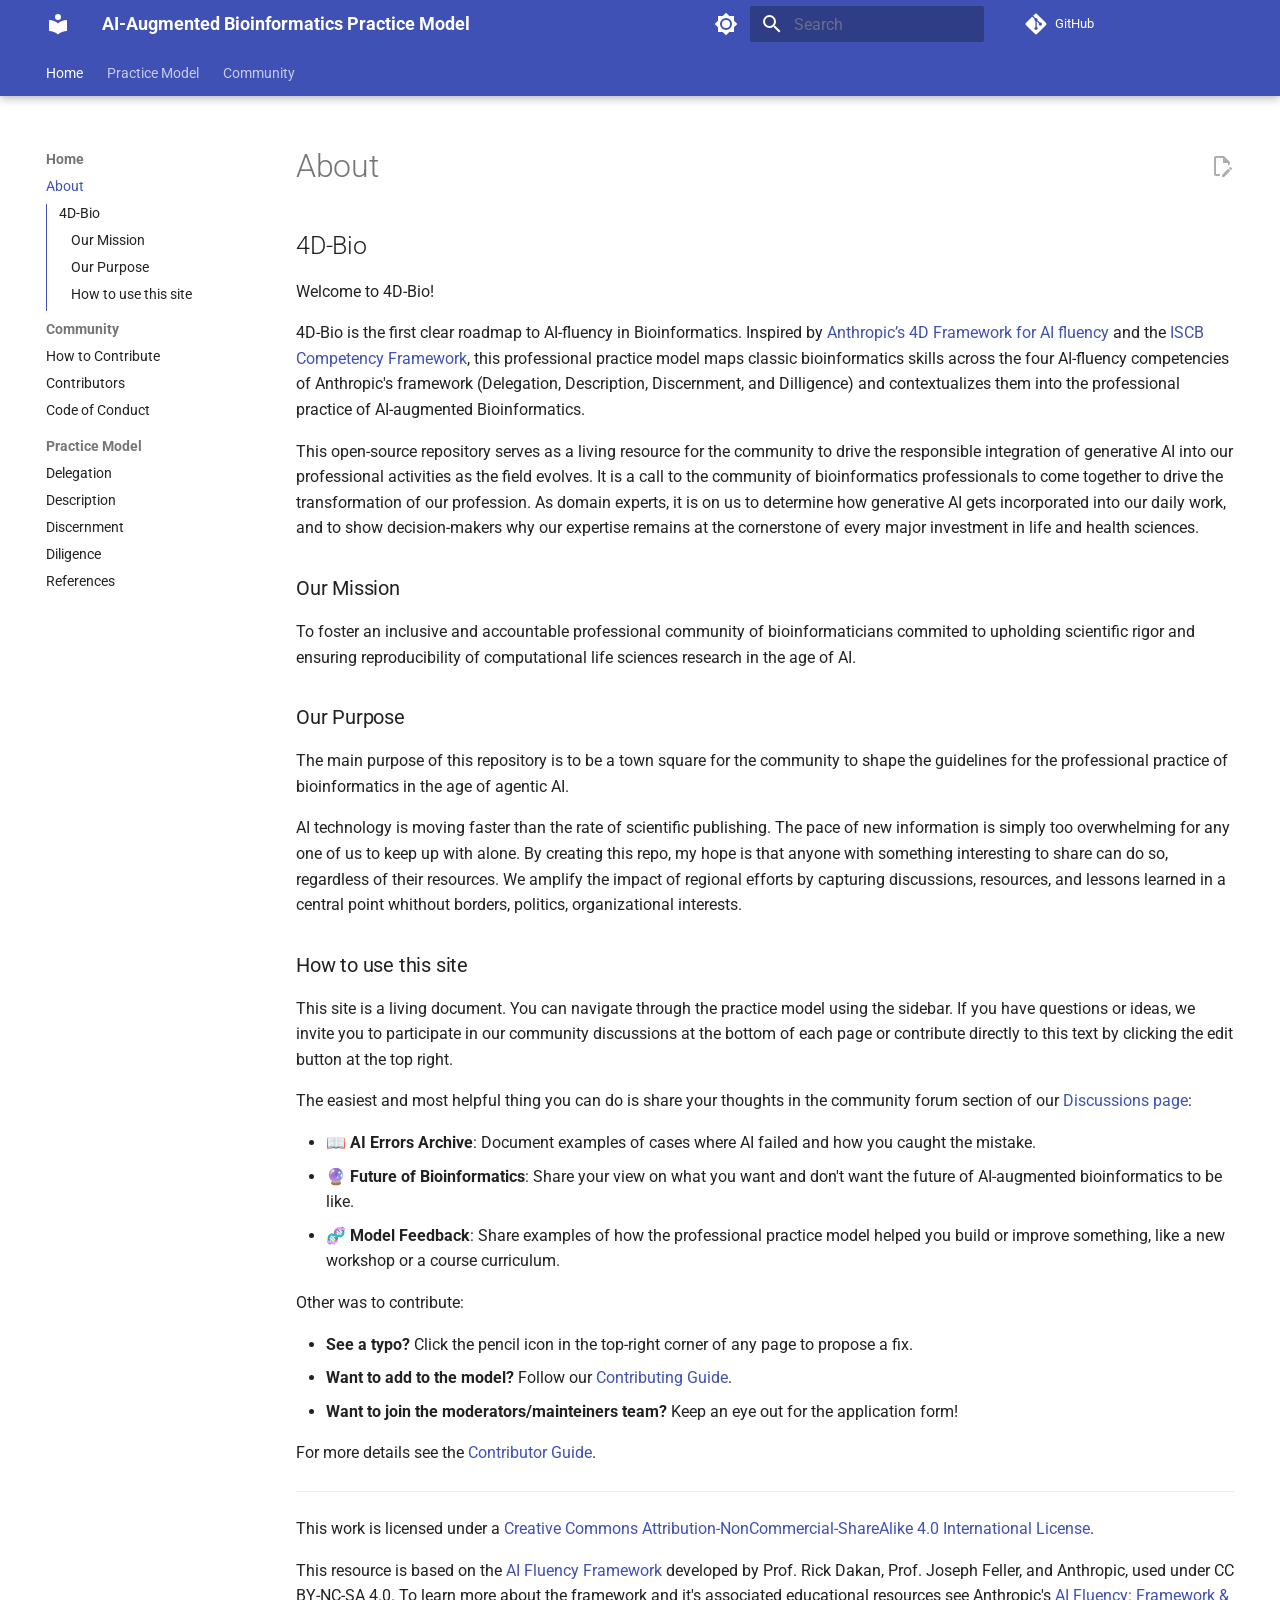
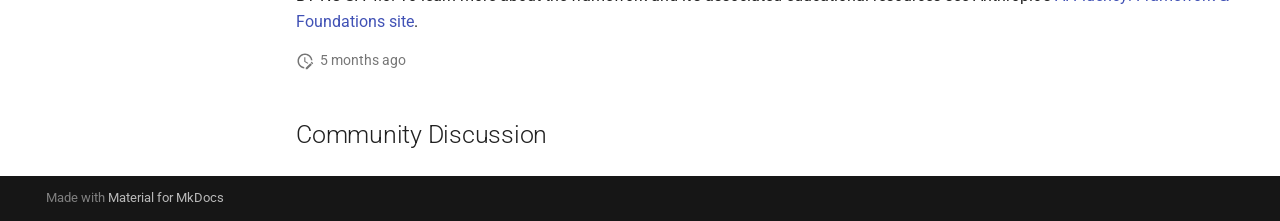
==== index.html @ a69ef1cd "Deployed 5e8887d with MkDocs version: 1.6.1" ====
<!doctype html>
<html lang="en" class="no-js">
  <head>
    
      <meta charset="utf-8">
      <meta name="viewport" content="width=device-width,initial-scale=1">
      
        <meta name="description" content="A professional practice model for AI-Augmented Bioinformatics based on Anthropic's 4D Framework">
      
      
        <meta name="author" content="Larisa M. Soto">
      
      
      
      
        <link rel="next" href="contributing/">
      
      
        
      
      
      <link rel="icon" href="assets/images/favicon.png">
      <meta name="generator" content="mkdocs-1.6.1, mkdocs-material-9.7.6">
    
    
      
        <title>About - AI-Augmented Bioinformatics Practice Model</title>
      
    
    
      <link rel="stylesheet" href="assets/stylesheets/main.484c7ddc.min.css">
      
        
        <link rel="stylesheet" href="assets/stylesheets/palette.ab4e12ef.min.css">
      
      


    
    
      
    
    
      
        
        
        <link rel="preconnect" href="https://fonts.gstatic.com" crossorigin>
        <link rel="stylesheet" href="https://fonts.googleapis.com/css?family=Roboto:300,300i,400,400i,700,700i%7CRoboto+Mono:400,400i,700,700i&display=fallback">
        <style>:root{--md-text-font:"Roboto";--md-code-font:"Roboto Mono"}</style>
      
    
    
      <link rel="stylesheet" href="css/timeago.css">
    
    <script>__md_scope=new URL(".",location),__md_hash=e=>[...e].reduce(((e,_)=>(e<<5)-e+_.charCodeAt(0)),0),__md_get=(e,_=localStorage,t=__md_scope)=>JSON.parse(_.getItem(t.pathname+"."+e)),__md_set=(e,_,t=localStorage,a=__md_scope)=>{try{t.setItem(a.pathname+"."+e,JSON.stringify(_))}catch(e){}}</script>
    
      

    
    
  </head>
  
  
    
    
      
    
    
    
    
    <body dir="ltr" data-md-color-scheme="default" data-md-color-primary="indigo" data-md-color-accent="deep-purple">
  
    
    <input class="md-toggle" data-md-toggle="drawer" type="checkbox" id="__drawer" autocomplete="off">
    <input class="md-toggle" data-md-toggle="search" type="checkbox" id="__search" autocomplete="off">
    <label class="md-overlay" for="__drawer"></label>
    <div data-md-component="skip">
      
        
        <a href="#4d-bio" class="md-skip">
          Skip to content
        </a>
      
    </div>
    <div data-md-component="announce">
      
    </div>
    
    
      

  

<header class="md-header md-header--shadow md-header--lifted" data-md-component="header">
  <nav class="md-header__inner md-grid" aria-label="Header">
    <a href="." title="AI-Augmented Bioinformatics Practice Model" class="md-header__button md-logo" aria-label="AI-Augmented Bioinformatics Practice Model" data-md-component="logo">
      
  
  <svg xmlns="http://www.w3.org/2000/svg" viewBox="0 0 24 24"><path d="M12 8a3 3 0 0 0 3-3 3 3 0 0 0-3-3 3 3 0 0 0-3 3 3 3 0 0 0 3 3m0 3.54C9.64 9.35 6.5 8 3 8v11c3.5 0 6.64 1.35 9 3.54 2.36-2.19 5.5-3.54 9-3.54V8c-3.5 0-6.64 1.35-9 3.54"/></svg>

    </a>
    <label class="md-header__button md-icon" for="__drawer">
      
      <svg xmlns="http://www.w3.org/2000/svg" viewBox="0 0 24 24"><path d="M3 6h18v2H3zm0 5h18v2H3zm0 5h18v2H3z"/></svg>
    </label>
    <div class="md-header__title" data-md-component="header-title">
      <div class="md-header__ellipsis">
        <div class="md-header__topic">
          <span class="md-ellipsis">
            AI-Augmented Bioinformatics Practice Model
          </span>
        </div>
        <div class="md-header__topic" data-md-component="header-topic">
          <span class="md-ellipsis">
            
              About
            
          </span>
        </div>
      </div>
    </div>
    
      
        <form class="md-header__option" data-md-component="palette">
  
    
    
    
    <input class="md-option" data-md-color-media="(prefers-color-scheme: light)" data-md-color-scheme="default" data-md-color-primary="indigo" data-md-color-accent="deep-purple"  aria-label="Switch to dark mode"  type="radio" name="__palette" id="__palette_0">
    
      <label class="md-header__button md-icon" title="Switch to dark mode" for="__palette_1" hidden>
        <svg xmlns="http://www.w3.org/2000/svg" viewBox="0 0 24 24"><path d="M12 8a4 4 0 0 0-4 4 4 4 0 0 0 4 4 4 4 0 0 0 4-4 4 4 0 0 0-4-4m0 10a6 6 0 0 1-6-6 6 6 0 0 1 6-6 6 6 0 0 1 6 6 6 6 0 0 1-6 6m8-9.31V4h-4.69L12 .69 8.69 4H4v4.69L.69 12 4 15.31V20h4.69L12 23.31 15.31 20H20v-4.69L23.31 12z"/></svg>
      </label>
    
  
    
    
    
    <input class="md-option" data-md-color-media="(prefers-color-scheme: dark)" data-md-color-scheme="slate" data-md-color-primary="indigo" data-md-color-accent="deep-purple"  aria-label="Switch to light mode"  type="radio" name="__palette" id="__palette_1">
    
      <label class="md-header__button md-icon" title="Switch to light mode" for="__palette_0" hidden>
        <svg xmlns="http://www.w3.org/2000/svg" viewBox="0 0 24 24"><path d="M12 18c-.89 0-1.74-.2-2.5-.55C11.56 16.5 13 14.42 13 12s-1.44-4.5-3.5-5.45C10.26 6.2 11.11 6 12 6a6 6 0 0 1 6 6 6 6 0 0 1-6 6m8-9.31V4h-4.69L12 .69 8.69 4H4v4.69L.69 12 4 15.31V20h4.69L12 23.31 15.31 20H20v-4.69L23.31 12z"/></svg>
      </label>
    
  
</form>
      
    
    
      <script>var palette=__md_get("__palette");if(palette&&palette.color){if("(prefers-color-scheme)"===palette.color.media){var media=matchMedia("(prefers-color-scheme: light)"),input=document.querySelector(media.matches?"[data-md-color-media='(prefers-color-scheme: light)']":"[data-md-color-media='(prefers-color-scheme: dark)']");palette.color.media=input.getAttribute("data-md-color-media"),palette.color.scheme=input.getAttribute("data-md-color-scheme"),palette.color.primary=input.getAttribute("data-md-color-primary"),palette.color.accent=input.getAttribute("data-md-color-accent")}for(var[key,value]of Object.entries(palette.color))document.body.setAttribute("data-md-color-"+key,value)}</script>
    
    
    
      
      
        <label class="md-header__button md-icon" for="__search">
          
          <svg xmlns="http://www.w3.org/2000/svg" viewBox="0 0 24 24"><path d="M9.5 3A6.5 6.5 0 0 1 16 9.5c0 1.61-.59 3.09-1.56 4.23l.27.27h.79l5 5-1.5 1.5-5-5v-.79l-.27-.27A6.52 6.52 0 0 1 9.5 16 6.5 6.5 0 0 1 3 9.5 6.5 6.5 0 0 1 9.5 3m0 2C7 5 5 7 5 9.5S7 14 9.5 14 14 12 14 9.5 12 5 9.5 5"/></svg>
        </label>
        <div class="md-search" data-md-component="search" role="dialog">
  <label class="md-search__overlay" for="__search"></label>
  <div class="md-search__inner" role="search">
    <form class="md-search__form" name="search">
      <input type="text" class="md-search__input" name="query" aria-label="Search" placeholder="Search" autocapitalize="off" autocorrect="off" autocomplete="off" spellcheck="false" data-md-component="search-query" required>
      <label class="md-search__icon md-icon" for="__search">
        
        <svg xmlns="http://www.w3.org/2000/svg" viewBox="0 0 24 24"><path d="M9.5 3A6.5 6.5 0 0 1 16 9.5c0 1.61-.59 3.09-1.56 4.23l.27.27h.79l5 5-1.5 1.5-5-5v-.79l-.27-.27A6.52 6.52 0 0 1 9.5 16 6.5 6.5 0 0 1 3 9.5 6.5 6.5 0 0 1 9.5 3m0 2C7 5 5 7 5 9.5S7 14 9.5 14 14 12 14 9.5 12 5 9.5 5"/></svg>
        
        <svg xmlns="http://www.w3.org/2000/svg" viewBox="0 0 24 24"><path d="M20 11v2H8l5.5 5.5-1.42 1.42L4.16 12l7.92-7.92L13.5 5.5 8 11z"/></svg>
      </label>
      <nav class="md-search__options" aria-label="Search">
        
        <button type="reset" class="md-search__icon md-icon" title="Clear" aria-label="Clear" tabindex="-1">
          
          <svg xmlns="http://www.w3.org/2000/svg" viewBox="0 0 24 24"><path d="M19 6.41 17.59 5 12 10.59 6.41 5 5 6.41 10.59 12 5 17.59 6.41 19 12 13.41 17.59 19 19 17.59 13.41 12z"/></svg>
        </button>
      </nav>
      
        <div class="md-search__suggest" data-md-component="search-suggest"></div>
      
    </form>
    <div class="md-search__output">
      <div class="md-search__scrollwrap" tabindex="0" data-md-scrollfix>
        <div class="md-search-result" data-md-component="search-result">
          <div class="md-search-result__meta">
            Initializing search
          </div>
          <ol class="md-search-result__list" role="presentation"></ol>
        </div>
      </div>
    </div>
  </div>
</div>
      
    
    
      <div class="md-header__source">
        <a href="https://github.com/larisa-msoto/ai-bioinformatics-practice-model" title="Go to repository" class="md-source" data-md-component="source">
  <div class="md-source__icon md-icon">
    
    <svg xmlns="http://www.w3.org/2000/svg" viewBox="0 0 448 512"><!--! Font Awesome Free 7.1.0 by @fontawesome - https://fontawesome.com License - https://fontawesome.com/license/free (Icons: CC BY 4.0, Fonts: SIL OFL 1.1, Code: MIT License) Copyright 2025 Fonticons, Inc.--><path d="M439.6 236.1 244 40.5c-5.4-5.5-12.8-8.5-20.4-8.5s-15 3-20.4 8.4L162.5 81l51.5 51.5c27.1-9.1 52.7 16.8 43.4 43.7l49.7 49.7c34.2-11.8 61.2 31 35.5 56.7-26.5 26.5-70.2-2.9-56-37.3L240.3 199v121.9c25.3 12.5 22.3 41.8 9.1 55-6.4 6.4-15.2 10.1-24.3 10.1s-17.8-3.6-24.3-10.1c-17.6-17.6-11.1-46.9 11.2-56v-123c-20.8-8.5-24.6-30.7-18.6-45L142.6 101 8.5 235.1C3 240.6 0 247.9 0 255.5s3 15 8.5 20.4l195.6 195.7c5.4 5.4 12.7 8.4 20.4 8.4s15-3 20.4-8.4l194.7-194.7c5.4-5.4 8.4-12.8 8.4-20.4s-3-15-8.4-20.4"/></svg>
  </div>
  <div class="md-source__repository">
    GitHub
  </div>
</a>
      </div>
    
  </nav>
  
    
      
<nav class="md-tabs" aria-label="Tabs" data-md-component="tabs">
  <div class="md-grid">
    <ul class="md-tabs__list">
      
        
  
  
  
    
  
  
    
    
      <li class="md-tabs__item md-tabs__item--active">
        <a href="." class="md-tabs__link">
          
  
  
  Home

        </a>
      </li>
    
  

      
        
  
  
  
  
    
    
      <li class="md-tabs__item">
        <a href="delegation/" class="md-tabs__link">
          
  
  
  Practice Model

        </a>
      </li>
    
  

      
        
  
  
  
  
    
    
      <li class="md-tabs__item">
        <a href="contributing/" class="md-tabs__link">
          
  
  
  Community

        </a>
      </li>
    
  

      
    </ul>
  </div>
</nav>
    
  
</header>
    
    <div class="md-container" data-md-component="container">
      
      
        
      
      <main class="md-main" data-md-component="main">
        <div class="md-main__inner md-grid">
          
            
              
              <div class="md-sidebar md-sidebar--primary" data-md-component="sidebar" data-md-type="navigation" >
                <div class="md-sidebar__scrollwrap">
                  <div class="md-sidebar__inner">
                    


  


  

<nav class="md-nav md-nav--primary md-nav--lifted md-nav--integrated" aria-label="Navigation" data-md-level="0">
  <label class="md-nav__title" for="__drawer">
    <a href="." title="AI-Augmented Bioinformatics Practice Model" class="md-nav__button md-logo" aria-label="AI-Augmented Bioinformatics Practice Model" data-md-component="logo">
      
  
  <svg xmlns="http://www.w3.org/2000/svg" viewBox="0 0 24 24"><path d="M12 8a3 3 0 0 0 3-3 3 3 0 0 0-3-3 3 3 0 0 0-3 3 3 3 0 0 0 3 3m0 3.54C9.64 9.35 6.5 8 3 8v11c3.5 0 6.64 1.35 9 3.54 2.36-2.19 5.5-3.54 9-3.54V8c-3.5 0-6.64 1.35-9 3.54"/></svg>

    </a>
    AI-Augmented Bioinformatics Practice Model
  </label>
  
    <div class="md-nav__source">
      <a href="https://github.com/larisa-msoto/ai-bioinformatics-practice-model" title="Go to repository" class="md-source" data-md-component="source">
  <div class="md-source__icon md-icon">
    
    <svg xmlns="http://www.w3.org/2000/svg" viewBox="0 0 448 512"><!--! Font Awesome Free 7.1.0 by @fontawesome - https://fontawesome.com License - https://fontawesome.com/license/free (Icons: CC BY 4.0, Fonts: SIL OFL 1.1, Code: MIT License) Copyright 2025 Fonticons, Inc.--><path d="M439.6 236.1 244 40.5c-5.4-5.5-12.8-8.5-20.4-8.5s-15 3-20.4 8.4L162.5 81l51.5 51.5c27.1-9.1 52.7 16.8 43.4 43.7l49.7 49.7c34.2-11.8 61.2 31 35.5 56.7-26.5 26.5-70.2-2.9-56-37.3L240.3 199v121.9c25.3 12.5 22.3 41.8 9.1 55-6.4 6.4-15.2 10.1-24.3 10.1s-17.8-3.6-24.3-10.1c-17.6-17.6-11.1-46.9 11.2-56v-123c-20.8-8.5-24.6-30.7-18.6-45L142.6 101 8.5 235.1C3 240.6 0 247.9 0 255.5s3 15 8.5 20.4l195.6 195.7c5.4 5.4 12.7 8.4 20.4 8.4s15-3 20.4-8.4l194.7-194.7c5.4-5.4 8.4-12.8 8.4-20.4s-3-15-8.4-20.4"/></svg>
  </div>
  <div class="md-source__repository">
    GitHub
  </div>
</a>
    </div>
  
  <ul class="md-nav__list" data-md-scrollfix>
    
      
      
  
  
    
  
  
  
    
    
    
    
      
        
        
      
      
        
      
    
    
    <li class="md-nav__item md-nav__item--active md-nav__item--section md-nav__item--nested">
      
        
        
        <input class="md-nav__toggle md-toggle " type="checkbox" id="__nav_1" checked>
        
          
          <label class="md-nav__link" for="__nav_1" id="__nav_1_label" tabindex="">
            
  
  
  <span class="md-ellipsis">
    
  
    Home
  

    
  </span>
  
  

            <span class="md-nav__icon md-icon"></span>
          </label>
        
        <nav class="md-nav" data-md-level="1" aria-labelledby="__nav_1_label" aria-expanded="true">
          <label class="md-nav__title" for="__nav_1">
            <span class="md-nav__icon md-icon"></span>
            
  
    Home
  

          </label>
          <ul class="md-nav__list" data-md-scrollfix>
            
              
                
  
  
    
  
  
  
    <li class="md-nav__item md-nav__item--active">
      
      <input class="md-nav__toggle md-toggle" type="checkbox" id="__toc">
      
      
      
        <label class="md-nav__link md-nav__link--active" for="__toc">
          
  
  
  <span class="md-ellipsis">
    
  
    About
  

    
  </span>
  
  

          <span class="md-nav__icon md-icon"></span>
        </label>
      
      <a href="." class="md-nav__link md-nav__link--active">
        
  
  
  <span class="md-ellipsis">
    
  
    About
  

    
  </span>
  
  

      </a>
      
        

<nav class="md-nav md-nav--secondary" aria-label="Table of contents">
  
  
  
  
    <label class="md-nav__title" for="__toc">
      <span class="md-nav__icon md-icon"></span>
      Table of contents
    </label>
    <ul class="md-nav__list" data-md-component="toc" data-md-scrollfix>
      
        <li class="md-nav__item">
  <a href="#4d-bio" class="md-nav__link">
    <span class="md-ellipsis">
      
        4D-Bio
      
    </span>
  </a>
  
    <nav class="md-nav" aria-label="4D-Bio">
      <ul class="md-nav__list">
        
          <li class="md-nav__item">
  <a href="#our-mission" class="md-nav__link">
    <span class="md-ellipsis">
      
        Our Mission
      
    </span>
  </a>
  
</li>
        
          <li class="md-nav__item">
  <a href="#our-purpose" class="md-nav__link">
    <span class="md-ellipsis">
      
        Our Purpose
      
    </span>
  </a>
  
</li>
        
          <li class="md-nav__item">
  <a href="#how-to-use-this-site" class="md-nav__link">
    <span class="md-ellipsis">
      
        How to use this site
      
    </span>
  </a>
  
</li>
        
      </ul>
    </nav>
  
</li>
      
    </ul>
  
</nav>
      
    </li>
  

              
            
              
                
  
  
  
  
    
    
    
    
      
      
        
          
          
        
      
    
    
    <li class="md-nav__item md-nav__item--section md-nav__item--nested">
      
        
        
        <input class="md-nav__toggle md-toggle " type="checkbox" id="__nav_1_2" >
        
          
          <label class="md-nav__link" for="__nav_1_2" id="__nav_1_2_label" tabindex="">
            
  
  
  <span class="md-ellipsis">
    
  
    Community
  

    
  </span>
  
  

            <span class="md-nav__icon md-icon"></span>
          </label>
        
        <nav class="md-nav" data-md-level="2" aria-labelledby="__nav_1_2_label" aria-expanded="false">
          <label class="md-nav__title" for="__nav_1_2">
            <span class="md-nav__icon md-icon"></span>
            
  
    Community
  

          </label>
          <ul class="md-nav__list" data-md-scrollfix>
            
              
                
  
  
  
  
    <li class="md-nav__item">
      <a href="contributing/" class="md-nav__link">
        
  
  
  <span class="md-ellipsis">
    
  
    How to Contribute
  

    
  </span>
  
  

      </a>
    </li>
  

              
            
              
                
  
  
  
  
    <li class="md-nav__item">
      <a href="contributors/" class="md-nav__link">
        
  
  
  <span class="md-ellipsis">
    
  
    Contributors
  

    
  </span>
  
  

      </a>
    </li>
  

              
            
              
                
  
  
  
  
    <li class="md-nav__item">
      <a href="code_of_conduct/" class="md-nav__link">
        
  
  
  <span class="md-ellipsis">
    
  
    Code of Conduct
  

    
  </span>
  
  

      </a>
    </li>
  

              
            
          </ul>
        </nav>
      
    </li>
  

              
            
              
                
  
  
  
  
    
    
    
    
      
      
        
          
          
        
      
    
    
    <li class="md-nav__item md-nav__item--section md-nav__item--nested">
      
        
        
        <input class="md-nav__toggle md-toggle " type="checkbox" id="__nav_1_3" >
        
          
          <label class="md-nav__link" for="__nav_1_3" id="__nav_1_3_label" tabindex="">
            
  
  
  <span class="md-ellipsis">
    
  
    Practice Model
  

    
  </span>
  
  

            <span class="md-nav__icon md-icon"></span>
          </label>
        
        <nav class="md-nav" data-md-level="2" aria-labelledby="__nav_1_3_label" aria-expanded="false">
          <label class="md-nav__title" for="__nav_1_3">
            <span class="md-nav__icon md-icon"></span>
            
  
    Practice Model
  

          </label>
          <ul class="md-nav__list" data-md-scrollfix>
            
              
                
  
  
  
  
    <li class="md-nav__item">
      <a href="delegation/" class="md-nav__link">
        
  
  
  <span class="md-ellipsis">
    
  
    Delegation
  

    
  </span>
  
  

      </a>
    </li>
  

              
            
              
                
  
  
  
  
    <li class="md-nav__item">
      <a href="description/" class="md-nav__link">
        
  
  
  <span class="md-ellipsis">
    
  
    Description
  

    
  </span>
  
  

      </a>
    </li>
  

              
            
              
                
  
  
  
  
    <li class="md-nav__item">
      <a href="discernment/" class="md-nav__link">
        
  
  
  <span class="md-ellipsis">
    
  
    Discernment
  

    
  </span>
  
  

      </a>
    </li>
  

              
            
              
                
  
  
  
  
    <li class="md-nav__item">
      <a href="diligence/" class="md-nav__link">
        
  
  
  <span class="md-ellipsis">
    
  
    Diligence
  

    
  </span>
  
  

      </a>
    </li>
  

              
            
              
                
  
  
  
  
    <li class="md-nav__item">
      <a href="references/" class="md-nav__link">
        
  
  
  <span class="md-ellipsis">
    
  
    References
  

    
  </span>
  
  

      </a>
    </li>
  

              
            
          </ul>
        </nav>
      
    </li>
  

              
            
          </ul>
        </nav>
      
    </li>
  

    
      
      
  
  
  
  
    
    
    
    
      
      
        
      
    
    
    <li class="md-nav__item md-nav__item--nested">
      
        
        
        <input class="md-nav__toggle md-toggle " type="checkbox" id="__nav_2" >
        
          
          <label class="md-nav__link" for="__nav_2" id="__nav_2_label" tabindex="0">
            
  
  
  <span class="md-ellipsis">
    
  
    Practice Model
  

    
  </span>
  
  

            <span class="md-nav__icon md-icon"></span>
          </label>
        
        <nav class="md-nav" data-md-level="1" aria-labelledby="__nav_2_label" aria-expanded="false">
          <label class="md-nav__title" for="__nav_2">
            <span class="md-nav__icon md-icon"></span>
            
  
    Practice Model
  

          </label>
          <ul class="md-nav__list" data-md-scrollfix>
            
              
                
  
  
  
  
    <li class="md-nav__item">
      <a href="delegation/" class="md-nav__link">
        
  
  
  <span class="md-ellipsis">
    
  
    Delegation
  

    
  </span>
  
  

      </a>
    </li>
  

              
            
              
                
  
  
  
  
    <li class="md-nav__item">
      <a href="description/" class="md-nav__link">
        
  
  
  <span class="md-ellipsis">
    
  
    Description
  

    
  </span>
  
  

      </a>
    </li>
  

              
            
              
                
  
  
  
  
    <li class="md-nav__item">
      <a href="discernment/" class="md-nav__link">
        
  
  
  <span class="md-ellipsis">
    
  
    Discernment
  

    
  </span>
  
  

      </a>
    </li>
  

              
            
              
                
  
  
  
  
    <li class="md-nav__item">
      <a href="diligence/" class="md-nav__link">
        
  
  
  <span class="md-ellipsis">
    
  
    Diligence
  

    
  </span>
  
  

      </a>
    </li>
  

              
            
              
                
  
  
  
  
    <li class="md-nav__item">
      <a href="references/" class="md-nav__link">
        
  
  
  <span class="md-ellipsis">
    
  
    References
  

    
  </span>
  
  

      </a>
    </li>
  

              
            
          </ul>
        </nav>
      
    </li>
  

    
      
      
  
  
  
  
    
    
    
    
      
      
        
      
    
    
    <li class="md-nav__item md-nav__item--nested">
      
        
        
        <input class="md-nav__toggle md-toggle " type="checkbox" id="__nav_3" >
        
          
          <label class="md-nav__link" for="__nav_3" id="__nav_3_label" tabindex="0">
            
  
  
  <span class="md-ellipsis">
    
  
    Community
  

    
  </span>
  
  

            <span class="md-nav__icon md-icon"></span>
          </label>
        
        <nav class="md-nav" data-md-level="1" aria-labelledby="__nav_3_label" aria-expanded="false">
          <label class="md-nav__title" for="__nav_3">
            <span class="md-nav__icon md-icon"></span>
            
  
    Community
  

          </label>
          <ul class="md-nav__list" data-md-scrollfix>
            
              
                
  
  
  
  
    <li class="md-nav__item">
      <a href="contributing/" class="md-nav__link">
        
  
  
  <span class="md-ellipsis">
    
  
    How to Contribute
  

    
  </span>
  
  

      </a>
    </li>
  

              
            
              
                
  
  
  
  
    <li class="md-nav__item">
      <a href="contributors/" class="md-nav__link">
        
  
  
  <span class="md-ellipsis">
    
  
    Contributors
  

    
  </span>
  
  

      </a>
    </li>
  

              
            
              
                
  
  
  
  
    <li class="md-nav__item">
      <a href="code_of_conduct/" class="md-nav__link">
        
  
  
  <span class="md-ellipsis">
    
  
    Code of Conduct
  

    
  </span>
  
  

      </a>
    </li>
  

              
            
          </ul>
        </nav>
      
    </li>
  

    
  </ul>
</nav>
                  </div>
                </div>
              </div>
            
            
          
          
            <div class="md-content" data-md-component="content">
              
              <article class="md-content__inner md-typeset">
                
  
                  


  
    <a href="https://github.com/larisa-msoto/ai-bioinformatics-practice-model/blob/main/docs/index.md" title="Edit this page" class="md-content__button md-icon" rel="edit">
      
      <svg xmlns="http://www.w3.org/2000/svg" viewBox="0 0 24 24"><path d="M10 20H6V4h7v5h5v3.1l2-2V8l-6-6H6c-1.1 0-2 .9-2 2v16c0 1.1.9 2 2 2h4zm10.2-7c.1 0 .3.1.4.2l1.3 1.3c.2.2.2.6 0 .8l-1 1-2.1-2.1 1-1c.1-.1.2-.2.4-.2m0 3.9L14.1 23H12v-2.1l6.1-6.1z"/></svg>
    </a>
  
  


  <h1>About</h1>

<h2 id="4d-bio">4D-Bio<a class="headerlink" href="#4d-bio" title="Permanent link">&para;</a></h2>
<p>Welcome to 4D-Bio! </p>
<p>4D-Bio is the first clear roadmap to AI-fluency in Bioinformatics. Inspired by <a href="https://www-cdn.anthropic.com/334975cdec18f744b4fa511dc8518bd8d119d29d.pdf?ref=hackshackers.com">Anthropic’s 4D Framework for AI fluency</a> and the <a href="https://competency.ebi.ac.uk/framework/iscb/3.0">ISCB Competency Framework</a>, this professional practice model maps classic bioinformatics skills across the four AI-fluency competencies of Anthropic's framework (Delegation, Description, Discernment, and Dilligence) and contextualizes them into the professional practice of AI-augmented Bioinformatics. </p>
<p>This open-source repository serves as a living resource for the community to drive the responsible integration of generative AI into our professional activities as the field evolves. It is a call to the community of bioinformatics professionals to come together to drive the transformation of our profession. As domain experts, it is on us to determine how generative AI gets incorporated into our daily work, and to show decision-makers why our expertise remains at the cornerstone of every major investment in life and health sciences.</p>
<h3 id="our-mission">Our Mission<a class="headerlink" href="#our-mission" title="Permanent link">&para;</a></h3>
<p>To foster an inclusive and accountable professional community of bioinformaticians commited to upholding scientific rigor and ensuring reproducibility of computational life sciences research in the age of AI.  </p>
<h3 id="our-purpose">Our Purpose<a class="headerlink" href="#our-purpose" title="Permanent link">&para;</a></h3>
<p>The main purpose of this repository is to be a town square for the community to shape the guidelines for the professional practice of bioinformatics in the age of agentic AI. </p>
<p>AI technology is moving faster than the rate of scientific publishing. The pace of new information is simply too overwhelming for any one of us to keep up with alone. By creating this repo, my hope is that anyone with something interesting to share can do so, regardless of their resources. We amplify the impact of regional efforts by capturing discussions, resources, and lessons learned in a central point whithout borders, politics, organizational interests. </p>
<h3 id="how-to-use-this-site">How to use this site<a class="headerlink" href="#how-to-use-this-site" title="Permanent link">&para;</a></h3>
<p>This site is a living document. You can navigate through the practice model using the sidebar. If you have questions or ideas, we invite you to participate in our community discussions at the bottom of each page or contribute directly to this text by clicking the edit button at the top right. </p>
<p>The easiest and most helpful thing you can do is share your thoughts in the community forum section of our <a href="https://github.com/larisa-msoto/ai-bioinformatics-practice-model/discussions">Discussions page</a>:</p>
<ul>
<li>📖 <strong>AI Errors Archive</strong>: Document examples of cases where AI failed and how you caught the mistake.</li>
<li>🔮 <strong>Future of Bioinformatics</strong>: Share your view on what you want and don't want the future of AI-augmented bioinformatics to be like.</li>
<li>🧬 <strong>Model Feedback</strong>: Share examples of how the professional practice model helped you build or improve something, like a new workshop or a course curriculum.</li>
</ul>
<p>Other was to contribute:   </p>
<ul>
<li><strong>See a typo?</strong> Click the pencil icon in the top-right corner of any page to propose a fix.   </li>
<li><strong>Want to add to the model?</strong> Follow our <a href="contributing/">Contributing Guide</a>. </li>
<li><strong>Want to join the moderators/mainteiners team?</strong> Keep an eye out for the application form!</li>
</ul>
<p>For more details see the <a href="https://larisa-msoto.github.io/ai-bioinformatics-practice-model/contributing/">Contributor Guide</a>.</p>
<hr />
<p>This work is licensed under a
<a href="https://creativecommons.org/licenses/by-nc-sa/4.0/">Creative Commons Attribution-NonCommercial-ShareAlike 4.0 International License</a>.</p>
<p>This resource is based on the <a href="https://www-cdn.anthropic.com/334975cdec18f744b4fa511dc8518bd8d119d29d.pdf?ref=hackshackers.com">AI Fluency Framework</a> developed by Prof. Rick Dakan, Prof. Joseph Feller, and Anthropic, used under CC BY-NC-SA 4.0. To learn more about the framework and it's associated educational resources see Anthropic's <a href="https://www.anthropic.com/learn/claude-for-you">AI Fluency: Framework &amp; Foundations site</a>.</p>







  
    
  
  


  <aside class="md-source-file">
    
      
  <span class="md-source-file__fact">
    <span class="md-icon" title="Last update">
      <svg xmlns="http://www.w3.org/2000/svg" viewBox="0 0 24 24"><path d="M21 13.1c-.1 0-.3.1-.4.2l-1 1 2.1 2.1 1-1c.2-.2.2-.6 0-.8l-1.3-1.3c-.1-.1-.2-.2-.4-.2m-1.9 1.8-6.1 6V23h2.1l6.1-6.1zM12.5 7v5.2l4 2.4-1 1L11 13V7zM11 21.9c-5.1-.5-9-4.8-9-9.9C2 6.5 6.5 2 12 2c5.3 0 9.6 4.1 10 9.3-.3-.1-.6-.2-1-.2s-.7.1-1 .2C19.6 7.2 16.2 4 12 4c-4.4 0-8 3.6-8 8 0 4.1 3.1 7.5 7.1 7.9l-.1.2z"/></svg>
    </span>
    <span class="git-revision-date-localized-plugin git-revision-date-localized-plugin-timeago" title="June 11, 2026 22:01:40 UTC"><span class="timeago" datetime="2026-06-11T22:01:40+00:00" locale="en"></span></span><span class="git-revision-date-localized-plugin git-revision-date-localized-plugin-iso_date" title="June 11, 2026 22:01:40 UTC">2026-06-11</span>
  </span>

    
    
    
    
  </aside>





                
  
<h2 id="__comments">Community Discussion</h2>

<!-- This container gives the dynamic script a specific place to load the discussion box -->
<div id="giscus-container"></div>

<script>
  function loadGiscus() {
    // 1. Determine the theme based on the current Material for MkDocs color palette
    var currentPalette = document.body.getAttribute("data-md-color-scheme");
    var giscusTheme = (currentPalette === "slate") ? "dark_slate" : "light_slate";

    // 2. Clear out any existing giscus frame (important if you switch themes mid-session)
    var container = document.getElementById("giscus-container");
    container.innerHTML = "";

    // 3. Create the script element with your specific repository credentials
    var script = document.createElement("script");
    script.setAttribute("src", "https://giscus.app/client.js");
    script.setAttribute("data-repo", "larisa-msoto/ai-bioinformatics-practice-model");
    script.setAttribute("data-repo-id", "R_kgDOSuDUPQ");
    script.setAttribute("data-category", "Model Feedback");
    script.setAttribute("data-category-id", "DIC_kwDOSuDUPc4C-SXb");
    script.setAttribute("data-mapping", "pathname");
    script.setAttribute("data-strict", "0");
    script.setAttribute("data-reactions-enabled", "1");
    script.setAttribute("data-emit-metadata", "0");
    script.setAttribute("data-input-position", "bottom");
    script.setAttribute("data-lang", "en");
    script.setAttribute("crossorigin", "anonymous");
    script.async = true;

    // Set the dynamic theme
    script.setAttribute("data-theme", giscusTheme);

    // 4. Inject the script into your container layout
    container.appendChild(script);
  }

  // Run immediately when the page loads
  loadGiscus();

  // (Optional but highly recommended) Watch for the user clicking your theme toggle icon 
  // so the discussion box updates immediately without needing a manual page refresh
  var observer = new MutationObserver(function(mutations) {
    mutations.forEach(function(mutation) {
      if (mutation.type === "attributes" && mutation.attributeName === "data-md-color-scheme") {
        loadGiscus();
      }
    });
  });

  observer.observe(document.body, { attributes: true });
</script>


              </article>
            </div>
          
          
<script>var target=document.getElementById(location.hash.slice(1));target&&target.name&&(target.checked=target.name.startsWith("__tabbed_"))</script>
        </div>
        
          <button type="button" class="md-top md-icon" data-md-component="top" hidden>
  
  <svg xmlns="http://www.w3.org/2000/svg" viewBox="0 0 24 24"><path d="M13 20h-2V8l-5.5 5.5-1.42-1.42L12 4.16l7.92 7.92-1.42 1.42L13 8z"/></svg>
  Back to top
</button>
        
      </main>
      
        <footer class="md-footer">
  
  <div class="md-footer-meta md-typeset">
    <div class="md-footer-meta__inner md-grid">
      <div class="md-copyright">
  
  
    Made with
    <a href="https://squidfunk.github.io/mkdocs-material/" target="_blank" rel="noopener">
      Material for MkDocs
    </a>
  
</div>
      
    </div>
  </div>
</footer>
      
    </div>
    <div class="md-dialog" data-md-component="dialog">
      <div class="md-dialog__inner md-typeset"></div>
    </div>
    
    
    
      
      
      <script id="__config" type="application/json">{"annotate": null, "base": ".", "features": ["navigation.tabs", "navigation.tabs.sticky", "navigation.sections", "navigation.top", "toc.follow", "toc.integrate", "search.suggest", "search.highlight", "content.action.edit", "content.code.copy"], "search": "assets/javascripts/workers/search.2c215733.min.js", "tags": null, "translations": {"clipboard.copied": "Copied to clipboard", "clipboard.copy": "Copy to clipboard", "search.result.more.one": "1 more on this page", "search.result.more.other": "# more on this page", "search.result.none": "No matching documents", "search.result.one": "1 matching document", "search.result.other": "# matching documents", "search.result.placeholder": "Type to start searching", "search.result.term.missing": "Missing", "select.version": "Select version"}, "version": null}</script>
    
    
      <script src="assets/javascripts/bundle.79ae519e.min.js"></script>
      
        <script src="js/timeago.min.js"></script>
      
        <script src="js/timeago_mkdocs_material.js"></script>
      
    
  </body>
</html>
---- assets/stylesheets/main.484c7ddc.min.css ----
@charset "UTF-8";html{-webkit-text-size-adjust:none;-moz-text-size-adjust:none;text-size-adjust:none;box-sizing:border-box}*,:after,:before{box-sizing:inherit}@media (prefers-reduced-motion){*,:after,:before{transition:none!important}}body{margin:0}a,button,input,label{-webkit-tap-highlight-color:transparent}a{color:inherit;text-decoration:none}hr{border:0;box-sizing:initial;display:block;height:.05rem;overflow:visible;padding:0}small{font-size:80%}sub,sup{line-height:1em}img{border-style:none}table{border-collapse:initial;border-spacing:0}td,th{font-weight:400;vertical-align:top}button{background:#0000;border:0;font-family:inherit;font-size:inherit;margin:0;padding:0}input{border:0;outline:none}:root{--md-primary-fg-color:#4051b5;--md-primary-fg-color--light:#5d6cc0;--md-primary-fg-color--dark:#303fa1;--md-primary-bg-color:#fff;--md-primary-bg-color--light:#ffffffb3;--md-accent-fg-color:#526cfe;--md-accent-fg-color--transparent:#526cfe1a;--md-accent-bg-color:#fff;--md-accent-bg-color--light:#ffffffb3}[data-md-color-scheme=default]{color-scheme:light}[data-md-color-scheme=default] img[src$="#gh-dark-mode-only"],[data-md-color-scheme=default] img[src$="#only-dark"]{display:none}:root,[data-md-color-scheme=default]{--md-hue:225deg;--md-default-fg-color:#000000de;--md-default-fg-color--light:#0000008a;--md-default-fg-color--lighter:#00000052;--md-default-fg-color--lightest:#00000012;--md-default-bg-color:#fff;--md-default-bg-color--light:#ffffffb3;--md-default-bg-color--lighter:#ffffff4d;--md-default-bg-color--lightest:#ffffff1f;--md-code-fg-color:#36464e;--md-code-bg-color:#f5f5f5;--md-code-bg-color--light:#f5f5f5b3;--md-code-bg-color--lighter:#f5f5f54d;--md-code-hl-color:#4287ff;--md-code-hl-color--light:#4287ff1a;--md-code-hl-number-color:#d52a2a;--md-code-hl-special-color:#db1457;--md-code-hl-function-color:#a846b9;--md-code-hl-constant-color:#6e59d9;--md-code-hl-keyword-color:#3f6ec6;--md-code-hl-string-color:#1c7d4d;--md-code-hl-name-color:var(--md-code-fg-color);--md-code-hl-operator-color:var(--md-default-fg-color--light);--md-code-hl-punctuation-color:var(--md-default-fg-color--light);--md-code-hl-comment-color:var(--md-default-fg-color--light);--md-code-hl-generic-color:var(--md-default-fg-color--light);--md-code-hl-variable-color:var(--md-default-fg-color--light);--md-typeset-color:var(--md-default-fg-color);--md-typeset-a-color:var(--md-primary-fg-color);--md-typeset-del-color:#f5503d26;--md-typeset-ins-color:#0bd57026;--md-typeset-kbd-color:#fafafa;--md-typeset-kbd-accent-color:#fff;--md-typeset-kbd-border-color:#b8b8b8;--md-typeset-mark-color:#ffff0080;--md-typeset-table-color:#0000001f;--md-typeset-table-color--light:rgba(0,0,0,.035);--md-admonition-fg-color:var(--md-default-fg-color);--md-admonition-bg-color:var(--md-default-bg-color);--md-warning-fg-color:#000000de;--md-warning-bg-color:#ff9;--md-footer-fg-color:#fff;--md-footer-fg-color--light:#ffffffb3;--md-footer-fg-color--lighter:#ffffff73;--md-footer-bg-color:#000000de;--md-footer-bg-color--dark:#00000052;--md-shadow-z1:0 0.2rem 0.5rem #0000000d,0 0 0.05rem #0000001a;--md-shadow-z2:0 0.2rem 0.5rem #0000001a,0 0 0.05rem #00000040;--md-shadow-z3:0 0.2rem 0.5rem #0003,0 0 0.05rem #00000059}.md-icon svg{fill:currentcolor;display:block;height:1.2rem;width:1.2rem}body{-webkit-font-smoothing:antialiased;-moz-osx-font-smoothing:grayscale;--md-text-font-family:var(--md-text-font,_),-apple-system,BlinkMacSystemFont,Helvetica,Arial,sans-serif;--md-code-font-family:var(--md-code-font,_),SFMono-Regular,Consolas,Menlo,monospace}aside,body,input{font-feature-settings:"kern","liga";color:var(--md-typeset-color);font-family:var(--md-text-font-family)}code,kbd,pre{font-feature-settings:"kern";font-family:var(--md-code-font-family)}:root{--md-typeset-table-sort-icon:url('data:image/svg+xml;charset=utf-8,<svg xmlns="http://www.w3.org/2000/svg" viewBox="0 0 24 24"><path d="m18 21-4-4h3V7h-3l4-4 4 4h-3v10h3M2 19v-2h10v2M2 13v-2h7v2M2 7V5h4v2z"/></svg>');--md-typeset-table-sort-icon--asc:url('data:image/svg+xml;charset=utf-8,<svg xmlns="http://www.w3.org/2000/svg" viewBox="0 0 24 24"><path d="M19 17h3l-4 4-4-4h3V3h2M2 17h10v2H2M6 5v2H2V5m0 6h7v2H2z"/></svg>');--md-typeset-table-sort-icon--desc:url('data:image/svg+xml;charset=utf-8,<svg xmlns="http://www.w3.org/2000/svg" viewBox="0 0 24 24"><path d="M19 7h3l-4-4-4 4h3v14h2M2 17h10v2H2M6 5v2H2V5m0 6h7v2H2z"/></svg>')}.md-typeset{-webkit-print-color-adjust:exact;color-adjust:exact;font-size:.8rem;line-height:1.6;overflow-wrap:break-word}@media print{.md-typeset{font-size:.68rem}}.md-typeset blockquote,.md-typeset dl,.md-typeset figure,.md-typeset ol,.md-typeset pre,.md-typeset ul{margin-bottom:1em;margin-top:1em}.md-typeset h1{color:var(--md-default-fg-color--light);font-size:2em;line-height:1.3;margin:0 0 1.25em}.md-typeset h1,.md-typeset h2{font-weight:300;letter-spacing:-.01em}.md-typeset h2{font-size:1.5625em;line-height:1.4;margin:1.6em 0 .64em}.md-typeset h3{font-size:1.25em;font-weight:400;letter-spacing:-.01em;line-height:1.5;margin:1.6em 0 .8em}.md-typeset h2+h3{margin-top:.8em}.md-typeset h4{font-weight:700;letter-spacing:-.01em;margin:1em 0}.md-typeset h5,.md-typeset h6{color:var(--md-default-fg-color--light);font-size:.8em;font-weight:700;letter-spacing:-.01em;margin:1.25em 0}.md-typeset h5{text-transform:uppercase}.md-typeset h5 code{text-transform:none}.md-typeset hr{border-bottom:.05rem solid var(--md-default-fg-color--lightest);display:flow-root;margin:1.5em 0}.md-typeset a{color:var(--md-typeset-a-color);word-break:break-word}.md-typeset a,.md-typeset a:before{transition:color 125ms}.md-typeset a:focus,.md-typeset a:hover{color:var(--md-accent-fg-color)}.md-typeset a:focus code,.md-typeset a:hover code{background-color:var(--md-accent-fg-color--transparent);color:var(--md-accent-fg-color)}.md-typeset a code{color:var(--md-typeset-a-color)}.md-typeset a.focus-visible{outline-color:var(--md-accent-fg-color);outline-offset:.2rem}.md-typeset code,.md-typeset kbd,.md-typeset pre{color:var(--md-code-fg-color);direction:ltr;font-variant-ligatures:none;transition:background-color 125ms}@media print{.md-typeset code,.md-typeset kbd,.md-typeset pre{white-space:pre-wrap}}.md-typeset code{background-color:var(--md-code-bg-color);border-radius:.1rem;-webkit-box-decoration-break:clone;box-decoration-break:clone;font-size:.85em;padding:0 .2941176471em;transition:color 125ms,background-color 125ms;word-break:break-word}.md-typeset code:not(.focus-visible){-webkit-tap-highlight-color:transparent;outline:none}.md-typeset pre{display:flow-root;line-height:1.4;position:relative}.md-typeset pre>code{-webkit-box-decoration-break:slice;box-decoration-break:slice;box-shadow:none;display:block;margin:0;outline-color:var(--md-accent-fg-color);overflow:auto;padding:.7720588235em 1.1764705882em;scrollbar-color:var(--md-default-fg-color--lighter) #0000;scrollbar-width:thin;touch-action:auto;word-break:normal}.md-typeset pre>code:hover{scrollbar-color:var(--md-accent-fg-color) #0000}.md-typeset pre>code::-webkit-scrollbar{height:.2rem;width:.2rem}.md-typeset pre>code::-webkit-scrollbar-thumb{background-color:var(--md-default-fg-color--lighter)}.md-typeset pre>code::-webkit-scrollbar-thumb:hover{background-color:var(--md-accent-fg-color)}.md-typeset kbd{background-color:var(--md-typeset-kbd-color);border-radius:.1rem;box-shadow:0 .1rem 0 .05rem var(--md-typeset-kbd-border-color),0 .1rem 0 var(--md-typeset-kbd-border-color),0 -.1rem .2rem var(--md-typeset-kbd-accent-color) inset;color:var(--md-default-fg-color);display:inline-block;font-size:.75em;padding:0 .6666666667em;vertical-align:text-top;word-break:break-word}.md-typeset mark{background-color:var(--md-typeset-mark-color);-webkit-box-decoration-break:clone;box-decoration-break:clone;color:inherit;word-break:break-word}.md-typeset abbr{cursor:help;text-decoration:none}.md-typeset [data-preview],.md-typeset abbr{border-bottom:.05rem dotted var(--md-default-fg-color--light)}.md-typeset small{opacity:.75}[dir=ltr] .md-typeset sub,[dir=ltr] .md-typeset sup{margin-left:.078125em}[dir=rtl] .md-typeset sub,[dir=rtl] .md-typeset sup{margin-right:.078125em}[dir=ltr] .md-typeset blockquote{padding-left:.6rem}[dir=rtl] .md-typeset blockquote{padding-right:.6rem}[dir=ltr] .md-typeset blockquote{border-left:.2rem solid var(--md-default-fg-color--lighter)}[dir=rtl] .md-typeset blockquote{border-right:.2rem solid var(--md-default-fg-color--lighter)}.md-typeset blockquote{color:var(--md-default-fg-color--light);margin-left:0;margin-right:0}.md-typeset ul{list-style-type:disc}.md-typeset ul[type]{list-style-type:revert-layer}[dir=ltr] .md-typeset ol,[dir=ltr] .md-typeset ul{margin-left:.625em}[dir=rtl] .md-typeset ol,[dir=rtl] .md-typeset ul{margin-right:.625em}.md-typeset ol,.md-typeset ul{padding:0}.md-typeset ol:not([hidden]),.md-typeset ul:not([hidden]){display:flow-root}.md-typeset ol ol,.md-typeset ul ol{list-style-type:lower-alpha}.md-typeset ol ol ol,.md-typeset ul ol ol{list-style-type:lower-roman}.md-typeset ol ol ol ol,.md-typeset ul ol ol ol{list-style-type:upper-alpha}.md-typeset ol ol ol ol ol,.md-typeset ul ol ol ol ol{list-style-type:upper-roman}.md-typeset ol[type],.md-typeset ul[type]{list-style-type:revert-layer}[dir=ltr] .md-typeset ol li,[dir=ltr] .md-typeset ul li{margin-left:1.25em}[dir=rtl] .md-typeset ol li,[dir=rtl] .md-typeset ul li{margin-right:1.25em}.md-typeset ol li,.md-typeset ul li{margin-bottom:.5em}.md-typeset ol li blockquote,.md-typeset ol li p,.md-typeset ul li blockquote,.md-typeset ul li p{margin:.5em 0}.md-typeset ol li:last-child,.md-typeset ul li:last-child{margin-bottom:0}[dir=ltr] .md-typeset ol li ol,[dir=ltr] .md-typeset ol li ul,[dir=ltr] .md-typeset ul li ol,[dir=ltr] .md-typeset ul li ul{margin-left:.625em}[dir=rtl] .md-typeset ol li ol,[dir=rtl] .md-typeset ol li ul,[dir=rtl] .md-typeset ul li ol,[dir=rtl] .md-typeset ul li ul{margin-right:.625em}.md-typeset ol li ol,.md-typeset ol li ul,.md-typeset ul li ol,.md-typeset ul li ul{margin-bottom:.5em;margin-top:.5em}[dir=ltr] .md-typeset dd{margin-left:1.875em}[dir=rtl] .md-typeset dd{margin-right:1.875em}.md-typeset dd{margin-bottom:1.5em;margin-top:1em}.md-typeset img,.md-typeset svg,.md-typeset video{height:auto;max-width:100%}.md-typeset img[align=left]{margin:1em 1em 1em 0}.md-typeset img[align=right]{margin:1em 0 1em 1em}.md-typeset img[align]:only-child{margin-top:0}.md-typeset figure{display:flow-root;margin:1em auto;max-width:100%;text-align:center;width:fit-content}.md-typeset figure img{display:block;margin:0 auto}.md-typeset figcaption{font-style:italic;margin:1em auto;max-width:24rem}.md-typeset iframe{max-width:100%}.md-typeset table:not([class]){background-color:var(--md-default-bg-color);border:.05rem solid var(--md-typeset-table-color);border-radius:.1rem;display:inline-block;font-size:.64rem;max-width:100%;overflow:auto;touch-action:auto}@media print{.md-typeset table:not([class]){display:table}}.md-typeset table:not([class])+*{margin-top:1.5em}.md-typeset table:not([class]) td>:first-child,.md-typeset table:not([class]) th>:first-child{margin-top:0}.md-typeset table:not([class]) td>:last-child,.md-typeset table:not([class]) th>:last-child{margin-bottom:0}.md-typeset table:not([class]) td:not([align]),.md-typeset table:not([class]) th:not([align]){text-align:left}[dir=rtl] .md-typeset table:not([class]) td:not([align]),[dir=rtl] .md-typeset table:not([class]) th:not([align]){text-align:right}.md-typeset table:not([class]) th{font-weight:700;min-width:5rem;padding:.9375em 1.25em;vertical-align:top}.md-typeset table:not([class]) td{border-top:.05rem solid var(--md-typeset-table-color);padding:.9375em 1.25em;vertical-align:top}.md-typeset table:not([class]) tbody tr{transition:background-color 125ms}.md-typeset table:not([class]) tbody tr:hover{background-color:var(--md-typeset-table-color--light);box-shadow:0 .05rem 0 var(--md-default-bg-color) inset}.md-typeset table:not([class]) a{word-break:normal}.md-typeset table th[role=columnheader]{cursor:pointer}[dir=ltr] .md-typeset table th[role=columnheader]:after{margin-left:.5em}[dir=rtl] .md-typeset table th[role=columnheader]:after{margin-right:.5em}.md-typeset table th[role=columnheader]:after{content:"";display:inline-block;height:1.2em;-webkit-mask-image:var(--md-typeset-table-sort-icon);mask-image:var(--md-typeset-table-sort-icon);-webkit-mask-repeat:no-repeat;mask-repeat:no-repeat;-webkit-mask-size:contain;mask-size:contain;transition:background-color 125ms;vertical-align:text-bottom;width:1.2em}.md-typeset table th[role=columnheader]:hover:after{background-color:var(--md-default-fg-color--lighter)}.md-typeset table th[role=columnheader][aria-sort=ascending]:after{background-color:var(--md-default-fg-color--light);-webkit-mask-image:var(--md-typeset-table-sort-icon--asc);mask-image:var(--md-typeset-table-sort-icon--asc)}.md-typeset table th[role=columnheader][aria-sort=descending]:after{background-color:var(--md-default-fg-color--light);-webkit-mask-image:var(--md-typeset-table-sort-icon--desc);mask-image:var(--md-typeset-table-sort-icon--desc)}.md-typeset__scrollwrap{margin:1em -.8rem;overflow-x:auto;touch-action:auto}.md-typeset__table{display:inline-block;margin-bottom:.5em;padding:0 .8rem}@media print{.md-typeset__table{display:block}}html .md-typeset__table table{display:table;margin:0;overflow:hidden;width:100%}@media screen and (max-width:44.984375em){.md-content__inner>pre{margin:1em -.8rem}.md-content__inner>pre code{border-radius:0}}.md-typeset .md-author{border-radius:100%;display:block;flex-shrink:0;height:1.6rem;overflow:hidden;position:relative;transition:color 125ms,transform 125ms;width:1.6rem}.md-typeset .md-author img{display:block}.md-typeset .md-author--more{background:var(--md-default-fg-color--lightest);color:var(--md-default-fg-color--lighter);font-size:.6rem;font-weight:700;line-height:1.6rem;text-align:center}.md-typeset .md-author--long{height:2.4rem;width:2.4rem}.md-typeset a.md-author{transform:scale(1)}.md-typeset a.md-author img{border-radius:100%;filter:grayscale(100%) opacity(75%);transition:filter 125ms}.md-typeset a.md-author:focus,.md-typeset a.md-author:hover{transform:scale(1.1);z-index:1}.md-typeset a.md-author:focus img,.md-typeset a.md-author:hover img{filter:grayscale(0)}.md-banner{background-color:var(--md-footer-bg-color);color:var(--md-footer-fg-color);overflow:auto}@media print{.md-banner{display:none}}.md-banner--warning{background-color:var(--md-warning-bg-color);color:var(--md-warning-fg-color)}.md-banner__inner{font-size:.7rem;margin:.6rem auto;padding:0 .8rem}[dir=ltr] .md-banner__button{float:right}[dir=rtl] .md-banner__button{float:left}.md-banner__button{color:inherit;cursor:pointer;transition:opacity .25s}.no-js .md-banner__button{display:none}.md-banner__button:hover{opacity:.7}html{font-size:125%;height:100%;overflow-x:hidden}@media screen and (min-width:100em){html{font-size:137.5%}}@media screen and (min-width:125em){html{font-size:150%}}body{background-color:var(--md-default-bg-color);display:flex;flex-direction:column;font-size:.5rem;min-height:100%;position:relative;width:100%}@media print{body{display:block}}@media screen and (max-width:59.984375em){body[data-md-scrolllock]{position:fixed}}.md-grid{margin-left:auto;margin-right:auto;max-width:61rem}.md-container{display:flex;flex-direction:column;flex-grow:1}@media print{.md-container{display:block}}.md-main{flex-grow:1}.md-main__inner{display:flex;height:100%;margin-top:1.5rem}.md-ellipsis{overflow:hidden;text-overflow:ellipsis}.md-toggle{display:none}.md-option{height:0;opacity:0;position:absolute;width:0}.md-option:checked+label:not([hidden]){display:block}.md-option.focus-visible+label{outline-color:var(--md-accent-fg-color);outline-style:auto}.md-skip{background-color:var(--md-default-fg-color);border-radius:.1rem;color:var(--md-default-bg-color);font-size:.64rem;margin:.5rem;opacity:0;outline-color:var(--md-accent-fg-color);padding:.3rem .5rem;position:fixed;transform:translateY(.4rem);z-index:-1}.md-skip:focus{opacity:1;transform:translateY(0);transition:transform .25s cubic-bezier(.4,0,.2,1),opacity 175ms 75ms;z-index:10}@page{margin:25mm}:root{--md-clipboard-icon:url('data:image/svg+xml;charset=utf-8,<svg xmlns="http://www.w3.org/2000/svg" viewBox="0 0 24 24"><path d="M19 21H8V7h11m0-2H8a2 2 0 0 0-2 2v14a2 2 0 0 0 2 2h11a2 2 0 0 0 2-2V7a2 2 0 0 0-2-2m-3-4H4a2 2 0 0 0-2 2v14h2V3h12z"/></svg>')}.md-clipboard{border-radius:.1rem;color:var(--md-default-fg-color--lightest);cursor:pointer;height:1.5em;outline-color:var(--md-accent-fg-color);outline-offset:.1rem;transition:color .25s;width:1.5em;z-index:1}@media print{.md-clipboard{display:none}}.md-clipboard:not(.focus-visible){-webkit-tap-highlight-color:transparent;outline:none}:hover>.md-clipboard{color:var(--md-default-fg-color--light)}.md-clipboard:focus,.md-clipboard:hover{color:var(--md-accent-fg-color)}.md-clipboard:after{background-color:currentcolor;content:"";display:block;height:1.125em;margin:0 auto;-webkit-mask-image:var(--md-clipboard-icon);mask-image:var(--md-clipboard-icon);-webkit-mask-position:center;mask-position:center;-webkit-mask-repeat:no-repeat;mask-repeat:no-repeat;-webkit-mask-size:contain;mask-size:contain;width:1.125em}.md-clipboard--inline{cursor:pointer}.md-clipboard--inline code{transition:color .25s,background-color .25s}.md-clipboard--inline:focus code,.md-clipboard--inline:hover code{background-color:var(--md-accent-fg-color--transparent);color:var(--md-accent-fg-color)}:root{--md-code-select-icon:url('data:image/svg+xml;charset=utf-8,<svg xmlns="http://www.w3.org/2000/svg" viewBox="0 0 24 24"><path d="M19 19h-4v2h4c1.1 0 2-.9 2-2v-4h-2m0-12h-4v2h4v4h2V5c0-1.1-.9-2-2-2M5 5h4V3H5c-1.1 0-2 .9-2 2v4h2m0 6H3v4c0 1.1.9 2 2 2h4v-2H5zm2-4h2v2H7zm4 0h2v2h-2zm4 0h2v2h-2zM7 7h2v2H7zm4 0h2v2h-2zm4 0h2v2h-2zm-8 8h2v2H7zm4 0h2v2h-2zm4 0h2v2h-2z"/></svg>');--md-code-copy-icon:url('data:image/svg+xml;charset=utf-8,<svg xmlns="http://www.w3.org/2000/svg" viewBox="0 0 24 24"><path d="M19 21H8V7h11m0-2H8a2 2 0 0 0-2 2v14a2 2 0 0 0 2 2h11a2 2 0 0 0 2-2V7a2 2 0 0 0-2-2m-3-4H4a2 2 0 0 0-2 2v14h2V3h12z"/></svg>')}.md-typeset .md-code__content{display:grid}.md-code__nav{background-color:var(--md-code-bg-color--lighter);border-radius:.1rem;display:flex;gap:.2rem;padding:.2rem;position:absolute;right:.25em;top:.25em;transition:background-color .25s;z-index:1}:hover>.md-code__nav{background-color:var(--md-code-bg-color--light)}.md-code__button{color:var(--md-default-fg-color--lightest);cursor:pointer;display:block;height:1.5em;outline-color:var(--md-accent-fg-color);outline-offset:.1rem;transition:color .25s;width:1.5em}:hover>*>.md-code__button{color:var(--md-default-fg-color--light)}.md-code__button.focus-visible,.md-code__button:hover{color:var(--md-accent-fg-color)}.md-code__button--active{color:var(--md-default-fg-color)!important}.md-code__button:after{background-color:currentcolor;content:"";display:block;height:1.125em;margin:0 auto;-webkit-mask-position:center;mask-position:center;-webkit-mask-repeat:no-repeat;mask-repeat:no-repeat;-webkit-mask-size:contain;mask-size:contain;width:1.125em}.md-code__button[data-md-type=select]:after{-webkit-mask-image:var(--md-code-select-icon);mask-image:var(--md-code-select-icon)}.md-code__button[data-md-type=copy]:after{-webkit-mask-image:var(--md-code-copy-icon);mask-image:var(--md-code-copy-icon)}@keyframes consent{0%{opacity:0;transform:translateY(100%)}to{opacity:1;transform:translateY(0)}}@keyframes overlay{0%{opacity:0}to{opacity:1}}.md-consent__overlay{animation:overlay .25s both;-webkit-backdrop-filter:blur(.1rem);backdrop-filter:blur(.1rem);background-color:#0000008a;height:100%;opacity:1;position:fixed;top:0;width:100%;z-index:5}.md-consent__inner{animation:consent .5s cubic-bezier(.1,.7,.1,1) both;background-color:var(--md-default-bg-color);border:0;border-radius:.1rem;bottom:0;box-shadow:0 0 .2rem #0000001a,0 .2rem .4rem #0003;max-height:100%;overflow:auto;padding:0;position:fixed;width:100%;z-index:5}.md-consent__form{padding:.8rem}.md-consent__settings{display:none;margin:1em 0}input:checked+.md-consent__settings{display:block}.md-consent__controls{margin-bottom:.8rem}.md-typeset .md-consent__controls .md-button{display:inline}@media screen and (max-width:44.984375em){.md-typeset .md-consent__controls .md-button{display:block;margin-top:.4rem;text-align:center;width:100%}}.md-consent label{cursor:pointer}.md-content{flex-grow:1;min-width:0}.md-content__inner{margin:0 .8rem 1.2rem;padding-top:.6rem}@media screen and (min-width:76.25em){[dir=ltr] .md-sidebar--primary:not([hidden])~.md-content>.md-content__inner{margin-left:1.2rem}[dir=ltr] .md-sidebar--secondary:not([hidden])~.md-content>.md-content__inner,[dir=rtl] .md-sidebar--primary:not([hidden])~.md-content>.md-content__inner{margin-right:1.2rem}[dir=rtl] .md-sidebar--secondary:not([hidden])~.md-content>.md-content__inner{margin-left:1.2rem}}.md-content__inner:before{content:"";display:block;height:.4rem}.md-content__inner>:last-child{margin-bottom:0}[dir=ltr] .md-content__button{float:right}[dir=rtl] .md-content__button{float:left}[dir=ltr] .md-content__button{margin-left:.4rem}[dir=rtl] .md-content__button{margin-right:.4rem}.md-content__button{margin:.4rem 0;padding:0}@media print{.md-content__button{display:none}}.md-typeset .md-content__button{color:var(--md-default-fg-color--lighter)}.md-content__button svg{display:inline;vertical-align:top}[dir=rtl] .md-content__button svg{transform:scaleX(-1)}[dir=ltr] .md-dialog{right:.8rem}[dir=rtl] .md-dialog{left:.8rem}.md-dialog{background-color:var(--md-default-fg-color);border-radius:.1rem;bottom:.8rem;box-shadow:var(--md-shadow-z3);min-width:11.1rem;opacity:0;padding:.4rem .6rem;pointer-events:none;position:fixed;transform:translateY(100%);transition:transform 0ms .4s,opacity .4s;z-index:4}@media print{.md-dialog{display:none}}.md-dialog--active{opacity:1;pointer-events:auto;transform:translateY(0);transition:transform .4s cubic-bezier(.075,.85,.175,1),opacity .4s}.md-dialog__inner{color:var(--md-default-bg-color);font-size:.7rem}.md-feedback{margin:2em 0 1em;text-align:center}.md-feedback fieldset{border:none;margin:0;padding:0}.md-feedback__title{font-weight:700;margin:1em auto}.md-feedback__inner{position:relative}.md-feedback__list{display:flex;flex-wrap:wrap;place-content:baseline center;position:relative}.md-feedback__list:hover .md-icon:not(:disabled){color:var(--md-default-fg-color--lighter)}:disabled .md-feedback__list{min-height:1.8rem}.md-feedback__icon{color:var(--md-default-fg-color--light);cursor:pointer;flex-shrink:0;margin:0 .1rem;transition:color 125ms}.md-feedback__icon:not(:disabled).md-icon:hover{color:var(--md-accent-fg-color)}.md-feedback__icon:disabled{color:var(--md-default-fg-color--lightest);pointer-events:none}.md-feedback__note{opacity:0;position:relative;transform:translateY(.4rem);transition:transform .4s cubic-bezier(.1,.7,.1,1),opacity .15s}.md-feedback__note>*{margin:0 auto;max-width:16rem}:disabled .md-feedback__note{opacity:1;transform:translateY(0)}@media print{.md-feedback{display:none}}.md-footer{background-color:var(--md-footer-bg-color);color:var(--md-footer-fg-color)}@media print{.md-footer{display:none}}.md-footer__inner{justify-content:space-between;overflow:auto;padding:.2rem}.md-footer__inner:not([hidden]){display:flex}.md-footer__link{align-items:end;display:flex;flex-grow:0.01;margin-bottom:.4rem;margin-top:1rem;max-width:100%;outline-color:var(--md-accent-fg-color);overflow:hidden;transition:opacity .25s}.md-footer__link:focus,.md-footer__link:hover{opacity:.7}[dir=rtl] .md-footer__link svg{transform:scaleX(-1)}@media screen and (max-width:44.984375em){.md-footer__link--prev{flex-shrink:0}.md-footer__link--prev .md-footer__title{display:none}}[dir=ltr] .md-footer__link--next{margin-left:auto}[dir=rtl] .md-footer__link--next{margin-right:auto}.md-footer__link--next{text-align:right}[dir=rtl] .md-footer__link--next{text-align:left}.md-footer__title{flex-grow:1;font-size:.9rem;margin-bottom:.7rem;max-width:calc(100% - 2.4rem);padding:0 1rem;white-space:nowrap}.md-footer__button{margin:.2rem;padding:.4rem}.md-footer__direction{font-size:.64rem;opacity:.7}.md-footer-meta{background-color:var(--md-footer-bg-color--dark)}.md-footer-meta__inner{display:flex;flex-wrap:wrap;justify-content:space-between;padding:.2rem}html .md-footer-meta.md-typeset a{color:var(--md-footer-fg-color--light)}html .md-footer-meta.md-typeset a:focus,html .md-footer-meta.md-typeset a:hover{color:var(--md-footer-fg-color)}.md-copyright{color:var(--md-footer-fg-color--lighter);font-size:.64rem;margin:auto .6rem;padding:.4rem 0;width:100%}@media screen and (min-width:45em){.md-copyright{width:auto}}.md-copyright__highlight{color:var(--md-footer-fg-color--light)}.md-social{display:inline-flex;gap:.2rem;margin:0 .4rem;padding:.2rem 0 .6rem}@media screen and (min-width:45em){.md-social{padding:.6rem 0}}.md-social__link{display:inline-block;height:1.6rem;text-align:center;width:1.6rem}.md-social__link:before{line-height:1.9}.md-social__link svg{fill:currentcolor;max-height:.8rem;vertical-align:-25%}.md-typeset .md-button{border:.1rem solid;border-radius:.1rem;color:var(--md-primary-fg-color);cursor:pointer;display:inline-block;font-weight:700;padding:.625em 2em;transition:color 125ms,background-color 125ms,border-color 125ms}.md-typeset .md-button--primary{background-color:var(--md-primary-fg-color);border-color:var(--md-primary-fg-color);color:var(--md-primary-bg-color)}.md-typeset .md-button:focus,.md-typeset .md-button:hover{background-color:var(--md-accent-fg-color);border-color:var(--md-accent-fg-color);color:var(--md-accent-bg-color)}[dir=ltr] .md-typeset .md-input{border-top-left-radius:.1rem}[dir=ltr] .md-typeset .md-input,[dir=rtl] .md-typeset .md-input{border-top-right-radius:.1rem}[dir=rtl] .md-typeset .md-input{border-top-left-radius:.1rem}.md-typeset .md-input{border-bottom:.1rem solid var(--md-default-fg-color--lighter);box-shadow:var(--md-shadow-z1);font-size:.8rem;height:1.8rem;padding:0 .6rem;transition:border .25s,box-shadow .25s}.md-typeset .md-input:focus,.md-typeset .md-input:hover{border-bottom-color:var(--md-accent-fg-color);box-shadow:var(--md-shadow-z2)}.md-typeset .md-input--stretch{width:100%}.md-header{background-color:var(--md-primary-fg-color);box-shadow:0 0 .2rem #0000,0 .2rem .4rem #0000;color:var(--md-primary-bg-color);display:block;left:0;position:sticky;right:0;top:0;z-index:4}@media print{.md-header{display:none}}.md-header[hidden]{transform:translateY(-100%);transition:transform .25s cubic-bezier(.8,0,.6,1),box-shadow .25s}.md-header--shadow{box-shadow:0 0 .2rem #0000001a,0 .2rem .4rem #0003;transition:transform .25s cubic-bezier(.1,.7,.1,1),box-shadow .25s}.md-header__inner{align-items:center;display:flex;padding:0 .2rem}.md-header__button{color:currentcolor;cursor:pointer;margin:.2rem;outline-color:var(--md-accent-fg-color);padding:.4rem;position:relative;transition:opacity .25s;vertical-align:middle;z-index:1}.md-header__button:hover{opacity:.7}.md-header__button:not([hidden]){display:inline-block}.md-header__button:not(.focus-visible){-webkit-tap-highlight-color:transparent;outline:none}.md-header__button.md-logo{margin:.2rem;padding:.4rem}@media screen and (max-width:76.234375em){.md-header__button.md-logo{display:none}}.md-header__button.md-logo img,.md-header__button.md-logo svg{fill:currentcolor;display:block;height:1.2rem;width:auto}@media screen and (min-width:60em){.md-header__button[for=__search]{display:none}}.no-js .md-header__button[for=__search]{display:none}[dir=rtl] .md-header__button[for=__search] svg{transform:scaleX(-1)}@media screen and (min-width:76.25em){.md-header__button[for=__drawer]{display:none}}.md-header__topic{display:flex;max-width:100%;position:absolute;transition:transform .4s cubic-bezier(.1,.7,.1,1),opacity .15s;white-space:nowrap}.md-header__topic+.md-header__topic{opacity:0;pointer-events:none;transform:translateX(1.25rem);transition:transform .4s cubic-bezier(1,.7,.1,.1),opacity .15s;z-index:-1}[dir=rtl] .md-header__topic+.md-header__topic{transform:translateX(-1.25rem)}.md-header__topic:first-child{font-weight:700}[dir=ltr] .md-header__title{margin-left:1rem;margin-right:.4rem}[dir=rtl] .md-header__title{margin-left:.4rem;margin-right:1rem}.md-header__title{flex-grow:1;font-size:.9rem;height:2.4rem;line-height:2.4rem}.md-header__title--active .md-header__topic{opacity:0;pointer-events:none;transform:translateX(-1.25rem);transition:transform .4s cubic-bezier(1,.7,.1,.1),opacity .15s;z-index:-1}[dir=rtl] .md-header__title--active .md-header__topic{transform:translateX(1.25rem)}.md-header__title--active .md-header__topic+.md-header__topic{opacity:1;pointer-events:auto;transform:translateX(0);transition:transform .4s cubic-bezier(.1,.7,.1,1),opacity .15s;z-index:0}.md-header__title>.md-header__ellipsis{height:100%;position:relative;width:100%}.md-header__option{display:flex;flex-shrink:0;max-width:100%;transition:max-width 0ms .25s,opacity .25s .25s;white-space:nowrap}[data-md-toggle=search]:checked~.md-header .md-header__option{max-width:0;opacity:0;transition:max-width 0ms,opacity 0ms}.md-header__option>input{bottom:0}.md-header__source{display:none}@media screen and (min-width:60em){[dir=ltr] .md-header__source{margin-left:1rem}[dir=rtl] .md-header__source{margin-right:1rem}.md-header__source{display:block;max-width:11.7rem;width:11.7rem}}@media screen and (min-width:76.25em){[dir=ltr] .md-header__source{margin-left:1.4rem}[dir=rtl] .md-header__source{margin-right:1.4rem}}.md-meta{color:var(--md-default-fg-color--light);font-size:.7rem;line-height:1.3}.md-meta__list{display:inline-flex;flex-wrap:wrap;list-style:none;margin:0;padding:0}.md-meta__item:not(:last-child):after{content:"·";margin-left:.2rem;margin-right:.2rem}.md-meta__link{color:var(--md-typeset-a-color)}.md-meta__link:focus,.md-meta__link:hover{color:var(--md-accent-fg-color)}.md-draft{background-color:#ff1744;border-radius:.125em;color:#fff;display:inline-block;font-weight:700;padding-left:.5714285714em;padding-right:.5714285714em}:root{--md-nav-icon--prev:url('data:image/svg+xml;charset=utf-8,<svg xmlns="http://www.w3.org/2000/svg" viewBox="0 0 24 24"><path d="M20 11v2H8l5.5 5.5-1.42 1.42L4.16 12l7.92-7.92L13.5 5.5 8 11z"/></svg>');--md-nav-icon--next:url('data:image/svg+xml;charset=utf-8,<svg xmlns="http://www.w3.org/2000/svg" viewBox="0 0 24 24"><path d="M8.59 16.58 13.17 12 8.59 7.41 10 6l6 6-6 6z"/></svg>');--md-toc-icon:url('data:image/svg+xml;charset=utf-8,<svg xmlns="http://www.w3.org/2000/svg" viewBox="0 0 24 24"><path d="M3 9h14V7H3zm0 4h14v-2H3zm0 4h14v-2H3zm16 0h2v-2h-2zm0-10v2h2V7zm0 6h2v-2h-2z"/></svg>')}.md-nav{font-size:.7rem;line-height:1.3}.md-nav__title{color:var(--md-default-fg-color--light);display:block;font-weight:700;overflow:hidden;padding:0 .6rem;text-overflow:ellipsis}.md-nav__title .md-nav__button{display:none}.md-nav__title .md-nav__button img{height:100%;width:auto}.md-nav__title .md-nav__button.md-logo img,.md-nav__title .md-nav__button.md-logo svg{fill:currentcolor;display:block;height:2.4rem;max-width:100%;object-fit:contain;width:auto}.md-nav__list{list-style:none;margin:0;padding:0}.md-nav__link{align-items:flex-start;display:flex;gap:.4rem;margin-top:.625em;scroll-snap-align:start;transition:color 125ms}.md-nav__link--passed,.md-nav__link--passed code{color:var(--md-default-fg-color--light)}.md-nav__item .md-nav__link--active,.md-nav__item .md-nav__link--active code{color:var(--md-typeset-a-color)}.md-nav__link .md-ellipsis{position:relative}.md-nav__link .md-ellipsis code{word-break:normal}[dir=ltr] .md-nav__link .md-icon:last-child{margin-left:auto}[dir=rtl] .md-nav__link .md-icon:last-child{margin-right:auto}.md-nav__link .md-typeset{font-size:.7rem;line-height:1.3}.md-nav__link svg{fill:currentcolor;flex-shrink:0;height:1.3em;position:relative}.md-nav__link[for]:focus,.md-nav__link[for]:hover,.md-nav__link[href]:focus,.md-nav__link[href]:hover{color:var(--md-accent-fg-color);cursor:pointer}.md-nav__link[for]:focus code,.md-nav__link[for]:hover code,.md-nav__link[href]:focus code,.md-nav__link[href]:hover code{background-color:var(--md-accent-fg-color--transparent);color:var(--md-accent-fg-color)}.md-nav__link.focus-visible{outline-color:var(--md-accent-fg-color);outline-offset:.2rem}.md-nav--primary .md-nav__link[for=__toc]{display:none}.md-nav--primary .md-nav__link[for=__toc] .md-icon:after{background-color:currentcolor;display:block;height:100%;-webkit-mask-image:var(--md-toc-icon);mask-image:var(--md-toc-icon);width:100%}.md-nav--primary .md-nav__link[for=__toc]~.md-nav{display:none}.md-nav__container>.md-nav__link{margin-top:0}.md-nav__container>.md-nav__link:first-child{flex-grow:1;min-width:0}.md-nav__icon{flex-shrink:0}.md-nav__source{display:none}@media screen and (max-width:76.234375em){.md-nav--primary,.md-nav--primary .md-nav{background-color:var(--md-default-bg-color);display:flex;flex-direction:column;height:100%;left:0;position:absolute;right:0;top:0;z-index:1}.md-nav--primary .md-nav__item,.md-nav--primary .md-nav__title{font-size:.8rem;line-height:1.5}.md-nav--primary .md-nav__title{background-color:var(--md-default-fg-color--lightest);color:var(--md-default-fg-color--light);cursor:pointer;height:5.6rem;line-height:2.4rem;padding:3rem .8rem .2rem;position:relative;white-space:nowrap}[dir=ltr] .md-nav--primary .md-nav__title .md-nav__icon{left:.4rem}[dir=rtl] .md-nav--primary .md-nav__title .md-nav__icon{right:.4rem}.md-nav--primary .md-nav__title .md-nav__icon{display:block;height:1.2rem;margin:.2rem;position:absolute;top:.4rem;width:1.2rem}.md-nav--primary .md-nav__title .md-nav__icon:after{background-color:currentcolor;content:"";display:block;height:100%;-webkit-mask-image:var(--md-nav-icon--prev);mask-image:var(--md-nav-icon--prev);-webkit-mask-position:center;mask-position:center;-webkit-mask-repeat:no-repeat;mask-repeat:no-repeat;-webkit-mask-size:contain;mask-size:contain;width:100%}.md-nav--primary .md-nav__title~.md-nav__list{background-color:var(--md-default-bg-color);box-shadow:0 .05rem 0 var(--md-default-fg-color--lightest) inset;overflow-y:auto;scroll-snap-type:y mandatory;touch-action:pan-y}.md-nav--primary .md-nav__title~.md-nav__list>:first-child{border-top:0}.md-nav--primary .md-nav__title[for=__drawer]{background-color:var(--md-primary-fg-color);color:var(--md-primary-bg-color);font-weight:700}.md-nav--primary .md-nav__title .md-logo{display:block;left:.2rem;margin:.2rem;padding:.4rem;position:absolute;right:.2rem;top:.2rem}.md-nav--primary .md-nav__list{flex:1}.md-nav--primary .md-nav__item{border-top:.05rem solid var(--md-default-fg-color--lightest)}.md-nav--primary .md-nav__item--active>.md-nav__link{color:var(--md-typeset-a-color)}.md-nav--primary .md-nav__item--active>.md-nav__link:focus,.md-nav--primary .md-nav__item--active>.md-nav__link:hover{color:var(--md-accent-fg-color)}.md-nav--primary .md-nav__link{margin-top:0;padding:.6rem .8rem}.md-nav--primary .md-nav__link svg{margin-top:.1em}.md-nav--primary .md-nav__link>.md-nav__link{padding:0}[dir=ltr] .md-nav--primary .md-nav__link .md-nav__icon{margin-right:-.2rem}[dir=rtl] .md-nav--primary .md-nav__link .md-nav__icon{margin-left:-.2rem}.md-nav--primary .md-nav__link .md-nav__icon{font-size:1.2rem;height:1.2rem;width:1.2rem}.md-nav--primary .md-nav__link .md-nav__icon:after{background-color:currentcolor;content:"";display:block;height:100%;-webkit-mask-image:var(--md-nav-icon--next);mask-image:var(--md-nav-icon--next);-webkit-mask-position:center;mask-position:center;-webkit-mask-repeat:no-repeat;mask-repeat:no-repeat;-webkit-mask-size:contain;mask-size:contain;width:100%}[dir=rtl] .md-nav--primary .md-nav__icon:after{transform:scale(-1)}.md-nav--primary .md-nav--secondary .md-nav{background-color:initial;position:static}[dir=ltr] .md-nav--primary .md-nav--secondary .md-nav .md-nav__link{padding-left:1.4rem}[dir=rtl] .md-nav--primary .md-nav--secondary .md-nav .md-nav__link{padding-right:1.4rem}[dir=ltr] .md-nav--primary .md-nav--secondary .md-nav .md-nav .md-nav__link{padding-left:2rem}[dir=rtl] .md-nav--primary .md-nav--secondary .md-nav .md-nav .md-nav__link{padding-right:2rem}[dir=ltr] .md-nav--primary .md-nav--secondary .md-nav .md-nav .md-nav .md-nav__link{padding-left:2.6rem}[dir=rtl] .md-nav--primary .md-nav--secondary .md-nav .md-nav .md-nav .md-nav__link{padding-right:2.6rem}[dir=ltr] .md-nav--primary .md-nav--secondary .md-nav .md-nav .md-nav .md-nav .md-nav__link{padding-left:3.2rem}[dir=rtl] .md-nav--primary .md-nav--secondary .md-nav .md-nav .md-nav .md-nav .md-nav__link{padding-right:3.2rem}.md-nav--secondary{background-color:initial}.md-nav__toggle~.md-nav{display:flex;opacity:0;transform:translateX(100%);transition:transform .25s cubic-bezier(.8,0,.6,1),opacity 125ms 50ms}[dir=rtl] .md-nav__toggle~.md-nav{transform:translateX(-100%)}.md-nav__toggle:checked~.md-nav{opacity:1;transform:translateX(0);transition:transform .25s cubic-bezier(.4,0,.2,1),opacity 125ms 125ms}.md-nav__toggle:checked~.md-nav>.md-nav__list{backface-visibility:hidden}}@media screen and (max-width:59.984375em){.md-nav--primary .md-nav__link[for=__toc]{display:flex}.md-nav--primary .md-nav__link[for=__toc] .md-icon:after{content:""}.md-nav--primary .md-nav__link[for=__toc]+.md-nav__link{display:none}.md-nav--primary .md-nav__link[for=__toc]~.md-nav{display:flex}.md-nav__source{background-color:var(--md-primary-fg-color--dark);color:var(--md-primary-bg-color);display:block;padding:0 .2rem}}@media screen and (min-width:60em) and (max-width:76.234375em){.md-nav--integrated .md-nav__link[for=__toc]{display:flex}.md-nav--integrated .md-nav__link[for=__toc] .md-icon:after{content:""}.md-nav--integrated .md-nav__link[for=__toc]+.md-nav__link{display:none}.md-nav--integrated .md-nav__link[for=__toc]~.md-nav{display:flex}}@media screen and (min-width:60em){.md-nav{margin-bottom:-.4rem}.md-nav--secondary .md-nav__title{background:var(--md-default-bg-color);box-shadow:0 0 .4rem .4rem var(--md-default-bg-color);position:sticky;top:0;z-index:1}.md-nav--secondary .md-nav__title[for=__toc]{scroll-snap-align:start}.md-nav--secondary .md-nav__title .md-nav__icon{display:none}[dir=ltr] .md-nav--secondary .md-nav__list{padding-left:.6rem}[dir=rtl] .md-nav--secondary .md-nav__list{padding-right:.6rem}.md-nav--secondary .md-nav__list{padding-bottom:.4rem}[dir=ltr] .md-nav--secondary .md-nav__item>.md-nav__link{margin-right:.4rem}[dir=rtl] .md-nav--secondary .md-nav__item>.md-nav__link{margin-left:.4rem}}@media screen and (min-width:76.25em){.md-nav{margin-bottom:-.4rem;transition:max-height .25s cubic-bezier(.86,0,.07,1)}.md-nav--primary .md-nav__title{background:var(--md-default-bg-color);box-shadow:0 0 .4rem .4rem var(--md-default-bg-color);position:sticky;top:0;z-index:1}.md-nav--primary .md-nav__title[for=__drawer]{scroll-snap-align:start}.md-nav--primary .md-nav__title .md-nav__icon{display:none}[dir=ltr] .md-nav--primary .md-nav__list{padding-left:.6rem}[dir=rtl] .md-nav--primary .md-nav__list{padding-right:.6rem}.md-nav--primary .md-nav__list{padding-bottom:.4rem}[dir=ltr] .md-nav--primary .md-nav__item>.md-nav__link{margin-right:.4rem}[dir=rtl] .md-nav--primary .md-nav__item>.md-nav__link{margin-left:.4rem}.md-nav__toggle~.md-nav{display:grid;grid-template-rows:minmax(.4rem,0fr);opacity:0;transition:grid-template-rows .25s cubic-bezier(.86,0,.07,1),opacity .25s,visibility 0ms .25s;visibility:collapse}.md-nav__toggle~.md-nav>.md-nav__list{overflow:hidden}.md-nav__toggle.md-toggle--indeterminate~.md-nav,.md-nav__toggle:checked~.md-nav{grid-template-rows:minmax(.4rem,1fr);opacity:1;transition:grid-template-rows .25s cubic-bezier(.86,0,.07,1),opacity .15s .1s,visibility 0ms;visibility:visible}.md-nav__toggle.md-toggle--indeterminate~.md-nav{transition:none}.md-nav__item--nested>.md-nav>.md-nav__title{display:none}.md-nav__item--section{display:block;margin:1.25em 0}.md-nav__item--section:last-child{margin-bottom:0}.md-nav__item--section>.md-nav__link{font-weight:700}.md-nav__item--section>.md-nav__link[for]{color:var(--md-default-fg-color--light)}.md-nav__item--section>.md-nav__link:not(.md-nav__container){pointer-events:none}.md-nav__item--section>.md-nav__link .md-icon,.md-nav__item--section>.md-nav__link>[for]{display:none}[dir=ltr] .md-nav__item--section>.md-nav{margin-left:-.6rem}[dir=rtl] .md-nav__item--section>.md-nav{margin-right:-.6rem}.md-nav__item--section>.md-nav{display:block;opacity:1;visibility:visible}.md-nav__item--section>.md-nav>.md-nav__list>.md-nav__item{padding:0}.md-nav__icon{border-radius:100%;height:.9rem;transition:background-color .25s;width:.9rem}.md-nav__icon:hover{background-color:var(--md-accent-fg-color--transparent)}.md-nav__icon:after{background-color:currentcolor;border-radius:100%;content:"";display:inline-block;height:100%;-webkit-mask-image:var(--md-nav-icon--next);mask-image:var(--md-nav-icon--next);-webkit-mask-position:center;mask-position:center;-webkit-mask-repeat:no-repeat;mask-repeat:no-repeat;-webkit-mask-size:contain;mask-size:contain;transition:transform .25s;vertical-align:-.1rem;width:100%}[dir=rtl] .md-nav__icon:after{transform:rotate(180deg)}.md-nav__item--nested .md-nav__toggle:checked~.md-nav__link .md-nav__icon:after,.md-nav__item--nested .md-toggle--indeterminate~.md-nav__link .md-nav__icon:after{transform:rotate(90deg)}.md-nav--lifted>.md-nav__list>.md-nav__item,.md-nav--lifted>.md-nav__title{display:none}.md-nav--lifted>.md-nav__list>.md-nav__item--active{display:block}.md-nav--lifted>.md-nav__list>.md-nav__item--active>.md-nav__link{background:var(--md-default-bg-color);box-shadow:0 0 .4rem .4rem var(--md-default-bg-color);margin-top:0;position:sticky;top:0;z-index:1}.md-nav--lifted>.md-nav__list>.md-nav__item--active>.md-nav__link:not(.md-nav__container){pointer-events:none}.md-nav--lifted>.md-nav__list>.md-nav__item--active.md-nav__item--section{margin:0}[dir=ltr] .md-nav--lifted>.md-nav__list>.md-nav__item>.md-nav:not(.md-nav--secondary){margin-left:-.6rem}[dir=rtl] .md-nav--lifted>.md-nav__list>.md-nav__item>.md-nav:not(.md-nav--secondary){margin-right:-.6rem}.md-nav--lifted>.md-nav__list>.md-nav__item>[for]{color:var(--md-default-fg-color--light)}.md-nav--lifted .md-nav[data-md-level="1"]{grid-template-rows:minmax(.4rem,1fr);opacity:1;visibility:visible}[dir=ltr] .md-nav--integrated>.md-nav__list>.md-nav__item--active .md-nav--secondary{border-left:.05rem solid var(--md-primary-fg-color)}[dir=rtl] .md-nav--integrated>.md-nav__list>.md-nav__item--active .md-nav--secondary{border-right:.05rem solid var(--md-primary-fg-color)}.md-nav--integrated>.md-nav__list>.md-nav__item--active .md-nav--secondary{display:block;margin-bottom:1.25em;opacity:1;visibility:visible}.md-nav--integrated>.md-nav__list>.md-nav__item--active .md-nav--secondary>.md-nav__list{overflow:visible;padding-bottom:0}.md-nav--integrated>.md-nav__list>.md-nav__item--active .md-nav--secondary>.md-nav__title{display:none}}.md-pagination{font-size:.8rem;font-weight:700;gap:.4rem}.md-pagination,.md-pagination>*{align-items:center;display:flex;justify-content:center}.md-pagination>*{border-radius:.2rem;height:1.8rem;min-width:1.8rem;text-align:center}.md-pagination__current{background-color:var(--md-default-fg-color--lightest);color:var(--md-default-fg-color--light)}.md-pagination__link{transition:color 125ms,background-color 125ms}.md-pagination__link:focus,.md-pagination__link:hover{background-color:var(--md-accent-fg-color--transparent);color:var(--md-accent-fg-color)}.md-pagination__link:focus svg,.md-pagination__link:hover svg{color:var(--md-accent-fg-color)}.md-pagination__link.focus-visible{outline-color:var(--md-accent-fg-color);outline-offset:.2rem}.md-pagination__link svg{fill:currentcolor;color:var(--md-default-fg-color--lighter);display:block;max-height:100%;width:1.2rem}:root{--md-path-icon:url('data:image/svg+xml;charset=utf-8,<svg xmlns="http://www.w3.org/2000/svg" viewBox="0 0 24 24"><path d="M8.59 16.58 13.17 12 8.59 7.41 10 6l6 6-6 6z"/></svg>')}.md-path{font-size:.7rem;margin:0 .8rem;overflow:auto;padding-top:1.2rem}.md-path:not([hidden]){display:block}@media screen and (min-width:76.25em){.md-path{margin:0 1.2rem}}.md-path__list{align-items:center;display:flex;gap:.2rem;list-style:none;margin:0;padding:0}.md-path__item:not(:first-child){display:inline-flex;gap:.2rem;white-space:nowrap}.md-path__item:not(:first-child):before{background-color:var(--md-default-fg-color--lighter);content:"";display:inline;height:.8rem;-webkit-mask-image:var(--md-path-icon);mask-image:var(--md-path-icon);width:.8rem}.md-path__link{align-items:center;color:var(--md-default-fg-color--light);display:flex}.md-path__link:focus,.md-path__link:hover{color:var(--md-accent-fg-color)}:root{--md-post-pin-icon:url('data:image/svg+xml;charset=utf-8,<svg xmlns="http://www.w3.org/2000/svg" viewBox="0 0 24 24"><path d="M16 12V4h1V2H7v2h1v8l-2 2v2h5.2v6h1.6v-6H18v-2z"/></svg>')}.md-post__back{border-bottom:.05rem solid var(--md-default-fg-color--lightest);margin-bottom:1.2rem;padding-bottom:1.2rem}@media screen and (max-width:76.234375em){.md-post__back{display:none}}[dir=rtl] .md-post__back svg{transform:scaleX(-1)}.md-post__authors{display:flex;flex-direction:column;gap:.6rem;margin:0 .6rem 1.2rem}.md-post .md-post__meta a{transition:color 125ms}.md-post .md-post__meta a:focus,.md-post .md-post__meta a:hover{color:var(--md-accent-fg-color)}.md-post__title{color:var(--md-default-fg-color--light);font-weight:700}.md-post--excerpt{margin-bottom:3.2rem}.md-post--excerpt .md-post__header{align-items:center;display:flex;gap:.6rem;min-height:1.6rem}.md-post--excerpt .md-post__authors{align-items:center;display:inline-flex;flex-direction:row;gap:.2rem;margin:0;min-height:2.4rem}[dir=ltr] .md-post--excerpt .md-post__meta .md-meta__list{margin-right:.4rem}[dir=rtl] .md-post--excerpt .md-post__meta .md-meta__list{margin-left:.4rem}.md-post--excerpt .md-post__content>:first-child{--md-scroll-margin:6rem;margin-top:0}.md-post>.md-nav--secondary{margin:1em 0}.md-pin{background:var(--md-default-fg-color--lightest);border-radius:1rem;margin-top:-.05rem;padding:.2rem}.md-pin:after{background-color:currentcolor;content:"";display:block;height:.6rem;margin:0 auto;-webkit-mask-image:var(--md-post-pin-icon);mask-image:var(--md-post-pin-icon);-webkit-mask-position:center;mask-position:center;-webkit-mask-repeat:no-repeat;mask-repeat:no-repeat;-webkit-mask-size:contain;mask-size:contain;width:.6rem}.md-profile{align-items:center;display:flex;font-size:.7rem;gap:.6rem;line-height:1.4;width:100%}.md-profile__description{flex-grow:1}.md-content--post{display:flex}@media screen and (max-width:76.234375em){.md-content--post{flex-flow:column-reverse}}.md-content--post>.md-content__inner{flex-grow:1;min-width:0}@media screen and (min-width:76.25em){[dir=ltr] .md-content--post>.md-content__inner{margin-left:1.2rem}[dir=rtl] .md-content--post>.md-content__inner{margin-right:1.2rem}}@media screen and (max-width:76.234375em){.md-sidebar.md-sidebar--post{padding:0;position:static;width:100%}.md-sidebar.md-sidebar--post .md-sidebar__scrollwrap{overflow:visible}.md-sidebar.md-sidebar--post .md-sidebar__inner{padding:0}.md-sidebar.md-sidebar--post .md-post__meta{margin-left:.6rem;margin-right:.6rem}.md-sidebar.md-sidebar--post .md-nav__item{border:none;display:inline}.md-sidebar.md-sidebar--post .md-nav__list{display:inline-flex;flex-wrap:wrap;gap:.6rem;padding-bottom:.6rem;padding-top:.6rem}.md-sidebar.md-sidebar--post .md-nav__link{padding:0}.md-sidebar.md-sidebar--post .md-nav{height:auto;margin-bottom:0;position:static}}:root{--md-progress-value:0;--md-progress-delay:400ms}.md-progress{background:var(--md-primary-bg-color);height:.075rem;opacity:min(clamp(0,var(--md-progress-value),1),clamp(0,100 - var(--md-progress-value),1));position:fixed;top:0;transform:scaleX(calc(var(--md-progress-value)*1%));transform-origin:left;transition:transform .5s cubic-bezier(.19,1,.22,1),opacity .25s var(--md-progress-delay);width:100%;z-index:4}:root{--md-search-result-icon:url('data:image/svg+xml;charset=utf-8,<svg xmlns="http://www.w3.org/2000/svg" viewBox="0 0 24 24"><path d="M14 2H6a2 2 0 0 0-2 2v16a2 2 0 0 0 2 2h7c-.41-.25-.8-.56-1.14-.9-.33-.33-.61-.7-.86-1.1H6V4h7v5h5v1.18c.71.16 1.39.43 2 .82V8zm6.31 16.9c1.33-2.11.69-4.9-1.4-6.22-2.11-1.33-4.91-.68-6.22 1.4-1.34 2.11-.69 4.89 1.4 6.22 1.46.93 3.32.93 4.79.02L22 23.39 23.39 22zm-3.81.1a2.5 2.5 0 0 1-2.5-2.5 2.5 2.5 0 0 1 2.5-2.5 2.5 2.5 0 0 1 2.5 2.5 2.5 2.5 0 0 1-2.5 2.5"/></svg>')}.md-search{position:relative}@media screen and (min-width:60em){.md-search{padding:.2rem 0}}.no-js .md-search{display:none}.md-search__overlay{opacity:0;z-index:1}@media screen and (max-width:59.984375em){[dir=ltr] .md-search__overlay{left:-2.2rem}[dir=rtl] .md-search__overlay{right:-2.2rem}.md-search__overlay{background-color:var(--md-default-bg-color);border-radius:1rem;height:2rem;overflow:hidden;pointer-events:none;position:absolute;top:-1rem;transform-origin:center;transition:transform .3s .1s,opacity .2s .2s;width:2rem}[data-md-toggle=search]:checked~.md-header .md-search__overlay{opacity:1;transition:transform .4s,opacity .1s}}@media screen and (min-width:60em){[dir=ltr] .md-search__overlay{left:0}[dir=rtl] .md-search__overlay{right:0}.md-search__overlay{background-color:#0000008a;cursor:pointer;height:0;position:fixed;top:0;transition:width 0ms .25s,height 0ms .25s,opacity .25s;width:0}[data-md-toggle=search]:checked~.md-header .md-search__overlay{height:200vh;opacity:1;transition:width 0ms,height 0ms,opacity .25s;width:100%}}@media screen and (max-width:29.984375em){[data-md-toggle=search]:checked~.md-header .md-search__overlay{transform:scale(45)}}@media screen and (min-width:30em) and (max-width:44.984375em){[data-md-toggle=search]:checked~.md-header .md-search__overlay{transform:scale(60)}}@media screen and (min-width:45em) and (max-width:59.984375em){[data-md-toggle=search]:checked~.md-header .md-search__overlay{transform:scale(75)}}.md-search__inner{backface-visibility:hidden}@media screen and (max-width:59.984375em){[dir=ltr] .md-search__inner{left:0}[dir=rtl] .md-search__inner{right:0}.md-search__inner{height:0;opacity:0;overflow:hidden;position:fixed;top:0;transform:translateX(5%);transition:width 0ms .3s,height 0ms .3s,transform .15s cubic-bezier(.4,0,.2,1) .15s,opacity .15s .15s;width:0;z-index:2}[dir=rtl] .md-search__inner{transform:translateX(-5%)}[data-md-toggle=search]:checked~.md-header .md-search__inner{height:100%;opacity:1;transform:translateX(0);transition:width 0ms 0ms,height 0ms 0ms,transform .15s cubic-bezier(.1,.7,.1,1) .15s,opacity .15s .15s;width:100%}}@media screen and (min-width:60em){[dir=ltr] .md-search__inner{float:right}[dir=rtl] .md-search__inner{float:left}.md-search__inner{padding:.1rem 0;position:relative;transition:width .25s cubic-bezier(.1,.7,.1,1);width:11.7rem}}@media screen and (min-width:60em) and (max-width:76.234375em){[data-md-toggle=search]:checked~.md-header .md-search__inner{width:23.4rem}}@media screen and (min-width:76.25em){[data-md-toggle=search]:checked~.md-header .md-search__inner{width:34.4rem}}.md-search__form{background-color:var(--md-default-bg-color);box-shadow:0 0 .6rem #0000;height:2.4rem;position:relative;transition:color .25s,background-color .25s;z-index:2}@media screen and (min-width:60em){.md-search__form{background-color:#00000042;border-radius:.1rem;height:1.8rem}.md-search__form:hover{background-color:#ffffff1f}}[data-md-toggle=search]:checked~.md-header .md-search__form{background-color:var(--md-default-bg-color);border-radius:.1rem .1rem 0 0;box-shadow:0 0 .6rem #00000012;color:var(--md-default-fg-color)}[dir=ltr] .md-search__input{padding-left:3.6rem;padding-right:2.2rem}[dir=rtl] .md-search__input{padding-left:2.2rem;padding-right:3.6rem}.md-search__input{background:#0000;font-size:.9rem;height:100%;position:relative;text-overflow:ellipsis;width:100%;z-index:2}.md-search__input::placeholder{transition:color .25s}.md-search__input::placeholder,.md-search__input~.md-search__icon{color:var(--md-default-fg-color--light)}.md-search__input::-ms-clear{display:none}@media screen and (max-width:59.984375em){.md-search__input{font-size:.9rem;height:2.4rem;width:100%}}@media screen and (min-width:60em){[dir=ltr] .md-search__input{padding-left:2.2rem}[dir=rtl] .md-search__input{padding-right:2.2rem}.md-search__input{color:inherit;font-size:.8rem}.md-search__input::placeholder{color:var(--md-primary-bg-color--light)}.md-search__input+.md-search__icon{color:var(--md-primary-bg-color)}[data-md-toggle=search]:checked~.md-header .md-search__input{text-overflow:clip}[data-md-toggle=search]:checked~.md-header .md-search__input+.md-search__icon{color:var(--md-default-fg-color--light)}[data-md-toggle=search]:checked~.md-header .md-search__input::placeholder{color:#0000}}.md-search__icon{cursor:pointer;display:inline-block;height:1.2rem;transition:color .25s,opacity .25s;width:1.2rem}.md-search__icon:hover{opacity:.7}[dir=ltr] .md-search__icon[for=__search]{left:.5rem}[dir=rtl] .md-search__icon[for=__search]{right:.5rem}.md-search__icon[for=__search]{position:absolute;top:.3rem;z-index:2}[dir=rtl] .md-search__icon[for=__search] svg{transform:scaleX(-1)}@media screen and (max-width:59.984375em){[dir=ltr] .md-search__icon[for=__search]{left:.8rem}[dir=rtl] .md-search__icon[for=__search]{right:.8rem}.md-search__icon[for=__search]{top:.6rem}.md-search__icon[for=__search] svg:first-child{display:none}}@media screen and (min-width:60em){.md-search__icon[for=__search]{pointer-events:none}.md-search__icon[for=__search] svg:last-child{display:none}}[dir=ltr] .md-search__options{right:.5rem}[dir=rtl] .md-search__options{left:.5rem}.md-search__options{pointer-events:none;position:absolute;top:.3rem;z-index:2}@media screen and (max-width:59.984375em){[dir=ltr] .md-search__options{right:.8rem}[dir=rtl] .md-search__options{left:.8rem}.md-search__options{top:.6rem}}[dir=ltr] .md-search__options>.md-icon{margin-left:.2rem}[dir=rtl] .md-search__options>.md-icon{margin-right:.2rem}.md-search__options>.md-icon{color:var(--md-default-fg-color--light);opacity:0;transform:scale(.75);transition:transform .15s cubic-bezier(.1,.7,.1,1),opacity .15s}.md-search__options>.md-icon:not(.focus-visible){-webkit-tap-highlight-color:transparent;outline:none}[data-md-toggle=search]:checked~.md-header .md-search__input:valid~.md-search__options>.md-icon{opacity:1;pointer-events:auto;transform:scale(1)}[data-md-toggle=search]:checked~.md-header .md-search__input:valid~.md-search__options>.md-icon:hover{opacity:.7}[dir=ltr] .md-search__suggest{padding-left:3.6rem;padding-right:2.2rem}[dir=rtl] .md-search__suggest{padding-left:2.2rem;padding-right:3.6rem}.md-search__suggest{align-items:center;color:var(--md-default-fg-color--lighter);display:flex;font-size:.9rem;height:100%;opacity:0;position:absolute;top:0;transition:opacity 50ms;white-space:nowrap;width:100%}@media screen and (min-width:60em){[dir=ltr] .md-search__suggest{padding-left:2.2rem}[dir=rtl] .md-search__suggest{padding-right:2.2rem}.md-search__suggest{font-size:.8rem}}[data-md-toggle=search]:checked~.md-header .md-search__suggest{opacity:1;transition:opacity .3s .1s}[dir=ltr] .md-search__output{border-bottom-left-radius:.1rem}[dir=ltr] .md-search__output,[dir=rtl] .md-search__output{border-bottom-right-radius:.1rem}[dir=rtl] .md-search__output{border-bottom-left-radius:.1rem}.md-search__output{overflow:hidden;position:absolute;width:100%;z-index:1}@media screen and (max-width:59.984375em){.md-search__output{bottom:0;top:2.4rem}}@media screen and (min-width:60em){.md-search__output{opacity:0;top:1.9rem;transition:opacity .4s}[data-md-toggle=search]:checked~.md-header .md-search__output{box-shadow:var(--md-shadow-z3);opacity:1}}.md-search__scrollwrap{backface-visibility:hidden;background-color:var(--md-default-bg-color);height:100%;overflow-y:auto;touch-action:pan-y}@media (-webkit-max-device-pixel-ratio:1),(max-resolution:1dppx){.md-search__scrollwrap{transform:translateZ(0)}}@media screen and (min-width:60em) and (max-width:76.234375em){.md-search__scrollwrap{width:23.4rem}}@media screen and (min-width:76.25em){.md-search__scrollwrap{width:34.4rem}}@media screen and (min-width:60em){.md-search__scrollwrap{max-height:0;scrollbar-color:var(--md-default-fg-color--lighter) #0000;scrollbar-width:thin}[data-md-toggle=search]:checked~.md-header .md-search__scrollwrap{max-height:75vh}.md-search__scrollwrap:hover{scrollbar-color:var(--md-accent-fg-color) #0000}.md-search__scrollwrap::-webkit-scrollbar{height:.2rem;width:.2rem}.md-search__scrollwrap::-webkit-scrollbar-thumb{background-color:var(--md-default-fg-color--lighter)}.md-search__scrollwrap::-webkit-scrollbar-thumb:hover{background-color:var(--md-accent-fg-color)}}.md-search-result{color:var(--md-default-fg-color);word-break:break-word}.md-search-result__meta{background-color:var(--md-default-fg-color--lightest);color:var(--md-default-fg-color--light);font-size:.64rem;line-height:1.8rem;padding:0 .8rem;scroll-snap-align:start}@media screen and (min-width:60em){[dir=ltr] .md-search-result__meta{padding-left:2.2rem}[dir=rtl] .md-search-result__meta{padding-right:2.2rem}}.md-search-result__list{list-style:none;margin:0;padding:0;-webkit-user-select:none;user-select:none}.md-search-result__item{box-shadow:0 -.05rem var(--md-default-fg-color--lightest)}.md-search-result__item:first-child{box-shadow:none}.md-search-result__link{display:block;outline:none;scroll-snap-align:start;transition:background-color .25s}.md-search-result__link:focus,.md-search-result__link:hover{background-color:var(--md-accent-fg-color--transparent)}.md-search-result__link:last-child p:last-child{margin-bottom:.6rem}.md-search-result__more>summary{cursor:pointer;display:block;outline:none;position:sticky;scroll-snap-align:start;top:0;z-index:1}.md-search-result__more>summary::marker{display:none}.md-search-result__more>summary::-webkit-details-marker{display:none}.md-search-result__more>summary>div{color:var(--md-typeset-a-color);font-size:.64rem;padding:.75em .8rem;transition:color .25s,background-color .25s}@media screen and (min-width:60em){[dir=ltr] .md-search-result__more>summary>div{padding-left:2.2rem}[dir=rtl] .md-search-result__more>summary>div{padding-right:2.2rem}}.md-search-result__more>summary:focus>div,.md-search-result__more>summary:hover>div{background-color:var(--md-accent-fg-color--transparent);color:var(--md-accent-fg-color)}.md-search-result__more[open]>summary{background-color:var(--md-default-bg-color)}.md-search-result__article{overflow:hidden;padding:0 .8rem;position:relative}@media screen and (min-width:60em){[dir=ltr] .md-search-result__article{padding-left:2.2rem}[dir=rtl] .md-search-result__article{padding-right:2.2rem}}[dir=ltr] .md-search-result__icon{left:0}[dir=rtl] .md-search-result__icon{right:0}.md-search-result__icon{color:var(--md-default-fg-color--light);height:1.2rem;margin:.5rem;position:absolute;width:1.2rem}@media screen and (max-width:59.984375em){.md-search-result__icon{display:none}}.md-search-result__icon:after{background-color:currentcolor;content:"";display:inline-block;height:100%;-webkit-mask-image:var(--md-search-result-icon);mask-image:var(--md-search-result-icon);-webkit-mask-position:center;mask-position:center;-webkit-mask-repeat:no-repeat;mask-repeat:no-repeat;-webkit-mask-size:contain;mask-size:contain;width:100%}[dir=rtl] .md-search-result__icon:after{transform:scaleX(-1)}.md-search-result .md-typeset{color:var(--md-default-fg-color--light);font-size:.64rem;line-height:1.6}.md-search-result .md-typeset h1{color:var(--md-default-fg-color);font-size:.8rem;font-weight:400;line-height:1.4;margin:.55rem 0}.md-search-result .md-typeset h1 mark{text-decoration:none}.md-search-result .md-typeset h2{color:var(--md-default-fg-color);font-size:.64rem;font-weight:700;line-height:1.6;margin:.5em 0}.md-search-result .md-typeset h2 mark{text-decoration:none}.md-search-result__terms{color:var(--md-default-fg-color);display:block;font-size:.64rem;font-style:italic;margin:.5em 0}.md-search-result mark{background-color:initial;color:var(--md-accent-fg-color);text-decoration:underline}.md-select{position:relative;z-index:1}.md-select__inner{background-color:var(--md-default-bg-color);border-radius:.1rem;box-shadow:var(--md-shadow-z2);color:var(--md-default-fg-color);left:50%;margin-top:.2rem;max-height:0;opacity:0;position:absolute;top:calc(100% - .2rem);transform:translate3d(-50%,.3rem,0);transition:transform .25s 375ms,opacity .25s .25s,max-height 0ms .5s}.md-select:focus-within .md-select__inner,.md-select:hover .md-select__inner{max-height:10rem;opacity:1;transform:translate3d(-50%,0,0);transition:transform .25s cubic-bezier(.1,.7,.1,1),opacity .25s,max-height 0ms}.md-select__inner:after{border-bottom:.2rem solid #0000;border-bottom-color:var(--md-default-bg-color);border-left:.2rem solid #0000;border-right:.2rem solid #0000;border-top:0;content:"";height:0;left:50%;margin-left:-.2rem;margin-top:-.2rem;position:absolute;top:0;width:0}.md-select__list{border-radius:.1rem;font-size:.8rem;list-style-type:none;margin:0;max-height:inherit;overflow:auto;padding:0}.md-select__item{line-height:1.8rem}[dir=ltr] .md-select__link{padding-left:.6rem;padding-right:1.2rem}[dir=rtl] .md-select__link{padding-left:1.2rem;padding-right:.6rem}.md-select__link{cursor:pointer;display:block;outline:none;scroll-snap-align:start;transition:background-color .25s,color .25s;width:100%}.md-select__link:focus,.md-select__link:hover{color:var(--md-accent-fg-color)}.md-select__link:focus{background-color:var(--md-default-fg-color--lightest)}.md-sidebar{align-self:flex-start;flex-shrink:0;padding:1.2rem 0;position:sticky;top:2.4rem;width:12.1rem}@media print{.md-sidebar{display:none}}@media screen and (max-width:76.234375em){[dir=ltr] .md-sidebar--primary{left:-12.1rem}[dir=rtl] .md-sidebar--primary{right:-12.1rem}.md-sidebar--primary{background-color:var(--md-default-bg-color);display:block;height:100%;position:fixed;top:0;transform:translateX(0);transition:transform .25s cubic-bezier(.4,0,.2,1),box-shadow .25s;width:12.1rem;z-index:5}[data-md-toggle=drawer]:checked~.md-container .md-sidebar--primary{box-shadow:var(--md-shadow-z3);transform:translateX(12.1rem)}[dir=rtl] [data-md-toggle=drawer]:checked~.md-container .md-sidebar--primary{transform:translateX(-12.1rem)}.md-sidebar--primary .md-sidebar__scrollwrap{bottom:0;left:0;margin:0;overflow:hidden;position:absolute;right:0;scroll-snap-type:none;top:0}}@media screen and (min-width:76.25em){.md-sidebar{height:0}.no-js .md-sidebar{height:auto}.md-header--lifted~.md-container .md-sidebar{top:4.8rem}}.md-sidebar--secondary{display:none;order:2}@media screen and (min-width:60em){.md-sidebar--secondary{height:0}.no-js .md-sidebar--secondary{height:auto}.md-sidebar--secondary:not([hidden]){display:block}.md-sidebar--secondary .md-sidebar__scrollwrap{touch-action:pan-y}}.md-sidebar__scrollwrap{backface-visibility:hidden;margin:0 .2rem;overflow-y:auto;scrollbar-color:var(--md-default-fg-color--lighter) #0000}@media screen and (min-width:60em){.md-sidebar__scrollwrap{scrollbar-gutter:stable;scrollbar-width:thin}}.md-sidebar__scrollwrap::-webkit-scrollbar{height:.2rem;width:.2rem}.md-sidebar__scrollwrap:focus-within,.md-sidebar__scrollwrap:hover{scrollbar-color:var(--md-accent-fg-color) #0000}.md-sidebar__scrollwrap:focus-within::-webkit-scrollbar-thumb,.md-sidebar__scrollwrap:hover::-webkit-scrollbar-thumb{background-color:var(--md-default-fg-color--lighter)}.md-sidebar__scrollwrap:focus-within::-webkit-scrollbar-thumb:hover,.md-sidebar__scrollwrap:hover::-webkit-scrollbar-thumb:hover{background-color:var(--md-accent-fg-color)}@supports selector(::-webkit-scrollbar){.md-sidebar__scrollwrap{scrollbar-gutter:auto}[dir=ltr] .md-sidebar__inner{padding-right:calc(100% - 11.5rem)}[dir=rtl] .md-sidebar__inner{padding-left:calc(100% - 11.5rem)}}@media screen and (max-width:76.234375em){.md-overlay{background-color:#0000008a;height:0;opacity:0;position:fixed;top:0;transition:width 0ms .25s,height 0ms .25s,opacity .25s;width:0;z-index:5}[data-md-toggle=drawer]:checked~.md-overlay{height:100%;opacity:1;transition:width 0ms,height 0ms,opacity .25s;width:100%}}@keyframes facts{0%{height:0}to{height:.65rem}}@keyframes fact{0%{opacity:0;transform:translateY(100%)}50%{opacity:0}to{opacity:1;transform:translateY(0)}}:root{--md-source-forks-icon:url('data:image/svg+xml;charset=utf-8,<svg xmlns="http://www.w3.org/2000/svg" viewBox="0 0 16 16"><path d="M5 5.372v.878c0 .414.336.75.75.75h4.5a.75.75 0 0 0 .75-.75v-.878a2.25 2.25 0 1 1 1.5 0v.878a2.25 2.25 0 0 1-2.25 2.25h-1.5v2.128a2.251 2.251 0 1 1-1.5 0V8.5h-1.5A2.25 2.25 0 0 1 3.5 6.25v-.878a2.25 2.25 0 1 1 1.5 0M5 3.25a.75.75 0 1 0-1.5 0 .75.75 0 0 0 1.5 0m6.75.75a.75.75 0 1 0 0-1.5.75.75 0 0 0 0 1.5m-3 8.75a.75.75 0 1 0-1.5 0 .75.75 0 0 0 1.5 0"/></svg>');--md-source-repositories-icon:url('data:image/svg+xml;charset=utf-8,<svg xmlns="http://www.w3.org/2000/svg" viewBox="0 0 16 16"><path d="M2 2.5A2.5 2.5 0 0 1 4.5 0h8.75a.75.75 0 0 1 .75.75v12.5a.75.75 0 0 1-.75.75h-2.5a.75.75 0 0 1 0-1.5h1.75v-2h-8a1 1 0 0 0-.714 1.7.75.75 0 1 1-1.072 1.05A2.5 2.5 0 0 1 2 11.5Zm10.5-1h-8a1 1 0 0 0-1 1v6.708A2.5 2.5 0 0 1 4.5 9h8ZM5 12.25a.25.25 0 0 1 .25-.25h3.5a.25.25 0 0 1 .25.25v3.25a.25.25 0 0 1-.4.2l-1.45-1.087a.25.25 0 0 0-.3 0L5.4 15.7a.25.25 0 0 1-.4-.2Z"/></svg>');--md-source-stars-icon:url('data:image/svg+xml;charset=utf-8,<svg xmlns="http://www.w3.org/2000/svg" viewBox="0 0 16 16"><path d="M8 .25a.75.75 0 0 1 .673.418l1.882 3.815 4.21.612a.75.75 0 0 1 .416 1.279l-3.046 2.97.719 4.192a.751.751 0 0 1-1.088.791L8 12.347l-3.766 1.98a.75.75 0 0 1-1.088-.79l.72-4.194L.818 6.374a.75.75 0 0 1 .416-1.28l4.21-.611L7.327.668A.75.75 0 0 1 8 .25m0 2.445L6.615 5.5a.75.75 0 0 1-.564.41l-3.097.45 2.24 2.184a.75.75 0 0 1 .216.664l-.528 3.084 2.769-1.456a.75.75 0 0 1 .698 0l2.77 1.456-.53-3.084a.75.75 0 0 1 .216-.664l2.24-2.183-3.096-.45a.75.75 0 0 1-.564-.41z"/></svg>');--md-source-version-icon:url('data:image/svg+xml;charset=utf-8,<svg xmlns="http://www.w3.org/2000/svg" viewBox="0 0 16 16"><path d="M1 7.775V2.75C1 1.784 1.784 1 2.75 1h5.025c.464 0 .91.184 1.238.513l6.25 6.25a1.75 1.75 0 0 1 0 2.474l-5.026 5.026a1.75 1.75 0 0 1-2.474 0l-6.25-6.25A1.75 1.75 0 0 1 1 7.775m1.5 0c0 .066.026.13.073.177l6.25 6.25a.25.25 0 0 0 .354 0l5.025-5.025a.25.25 0 0 0 0-.354l-6.25-6.25a.25.25 0 0 0-.177-.073H2.75a.25.25 0 0 0-.25.25ZM6 5a1 1 0 1 1 0 2 1 1 0 0 1 0-2"/></svg>')}.md-source{backface-visibility:hidden;display:block;font-size:.65rem;line-height:1.2;outline-color:var(--md-accent-fg-color);transition:opacity .25s;white-space:nowrap}.md-source:hover{opacity:.7}.md-source__icon{display:inline-block;height:2.4rem;vertical-align:middle;width:2rem}[dir=ltr] .md-source__icon svg{margin-left:.6rem}[dir=rtl] .md-source__icon svg{margin-right:.6rem}.md-source__icon svg{margin-top:.6rem}[dir=ltr] .md-source__icon+.md-source__repository{padding-left:2rem}[dir=rtl] .md-source__icon+.md-source__repository{padding-right:2rem}[dir=ltr] .md-source__icon+.md-source__repository{margin-left:-2rem}[dir=rtl] .md-source__icon+.md-source__repository{margin-right:-2rem}[dir=ltr] .md-source__repository{margin-left:.6rem}[dir=rtl] .md-source__repository{margin-right:.6rem}.md-source__repository{display:inline-block;max-width:calc(100% - 1.2rem);overflow:hidden;text-overflow:ellipsis;vertical-align:middle}.md-source__facts{display:flex;font-size:.55rem;gap:.4rem;list-style-type:none;margin:.1rem 0 0;opacity:.75;overflow:hidden;padding:0;width:100%}.md-source__repository--active .md-source__facts{animation:facts .25s ease-in}.md-source__fact{overflow:hidden;text-overflow:ellipsis}.md-source__repository--active .md-source__fact{animation:fact .4s ease-out}[dir=ltr] .md-source__fact:before{margin-right:.1rem}[dir=rtl] .md-source__fact:before{margin-left:.1rem}.md-source__fact:before{background-color:currentcolor;content:"";display:inline-block;height:.6rem;-webkit-mask-position:center;mask-position:center;-webkit-mask-repeat:no-repeat;mask-repeat:no-repeat;-webkit-mask-size:contain;mask-size:contain;vertical-align:text-top;width:.6rem}.md-source__fact:nth-child(1n+2){flex-shrink:0}.md-source__fact--version:before{-webkit-mask-image:var(--md-source-version-icon);mask-image:var(--md-source-version-icon)}.md-source__fact--stars:before{-webkit-mask-image:var(--md-source-stars-icon);mask-image:var(--md-source-stars-icon)}.md-source__fact--forks:before{-webkit-mask-image:var(--md-source-forks-icon);mask-image:var(--md-source-forks-icon)}.md-source__fact--repositories:before{-webkit-mask-image:var(--md-source-repositories-icon);mask-image:var(--md-source-repositories-icon)}.md-source-file{margin:1em 0}[dir=ltr] .md-source-file__fact{margin-right:.6rem}[dir=rtl] .md-source-file__fact{margin-left:.6rem}.md-source-file__fact{align-items:center;color:var(--md-default-fg-color--light);display:inline-flex;font-size:.68rem;gap:.3rem}.md-source-file__fact .md-icon{flex-shrink:0;margin-bottom:.05rem}[dir=ltr] .md-source-file__fact .md-author{float:left}[dir=rtl] .md-source-file__fact .md-author{float:right}.md-source-file__fact .md-author{margin-right:.2rem}.md-source-file__fact svg{width:.9rem}:root{--md-status:url('data:image/svg+xml;charset=utf-8,<svg xmlns="http://www.w3.org/2000/svg" viewBox="0 0 24 24"><path d="M11 9h2V7h-2m1 13c-4.41 0-8-3.59-8-8s3.59-8 8-8 8 3.59 8 8-3.59 8-8 8m0-18A10 10 0 0 0 2 12a10 10 0 0 0 10 10 10 10 0 0 0 10-10A10 10 0 0 0 12 2m-1 15h2v-6h-2z"/></svg>');--md-status--new:url('data:image/svg+xml;charset=utf-8,<svg xmlns="http://www.w3.org/2000/svg" viewBox="0 0 24 24"><path d="m23 12-2.44-2.78.34-3.68-3.61-.82-1.89-3.18L12 3 8.6 1.54 6.71 4.72l-3.61.81.34 3.68L1 12l2.44 2.78-.34 3.69 3.61.82 1.89 3.18L12 21l3.4 1.46 1.89-3.18 3.61-.82-.34-3.68zm-10 5h-2v-2h2zm0-4h-2V7h2z"/></svg>');--md-status--deprecated:url('data:image/svg+xml;charset=utf-8,<svg xmlns="http://www.w3.org/2000/svg" viewBox="0 0 24 24"><path d="M9 3v1H4v2h1v13a2 2 0 0 0 2 2h10a2 2 0 0 0 2-2V6h1V4h-5V3zm0 5h2v9H9zm4 0h2v9h-2z"/></svg>');--md-status--encrypted:url('data:image/svg+xml;charset=utf-8,<svg xmlns="http://www.w3.org/2000/svg" viewBox="0 0 24 24"><path d="M12 1 3 5v6c0 5.55 3.84 10.74 9 12 5.16-1.26 9-6.45 9-12V5zm0 6c1.4 0 2.8 1.1 2.8 2.5V11c.6 0 1.2.6 1.2 1.3v3.5c0 .6-.6 1.2-1.3 1.2H9.2c-.6 0-1.2-.6-1.2-1.3v-3.5c0-.6.6-1.2 1.2-1.2V9.5C9.2 8.1 10.6 7 12 7m0 1.2c-.8 0-1.5.5-1.5 1.3V11h3V9.5c0-.8-.7-1.3-1.5-1.3"/></svg>')}.md-status:after{background-color:var(--md-default-fg-color--light);content:"";display:inline-block;height:1.125em;-webkit-mask-image:var(--md-status);mask-image:var(--md-status);-webkit-mask-position:center;mask-position:center;-webkit-mask-repeat:no-repeat;mask-repeat:no-repeat;-webkit-mask-size:contain;mask-size:contain;vertical-align:text-bottom;width:1.125em}.md-status:hover:after{background-color:currentcolor}.md-status--new:after{-webkit-mask-image:var(--md-status--new);mask-image:var(--md-status--new)}.md-status--deprecated:after{-webkit-mask-image:var(--md-status--deprecated);mask-image:var(--md-status--deprecated)}.md-status--encrypted:after{-webkit-mask-image:var(--md-status--encrypted);mask-image:var(--md-status--encrypted)}.md-tabs{background-color:var(--md-primary-fg-color);color:var(--md-primary-bg-color);display:block;line-height:1.3;overflow:auto;width:100%;z-index:3}@media print{.md-tabs{display:none}}@media screen and (max-width:76.234375em){.md-tabs{display:none}}.md-tabs[hidden]{pointer-events:none}[dir=ltr] .md-tabs__list{margin-left:.2rem}[dir=rtl] .md-tabs__list{margin-right:.2rem}.md-tabs__list{contain:content;display:flex;list-style:none;margin:0;overflow:auto;padding:0;scrollbar-width:none;white-space:nowrap}.md-tabs__list::-webkit-scrollbar{display:none}.md-tabs__item{height:2.4rem;padding-left:.6rem;padding-right:.6rem}.md-tabs__item--active .md-tabs__link{color:inherit;opacity:1}.md-tabs__link{backface-visibility:hidden;display:flex;font-size:.7rem;margin-top:.8rem;opacity:.7;outline-color:var(--md-accent-fg-color);outline-offset:.2rem;transition:transform .4s cubic-bezier(.1,.7,.1,1),opacity .25s}.md-tabs__link:focus,.md-tabs__link:hover{color:inherit;opacity:1}[dir=ltr] .md-tabs__link svg{margin-right:.4rem}[dir=rtl] .md-tabs__link svg{margin-left:.4rem}.md-tabs__link svg{fill:currentcolor;height:1.3em}.md-tabs__item:nth-child(2) .md-tabs__link{transition-delay:20ms}.md-tabs__item:nth-child(3) .md-tabs__link{transition-delay:40ms}.md-tabs__item:nth-child(4) .md-tabs__link{transition-delay:60ms}.md-tabs__item:nth-child(5) .md-tabs__link{transition-delay:80ms}.md-tabs__item:nth-child(6) .md-tabs__link{transition-delay:.1s}.md-tabs__item:nth-child(7) .md-tabs__link{transition-delay:.12s}.md-tabs__item:nth-child(8) .md-tabs__link{transition-delay:.14s}.md-tabs__item:nth-child(9) .md-tabs__link{transition-delay:.16s}.md-tabs__item:nth-child(10) .md-tabs__link{transition-delay:.18s}.md-tabs__item:nth-child(11) .md-tabs__link{transition-delay:.2s}.md-tabs__item:nth-child(12) .md-tabs__link{transition-delay:.22s}.md-tabs__item:nth-child(13) .md-tabs__link{transition-delay:.24s}.md-tabs__item:nth-child(14) .md-tabs__link{transition-delay:.26s}.md-tabs__item:nth-child(15) .md-tabs__link{transition-delay:.28s}.md-tabs__item:nth-child(16) .md-tabs__link{transition-delay:.3s}.md-tabs[hidden] .md-tabs__link{opacity:0;transform:translateY(50%);transition:transform 0ms .1s,opacity .1s}:root{--md-tag-icon:url('data:image/svg+xml;charset=utf-8,<svg xmlns="http://www.w3.org/2000/svg" viewBox="0 0 24 24"><path d="m5.41 21 .71-4h-4l.35-2h4l1.06-6h-4l.35-2h4l.71-4h2l-.71 4h6l.71-4h2l-.71 4h4l-.35 2h-4l-1.06 6h4l-.35 2h-4l-.71 4h-2l.71-4h-6l-.71 4zM9.53 9l-1.06 6h6l1.06-6z"/></svg>')}.md-typeset .md-tags:not([hidden]){display:inline-flex;flex-wrap:wrap;gap:.5em;margin-bottom:.75em;margin-top:-.125em}.md-typeset .md-tag{align-items:center;background:var(--md-default-fg-color--lightest);border-radius:2.4rem;display:inline-flex;font-size:.64rem;font-size:min(.8em,.64rem);font-weight:700;gap:.5em;letter-spacing:normal;line-height:1.6;padding:.3125em .78125em}.md-typeset .md-tag[href]{-webkit-tap-highlight-color:transparent;color:inherit;outline:none;transition:color 125ms,background-color 125ms}.md-typeset .md-tag[href]:focus,.md-typeset .md-tag[href]:hover{background-color:var(--md-accent-fg-color);color:var(--md-accent-bg-color)}[id]>.md-typeset .md-tag{vertical-align:text-top}.md-typeset .md-tag-shadow{opacity:.5}.md-typeset .md-tag-icon:before{background-color:var(--md-default-fg-color--lighter);content:"";display:inline-block;height:1.2em;-webkit-mask-image:var(--md-tag-icon);mask-image:var(--md-tag-icon);-webkit-mask-position:center;mask-position:center;-webkit-mask-repeat:no-repeat;mask-repeat:no-repeat;-webkit-mask-size:contain;mask-size:contain;transition:background-color 125ms;vertical-align:text-bottom;width:1.2em}.md-typeset .md-tag-icon[href]:focus:before,.md-typeset .md-tag-icon[href]:hover:before{background-color:var(--md-accent-bg-color)}@keyframes pulse{0%{transform:scale(.95)}75%{transform:scale(1)}to{transform:scale(.95)}}:root{--md-annotation-bg-icon:url('data:image/svg+xml;charset=utf-8,<svg xmlns="http://www.w3.org/2000/svg" viewBox="0 0 24 24"><path d="M12 2A10 10 0 0 0 2 12a10 10 0 0 0 10 10 10 10 0 0 0 10-10A10 10 0 0 0 12 2"/></svg>');--md-annotation-icon:url('data:image/svg+xml;charset=utf-8,<svg xmlns="http://www.w3.org/2000/svg" viewBox="0 0 24 24"><path d="M17 13h-4v4h-2v-4H7v-2h4V7h2v4h4m-5-9A10 10 0 0 0 2 12a10 10 0 0 0 10 10 10 10 0 0 0 10-10A10 10 0 0 0 12 2"/></svg>')}.md-tooltip{backface-visibility:hidden;background-color:var(--md-default-bg-color);border-radius:.1rem;box-shadow:var(--md-shadow-z2);color:var(--md-default-fg-color);font-family:var(--md-text-font-family);left:clamp(var(--md-tooltip-0,0rem) + .8rem,var(--md-tooltip-x),100vw + var(--md-tooltip-0,0rem) + .8rem - var(--md-tooltip-width) - 2 * .8rem);max-width:calc(100vw - 1.6rem);opacity:0;position:absolute;top:var(--md-tooltip-y);transform:translateY(-.4rem);transition:transform 0ms .25s,opacity .25s,z-index .25s;width:var(--md-tooltip-width);z-index:0}.md-tooltip--active{opacity:1;transform:translateY(0);transition:transform .25s cubic-bezier(.1,.7,.1,1),opacity .25s,z-index 0ms;z-index:2}.md-tooltip--inline{font-weight:700;-webkit-user-select:none;user-select:none;width:auto}.md-tooltip--inline:not(.md-tooltip--active){transform:translateY(.2rem) scale(.9)}.md-tooltip--inline .md-tooltip__inner{font-size:.5rem;padding:.2rem .4rem}[hidden]+.md-tooltip--inline{display:none}.focus-visible>.md-tooltip,.md-tooltip:target{outline:var(--md-accent-fg-color) auto}.md-tooltip__inner{font-size:.64rem;padding:.8rem}.md-tooltip__inner.md-typeset>:first-child{margin-top:0}.md-tooltip__inner.md-typeset>:last-child{margin-bottom:0}.md-annotation{font-style:normal;font-weight:400;outline:none;text-align:initial;vertical-align:text-bottom;white-space:normal}[dir=rtl] .md-annotation{direction:rtl}code .md-annotation{font-family:var(--md-code-font-family);font-size:inherit}.md-annotation:not([hidden]){display:inline-block;line-height:1.25}.md-annotation__index{border-radius:.01px;cursor:pointer;display:inline-block;margin-left:.4ch;margin-right:.4ch;outline:none;overflow:hidden;position:relative;-webkit-user-select:none;user-select:none;vertical-align:text-top;z-index:0}.md-annotation .md-annotation__index{transition:z-index .25s}@media screen{.md-annotation__index{width:2.2ch}[data-md-visible]>.md-annotation__index{animation:pulse 2s infinite}.md-annotation__index:before{background:var(--md-default-bg-color);-webkit-mask-image:var(--md-annotation-bg-icon);mask-image:var(--md-annotation-bg-icon)}.md-annotation__index:after,.md-annotation__index:before{content:"";height:2.2ch;-webkit-mask-position:center;mask-position:center;-webkit-mask-repeat:no-repeat;mask-repeat:no-repeat;-webkit-mask-size:contain;mask-size:contain;position:absolute;top:-.1ch;width:2.2ch;z-index:-1}.md-annotation__index:after{background-color:var(--md-default-fg-color--lighter);-webkit-mask-image:var(--md-annotation-icon);mask-image:var(--md-annotation-icon);transform:scale(1.0001);transition:background-color .25s,transform .25s}.md-tooltip--active+.md-annotation__index:after{transform:rotate(45deg)}.md-tooltip--active+.md-annotation__index:after,:hover>.md-annotation__index:after{background-color:var(--md-accent-fg-color)}}.md-tooltip--active+.md-annotation__index{animation-play-state:paused;transition-duration:0ms;z-index:2}.md-annotation__index [data-md-annotation-id]{display:inline-block}@media print{.md-annotation__index [data-md-annotation-id]{background:var(--md-default-fg-color--lighter);border-radius:2ch;color:var(--md-default-bg-color);font-weight:700;padding:0 .6ch;white-space:nowrap}.md-annotation__index [data-md-annotation-id]:after{content:attr(data-md-annotation-id)}}.md-typeset .md-annotation-list{counter-reset:annotation;list-style:none!important}.md-typeset .md-annotation-list li{position:relative}[dir=ltr] .md-typeset .md-annotation-list li:before{left:-2.125em}[dir=rtl] .md-typeset .md-annotation-list li:before{right:-2.125em}.md-typeset .md-annotation-list li:before{background:var(--md-default-fg-color--lighter);border-radius:2ch;color:var(--md-default-bg-color);content:counter(annotation);counter-increment:annotation;font-size:.8875em;font-weight:700;height:2ch;line-height:1.25;min-width:2ch;padding:0 .6ch;position:absolute;text-align:center;top:.25em}:root{--md-tooltip-width:20rem;--md-tooltip-tail:0.3rem}.md-tooltip2{backface-visibility:hidden;color:var(--md-default-fg-color);font-family:var(--md-text-font-family);opacity:0;pointer-events:none;position:absolute;top:calc(var(--md-tooltip-host-y) + var(--md-tooltip-y));transform:translateY(-.4rem);transform-origin:calc(var(--md-tooltip-host-x) + var(--md-tooltip-x)) 0;transition:transform 0ms .25s,opacity .25s,z-index .25s;width:100%;z-index:0}.md-tooltip2:before{border-left:var(--md-tooltip-tail) solid #0000;border-right:var(--md-tooltip-tail) solid #0000;content:"";display:block;left:clamp(1.5 * .8rem,var(--md-tooltip-host-x) + var(--md-tooltip-x) - var(--md-tooltip-tail),100vw - 2 * var(--md-tooltip-tail) - 1.5 * .8rem);position:absolute;z-index:1}.md-tooltip2--top:before{border-top:var(--md-tooltip-tail) solid var(--md-default-bg-color);bottom:calc(var(--md-tooltip-tail)*-1 + .025rem);filter:drop-shadow(0 1px 0 hsla(0,0%,0%,.05))}.md-tooltip2--bottom:before{border-bottom:var(--md-tooltip-tail) solid var(--md-default-bg-color);filter:drop-shadow(0 -1px 0 hsla(0,0%,0%,.05));top:calc(var(--md-tooltip-tail)*-1 + .025rem)}.md-tooltip2--active{opacity:1;transform:translateY(0);transition:transform .4s cubic-bezier(0,1,.5,1),opacity .25s,z-index 0ms;z-index:2}.md-tooltip2__inner{scrollbar-gutter:stable;background-color:var(--md-default-bg-color);border-radius:.1rem;box-shadow:var(--md-shadow-z2);left:clamp(.8rem,var(--md-tooltip-host-x) - .8rem,100vw - var(--md-tooltip-width) - .8rem);max-height:40vh;max-width:calc(100vw - 1.6rem);position:relative;scrollbar-width:thin}.md-tooltip2__inner::-webkit-scrollbar{height:.2rem;width:.2rem}.md-tooltip2__inner::-webkit-scrollbar-thumb{background-color:var(--md-default-fg-color--lighter)}.md-tooltip2__inner::-webkit-scrollbar-thumb:hover{background-color:var(--md-accent-fg-color)}[role=dialog]>.md-tooltip2__inner{font-size:.64rem;overflow:auto;padding:0 .8rem;pointer-events:auto;width:var(--md-tooltip-width)}[role=dialog]>.md-tooltip2__inner:after,[role=dialog]>.md-tooltip2__inner:before{content:"";display:block;height:.8rem;position:sticky;width:100%;z-index:10}[role=dialog]>.md-tooltip2__inner:before{background:linear-gradient(var(--md-default-bg-color),#0000 75%);top:0}[role=dialog]>.md-tooltip2__inner:after{background:linear-gradient(#0000,var(--md-default-bg-color) 75%);bottom:0}[role=tooltip]>.md-tooltip2__inner{font-size:.5rem;font-weight:700;left:clamp(.8rem,var(--md-tooltip-host-x) + var(--md-tooltip-x) - var(--md-tooltip-width)/2,100vw - var(--md-tooltip-width) - .8rem);max-width:min(100vw - 2 * .8rem,400px);padding:.2rem .4rem;-webkit-user-select:none;user-select:none;width:fit-content}.md-tooltip2__inner.md-typeset>:first-child{margin-top:0}.md-tooltip2__inner.md-typeset>:last-child{margin-bottom:0}[dir=ltr] .md-top{margin-left:50%}[dir=rtl] .md-top{margin-right:50%}.md-top{background-color:var(--md-default-bg-color);border-radius:1.6rem;box-shadow:var(--md-shadow-z2);color:var(--md-default-fg-color--light);cursor:pointer;display:block;font-size:.7rem;outline:none;padding:.4rem .8rem;position:fixed;top:3.2rem;transform:translate(-50%);transition:color 125ms,background-color 125ms,transform 125ms cubic-bezier(.4,0,.2,1),opacity 125ms;z-index:2}@media print{.md-top{display:none}}[dir=rtl] .md-top{transform:translate(50%)}.md-top[hidden]{opacity:0;pointer-events:none;transform:translate(-50%,.2rem);transition-duration:0ms}[dir=rtl] .md-top[hidden]{transform:translate(50%,.2rem)}.md-top:focus,.md-top:hover{background-color:var(--md-accent-fg-color);color:var(--md-accent-bg-color)}.md-top svg{display:inline-block;vertical-align:-.5em}@keyframes hoverfix{0%{pointer-events:none}}:root{--md-version-icon:url('data:image/svg+xml;charset=utf-8,<svg xmlns="http://www.w3.org/2000/svg" viewBox="0 0 320 512"><!--! Font Awesome Free 7.1.0 by @fontawesome - https://fontawesome.com License - https://fontawesome.com/license/free (Icons: CC BY 4.0, Fonts: SIL OFL 1.1, Code: MIT License) Copyright 2025 Fonticons, Inc.--><path d="M140.3 376.8c12.6 10.2 31.1 9.5 42.8-2.2l128-128c9.2-9.2 11.9-22.9 6.9-34.9S301.4 192 288.5 192h-256c-12.9 0-24.6 7.8-29.6 19.8s-2.2 25.7 7 34.8l128 128z"/></svg>')}.md-version{flex-shrink:0;font-size:.8rem;height:2.4rem}[dir=ltr] .md-version__current{margin-left:1.4rem;margin-right:.4rem}[dir=rtl] .md-version__current{margin-left:.4rem;margin-right:1.4rem}.md-version__current{color:inherit;cursor:pointer;outline:none;position:relative;top:.05rem}[dir=ltr] .md-version__current:after{margin-left:.4rem}[dir=rtl] .md-version__current:after{margin-right:.4rem}.md-version__current:after{background-color:currentcolor;content:"";display:inline-block;height:.6rem;-webkit-mask-image:var(--md-version-icon);mask-image:var(--md-version-icon);-webkit-mask-position:center;mask-position:center;-webkit-mask-repeat:no-repeat;mask-repeat:no-repeat;-webkit-mask-size:contain;mask-size:contain;width:.4rem}.md-version__alias{margin-left:.3rem;opacity:.7}.md-version__list{background-color:var(--md-default-bg-color);border-radius:.1rem;box-shadow:var(--md-shadow-z2);color:var(--md-default-fg-color);list-style-type:none;margin:.2rem .8rem;max-height:0;opacity:0;overflow:auto;padding:0;position:absolute;scroll-snap-type:y mandatory;top:.15rem;transition:max-height 0ms .5s,opacity .25s .25s;z-index:3}.md-version:focus-within .md-version__list,.md-version:hover .md-version__list{max-height:10rem;opacity:1;transition:max-height 0ms,opacity .25s}@media (hover:none),(pointer:coarse){.md-version:hover .md-version__list{animation:hoverfix .25s forwards}.md-version:focus-within .md-version__list{animation:none}}.md-version__item{line-height:1.8rem}[dir=ltr] .md-version__link{padding-left:.6rem;padding-right:1.2rem}[dir=rtl] .md-version__link{padding-left:1.2rem;padding-right:.6rem}.md-version__link{cursor:pointer;display:block;outline:none;scroll-snap-align:start;transition:color .25s,background-color .25s;white-space:nowrap;width:100%}.md-version__link:focus,.md-version__link:hover{color:var(--md-accent-fg-color)}.md-version__link:focus{background-color:var(--md-default-fg-color--lightest)}:root{--md-admonition-icon--note:url('data:image/svg+xml;charset=utf-8,<svg xmlns="http://www.w3.org/2000/svg" viewBox="0 0 24 24"><path d="M12 2C6.47 2 2 6.47 2 12s4.47 10 10 10 10-4.47 10-10S17.53 2 12 2m3.1 5.07c.14 0 .28.05.4.16l1.27 1.27c.23.22.23.57 0 .78l-1 1-2.05-2.05 1-1c.1-.11.24-.16.38-.16m-1.97 1.74 2.06 2.06-6.06 6.06H7.07v-2.06z"/></svg>');--md-admonition-icon--abstract:url('data:image/svg+xml;charset=utf-8,<svg xmlns="http://www.w3.org/2000/svg" viewBox="0 0 24 24"><path d="M17 9H7V7h10m0 6H7v-2h10m-3 6H7v-2h7M12 3a1 1 0 0 1 1 1 1 1 0 0 1-1 1 1 1 0 0 1-1-1 1 1 0 0 1 1-1m7 0h-4.18C14.4 1.84 13.3 1 12 1s-2.4.84-2.82 2H5a2 2 0 0 0-2 2v14a2 2 0 0 0 2 2h14a2 2 0 0 0 2-2V5a2 2 0 0 0-2-2"/></svg>');--md-admonition-icon--info:url('data:image/svg+xml;charset=utf-8,<svg xmlns="http://www.w3.org/2000/svg" viewBox="0 0 24 24"><path d="M13 9h-2V7h2m0 10h-2v-6h2m-1-9A10 10 0 0 0 2 12a10 10 0 0 0 10 10 10 10 0 0 0 10-10A10 10 0 0 0 12 2"/></svg>');--md-admonition-icon--tip:url('data:image/svg+xml;charset=utf-8,<svg xmlns="http://www.w3.org/2000/svg" viewBox="0 0 24 24"><path d="M17.66 11.2c-.23-.3-.51-.56-.77-.82-.67-.6-1.43-1.03-2.07-1.66C13.33 7.26 13 4.85 13.95 3c-.95.23-1.78.75-2.49 1.32-2.59 2.08-3.61 5.75-2.39 8.9.04.1.08.2.08.33 0 .22-.15.42-.35.5-.23.1-.47.04-.66-.12a.6.6 0 0 1-.14-.17c-1.13-1.43-1.31-3.48-.55-5.12C5.78 10 4.87 12.3 5 14.47c.06.5.12 1 .29 1.5.14.6.41 1.2.71 1.73 1.08 1.73 2.95 2.97 4.96 3.22 2.14.27 4.43-.12 6.07-1.6 1.83-1.66 2.47-4.32 1.53-6.6l-.13-.26c-.21-.46-.77-1.26-.77-1.26m-3.16 6.3c-.28.24-.74.5-1.1.6-1.12.4-2.24-.16-2.9-.82 1.19-.28 1.9-1.16 2.11-2.05.17-.8-.15-1.46-.28-2.23-.12-.74-.1-1.37.17-2.06.19.38.39.76.63 1.06.77 1 1.98 1.44 2.24 2.8.04.14.06.28.06.43.03.82-.33 1.72-.93 2.27"/></svg>');--md-admonition-icon--success:url('data:image/svg+xml;charset=utf-8,<svg xmlns="http://www.w3.org/2000/svg" viewBox="0 0 24 24"><path d="M21 7 9 19l-5.5-5.5 1.41-1.41L9 16.17 19.59 5.59z"/></svg>');--md-admonition-icon--question:url('data:image/svg+xml;charset=utf-8,<svg xmlns="http://www.w3.org/2000/svg" viewBox="0 0 24 24"><path d="m15.07 11.25-.9.92C13.45 12.89 13 13.5 13 15h-2v-.5c0-1.11.45-2.11 1.17-2.83l1.24-1.26c.37-.36.59-.86.59-1.41a2 2 0 0 0-2-2 2 2 0 0 0-2 2H8a4 4 0 0 1 4-4 4 4 0 0 1 4 4 3.2 3.2 0 0 1-.93 2.25M13 19h-2v-2h2M12 2A10 10 0 0 0 2 12a10 10 0 0 0 10 10 10 10 0 0 0 10-10c0-5.53-4.5-10-10-10"/></svg>');--md-admonition-icon--warning:url('data:image/svg+xml;charset=utf-8,<svg xmlns="http://www.w3.org/2000/svg" viewBox="0 0 24 24"><path d="M13 14h-2V9h2m0 9h-2v-2h2M1 21h22L12 2z"/></svg>');--md-admonition-icon--failure:url('data:image/svg+xml;charset=utf-8,<svg xmlns="http://www.w3.org/2000/svg" viewBox="0 0 24 24"><path d="M19 6.41 17.59 5 12 10.59 6.41 5 5 6.41 10.59 12 5 17.59 6.41 19 12 13.41 17.59 19 19 17.59 13.41 12z"/></svg>');--md-admonition-icon--danger:url('data:image/svg+xml;charset=utf-8,<svg xmlns="http://www.w3.org/2000/svg" viewBox="0 0 24 24"><path d="m11.5 20 4.86-9.73H13V4l-5 9.73h3.5zM12 2c2.75 0 5.1 1 7.05 2.95S22 9.25 22 12s-1 5.1-2.95 7.05S14.75 22 12 22s-5.1-1-7.05-2.95S2 14.75 2 12s1-5.1 2.95-7.05S9.25 2 12 2"/></svg>');--md-admonition-icon--bug:url('data:image/svg+xml;charset=utf-8,<svg xmlns="http://www.w3.org/2000/svg" viewBox="0 0 24 24"><path d="M11 13h2v1h-2zm10-8v6c0 5.5-3.8 10.7-9 12-5.2-1.3-9-6.5-9-12V5l9-4zm-4 5h-2.2c-.2-.6-.6-1.1-1.1-1.5l1.2-1.2-.7-.7L12.8 8H12c-.2 0-.5 0-.7.1L9.9 6.6l-.8.8 1.2 1.2c-.5.3-.9.8-1.1 1.4H7v1h2v1H7v1h2v1H7v1h2.2c.4 1.2 1.5 2 2.8 2s2.4-.8 2.8-2H17v-1h-2v-1h2v-1h-2v-1h2zm-6 2h2v-1h-2z"/></svg>');--md-admonition-icon--example:url('data:image/svg+xml;charset=utf-8,<svg xmlns="http://www.w3.org/2000/svg" viewBox="0 0 24 24"><path d="M7 2v2h1v14a4 4 0 0 0 4 4 4 4 0 0 0 4-4V4h1V2zm4 14c-.6 0-1-.4-1-1s.4-1 1-1 1 .4 1 1-.4 1-1 1m2-4c-.6 0-1-.4-1-1s.4-1 1-1 1 .4 1 1-.4 1-1 1m1-5h-4V4h4z"/></svg>');--md-admonition-icon--quote:url('data:image/svg+xml;charset=utf-8,<svg xmlns="http://www.w3.org/2000/svg" viewBox="0 0 24 24"><path d="M14 17h3l2-4V7h-6v6h3M6 17h3l2-4V7H5v6h3z"/></svg>')}.md-typeset .admonition,.md-typeset details{background-color:var(--md-admonition-bg-color);border:.075rem solid #448aff;border-radius:.2rem;box-shadow:var(--md-shadow-z1);color:var(--md-admonition-fg-color);display:flow-root;font-size:.64rem;margin:1.5625em 0;padding:0 .6rem;page-break-inside:avoid;transition:box-shadow 125ms}@media print{.md-typeset .admonition,.md-typeset details{box-shadow:none}}.md-typeset .admonition:focus-within,.md-typeset details:focus-within{box-shadow:0 0 0 .2rem #448aff1a}.md-typeset .admonition>*,.md-typeset details>*{box-sizing:border-box}.md-typeset .admonition .admonition,.md-typeset .admonition details,.md-typeset details .admonition,.md-typeset details details{margin-bottom:1em;margin-top:1em}.md-typeset .admonition .md-typeset__scrollwrap,.md-typeset details .md-typeset__scrollwrap{margin:1em -.6rem}.md-typeset .admonition .md-typeset__table,.md-typeset details .md-typeset__table{padding:0 .6rem}.md-typeset .admonition>.tabbed-set:only-child,.md-typeset details>.tabbed-set:only-child{margin-top:0}html .md-typeset .admonition>:last-child,html .md-typeset details>:last-child{margin-bottom:.6rem}[dir=ltr] .md-typeset .admonition-title,[dir=ltr] .md-typeset summary{padding-left:2rem;padding-right:.6rem}[dir=rtl] .md-typeset .admonition-title,[dir=rtl] .md-typeset summary{padding-left:.6rem;padding-right:2rem}[dir=ltr] .md-typeset .admonition-title,[dir=ltr] .md-typeset summary{border-left-width:.2rem}[dir=rtl] .md-typeset .admonition-title,[dir=rtl] .md-typeset summary{border-right-width:.2rem}[dir=ltr] .md-typeset .admonition-title,[dir=ltr] .md-typeset summary{border-top-left-radius:.1rem}[dir=ltr] .md-typeset .admonition-title,[dir=ltr] .md-typeset summary,[dir=rtl] .md-typeset .admonition-title,[dir=rtl] .md-typeset summary{border-top-right-radius:.1rem}[dir=rtl] .md-typeset .admonition-title,[dir=rtl] .md-typeset summary{border-top-left-radius:.1rem}.md-typeset .admonition-title,.md-typeset summary{background-color:#448aff1a;border:none;font-weight:700;margin:0 -.6rem;padding-bottom:.4rem;padding-top:.4rem;position:relative}html .md-typeset .admonition-title:last-child,html .md-typeset summary:last-child{margin-bottom:0}[dir=ltr] .md-typeset .admonition-title:before,[dir=ltr] .md-typeset summary:before{left:.6rem}[dir=rtl] .md-typeset .admonition-title:before,[dir=rtl] .md-typeset summary:before{right:.6rem}.md-typeset .admonition-title:before,.md-typeset summary:before{background-color:#448aff;content:"";height:1rem;-webkit-mask-image:var(--md-admonition-icon--note);mask-image:var(--md-admonition-icon--note);-webkit-mask-position:center;mask-position:center;-webkit-mask-repeat:no-repeat;mask-repeat:no-repeat;-webkit-mask-size:contain;mask-size:contain;position:absolute;top:.625em;width:1rem}.md-typeset .admonition-title code,.md-typeset summary code{box-shadow:0 0 0 .05rem var(--md-default-fg-color--lightest)}.md-typeset .admonition.note,.md-typeset details.note{border-color:#448aff}.md-typeset .admonition.note:focus-within,.md-typeset details.note:focus-within{box-shadow:0 0 0 .2rem #448aff1a}.md-typeset .note>.admonition-title,.md-typeset .note>summary{background-color:#448aff1a}.md-typeset .note>.admonition-title:before,.md-typeset .note>summary:before{background-color:#448aff;-webkit-mask-image:var(--md-admonition-icon--note);mask-image:var(--md-admonition-icon--note)}.md-typeset .note>.admonition-title:after,.md-typeset .note>summary:after{color:#448aff}.md-typeset .admonition.abstract,.md-typeset details.abstract{border-color:#00b0ff}.md-typeset .admonition.abstract:focus-within,.md-typeset details.abstract:focus-within{box-shadow:0 0 0 .2rem #00b0ff1a}.md-typeset .abstract>.admonition-title,.md-typeset .abstract>summary{background-color:#00b0ff1a}.md-typeset .abstract>.admonition-title:before,.md-typeset .abstract>summary:before{background-color:#00b0ff;-webkit-mask-image:var(--md-admonition-icon--abstract);mask-image:var(--md-admonition-icon--abstract)}.md-typeset .abstract>.admonition-title:after,.md-typeset .abstract>summary:after{color:#00b0ff}.md-typeset .admonition.info,.md-typeset details.info{border-color:#00b8d4}.md-typeset .admonition.info:focus-within,.md-typeset details.info:focus-within{box-shadow:0 0 0 .2rem #00b8d41a}.md-typeset .info>.admonition-title,.md-typeset .info>summary{background-color:#00b8d41a}.md-typeset .info>.admonition-title:before,.md-typeset .info>summary:before{background-color:#00b8d4;-webkit-mask-image:var(--md-admonition-icon--info);mask-image:var(--md-admonition-icon--info)}.md-typeset .info>.admonition-title:after,.md-typeset .info>summary:after{color:#00b8d4}.md-typeset .admonition.tip,.md-typeset details.tip{border-color:#00bfa5}.md-typeset .admonition.tip:focus-within,.md-typeset details.tip:focus-within{box-shadow:0 0 0 .2rem #00bfa51a}.md-typeset .tip>.admonition-title,.md-typeset .tip>summary{background-color:#00bfa51a}.md-typeset .tip>.admonition-title:before,.md-typeset .tip>summary:before{background-color:#00bfa5;-webkit-mask-image:var(--md-admonition-icon--tip);mask-image:var(--md-admonition-icon--tip)}.md-typeset .tip>.admonition-title:after,.md-typeset .tip>summary:after{color:#00bfa5}.md-typeset .admonition.success,.md-typeset details.success{border-color:#00c853}.md-typeset .admonition.success:focus-within,.md-typeset details.success:focus-within{box-shadow:0 0 0 .2rem #00c8531a}.md-typeset .success>.admonition-title,.md-typeset .success>summary{background-color:#00c8531a}.md-typeset .success>.admonition-title:before,.md-typeset .success>summary:before{background-color:#00c853;-webkit-mask-image:var(--md-admonition-icon--success);mask-image:var(--md-admonition-icon--success)}.md-typeset .success>.admonition-title:after,.md-typeset .success>summary:after{color:#00c853}.md-typeset .admonition.question,.md-typeset details.question{border-color:#64dd17}.md-typeset .admonition.question:focus-within,.md-typeset details.question:focus-within{box-shadow:0 0 0 .2rem #64dd171a}.md-typeset .question>.admonition-title,.md-typeset .question>summary{background-color:#64dd171a}.md-typeset .question>.admonition-title:before,.md-typeset .question>summary:before{background-color:#64dd17;-webkit-mask-image:var(--md-admonition-icon--question);mask-image:var(--md-admonition-icon--question)}.md-typeset .question>.admonition-title:after,.md-typeset .question>summary:after{color:#64dd17}.md-typeset .admonition.warning,.md-typeset details.warning{border-color:#ff9100}.md-typeset .admonition.warning:focus-within,.md-typeset details.warning:focus-within{box-shadow:0 0 0 .2rem #ff91001a}.md-typeset .warning>.admonition-title,.md-typeset .warning>summary{background-color:#ff91001a}.md-typeset .warning>.admonition-title:before,.md-typeset .warning>summary:before{background-color:#ff9100;-webkit-mask-image:var(--md-admonition-icon--warning);mask-image:var(--md-admonition-icon--warning)}.md-typeset .warning>.admonition-title:after,.md-typeset .warning>summary:after{color:#ff9100}.md-typeset .admonition.failure,.md-typeset details.failure{border-color:#ff5252}.md-typeset .admonition.failure:focus-within,.md-typeset details.failure:focus-within{box-shadow:0 0 0 .2rem #ff52521a}.md-typeset .failure>.admonition-title,.md-typeset .failure>summary{background-color:#ff52521a}.md-typeset .failure>.admonition-title:before,.md-typeset .failure>summary:before{background-color:#ff5252;-webkit-mask-image:var(--md-admonition-icon--failure);mask-image:var(--md-admonition-icon--failure)}.md-typeset .failure>.admonition-title:after,.md-typeset .failure>summary:after{color:#ff5252}.md-typeset .admonition.danger,.md-typeset details.danger{border-color:#ff1744}.md-typeset .admonition.danger:focus-within,.md-typeset details.danger:focus-within{box-shadow:0 0 0 .2rem #ff17441a}.md-typeset .danger>.admonition-title,.md-typeset .danger>summary{background-color:#ff17441a}.md-typeset .danger>.admonition-title:before,.md-typeset .danger>summary:before{background-color:#ff1744;-webkit-mask-image:var(--md-admonition-icon--danger);mask-image:var(--md-admonition-icon--danger)}.md-typeset .danger>.admonition-title:after,.md-typeset .danger>summary:after{color:#ff1744}.md-typeset .admonition.bug,.md-typeset details.bug{border-color:#f50057}.md-typeset .admonition.bug:focus-within,.md-typeset details.bug:focus-within{box-shadow:0 0 0 .2rem #f500571a}.md-typeset .bug>.admonition-title,.md-typeset .bug>summary{background-color:#f500571a}.md-typeset .bug>.admonition-title:before,.md-typeset .bug>summary:before{background-color:#f50057;-webkit-mask-image:var(--md-admonition-icon--bug);mask-image:var(--md-admonition-icon--bug)}.md-typeset .bug>.admonition-title:after,.md-typeset .bug>summary:after{color:#f50057}.md-typeset .admonition.example,.md-typeset details.example{border-color:#7c4dff}.md-typeset .admonition.example:focus-within,.md-typeset details.example:focus-within{box-shadow:0 0 0 .2rem #7c4dff1a}.md-typeset .example>.admonition-title,.md-typeset .example>summary{background-color:#7c4dff1a}.md-typeset .example>.admonition-title:before,.md-typeset .example>summary:before{background-color:#7c4dff;-webkit-mask-image:var(--md-admonition-icon--example);mask-image:var(--md-admonition-icon--example)}.md-typeset .example>.admonition-title:after,.md-typeset .example>summary:after{color:#7c4dff}.md-typeset .admonition.quote,.md-typeset details.quote{border-color:#9e9e9e}.md-typeset .admonition.quote:focus-within,.md-typeset details.quote:focus-within{box-shadow:0 0 0 .2rem #9e9e9e1a}.md-typeset .quote>.admonition-title,.md-typeset .quote>summary{background-color:#9e9e9e1a}.md-typeset .quote>.admonition-title:before,.md-typeset .quote>summary:before{background-color:#9e9e9e;-webkit-mask-image:var(--md-admonition-icon--quote);mask-image:var(--md-admonition-icon--quote)}.md-typeset .quote>.admonition-title:after,.md-typeset .quote>summary:after{color:#9e9e9e}:root{--md-footnotes-icon:url('data:image/svg+xml;charset=utf-8,<svg xmlns="http://www.w3.org/2000/svg" viewBox="0 0 24 24"><path d="M19 7v4H5.83l3.58-3.59L8 6l-6 6 6 6 1.41-1.42L5.83 13H21V7z"/></svg>')}.md-typeset .footnote{color:var(--md-default-fg-color--light);font-size:.64rem}[dir=ltr] .md-typeset .footnote>ol{margin-left:0}[dir=rtl] .md-typeset .footnote>ol{margin-right:0}.md-typeset .footnote>ol>li{transition:color 125ms}.md-typeset .footnote>ol>li:target{color:var(--md-default-fg-color)}.md-typeset .footnote>ol>li:focus-within .footnote-backref{opacity:1;transform:translateX(0);transition:none}.md-typeset .footnote>ol>li:hover .footnote-backref,.md-typeset .footnote>ol>li:target .footnote-backref{opacity:1;transform:translateX(0)}.md-typeset .footnote>ol>li>:first-child{margin-top:0}.md-typeset .footnote-ref{font-size:.75em;font-weight:700}html .md-typeset .footnote-ref{outline-offset:.1rem}.md-typeset [id^="fnref:"]:target>.footnote-ref{outline:auto}.md-typeset .footnote-backref{color:var(--md-typeset-a-color);display:inline-block;font-size:0;opacity:0;transform:translateX(.25rem);transition:color .25s,transform .25s .25s,opacity 125ms .25s;vertical-align:text-bottom}@media print{.md-typeset .footnote-backref{color:var(--md-typeset-a-color);opacity:1;transform:translateX(0)}}[dir=rtl] .md-typeset .footnote-backref{transform:translateX(-.25rem)}.md-typeset .footnote-backref:hover{color:var(--md-accent-fg-color)}.md-typeset .footnote-backref:before{background-color:currentcolor;content:"";display:inline-block;height:.8rem;-webkit-mask-image:var(--md-footnotes-icon);mask-image:var(--md-footnotes-icon);-webkit-mask-position:center;mask-position:center;-webkit-mask-repeat:no-repeat;mask-repeat:no-repeat;-webkit-mask-size:contain;mask-size:contain;width:.8rem}[dir=rtl] .md-typeset .footnote-backref:before{transform:scaleX(-1)}[dir=ltr] .md-typeset .headerlink{margin-left:.5rem}[dir=rtl] .md-typeset .headerlink{margin-right:.5rem}.md-typeset .headerlink{color:var(--md-default-fg-color--lighter);display:inline-block;opacity:0;transition:color .25s,opacity 125ms}@media print{.md-typeset .headerlink{display:none}}.md-typeset .headerlink:focus,.md-typeset :hover>.headerlink,.md-typeset :target>.headerlink{opacity:1;transition:color .25s,opacity 125ms}.md-typeset .headerlink:focus,.md-typeset .headerlink:hover,.md-typeset :target>.headerlink{color:var(--md-accent-fg-color)}.md-typeset :target{--md-scroll-margin:3.6rem;--md-scroll-offset:0rem;scroll-margin-top:calc(var(--md-scroll-margin) - var(--md-scroll-offset))}@media screen and (min-width:76.25em){.md-header--lifted~.md-container .md-typeset :target{--md-scroll-margin:6rem}}.md-typeset h1:target,.md-typeset h2:target,.md-typeset h3:target{--md-scroll-offset:0.2rem}.md-typeset h4:target{--md-scroll-offset:0.15rem}.md-typeset div.arithmatex{overflow:auto}@media screen and (max-width:44.984375em){.md-typeset div.arithmatex{margin:0 -.8rem}.md-typeset div.arithmatex>*{width:min-content}}.md-typeset div.arithmatex>*{margin-left:auto!important;margin-right:auto!important;padding:0 .8rem;touch-action:auto}.md-typeset div.arithmatex>* mjx-container{margin:0!important}.md-typeset div.arithmatex mjx-assistive-mml{height:0}.md-typeset .katex-html svg{max-width:revert}.md-typeset del.critic{background-color:var(--md-typeset-del-color)}.md-typeset del.critic,.md-typeset ins.critic{-webkit-box-decoration-break:clone;box-decoration-break:clone}.md-typeset ins.critic{background-color:var(--md-typeset-ins-color)}.md-typeset .critic.comment{-webkit-box-decoration-break:clone;box-decoration-break:clone;color:var(--md-code-hl-comment-color)}.md-typeset .critic.comment:before{content:"/* "}.md-typeset .critic.comment:after{content:" */"}.md-typeset .critic.block{box-shadow:none;display:block;margin:1em 0;overflow:auto;padding-left:.8rem;padding-right:.8rem}.md-typeset .critic.block>:first-child{margin-top:.5em}.md-typeset .critic.block>:last-child{margin-bottom:.5em}:root{--md-details-icon:url('data:image/svg+xml;charset=utf-8,<svg xmlns="http://www.w3.org/2000/svg" viewBox="0 0 24 24"><path d="M8.59 16.58 13.17 12 8.59 7.41 10 6l6 6-6 6z"/></svg>')}.md-typeset details{display:flow-root;overflow:visible;padding-top:0}.md-typeset details[open]>summary:after{transform:rotate(90deg)}.md-typeset details:not([open]){box-shadow:none;padding-bottom:0}.md-typeset details:not([open])>summary{border-radius:.1rem}[dir=ltr] .md-typeset summary{padding-right:1.8rem}[dir=rtl] .md-typeset summary{padding-left:1.8rem}[dir=ltr] .md-typeset summary{border-top-left-radius:.1rem}[dir=ltr] .md-typeset summary,[dir=rtl] .md-typeset summary{border-top-right-radius:.1rem}[dir=rtl] .md-typeset summary{border-top-left-radius:.1rem}.md-typeset summary{cursor:pointer;display:block;min-height:1rem;overflow:hidden}.md-typeset summary.focus-visible{outline-color:var(--md-accent-fg-color);outline-offset:.2rem}.md-typeset summary:not(.focus-visible){-webkit-tap-highlight-color:transparent;outline:none}[dir=ltr] .md-typeset summary:after{right:.4rem}[dir=rtl] .md-typeset summary:after{left:.4rem}.md-typeset summary:after{background-color:currentcolor;content:"";height:1rem;-webkit-mask-image:var(--md-details-icon);mask-image:var(--md-details-icon);-webkit-mask-position:center;mask-position:center;-webkit-mask-repeat:no-repeat;mask-repeat:no-repeat;-webkit-mask-size:contain;mask-size:contain;position:absolute;top:.625em;transform:rotate(0deg);transition:transform .25s;width:1rem}[dir=rtl] .md-typeset summary:after{transform:rotate(180deg)}.md-typeset summary::marker{display:none}.md-typeset summary::-webkit-details-marker{display:none}.md-typeset .emojione,.md-typeset .gemoji,.md-typeset .twemoji{--md-icon-size:1.125em;display:inline-flex;height:var(--md-icon-size);vertical-align:text-top}.md-typeset .emojione svg,.md-typeset .gemoji svg,.md-typeset .twemoji svg{fill:currentcolor;max-height:100%;width:var(--md-icon-size)}.md-typeset .lg,.md-typeset .xl,.md-typeset .xxl,.md-typeset .xxxl{vertical-align:text-bottom}.md-typeset .middle{vertical-align:middle}.md-typeset .lg{--md-icon-size:1.5em}.md-typeset .xl{--md-icon-size:2.25em}.md-typeset .xxl{--md-icon-size:3em}.md-typeset .xxxl{--md-icon-size:4em}.highlight .o,.highlight .ow{color:var(--md-code-hl-operator-color)}.highlight .p{color:var(--md-code-hl-punctuation-color)}.highlight .cpf,.highlight .l,.highlight .s,.highlight .s1,.highlight .s2,.highlight .sb,.highlight .sc,.highlight .si,.highlight .ss{color:var(--md-code-hl-string-color)}.highlight .cp,.highlight .se,.highlight .sh,.highlight .sr,.highlight .sx{color:var(--md-code-hl-special-color)}.highlight .il,.highlight .m,.highlight .mb,.highlight .mf,.highlight .mh,.highlight .mi,.highlight .mo{color:var(--md-code-hl-number-color)}.highlight .k,.highlight .kd,.highlight .kn,.highlight .kp,.highlight .kr,.highlight .kt{color:var(--md-code-hl-keyword-color)}.highlight .kc,.highlight .n{color:var(--md-code-hl-name-color)}.highlight .bp,.highlight .nb,.highlight .no{color:var(--md-code-hl-constant-color)}.highlight .nc,.highlight .ne,.highlight .nf,.highlight .nn{color:var(--md-code-hl-function-color)}.highlight .nd,.highlight .ni,.highlight .nl,.highlight .nt{color:var(--md-code-hl-keyword-color)}.highlight .c,.highlight .c1,.highlight .ch,.highlight .cm,.highlight .cs,.highlight .sd{color:var(--md-code-hl-comment-color)}.highlight .na,.highlight .nv,.highlight .vc,.highlight .vg,.highlight .vi{color:var(--md-code-hl-variable-color)}.highlight .ge,.highlight .gh,.highlight .go,.highlight .gp,.highlight .gr,.highlight .gs,.highlight .gt,.highlight .gu{color:var(--md-code-hl-generic-color)}.highlight .gd,.highlight .gi{border-radius:.1rem;margin:0 -.125em;padding:0 .125em}.highlight .gd{background-color:var(--md-typeset-del-color)}.highlight .gi{background-color:var(--md-typeset-ins-color)}.highlight .hll{background-color:var(--md-code-hl-color--light);box-shadow:2px 0 0 0 var(--md-code-hl-color) inset;display:block;margin:0 -1.1764705882em;padding:0 1.1764705882em}.highlight span.filename{background-color:var(--md-code-bg-color);border-bottom:.05rem solid var(--md-default-fg-color--lightest);border-top-left-radius:.1rem;border-top-right-radius:.1rem;display:flow-root;font-size:.85em;font-weight:700;margin-top:1em;padding:.6617647059em 1.1764705882em;position:relative}.highlight span.filename+pre{margin-top:0}.highlight span.filename+pre>code{border-top-left-radius:0;border-top-right-radius:0}.highlight [data-linenos]:before{background-color:var(--md-code-bg-color);box-shadow:-.05rem 0 var(--md-default-fg-color--lightest) inset;color:var(--md-default-fg-color--light);content:attr(data-linenos);float:left;left:-1.1764705882em;margin-left:-1.1764705882em;margin-right:1.1764705882em;padding-left:1.1764705882em;position:sticky;-webkit-user-select:none;user-select:none;z-index:3}.highlight code a[id]{position:absolute;visibility:hidden}.highlight code[data-md-copying]{display:initial}.highlight code[data-md-copying] .hll{display:contents}.highlight code[data-md-copying] .md-annotation{display:none}.highlighttable{display:flow-root}.highlighttable tbody,.highlighttable td{display:block;padding:0}.highlighttable tr{display:flex}.highlighttable pre{margin:0}.highlighttable th.filename{flex-grow:1;padding:0;text-align:left}.highlighttable th.filename span.filename{margin-top:0}.highlighttable .linenos{background-color:var(--md-code-bg-color);border-bottom-left-radius:.1rem;border-top-left-radius:.1rem;font-size:.85em;padding:.7720588235em 0 .7720588235em 1.1764705882em;-webkit-user-select:none;user-select:none}.highlighttable .linenodiv{box-shadow:-.05rem 0 var(--md-default-fg-color--lightest) inset}.highlighttable .linenodiv pre{color:var(--md-default-fg-color--light);text-align:right}.highlighttable .linenodiv span[class]{padding-right:.5882352941em}.highlighttable .code{flex:1;min-width:0}.linenodiv a{color:inherit}.md-typeset .highlighttable{direction:ltr;margin:1em 0}.md-typeset .highlighttable>tbody>tr>.code>div>pre>code{border-bottom-left-radius:0;border-top-left-radius:0}.md-typeset .highlight+.result{border:.05rem solid var(--md-code-bg-color);border-bottom-left-radius:.1rem;border-bottom-right-radius:.1rem;border-top-width:.1rem;margin-top:-1.125em;overflow:visible;padding:0 1em}.md-typeset .highlight+.result:after{clear:both;content:"";display:block}@media screen and (max-width:44.984375em){.md-content__inner>.highlight{margin:1em -.8rem}.md-content__inner>.highlight>.filename,.md-content__inner>.highlight>.highlighttable>tbody>tr>.code>div>pre>code,.md-content__inner>.highlight>.highlighttable>tbody>tr>.filename span.filename,.md-content__inner>.highlight>.highlighttable>tbody>tr>.linenos,.md-content__inner>.highlight>pre>code{border-radius:0}.md-content__inner>.highlight+.result{border-left-width:0;border-radius:0;border-right-width:0;margin-left:-.8rem;margin-right:-.8rem}}.md-typeset .keys kbd:after,.md-typeset .keys kbd:before{-moz-osx-font-smoothing:initial;-webkit-font-smoothing:initial;color:inherit;margin:0;position:relative}.md-typeset .keys span{color:var(--md-default-fg-color--light);padding:0 .2em}.md-typeset .keys .key-alt:before,.md-typeset .keys .key-left-alt:before,.md-typeset .keys .key-right-alt:before{content:"⎇";padding-right:.4em}.md-typeset .keys .key-command:before,.md-typeset .keys .key-left-command:before,.md-typeset .keys .key-right-command:before{content:"⌘";padding-right:.4em}.md-typeset .keys .key-control:before,.md-typeset .keys .key-left-control:before,.md-typeset .keys .key-right-control:before{content:"⌃";padding-right:.4em}.md-typeset .keys .key-left-meta:before,.md-typeset .keys .key-meta:before,.md-typeset .keys .key-right-meta:before{content:"◆";padding-right:.4em}.md-typeset .keys .key-left-option:before,.md-typeset .keys .key-option:before,.md-typeset .keys .key-right-option:before{content:"⌥";padding-right:.4em}.md-typeset .keys .key-left-shift:before,.md-typeset .keys .key-right-shift:before,.md-typeset .keys .key-shift:before{content:"⇧";padding-right:.4em}.md-typeset .keys .key-left-super:before,.md-typeset .keys .key-right-super:before,.md-typeset .keys .key-super:before{content:"❖";padding-right:.4em}.md-typeset .keys .key-left-windows:before,.md-typeset .keys .key-right-windows:before,.md-typeset .keys .key-windows:before{content:"⊞";padding-right:.4em}.md-typeset .keys .key-arrow-down:before{content:"↓";padding-right:.4em}.md-typeset .keys .key-arrow-left:before{content:"←";padding-right:.4em}.md-typeset .keys .key-arrow-right:before{content:"→";padding-right:.4em}.md-typeset .keys .key-arrow-up:before{content:"↑";padding-right:.4em}.md-typeset .keys .key-backspace:before{content:"⌫";padding-right:.4em}.md-typeset .keys .key-backtab:before{content:"⇤";padding-right:.4em}.md-typeset .keys .key-caps-lock:before{content:"⇪";padding-right:.4em}.md-typeset .keys .key-clear:before{content:"⌧";padding-right:.4em}.md-typeset .keys .key-context-menu:before{content:"☰";padding-right:.4em}.md-typeset .keys .key-delete:before{content:"⌦";padding-right:.4em}.md-typeset .keys .key-eject:before{content:"⏏";padding-right:.4em}.md-typeset .keys .key-end:before{content:"⤓";padding-right:.4em}.md-typeset .keys .key-escape:before{content:"⎋";padding-right:.4em}.md-typeset .keys .key-home:before{content:"⤒";padding-right:.4em}.md-typeset .keys .key-insert:before{content:"⎀";padding-right:.4em}.md-typeset .keys .key-page-down:before{content:"⇟";padding-right:.4em}.md-typeset .keys .key-page-up:before{content:"⇞";padding-right:.4em}.md-typeset .keys .key-print-screen:before{content:"⎙";padding-right:.4em}.md-typeset .keys .key-tab:after{content:"⇥";padding-left:.4em}.md-typeset .keys .key-num-enter:after{content:"⌤";padding-left:.4em}.md-typeset .keys .key-enter:after{content:"⏎";padding-left:.4em}:root{--md-tabbed-icon--prev:url('data:image/svg+xml;charset=utf-8,<svg xmlns="http://www.w3.org/2000/svg" viewBox="0 0 24 24"><path d="M15.41 16.58 10.83 12l4.58-4.59L14 6l-6 6 6 6z"/></svg>');--md-tabbed-icon--next:url('data:image/svg+xml;charset=utf-8,<svg xmlns="http://www.w3.org/2000/svg" viewBox="0 0 24 24"><path d="M8.59 16.58 13.17 12 8.59 7.41 10 6l6 6-6 6z"/></svg>')}.md-typeset .tabbed-set{border-radius:.1rem;display:flex;flex-flow:column wrap;margin:1em 0;position:relative}.md-typeset .tabbed-set>input{height:0;opacity:0;position:absolute;width:0}.md-typeset .tabbed-set>input:target{--md-scroll-offset:0.625em}.md-typeset .tabbed-set>input.focus-visible~.tabbed-labels:before{background-color:var(--md-accent-fg-color)}.md-typeset .tabbed-labels{-ms-overflow-style:none;box-shadow:0 -.05rem var(--md-default-fg-color--lightest) inset;display:flex;max-width:100%;overflow:auto;scrollbar-width:none}@media print{.md-typeset .tabbed-labels{display:contents}}@media screen{.js .md-typeset .tabbed-labels{position:relative}.js .md-typeset .tabbed-labels:before{background:var(--md-default-fg-color);bottom:0;content:"";display:block;height:2px;left:0;position:absolute;transform:translateX(var(--md-indicator-x));transition:width 225ms,background-color .25s,transform .25s;transition-timing-function:cubic-bezier(.4,0,.2,1);width:var(--md-indicator-width)}}.md-typeset .tabbed-labels::-webkit-scrollbar{display:none}.md-typeset .tabbed-labels>label{border-bottom:.1rem solid #0000;border-radius:.1rem .1rem 0 0;color:var(--md-default-fg-color--light);cursor:pointer;flex-shrink:0;font-size:.64rem;font-weight:700;padding:.78125em 1.25em .625em;scroll-margin-inline-start:1rem;transition:background-color .25s,color .25s;white-space:nowrap;width:auto}@media print{.md-typeset .tabbed-labels>label:first-child{order:1}.md-typeset .tabbed-labels>label:nth-child(2){order:2}.md-typeset .tabbed-labels>label:nth-child(3){order:3}.md-typeset .tabbed-labels>label:nth-child(4){order:4}.md-typeset .tabbed-labels>label:nth-child(5){order:5}.md-typeset .tabbed-labels>label:nth-child(6){order:6}.md-typeset .tabbed-labels>label:nth-child(7){order:7}.md-typeset .tabbed-labels>label:nth-child(8){order:8}.md-typeset .tabbed-labels>label:nth-child(9){order:9}.md-typeset .tabbed-labels>label:nth-child(10){order:10}.md-typeset .tabbed-labels>label:nth-child(11){order:11}.md-typeset .tabbed-labels>label:nth-child(12){order:12}.md-typeset .tabbed-labels>label:nth-child(13){order:13}.md-typeset .tabbed-labels>label:nth-child(14){order:14}.md-typeset .tabbed-labels>label:nth-child(15){order:15}.md-typeset .tabbed-labels>label:nth-child(16){order:16}.md-typeset .tabbed-labels>label:nth-child(17){order:17}.md-typeset .tabbed-labels>label:nth-child(18){order:18}.md-typeset .tabbed-labels>label:nth-child(19){order:19}.md-typeset .tabbed-labels>label:nth-child(20){order:20}}.md-typeset .tabbed-labels>label:hover{color:var(--md-default-fg-color)}.md-typeset .tabbed-labels>label>[href]:first-child{color:inherit}.md-typeset .tabbed-labels--linked>label{padding:0}.md-typeset .tabbed-labels--linked>label>a{display:block;padding:.78125em 1.25em .625em}.md-typeset .tabbed-content{width:100%}@media print{.md-typeset .tabbed-content{display:contents}}.md-typeset .tabbed-block{display:none}@media print{.md-typeset .tabbed-block{display:block}.md-typeset .tabbed-block:first-child{order:1}.md-typeset .tabbed-block:nth-child(2){order:2}.md-typeset .tabbed-block:nth-child(3){order:3}.md-typeset .tabbed-block:nth-child(4){order:4}.md-typeset .tabbed-block:nth-child(5){order:5}.md-typeset .tabbed-block:nth-child(6){order:6}.md-typeset .tabbed-block:nth-child(7){order:7}.md-typeset .tabbed-block:nth-child(8){order:8}.md-typeset .tabbed-block:nth-child(9){order:9}.md-typeset .tabbed-block:nth-child(10){order:10}.md-typeset .tabbed-block:nth-child(11){order:11}.md-typeset .tabbed-block:nth-child(12){order:12}.md-typeset .tabbed-block:nth-child(13){order:13}.md-typeset .tabbed-block:nth-child(14){order:14}.md-typeset .tabbed-block:nth-child(15){order:15}.md-typeset .tabbed-block:nth-child(16){order:16}.md-typeset .tabbed-block:nth-child(17){order:17}.md-typeset .tabbed-block:nth-child(18){order:18}.md-typeset .tabbed-block:nth-child(19){order:19}.md-typeset .tabbed-block:nth-child(20){order:20}}.md-typeset .tabbed-block>.highlight:first-child>pre,.md-typeset .tabbed-block>pre:first-child{margin:0}.md-typeset .tabbed-block>.highlight:first-child>pre>code,.md-typeset .tabbed-block>pre:first-child>code{border-top-left-radius:0;border-top-right-radius:0}.md-typeset .tabbed-block>.highlight:first-child>.filename{border-top-left-radius:0;border-top-right-radius:0;margin:0}.md-typeset .tabbed-block>.highlight:first-child>.highlighttable{margin:0}.md-typeset .tabbed-block>.highlight:first-child>.highlighttable>tbody>tr>.filename span.filename,.md-typeset .tabbed-block>.highlight:first-child>.highlighttable>tbody>tr>.linenos{border-top-left-radius:0;border-top-right-radius:0;margin:0}.md-typeset .tabbed-block>.highlight:first-child>.highlighttable>tbody>tr>.code>div>pre>code{border-top-left-radius:0;border-top-right-radius:0}.md-typeset .tabbed-block>.highlight:first-child+.result{margin-top:-.125em}.md-typeset .tabbed-block>.tabbed-set{margin:0}.md-typeset .tabbed-button{align-self:center;border-radius:100%;color:var(--md-default-fg-color--light);cursor:pointer;display:block;height:.9rem;margin-top:.1rem;pointer-events:auto;transition:background-color .25s;width:.9rem}.md-typeset .tabbed-button:hover{background-color:var(--md-accent-fg-color--transparent);color:var(--md-accent-fg-color)}.md-typeset .tabbed-button:after{background-color:currentcolor;content:"";display:block;height:100%;-webkit-mask-image:var(--md-tabbed-icon--prev);mask-image:var(--md-tabbed-icon--prev);-webkit-mask-position:center;mask-position:center;-webkit-mask-repeat:no-repeat;mask-repeat:no-repeat;-webkit-mask-size:contain;mask-size:contain;transition:background-color .25s,transform .25s;width:100%}.md-typeset .tabbed-control{background:linear-gradient(to right,var(--md-default-bg-color) 60%,#0000);display:flex;height:1.9rem;justify-content:start;pointer-events:none;position:absolute;transition:opacity 125ms;width:1.2rem}[dir=rtl] .md-typeset .tabbed-control{transform:rotate(180deg)}.md-typeset .tabbed-control[hidden]{opacity:0}.md-typeset .tabbed-control--next{background:linear-gradient(to left,var(--md-default-bg-color) 60%,#0000);justify-content:end;right:0}.md-typeset .tabbed-control--next .tabbed-button:after{-webkit-mask-image:var(--md-tabbed-icon--next);mask-image:var(--md-tabbed-icon--next)}@media screen and (max-width:44.984375em){[dir=ltr] .md-content__inner>.tabbed-set .tabbed-labels{padding-left:.8rem}[dir=rtl] .md-content__inner>.tabbed-set .tabbed-labels{padding-right:.8rem}.md-content__inner>.tabbed-set .tabbed-labels{margin:0 -.8rem;max-width:100vw;scroll-padding-inline-start:.8rem}[dir=ltr] .md-content__inner>.tabbed-set .tabbed-labels:after{padding-right:.8rem}[dir=rtl] .md-content__inner>.tabbed-set .tabbed-labels:after{padding-left:.8rem}.md-content__inner>.tabbed-set .tabbed-labels:after{content:""}[dir=ltr] .md-content__inner>.tabbed-set .tabbed-labels~.tabbed-control--prev{padding-left:.8rem}[dir=rtl] .md-content__inner>.tabbed-set .tabbed-labels~.tabbed-control--prev{padding-right:.8rem}[dir=ltr] .md-content__inner>.tabbed-set .tabbed-labels~.tabbed-control--prev{margin-left:-.8rem}[dir=rtl] .md-content__inner>.tabbed-set .tabbed-labels~.tabbed-control--prev{margin-right:-.8rem}.md-content__inner>.tabbed-set .tabbed-labels~.tabbed-control--prev{width:2rem}[dir=ltr] .md-content__inner>.tabbed-set .tabbed-labels~.tabbed-control--next{padding-right:.8rem}[dir=rtl] .md-content__inner>.tabbed-set .tabbed-labels~.tabbed-control--next{padding-left:.8rem}[dir=ltr] .md-content__inner>.tabbed-set .tabbed-labels~.tabbed-control--next{margin-right:-.8rem}[dir=rtl] .md-content__inner>.tabbed-set .tabbed-labels~.tabbed-control--next{margin-left:-.8rem}.md-content__inner>.tabbed-set .tabbed-labels~.tabbed-control--next{width:2rem}}@media screen{.md-typeset .tabbed-set>input:first-child:checked~.tabbed-labels>:first-child,.md-typeset .tabbed-set>input:nth-child(10):checked~.tabbed-labels>:nth-child(10),.md-typeset .tabbed-set>input:nth-child(11):checked~.tabbed-labels>:nth-child(11),.md-typeset .tabbed-set>input:nth-child(12):checked~.tabbed-labels>:nth-child(12),.md-typeset .tabbed-set>input:nth-child(13):checked~.tabbed-labels>:nth-child(13),.md-typeset .tabbed-set>input:nth-child(14):checked~.tabbed-labels>:nth-child(14),.md-typeset .tabbed-set>input:nth-child(15):checked~.tabbed-labels>:nth-child(15),.md-typeset .tabbed-set>input:nth-child(16):checked~.tabbed-labels>:nth-child(16),.md-typeset .tabbed-set>input:nth-child(17):checked~.tabbed-labels>:nth-child(17),.md-typeset .tabbed-set>input:nth-child(18):checked~.tabbed-labels>:nth-child(18),.md-typeset .tabbed-set>input:nth-child(19):checked~.tabbed-labels>:nth-child(19),.md-typeset .tabbed-set>input:nth-child(2):checked~.tabbed-labels>:nth-child(2),.md-typeset .tabbed-set>input:nth-child(20):checked~.tabbed-labels>:nth-child(20),.md-typeset .tabbed-set>input:nth-child(3):checked~.tabbed-labels>:nth-child(3),.md-typeset .tabbed-set>input:nth-child(4):checked~.tabbed-labels>:nth-child(4),.md-typeset .tabbed-set>input:nth-child(5):checked~.tabbed-labels>:nth-child(5),.md-typeset .tabbed-set>input:nth-child(6):checked~.tabbed-labels>:nth-child(6),.md-typeset .tabbed-set>input:nth-child(7):checked~.tabbed-labels>:nth-child(7),.md-typeset .tabbed-set>input:nth-child(8):checked~.tabbed-labels>:nth-child(8),.md-typeset .tabbed-set>input:nth-child(9):checked~.tabbed-labels>:nth-child(9){color:var(--md-default-fg-color)}.md-typeset .no-js .tabbed-set>input:first-child:checked~.tabbed-labels>:first-child,.md-typeset .no-js .tabbed-set>input:nth-child(10):checked~.tabbed-labels>:nth-child(10),.md-typeset .no-js .tabbed-set>input:nth-child(11):checked~.tabbed-labels>:nth-child(11),.md-typeset .no-js .tabbed-set>input:nth-child(12):checked~.tabbed-labels>:nth-child(12),.md-typeset .no-js .tabbed-set>input:nth-child(13):checked~.tabbed-labels>:nth-child(13),.md-typeset .no-js .tabbed-set>input:nth-child(14):checked~.tabbed-labels>:nth-child(14),.md-typeset .no-js .tabbed-set>input:nth-child(15):checked~.tabbed-labels>:nth-child(15),.md-typeset .no-js .tabbed-set>input:nth-child(16):checked~.tabbed-labels>:nth-child(16),.md-typeset .no-js .tabbed-set>input:nth-child(17):checked~.tabbed-labels>:nth-child(17),.md-typeset .no-js .tabbed-set>input:nth-child(18):checked~.tabbed-labels>:nth-child(18),.md-typeset .no-js .tabbed-set>input:nth-child(19):checked~.tabbed-labels>:nth-child(19),.md-typeset .no-js .tabbed-set>input:nth-child(2):checked~.tabbed-labels>:nth-child(2),.md-typeset .no-js .tabbed-set>input:nth-child(20):checked~.tabbed-labels>:nth-child(20),.md-typeset .no-js .tabbed-set>input:nth-child(3):checked~.tabbed-labels>:nth-child(3),.md-typeset .no-js .tabbed-set>input:nth-child(4):checked~.tabbed-labels>:nth-child(4),.md-typeset .no-js .tabbed-set>input:nth-child(5):checked~.tabbed-labels>:nth-child(5),.md-typeset .no-js .tabbed-set>input:nth-child(6):checked~.tabbed-labels>:nth-child(6),.md-typeset .no-js .tabbed-set>input:nth-child(7):checked~.tabbed-labels>:nth-child(7),.md-typeset .no-js .tabbed-set>input:nth-child(8):checked~.tabbed-labels>:nth-child(8),.md-typeset .no-js .tabbed-set>input:nth-child(9):checked~.tabbed-labels>:nth-child(9),.md-typeset [role=dialog] .tabbed-set>input:first-child:checked~.tabbed-labels>:first-child,.md-typeset [role=dialog] .tabbed-set>input:nth-child(10):checked~.tabbed-labels>:nth-child(10),.md-typeset [role=dialog] .tabbed-set>input:nth-child(11):checked~.tabbed-labels>:nth-child(11),.md-typeset [role=dialog] .tabbed-set>input:nth-child(12):checked~.tabbed-labels>:nth-child(12),.md-typeset [role=dialog] .tabbed-set>input:nth-child(13):checked~.tabbed-labels>:nth-child(13),.md-typeset [role=dialog] .tabbed-set>input:nth-child(14):checked~.tabbed-labels>:nth-child(14),.md-typeset [role=dialog] .tabbed-set>input:nth-child(15):checked~.tabbed-labels>:nth-child(15),.md-typeset [role=dialog] .tabbed-set>input:nth-child(16):checked~.tabbed-labels>:nth-child(16),.md-typeset [role=dialog] .tabbed-set>input:nth-child(17):checked~.tabbed-labels>:nth-child(17),.md-typeset [role=dialog] .tabbed-set>input:nth-child(18):checked~.tabbed-labels>:nth-child(18),.md-typeset [role=dialog] .tabbed-set>input:nth-child(19):checked~.tabbed-labels>:nth-child(19),.md-typeset [role=dialog] .tabbed-set>input:nth-child(2):checked~.tabbed-labels>:nth-child(2),.md-typeset [role=dialog] .tabbed-set>input:nth-child(20):checked~.tabbed-labels>:nth-child(20),.md-typeset [role=dialog] .tabbed-set>input:nth-child(3):checked~.tabbed-labels>:nth-child(3),.md-typeset [role=dialog] .tabbed-set>input:nth-child(4):checked~.tabbed-labels>:nth-child(4),.md-typeset [role=dialog] .tabbed-set>input:nth-child(5):checked~.tabbed-labels>:nth-child(5),.md-typeset [role=dialog] .tabbed-set>input:nth-child(6):checked~.tabbed-labels>:nth-child(6),.md-typeset [role=dialog] .tabbed-set>input:nth-child(7):checked~.tabbed-labels>:nth-child(7),.md-typeset [role=dialog] .tabbed-set>input:nth-child(8):checked~.tabbed-labels>:nth-child(8),.md-typeset [role=dialog] .tabbed-set>input:nth-child(9):checked~.tabbed-labels>:nth-child(9),.no-js .md-typeset .tabbed-set>input:first-child:checked~.tabbed-labels>:first-child,.no-js .md-typeset .tabbed-set>input:nth-child(10):checked~.tabbed-labels>:nth-child(10),.no-js .md-typeset .tabbed-set>input:nth-child(11):checked~.tabbed-labels>:nth-child(11),.no-js .md-typeset .tabbed-set>input:nth-child(12):checked~.tabbed-labels>:nth-child(12),.no-js .md-typeset .tabbed-set>input:nth-child(13):checked~.tabbed-labels>:nth-child(13),.no-js .md-typeset .tabbed-set>input:nth-child(14):checked~.tabbed-labels>:nth-child(14),.no-js .md-typeset .tabbed-set>input:nth-child(15):checked~.tabbed-labels>:nth-child(15),.no-js .md-typeset .tabbed-set>input:nth-child(16):checked~.tabbed-labels>:nth-child(16),.no-js .md-typeset .tabbed-set>input:nth-child(17):checked~.tabbed-labels>:nth-child(17),.no-js .md-typeset .tabbed-set>input:nth-child(18):checked~.tabbed-labels>:nth-child(18),.no-js .md-typeset .tabbed-set>input:nth-child(19):checked~.tabbed-labels>:nth-child(19),.no-js .md-typeset .tabbed-set>input:nth-child(2):checked~.tabbed-labels>:nth-child(2),.no-js .md-typeset .tabbed-set>input:nth-child(20):checked~.tabbed-labels>:nth-child(20),.no-js .md-typeset .tabbed-set>input:nth-child(3):checked~.tabbed-labels>:nth-child(3),.no-js .md-typeset .tabbed-set>input:nth-child(4):checked~.tabbed-labels>:nth-child(4),.no-js .md-typeset .tabbed-set>input:nth-child(5):checked~.tabbed-labels>:nth-child(5),.no-js .md-typeset .tabbed-set>input:nth-child(6):checked~.tabbed-labels>:nth-child(6),.no-js .md-typeset .tabbed-set>input:nth-child(7):checked~.tabbed-labels>:nth-child(7),.no-js .md-typeset .tabbed-set>input:nth-child(8):checked~.tabbed-labels>:nth-child(8),.no-js .md-typeset .tabbed-set>input:nth-child(9):checked~.tabbed-labels>:nth-child(9),[role=dialog] .md-typeset .tabbed-set>input:first-child:checked~.tabbed-labels>:first-child,[role=dialog] .md-typeset .tabbed-set>input:nth-child(10):checked~.tabbed-labels>:nth-child(10),[role=dialog] .md-typeset .tabbed-set>input:nth-child(11):checked~.tabbed-labels>:nth-child(11),[role=dialog] .md-typeset .tabbed-set>input:nth-child(12):checked~.tabbed-labels>:nth-child(12),[role=dialog] .md-typeset .tabbed-set>input:nth-child(13):checked~.tabbed-labels>:nth-child(13),[role=dialog] .md-typeset .tabbed-set>input:nth-child(14):checked~.tabbed-labels>:nth-child(14),[role=dialog] .md-typeset .tabbed-set>input:nth-child(15):checked~.tabbed-labels>:nth-child(15),[role=dialog] .md-typeset .tabbed-set>input:nth-child(16):checked~.tabbed-labels>:nth-child(16),[role=dialog] .md-typeset .tabbed-set>input:nth-child(17):checked~.tabbed-labels>:nth-child(17),[role=dialog] .md-typeset .tabbed-set>input:nth-child(18):checked~.tabbed-labels>:nth-child(18),[role=dialog] .md-typeset .tabbed-set>input:nth-child(19):checked~.tabbed-labels>:nth-child(19),[role=dialog] .md-typeset .tabbed-set>input:nth-child(2):checked~.tabbed-labels>:nth-child(2),[role=dialog] .md-typeset .tabbed-set>input:nth-child(20):checked~.tabbed-labels>:nth-child(20),[role=dialog] .md-typeset .tabbed-set>input:nth-child(3):checked~.tabbed-labels>:nth-child(3),[role=dialog] .md-typeset .tabbed-set>input:nth-child(4):checked~.tabbed-labels>:nth-child(4),[role=dialog] .md-typeset .tabbed-set>input:nth-child(5):checked~.tabbed-labels>:nth-child(5),[role=dialog] .md-typeset .tabbed-set>input:nth-child(6):checked~.tabbed-labels>:nth-child(6),[role=dialog] .md-typeset .tabbed-set>input:nth-child(7):checked~.tabbed-labels>:nth-child(7),[role=dialog] .md-typeset .tabbed-set>input:nth-child(8):checked~.tabbed-labels>:nth-child(8),[role=dialog] .md-typeset .tabbed-set>input:nth-child(9):checked~.tabbed-labels>:nth-child(9){border-color:var(--md-default-fg-color)}}.md-typeset .tabbed-set>input:first-child.focus-visible~.tabbed-labels>:first-child,.md-typeset .tabbed-set>input:nth-child(10).focus-visible~.tabbed-labels>:nth-child(10),.md-typeset .tabbed-set>input:nth-child(11).focus-visible~.tabbed-labels>:nth-child(11),.md-typeset .tabbed-set>input:nth-child(12).focus-visible~.tabbed-labels>:nth-child(12),.md-typeset .tabbed-set>input:nth-child(13).focus-visible~.tabbed-labels>:nth-child(13),.md-typeset .tabbed-set>input:nth-child(14).focus-visible~.tabbed-labels>:nth-child(14),.md-typeset .tabbed-set>input:nth-child(15).focus-visible~.tabbed-labels>:nth-child(15),.md-typeset .tabbed-set>input:nth-child(16).focus-visible~.tabbed-labels>:nth-child(16),.md-typeset .tabbed-set>input:nth-child(17).focus-visible~.tabbed-labels>:nth-child(17),.md-typeset .tabbed-set>input:nth-child(18).focus-visible~.tabbed-labels>:nth-child(18),.md-typeset .tabbed-set>input:nth-child(19).focus-visible~.tabbed-labels>:nth-child(19),.md-typeset .tabbed-set>input:nth-child(2).focus-visible~.tabbed-labels>:nth-child(2),.md-typeset .tabbed-set>input:nth-child(20).focus-visible~.tabbed-labels>:nth-child(20),.md-typeset .tabbed-set>input:nth-child(3).focus-visible~.tabbed-labels>:nth-child(3),.md-typeset .tabbed-set>input:nth-child(4).focus-visible~.tabbed-labels>:nth-child(4),.md-typeset .tabbed-set>input:nth-child(5).focus-visible~.tabbed-labels>:nth-child(5),.md-typeset .tabbed-set>input:nth-child(6).focus-visible~.tabbed-labels>:nth-child(6),.md-typeset .tabbed-set>input:nth-child(7).focus-visible~.tabbed-labels>:nth-child(7),.md-typeset .tabbed-set>input:nth-child(8).focus-visible~.tabbed-labels>:nth-child(8),.md-typeset .tabbed-set>input:nth-child(9).focus-visible~.tabbed-labels>:nth-child(9){color:var(--md-accent-fg-color)}.md-typeset .tabbed-set>input:first-child:checked~.tabbed-content>:first-child,.md-typeset .tabbed-set>input:nth-child(10):checked~.tabbed-content>:nth-child(10),.md-typeset .tabbed-set>input:nth-child(11):checked~.tabbed-content>:nth-child(11),.md-typeset .tabbed-set>input:nth-child(12):checked~.tabbed-content>:nth-child(12),.md-typeset .tabbed-set>input:nth-child(13):checked~.tabbed-content>:nth-child(13),.md-typeset .tabbed-set>input:nth-child(14):checked~.tabbed-content>:nth-child(14),.md-typeset .tabbed-set>input:nth-child(15):checked~.tabbed-content>:nth-child(15),.md-typeset .tabbed-set>input:nth-child(16):checked~.tabbed-content>:nth-child(16),.md-typeset .tabbed-set>input:nth-child(17):checked~.tabbed-content>:nth-child(17),.md-typeset .tabbed-set>input:nth-child(18):checked~.tabbed-content>:nth-child(18),.md-typeset .tabbed-set>input:nth-child(19):checked~.tabbed-content>:nth-child(19),.md-typeset .tabbed-set>input:nth-child(2):checked~.tabbed-content>:nth-child(2),.md-typeset .tabbed-set>input:nth-child(20):checked~.tabbed-content>:nth-child(20),.md-typeset .tabbed-set>input:nth-child(3):checked~.tabbed-content>:nth-child(3),.md-typeset .tabbed-set>input:nth-child(4):checked~.tabbed-content>:nth-child(4),.md-typeset .tabbed-set>input:nth-child(5):checked~.tabbed-content>:nth-child(5),.md-typeset .tabbed-set>input:nth-child(6):checked~.tabbed-content>:nth-child(6),.md-typeset .tabbed-set>input:nth-child(7):checked~.tabbed-content>:nth-child(7),.md-typeset .tabbed-set>input:nth-child(8):checked~.tabbed-content>:nth-child(8),.md-typeset .tabbed-set>input:nth-child(9):checked~.tabbed-content>:nth-child(9){display:block}:root{--md-tasklist-icon:url('data:image/svg+xml;charset=utf-8,<svg xmlns="http://www.w3.org/2000/svg" viewBox="0 0 24 24"><path d="M1 12C1 5.925 5.925 1 12 1s11 4.925 11 11-4.925 11-11 11S1 18.075 1 12m16.28-2.72a.75.75 0 0 0-.018-1.042.75.75 0 0 0-1.042-.018l-5.97 5.97-2.47-2.47a.75.75 0 0 0-1.042.018.75.75 0 0 0-.018 1.042l3 3a.75.75 0 0 0 1.06 0Z"/></svg>');--md-tasklist-icon--checked:url('data:image/svg+xml;charset=utf-8,<svg xmlns="http://www.w3.org/2000/svg" viewBox="0 0 24 24"><path d="M1 12C1 5.925 5.925 1 12 1s11 4.925 11 11-4.925 11-11 11S1 18.075 1 12m16.28-2.72a.75.75 0 0 0-.018-1.042.75.75 0 0 0-1.042-.018l-5.97 5.97-2.47-2.47a.75.75 0 0 0-1.042.018.75.75 0 0 0-.018 1.042l3 3a.75.75 0 0 0 1.06 0Z"/></svg>')}.md-typeset .task-list-item{list-style-type:none;position:relative}[dir=ltr] .md-typeset .task-list-item [type=checkbox]{left:-2em}[dir=rtl] .md-typeset .task-list-item [type=checkbox]{right:-2em}.md-typeset .task-list-item [type=checkbox]{position:absolute;top:.45em}.md-typeset .task-list-control [type=checkbox]{opacity:0;z-index:-1}[dir=ltr] .md-typeset .task-list-indicator:before{left:-1.5em}[dir=rtl] .md-typeset .task-list-indicator:before{right:-1.5em}.md-typeset .task-list-indicator:before{background-color:var(--md-default-fg-color--lightest);content:"";height:1.25em;-webkit-mask-image:var(--md-tasklist-icon);mask-image:var(--md-tasklist-icon);-webkit-mask-position:center;mask-position:center;-webkit-mask-repeat:no-repeat;mask-repeat:no-repeat;-webkit-mask-size:contain;mask-size:contain;position:absolute;top:.15em;width:1.25em}.md-typeset [type=checkbox]:checked+.task-list-indicator:before{background-color:#00e676;-webkit-mask-image:var(--md-tasklist-icon--checked);mask-image:var(--md-tasklist-icon--checked)}@media print{.giscus,[id=__comments]{display:none}}:root>*{--md-mermaid-font-family:var(--md-text-font-family),sans-serif;--md-mermaid-edge-color:var(--md-code-fg-color);--md-mermaid-node-bg-color:var(--md-accent-fg-color--transparent);--md-mermaid-node-fg-color:var(--md-accent-fg-color);--md-mermaid-label-bg-color:var(--md-default-bg-color);--md-mermaid-label-fg-color:var(--md-code-fg-color);--md-mermaid-sequence-actor-bg-color:var(--md-mermaid-label-bg-color);--md-mermaid-sequence-actor-fg-color:var(--md-mermaid-label-fg-color);--md-mermaid-sequence-actor-border-color:var(--md-mermaid-node-fg-color);--md-mermaid-sequence-actor-line-color:var(--md-default-fg-color--lighter);--md-mermaid-sequence-actorman-bg-color:var(--md-mermaid-label-bg-color);--md-mermaid-sequence-actorman-line-color:var(--md-mermaid-node-fg-color);--md-mermaid-sequence-box-bg-color:var(--md-mermaid-node-bg-color);--md-mermaid-sequence-box-fg-color:var(--md-mermaid-edge-color);--md-mermaid-sequence-label-bg-color:var(--md-mermaid-node-bg-color);--md-mermaid-sequence-label-fg-color:var(--md-mermaid-node-fg-color);--md-mermaid-sequence-loop-bg-color:var(--md-mermaid-node-bg-color);--md-mermaid-sequence-loop-fg-color:var(--md-mermaid-edge-color);--md-mermaid-sequence-loop-border-color:var(--md-mermaid-node-fg-color);--md-mermaid-sequence-message-fg-color:var(--md-mermaid-edge-color);--md-mermaid-sequence-message-line-color:var(--md-mermaid-edge-color);--md-mermaid-sequence-note-bg-color:var(--md-mermaid-label-bg-color);--md-mermaid-sequence-note-fg-color:var(--md-mermaid-edge-color);--md-mermaid-sequence-note-border-color:var(--md-mermaid-label-fg-color);--md-mermaid-sequence-number-bg-color:var(--md-mermaid-node-fg-color);--md-mermaid-sequence-number-fg-color:var(--md-accent-bg-color)}.mermaid{line-height:normal;margin:1em 0}.md-typeset .grid{grid-gap:.4rem;display:grid;grid-template-columns:repeat(auto-fit,minmax(min(100%,16rem),1fr));margin:1em 0}.md-typeset .grid.cards>ol,.md-typeset .grid.cards>ul{display:contents}.md-typeset .grid.cards>ol>li,.md-typeset .grid.cards>ul>li,.md-typeset .grid>.card{border:.05rem solid var(--md-default-fg-color--lightest);border-radius:.1rem;display:block;margin:0;padding:.8rem;transition:border .25s,box-shadow .25s}.md-typeset .grid.cards>ol>li:focus-within,.md-typeset .grid.cards>ol>li:hover,.md-typeset .grid.cards>ul>li:focus-within,.md-typeset .grid.cards>ul>li:hover,.md-typeset .grid>.card:focus-within,.md-typeset .grid>.card:hover{border-color:#0000;box-shadow:var(--md-shadow-z2)}.md-typeset .grid.cards>ol>li>hr,.md-typeset .grid.cards>ul>li>hr,.md-typeset .grid>.card>hr{margin-bottom:1em;margin-top:1em}.md-typeset .grid.cards>ol>li>:first-child,.md-typeset .grid.cards>ul>li>:first-child,.md-typeset .grid>.card>:first-child{margin-top:0}.md-typeset .grid.cards>ol>li>:last-child,.md-typeset .grid.cards>ul>li>:last-child,.md-typeset .grid>.card>:last-child{margin-bottom:0}.md-typeset .grid>*,.md-typeset .grid>.admonition,.md-typeset .grid>.highlight>*,.md-typeset .grid>.highlighttable,.md-typeset .grid>.md-typeset details,.md-typeset .grid>details,.md-typeset .grid>pre{margin-bottom:0;margin-top:0}.md-typeset .grid>.highlight>pre:only-child,.md-typeset .grid>.highlight>pre>code,.md-typeset .grid>.highlighttable,.md-typeset .grid>.highlighttable>tbody,.md-typeset .grid>.highlighttable>tbody>tr,.md-typeset .grid>.highlighttable>tbody>tr>.code,.md-typeset .grid>.highlighttable>tbody>tr>.code>.highlight,.md-typeset .grid>.highlighttable>tbody>tr>.code>.highlight>pre,.md-typeset .grid>.highlighttable>tbody>tr>.code>.highlight>pre>code{height:100%}.md-typeset .grid>.tabbed-set{margin-bottom:0;margin-top:0}@media screen and (min-width:45em){[dir=ltr] .md-typeset .inline{float:left}[dir=rtl] .md-typeset .inline{float:right}[dir=ltr] .md-typeset .inline{margin-right:.8rem}[dir=rtl] .md-typeset .inline{margin-left:.8rem}.md-typeset .inline{margin-bottom:.8rem;margin-top:0;width:11.7rem}[dir=ltr] .md-typeset .inline.end{float:right}[dir=rtl] .md-typeset .inline.end{float:left}[dir=ltr] .md-typeset .inline.end{margin-left:.8rem;margin-right:0}[dir=rtl] .md-typeset .inline.end{margin-left:0;margin-right:.8rem}}
---- assets/stylesheets/palette.ab4e12ef.min.css ----
@media screen{[data-md-color-scheme=slate]{--md-default-fg-color:hsla(var(--md-hue),15%,90%,0.82);--md-default-fg-color--light:hsla(var(--md-hue),15%,90%,0.56);--md-default-fg-color--lighter:hsla(var(--md-hue),15%,90%,0.32);--md-default-fg-color--lightest:hsla(var(--md-hue),15%,90%,0.12);--md-default-bg-color:hsla(var(--md-hue),15%,14%,1);--md-default-bg-color--light:hsla(var(--md-hue),15%,14%,0.54);--md-default-bg-color--lighter:hsla(var(--md-hue),15%,14%,0.26);--md-default-bg-color--lightest:hsla(var(--md-hue),15%,14%,0.07);--md-code-fg-color:hsla(var(--md-hue),18%,86%,0.82);--md-code-bg-color:hsla(var(--md-hue),15%,18%,1);--md-code-bg-color--light:hsla(var(--md-hue),15%,18%,0.9);--md-code-bg-color--lighter:hsla(var(--md-hue),15%,18%,0.54);--md-code-hl-color:#2977ff;--md-code-hl-color--light:#2977ff1a;--md-code-hl-number-color:#e6695b;--md-code-hl-special-color:#f06090;--md-code-hl-function-color:#c973d9;--md-code-hl-constant-color:#9383e2;--md-code-hl-keyword-color:#6791e0;--md-code-hl-string-color:#2fb170;--md-code-hl-name-color:var(--md-code-fg-color);--md-code-hl-operator-color:var(--md-default-fg-color--light);--md-code-hl-punctuation-color:var(--md-default-fg-color--light);--md-code-hl-comment-color:var(--md-default-fg-color--light);--md-code-hl-generic-color:var(--md-default-fg-color--light);--md-code-hl-variable-color:var(--md-default-fg-color--light);--md-typeset-color:var(--md-default-fg-color);--md-typeset-a-color:var(--md-primary-fg-color);--md-typeset-kbd-color:hsla(var(--md-hue),15%,90%,0.12);--md-typeset-kbd-accent-color:hsla(var(--md-hue),15%,90%,0.2);--md-typeset-kbd-border-color:hsla(var(--md-hue),15%,14%,1);--md-typeset-mark-color:#4287ff4d;--md-typeset-table-color:hsla(var(--md-hue),15%,95%,0.12);--md-typeset-table-color--light:hsla(var(--md-hue),15%,95%,0.035);--md-admonition-fg-color:var(--md-default-fg-color);--md-admonition-bg-color:var(--md-default-bg-color);--md-footer-bg-color:hsla(var(--md-hue),15%,10%,0.87);--md-footer-bg-color--dark:hsla(var(--md-hue),15%,8%,1);--md-shadow-z1:0 0.2rem 0.5rem #0000000d,0 0 0.05rem #0000001a;--md-shadow-z2:0 0.2rem 0.5rem #00000040,0 0 0.05rem #00000040;--md-shadow-z3:0 0.2rem 0.5rem #0006,0 0 0.05rem #00000059;color-scheme:dark}[data-md-color-scheme=slate] img[src$="#gh-light-mode-only"],[data-md-color-scheme=slate] img[src$="#only-light"]{display:none}[data-md-color-scheme=slate][data-md-color-primary=pink]{--md-typeset-a-color:#ed5487}[data-md-color-scheme=slate][data-md-color-primary=purple]{--md-typeset-a-color:#c46fd3}[data-md-color-scheme=slate][data-md-color-primary=deep-purple]{--md-typeset-a-color:#a47bea}[data-md-color-scheme=slate][data-md-color-primary=indigo]{--md-typeset-a-color:#5488e8}[data-md-color-scheme=slate][data-md-color-primary=teal]{--md-typeset-a-color:#00ccb8}[data-md-color-scheme=slate][data-md-color-primary=green]{--md-typeset-a-color:#71c174}[data-md-color-scheme=slate][data-md-color-primary=deep-orange]{--md-typeset-a-color:#ff764d}[data-md-color-scheme=slate][data-md-color-primary=brown]{--md-typeset-a-color:#c1775c}[data-md-color-scheme=slate][data-md-color-primary=black],[data-md-color-scheme=slate][data-md-color-primary=blue-grey],[data-md-color-scheme=slate][data-md-color-primary=grey],[data-md-color-scheme=slate][data-md-color-primary=white]{--md-typeset-a-color:#5e8bde}[data-md-color-switching] *,[data-md-color-switching] :after,[data-md-color-switching] :before{transition-duration:0ms!important}}[data-md-color-accent=red]{--md-accent-fg-color:#ff1947;--md-accent-fg-color--transparent:#ff19471a;--md-accent-bg-color:#fff;--md-accent-bg-color--light:#ffffffb3}[data-md-color-accent=pink]{--md-accent-fg-color:#f50056;--md-accent-fg-color--transparent:#f500561a;--md-accent-bg-color:#fff;--md-accent-bg-color--light:#ffffffb3}[data-md-color-accent=purple]{--md-accent-fg-color:#df41fb;--md-accent-fg-color--transparent:#df41fb1a;--md-accent-bg-color:#fff;--md-accent-bg-color--light:#ffffffb3}[data-md-color-accent=deep-purple]{--md-accent-fg-color:#7c4dff;--md-accent-fg-color--transparent:#7c4dff1a;--md-accent-bg-color:#fff;--md-accent-bg-color--light:#ffffffb3}[data-md-color-accent=indigo]{--md-accent-fg-color:#526cfe;--md-accent-fg-color--transparent:#526cfe1a;--md-accent-bg-color:#fff;--md-accent-bg-color--light:#ffffffb3}[data-md-color-accent=blue]{--md-accent-fg-color:#4287ff;--md-accent-fg-color--transparent:#4287ff1a;--md-accent-bg-color:#fff;--md-accent-bg-color--light:#ffffffb3}[data-md-color-accent=light-blue]{--md-accent-fg-color:#0091eb;--md-accent-fg-color--transparent:#0091eb1a;--md-accent-bg-color:#fff;--md-accent-bg-color--light:#ffffffb3}[data-md-color-accent=cyan]{--md-accent-fg-color:#00bad6;--md-accent-fg-color--transparent:#00bad61a;--md-accent-bg-color:#fff;--md-accent-bg-color--light:#ffffffb3}[data-md-color-accent=teal]{--md-accent-fg-color:#00bda4;--md-accent-fg-color--transparent:#00bda41a;--md-accent-bg-color:#fff;--md-accent-bg-color--light:#ffffffb3}[data-md-color-accent=green]{--md-accent-fg-color:#00c753;--md-accent-fg-color--transparent:#00c7531a;--md-accent-bg-color:#fff;--md-accent-bg-color--light:#ffffffb3}[data-md-color-accent=light-green]{--md-accent-fg-color:#63de17;--md-accent-fg-color--transparent:#63de171a;--md-accent-bg-color:#fff;--md-accent-bg-color--light:#ffffffb3}[data-md-color-accent=lime]{--md-accent-fg-color:#b0eb00;--md-accent-fg-color--transparent:#b0eb001a;--md-accent-bg-color:#000000de;--md-accent-bg-color--light:#0000008a}[data-md-color-accent=yellow]{--md-accent-fg-color:#ffd500;--md-accent-fg-color--transparent:#ffd5001a;--md-accent-bg-color:#000000de;--md-accent-bg-color--light:#0000008a}[data-md-color-accent=amber]{--md-accent-fg-color:#fa0;--md-accent-fg-color--transparent:#ffaa001a;--md-accent-bg-color:#000000de;--md-accent-bg-color--light:#0000008a}[data-md-color-accent=orange]{--md-accent-fg-color:#ff9100;--md-accent-fg-color--transparent:#ff91001a;--md-accent-bg-color:#000000de;--md-accent-bg-color--light:#0000008a}[data-md-color-accent=deep-orange]{--md-accent-fg-color:#ff6e42;--md-accent-fg-color--transparent:#ff6e421a;--md-accent-bg-color:#fff;--md-accent-bg-color--light:#ffffffb3}[data-md-color-primary=red]{--md-primary-fg-color:#ef5552;--md-primary-fg-color--light:#e57171;--md-primary-fg-color--dark:#e53734;--md-primary-bg-color:#fff;--md-primary-bg-color--light:#ffffffb3}[data-md-color-primary=pink]{--md-primary-fg-color:#e92063;--md-primary-fg-color--light:#ec417a;--md-primary-fg-color--dark:#c3185d;--md-primary-bg-color:#fff;--md-primary-bg-color--light:#ffffffb3}[data-md-color-primary=purple]{--md-primary-fg-color:#ab47bd;--md-primary-fg-color--light:#bb69c9;--md-primary-fg-color--dark:#8c24a8;--md-primary-bg-color:#fff;--md-primary-bg-color--light:#ffffffb3}[data-md-color-primary=deep-purple]{--md-primary-fg-color:#7e56c2;--md-primary-fg-color--light:#9574cd;--md-primary-fg-color--dark:#673ab6;--md-primary-bg-color:#fff;--md-primary-bg-color--light:#ffffffb3}[data-md-color-primary=indigo]{--md-primary-fg-color:#4051b5;--md-primary-fg-color--light:#5d6cc0;--md-primary-fg-color--dark:#303fa1;--md-primary-bg-color:#fff;--md-primary-bg-color--light:#ffffffb3}[data-md-color-primary=blue]{--md-primary-fg-color:#2094f3;--md-primary-fg-color--light:#42a5f5;--md-primary-fg-color--dark:#1975d2;--md-primary-bg-color:#fff;--md-primary-bg-color--light:#ffffffb3}[data-md-color-primary=light-blue]{--md-primary-fg-color:#02a6f2;--md-primary-fg-color--light:#28b5f6;--md-primary-fg-color--dark:#0287cf;--md-primary-bg-color:#fff;--md-primary-bg-color--light:#ffffffb3}[data-md-color-primary=cyan]{--md-primary-fg-color:#00bdd6;--md-primary-fg-color--light:#25c5da;--md-primary-fg-color--dark:#0097a8;--md-primary-bg-color:#fff;--md-primary-bg-color--light:#ffffffb3}[data-md-color-primary=teal]{--md-primary-fg-color:#009485;--md-primary-fg-color--light:#26a699;--md-primary-fg-color--dark:#007a6c;--md-primary-bg-color:#fff;--md-primary-bg-color--light:#ffffffb3}[data-md-color-primary=green]{--md-primary-fg-color:#4cae4f;--md-primary-fg-color--light:#68bb6c;--md-primary-fg-color--dark:#398e3d;--md-primary-bg-color:#fff;--md-primary-bg-color--light:#ffffffb3}[data-md-color-primary=light-green]{--md-primary-fg-color:#8bc34b;--md-primary-fg-color--light:#9ccc66;--md-primary-fg-color--dark:#689f38;--md-primary-bg-color:#fff;--md-primary-bg-color--light:#ffffffb3}[data-md-color-primary=lime]{--md-primary-fg-color:#cbdc38;--md-primary-fg-color--light:#d3e156;--md-primary-fg-color--dark:#b0b52c;--md-primary-bg-color:#000000de;--md-primary-bg-color--light:#0000008a}[data-md-color-primary=yellow]{--md-primary-fg-color:#ffec3d;--md-primary-fg-color--light:#ffee57;--md-primary-fg-color--dark:#fbc02d;--md-primary-bg-color:#000000de;--md-primary-bg-color--light:#0000008a}[data-md-color-primary=amber]{--md-primary-fg-color:#ffc105;--md-primary-fg-color--light:#ffc929;--md-primary-fg-color--dark:#ffa200;--md-primary-bg-color:#000000de;--md-primary-bg-color--light:#0000008a}[data-md-color-primary=orange]{--md-primary-fg-color:#ffa724;--md-primary-fg-color--light:#ffa724;--md-primary-fg-color--dark:#fa8900;--md-primary-bg-color:#000000de;--md-primary-bg-color--light:#0000008a}[data-md-color-primary=deep-orange]{--md-primary-fg-color:#ff6e42;--md-primary-fg-color--light:#ff8a66;--md-primary-fg-color--dark:#f4511f;--md-primary-bg-color:#fff;--md-primary-bg-color--light:#ffffffb3}[data-md-color-primary=brown]{--md-primary-fg-color:#795649;--md-primary-fg-color--light:#8d6e62;--md-primary-fg-color--dark:#5d4037;--md-primary-bg-color:#fff;--md-primary-bg-color--light:#ffffffb3}[data-md-color-primary=grey]{--md-primary-fg-color:#757575;--md-primary-fg-color--light:#9e9e9e;--md-primary-fg-color--dark:#616161;--md-primary-bg-color:#fff;--md-primary-bg-color--light:#ffffffb3;--md-typeset-a-color:#4051b5}[data-md-color-primary=blue-grey]{--md-primary-fg-color:#546d78;--md-primary-fg-color--light:#607c8a;--md-primary-fg-color--dark:#455a63;--md-primary-bg-color:#fff;--md-primary-bg-color--light:#ffffffb3;--md-typeset-a-color:#4051b5}[data-md-color-primary=light-green]:not([data-md-color-scheme=slate]){--md-typeset-a-color:#72ad2e}[data-md-color-primary=lime]:not([data-md-color-scheme=slate]){--md-typeset-a-color:#8b990a}[data-md-color-primary=yellow]:not([data-md-color-scheme=slate]){--md-typeset-a-color:#b8a500}[data-md-color-primary=amber]:not([data-md-color-scheme=slate]){--md-typeset-a-color:#d19d00}[data-md-color-primary=orange]:not([data-md-color-scheme=slate]){--md-typeset-a-color:#e68a00}[data-md-color-primary=white]{--md-primary-fg-color:hsla(var(--md-hue),0%,100%,1);--md-primary-fg-color--light:hsla(var(--md-hue),0%,100%,0.7);--md-primary-fg-color--dark:hsla(var(--md-hue),0%,0%,0.07);--md-primary-bg-color:hsla(var(--md-hue),0%,0%,0.87);--md-primary-bg-color--light:hsla(var(--md-hue),0%,0%,0.54);--md-typeset-a-color:#4051b5}[data-md-color-primary=white] .md-button{color:var(--md-typeset-a-color)}[data-md-color-primary=white] .md-button--primary{background-color:var(--md-typeset-a-color);border-color:var(--md-typeset-a-color);color:hsla(var(--md-hue),0%,100%,1)}@media screen and (min-width:60em){[data-md-color-primary=white] .md-search__form{background-color:hsla(var(--md-hue),0%,0%,.07)}[data-md-color-primary=white] .md-search__form:hover{background-color:hsla(var(--md-hue),0%,0%,.32)}[data-md-color-primary=white] .md-search__input+.md-search__icon{color:hsla(var(--md-hue),0%,0%,.87)}}@media screen and (min-width:76.25em){[data-md-color-primary=white] .md-tabs{border-bottom:.05rem solid #00000012}}[data-md-color-primary=black]{--md-primary-fg-color:hsla(var(--md-hue),15%,9%,1);--md-primary-fg-color--light:hsla(var(--md-hue),15%,9%,0.54);--md-primary-fg-color--dark:hsla(var(--md-hue),15%,9%,1);--md-primary-bg-color:hsla(var(--md-hue),15%,100%,1);--md-primary-bg-color--light:hsla(var(--md-hue),15%,100%,0.7);--md-typeset-a-color:#4051b5}[data-md-color-primary=black] .md-button{color:var(--md-typeset-a-color)}[data-md-color-primary=black] .md-button--primary{background-color:var(--md-typeset-a-color);border-color:var(--md-typeset-a-color);color:hsla(var(--md-hue),0%,100%,1)}[data-md-color-primary=black] .md-header{background-color:hsla(var(--md-hue),15%,9%,1)}@media screen and (max-width:59.984375em){[data-md-color-primary=black] .md-nav__source{background-color:hsla(var(--md-hue),15%,11%,.87)}}@media screen and (max-width:76.234375em){html [data-md-color-primary=black] .md-nav--primary .md-nav__title[for=__drawer]{background-color:hsla(var(--md-hue),15%,9%,1)}}@media screen and (min-width:76.25em){[data-md-color-primary=black] .md-tabs{background-color:hsla(var(--md-hue),15%,9%,1)}}
---- css/timeago.css ----
/*
 timeago output is dynamic, which breaks when you print a page.

 This CSS is only included when type: timeago
 and ensures fallback to type "iso_date" when printing.

 */

.git-revision-date-localized-plugin-iso_date { display: none }

@media print {
    .git-revision-date-localized-plugin-iso_date { display: inline }
    .git-revision-date-localized-plugin-timeago { display: none }
}
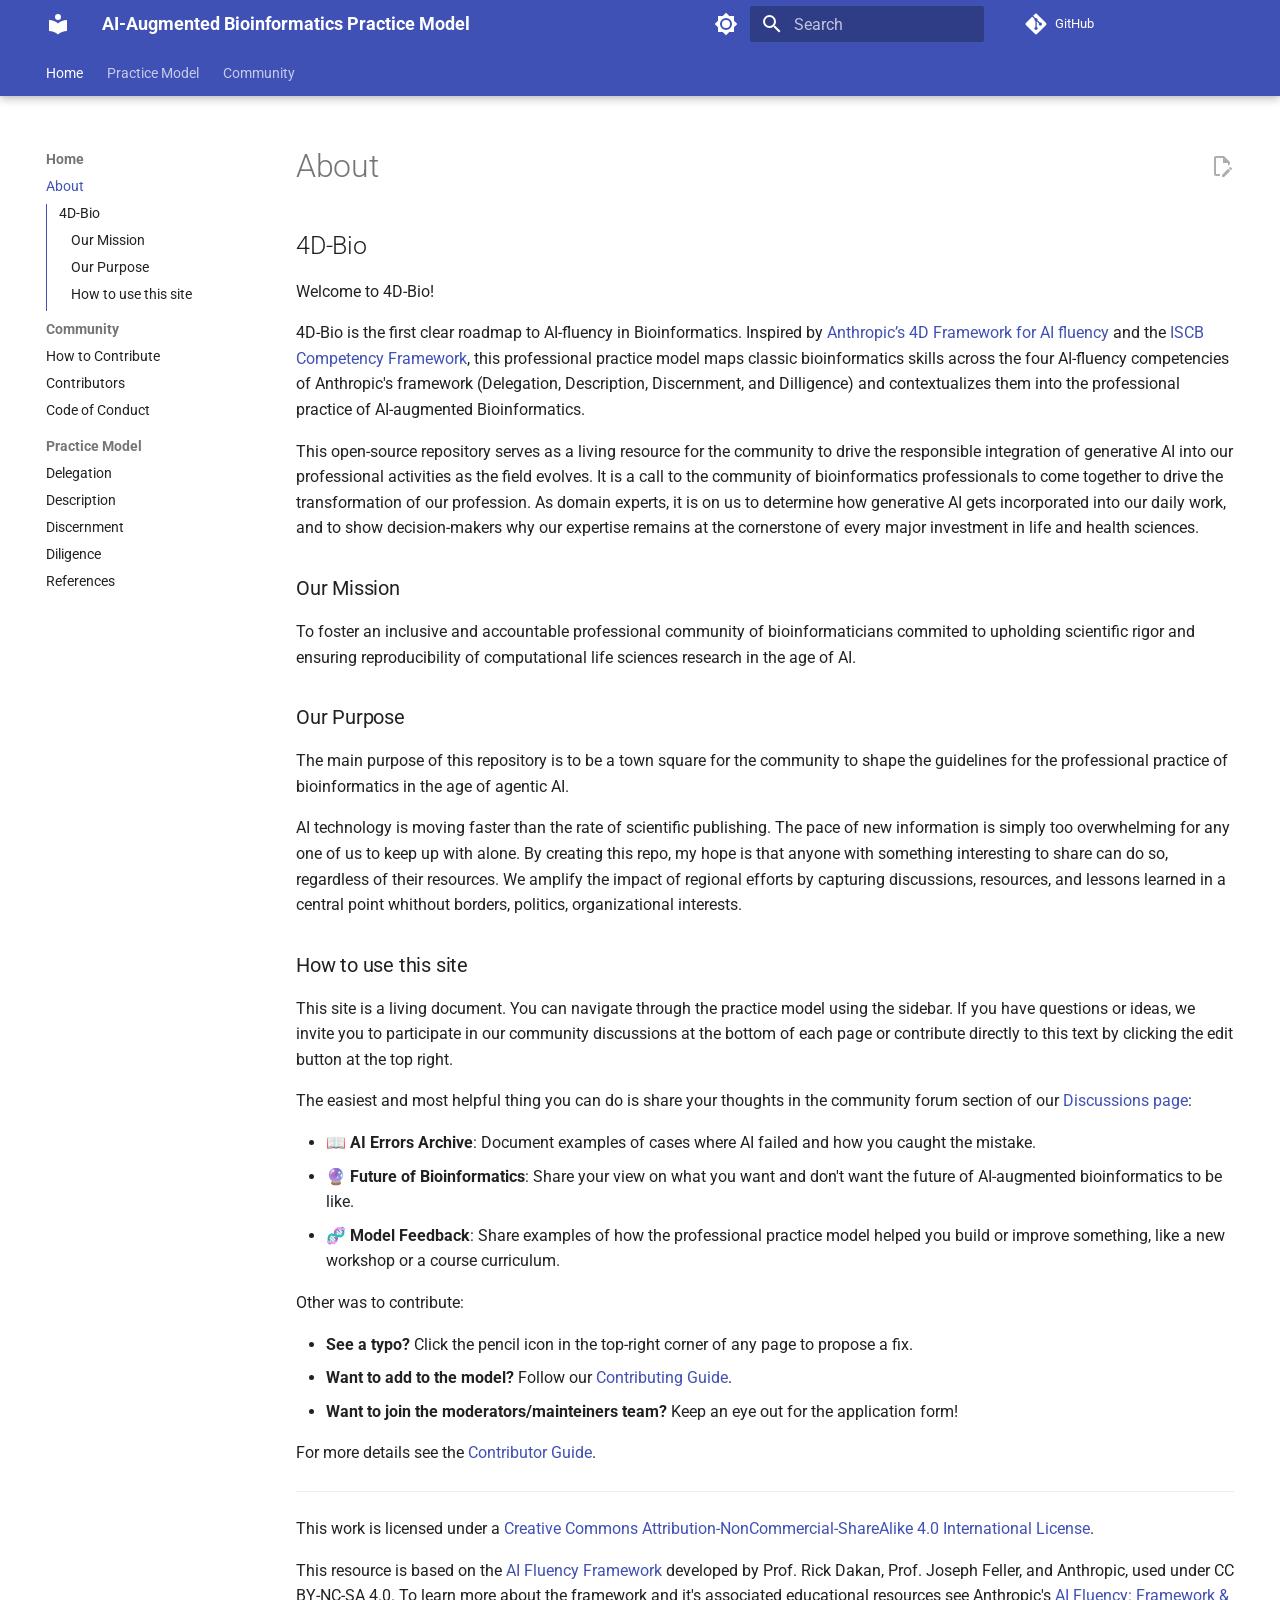
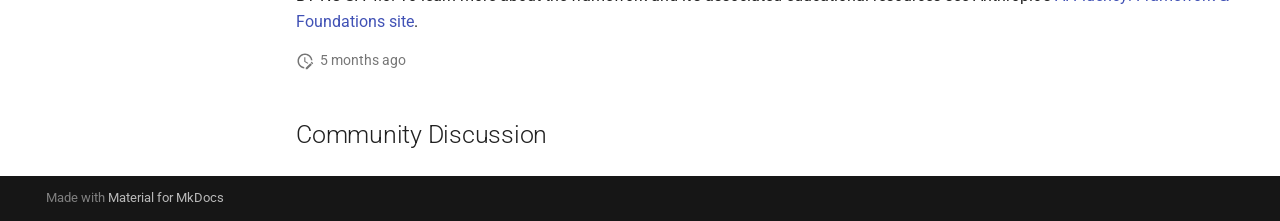
==== commit 87dc13c2: "Deployed 7a56d0b with MkDocs version: 1.6.1" ====
--- a/index.html
+++ b/index.html
@@ -1283,7 +1283,7 @@
     <span class="md-icon" title="Last update">
       <svg xmlns="http://www.w3.org/2000/svg" viewBox="0 0 24 24"><path d="M21 13.1c-.1 0-.3.1-.4.2l-1 1 2.1 2.1 1-1c.2-.2.2-.6 0-.8l-1.3-1.3c-.1-.1-.2-.2-.4-.2m-1.9 1.8-6.1 6V23h2.1l6.1-6.1zM12.5 7v5.2l4 2.4-1 1L11 13V7zM11 21.9c-5.1-.5-9-4.8-9-9.9C2 6.5 6.5 2 12 2c5.3 0 9.6 4.1 10 9.3-.3-.1-.6-.2-1-.2s-.7.1-1 .2C19.6 7.2 16.2 4 12 4c-4.4 0-8 3.6-8 8 0 4.1 3.1 7.5 7.1 7.9l-.1.2z"/></svg>
     </span>
-    <span class="git-revision-date-localized-plugin git-revision-date-localized-plugin-timeago" title="June 11, 2026 22:01:40 UTC"><span class="timeago" datetime="2026-06-11T22:01:40+00:00" locale="en"></span></span><span class="git-revision-date-localized-plugin git-revision-date-localized-plugin-iso_date" title="June 11, 2026 22:01:40 UTC">2026-06-11</span>
+    <span class="git-revision-date-localized-plugin git-revision-date-localized-plugin-timeago" title="June 18, 2026 11:39:09 UTC"><span class="timeago" datetime="2026-06-18T11:39:09+00:00" locale="en"></span></span><span class="git-revision-date-localized-plugin git-revision-date-localized-plugin-iso_date" title="June 18, 2026 11:39:09 UTC">2026-06-18</span>
   </span>
 
     
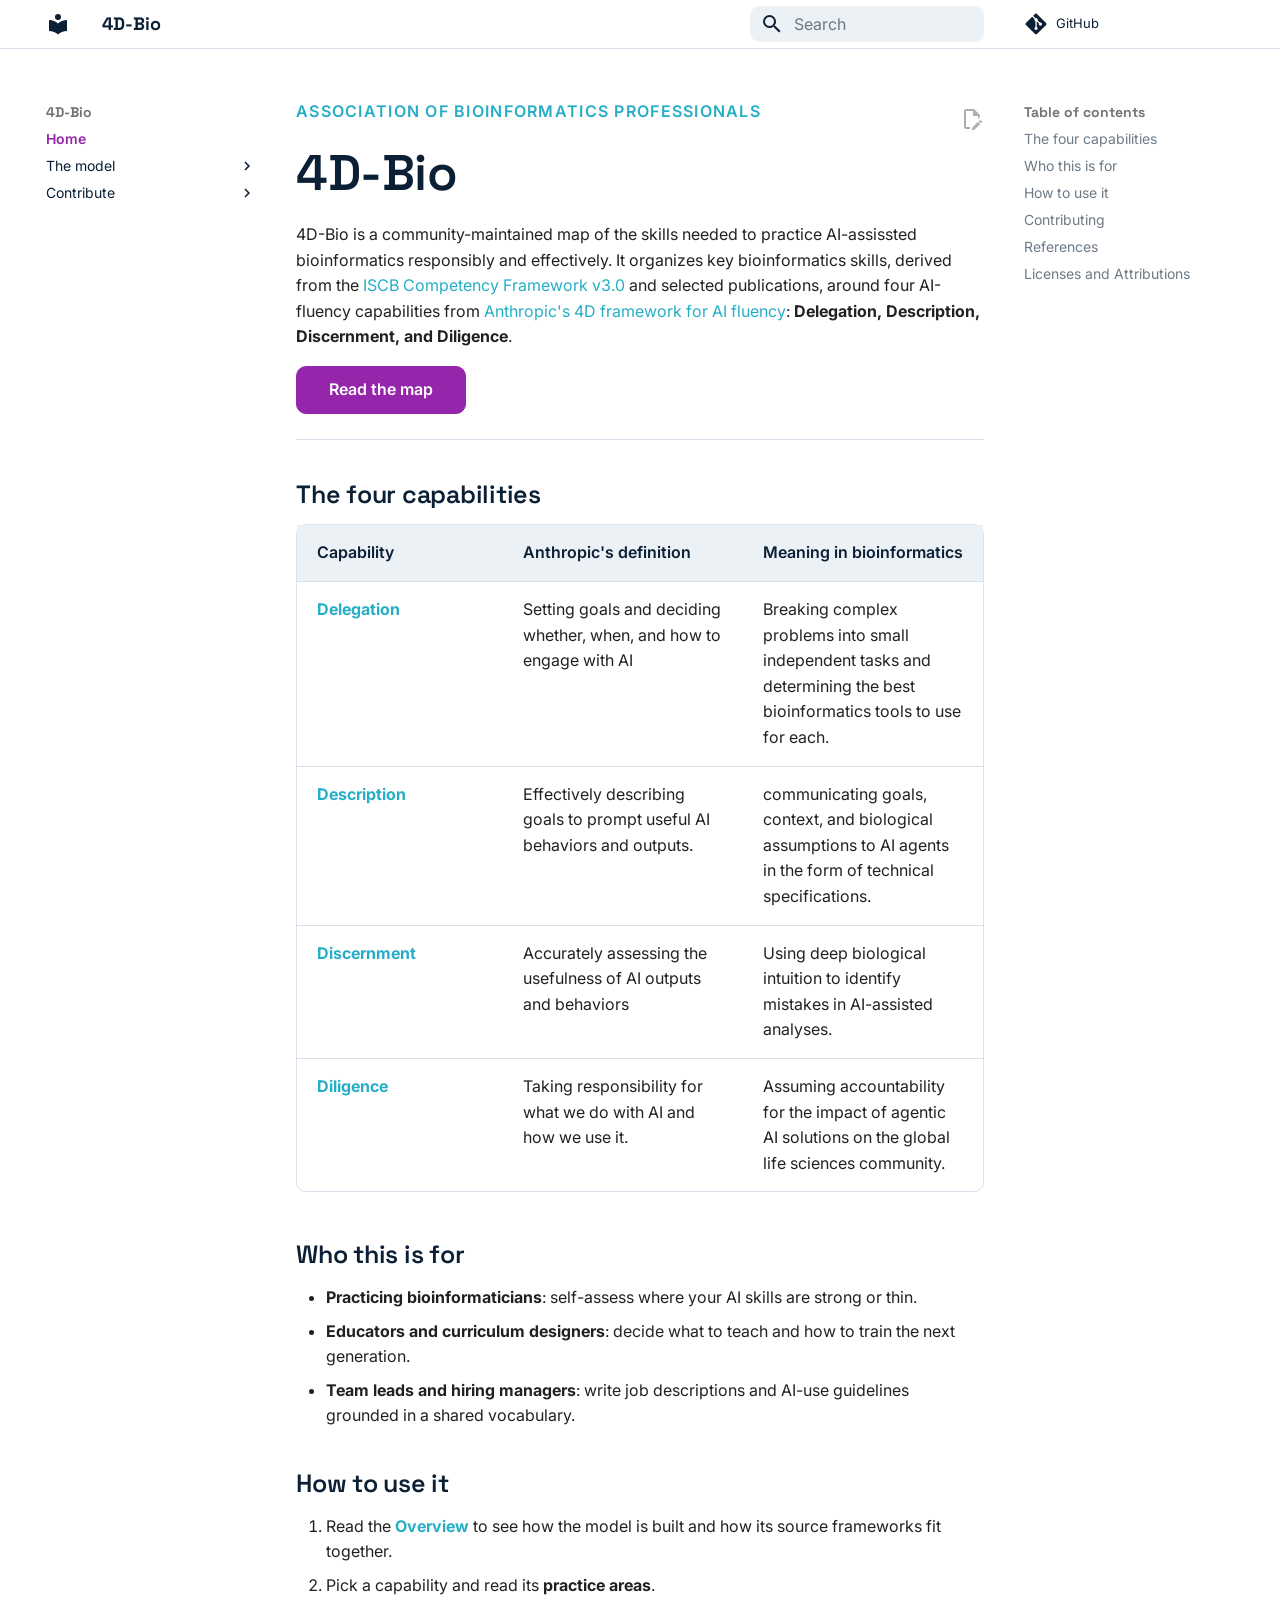
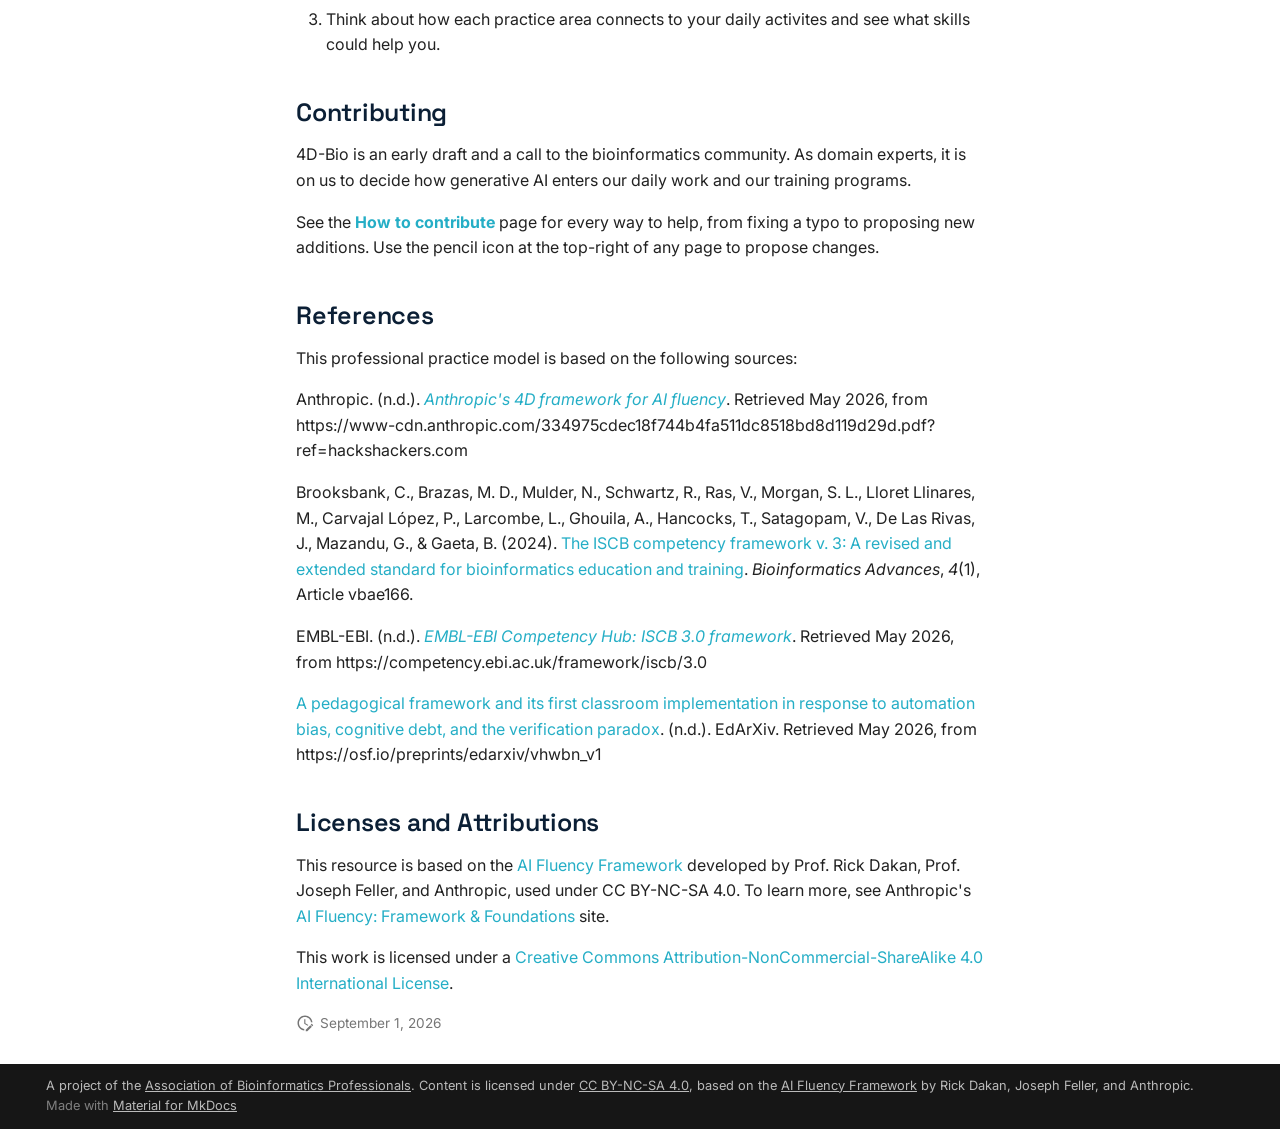
==== commit dd1421f4: "Deployed ce03d9b with MkDocs version: 1.6.1" ====
--- a/index.html
+++ b/index.html
@@ -6,30 +6,32 @@
       <meta charset="utf-8">
       <meta name="viewport" content="width=device-width,initial-scale=1">
       
-        <meta name="description" content="A professional practice model for AI-Augmented Bioinformatics based on Anthropic's 4D Framework">
+        <meta name="description" content="4D-Bio is a community-maintained practice model that maps the skills of a practicing bioinformatician onto Anthropic's 4D framework for AI fluency.">
       
       
         <meta name="author" content="Larisa M. Soto">
       
       
-      
-      
-        <link rel="next" href="contributing/">
+        <link rel="canonical" href="https://larisa-msoto.github.io/ai-bioinformatics-practice-model/">
+      
+      
+      
+        <link rel="next" href="overview/">
       
       
         
       
       
       <link rel="icon" href="assets/images/favicon.png">
-      <meta name="generator" content="mkdocs-1.6.1, mkdocs-material-9.7.6">
-    
-    
-      
-        <title>About - AI-Augmented Bioinformatics Practice Model</title>
-      
-    
-    
-      <link rel="stylesheet" href="assets/stylesheets/main.484c7ddc.min.css">
+      <meta name="generator" content="mkdocs-1.6.1, mkdocs-material-9.7.7">
+    
+    
+      
+        <title>4D-Bio</title>
+      
+    
+    
+      <link rel="stylesheet" href="assets/stylesheets/main.ec1eaa64.min.css">
       
         
         <link rel="stylesheet" href="assets/stylesheets/palette.ab4e12ef.min.css">
@@ -46,12 +48,12 @@
         
         
         <link rel="preconnect" href="https://fonts.gstatic.com" crossorigin>
-        <link rel="stylesheet" href="https://fonts.googleapis.com/css?family=Roboto:300,300i,400,400i,700,700i%7CRoboto+Mono:400,400i,700,700i&display=fallback">
-        <style>:root{--md-text-font:"Roboto";--md-code-font:"Roboto Mono"}</style>
-      
-    
-    
-      <link rel="stylesheet" href="css/timeago.css">
+        <link rel="stylesheet" href="https://fonts.googleapis.com/css?family=Inter:300,300i,400,400i,700,700i%7CRoboto+Mono:400,400i,700,700i&display=fallback">
+        <style>:root{--md-text-font:"Inter";--md-code-font:"Roboto Mono"}</style>
+      
+    
+    
+      <link rel="stylesheet" href="stylesheets/extra.css?v=20260901">
     
     <script>__md_scope=new URL(".",location),__md_hash=e=>[...e].reduce(((e,_)=>(e<<5)-e+_.charCodeAt(0)),0),__md_get=(e,_=localStorage,t=__md_scope)=>JSON.parse(_.getItem(t.pathname+"."+e)),__md_set=(e,_,t=localStorage,a=__md_scope)=>{try{t.setItem(a.pathname+"."+e,JSON.stringify(_))}catch(e){}}</script>
     
@@ -64,12 +66,10 @@
   
     
     
-      
-    
-    
-    
-    
-    <body dir="ltr" data-md-color-scheme="default" data-md-color-primary="indigo" data-md-color-accent="deep-purple">
+    
+    
+    
+    <body dir="ltr" data-md-color-scheme="default" data-md-color-primary="custom" data-md-color-accent="custom">
   
     
     <input class="md-toggle" data-md-toggle="drawer" type="checkbox" id="__drawer" autocomplete="off">
@@ -92,9 +92,9 @@
 
   
 
-<header class="md-header md-header--shadow md-header--lifted" data-md-component="header">
+<header class="md-header md-header--shadow" data-md-component="header">
   <nav class="md-header__inner md-grid" aria-label="Header">
-    <a href="." title="AI-Augmented Bioinformatics Practice Model" class="md-header__button md-logo" aria-label="AI-Augmented Bioinformatics Practice Model" data-md-component="logo">
+    <a href="." title="4D-Bio" class="md-header__button md-logo" aria-label="4D-Bio" data-md-component="logo">
       
   
   <svg xmlns="http://www.w3.org/2000/svg" viewBox="0 0 24 24"><path d="M12 8a3 3 0 0 0 3-3 3 3 0 0 0-3-3 3 3 0 0 0-3 3 3 3 0 0 0 3 3m0 3.54C9.64 9.35 6.5 8 3 8v11c3.5 0 6.64 1.35 9 3.54 2.36-2.19 5.5-3.54 9-3.54V8c-3.5 0-6.64 1.35-9 3.54"/></svg>
@@ -108,13 +108,13 @@
       <div class="md-header__ellipsis">
         <div class="md-header__topic">
           <span class="md-ellipsis">
-            AI-Augmented Bioinformatics Practice Model
+            4D-Bio
           </span>
         </div>
         <div class="md-header__topic" data-md-component="header-topic">
           <span class="md-ellipsis">
             
-              About
+              Home
             
           </span>
         </div>
@@ -122,33 +122,7 @@
     </div>
     
       
-        <form class="md-header__option" data-md-component="palette">
-  
-    
-    
-    
-    <input class="md-option" data-md-color-media="(prefers-color-scheme: light)" data-md-color-scheme="default" data-md-color-primary="indigo" data-md-color-accent="deep-purple"  aria-label="Switch to dark mode"  type="radio" name="__palette" id="__palette_0">
-    
-      <label class="md-header__button md-icon" title="Switch to dark mode" for="__palette_1" hidden>
-        <svg xmlns="http://www.w3.org/2000/svg" viewBox="0 0 24 24"><path d="M12 8a4 4 0 0 0-4 4 4 4 0 0 0 4 4 4 4 0 0 0 4-4 4 4 0 0 0-4-4m0 10a6 6 0 0 1-6-6 6 6 0 0 1 6-6 6 6 0 0 1 6 6 6 6 0 0 1-6 6m8-9.31V4h-4.69L12 .69 8.69 4H4v4.69L.69 12 4 15.31V20h4.69L12 23.31 15.31 20H20v-4.69L23.31 12z"/></svg>
-      </label>
-    
-  
-    
-    
-    
-    <input class="md-option" data-md-color-media="(prefers-color-scheme: dark)" data-md-color-scheme="slate" data-md-color-primary="indigo" data-md-color-accent="deep-purple"  aria-label="Switch to light mode"  type="radio" name="__palette" id="__palette_1">
-    
-      <label class="md-header__button md-icon" title="Switch to light mode" for="__palette_0" hidden>
-        <svg xmlns="http://www.w3.org/2000/svg" viewBox="0 0 24 24"><path d="M12 18c-.89 0-1.74-.2-2.5-.55C11.56 16.5 13 14.42 13 12s-1.44-4.5-3.5-5.45C10.26 6.2 11.11 6 12 6a6 6 0 0 1 6 6 6 6 0 0 1-6 6m8-9.31V4h-4.69L12 .69 8.69 4H4v4.69L.69 12 4 15.31V20h4.69L12 23.31 15.31 20H20v-4.69L23.31 12z"/></svg>
-      </label>
-    
-  
-</form>
-      
-    
-    
-      <script>var palette=__md_get("__palette");if(palette&&palette.color){if("(prefers-color-scheme)"===palette.color.media){var media=matchMedia("(prefers-color-scheme: light)"),input=document.querySelector(media.matches?"[data-md-color-media='(prefers-color-scheme: light)']":"[data-md-color-media='(prefers-color-scheme: dark)']");palette.color.media=input.getAttribute("data-md-color-media"),palette.color.scheme=input.getAttribute("data-md-color-scheme"),palette.color.primary=input.getAttribute("data-md-color-primary"),palette.color.accent=input.getAttribute("data-md-color-accent")}for(var[key,value]of Object.entries(palette.color))document.body.setAttribute("data-md-color-"+key,value)}</script>
+    
     
     
     
@@ -209,84 +183,13 @@
     
   </nav>
   
-    
-      
-<nav class="md-tabs" aria-label="Tabs" data-md-component="tabs">
-  <div class="md-grid">
-    <ul class="md-tabs__list">
-      
-        
-  
-  
-  
-    
-  
-  
-    
-    
-      <li class="md-tabs__item md-tabs__item--active">
-        <a href="." class="md-tabs__link">
-          
-  
-  
-  Home
-
-        </a>
-      </li>
-    
-  
-
-      
-        
-  
-  
-  
-  
-    
-    
-      <li class="md-tabs__item">
-        <a href="delegation/" class="md-tabs__link">
-          
-  
-  
-  Practice Model
-
-        </a>
-      </li>
-    
-  
-
-      
-        
-  
-  
-  
-  
-    
-    
-      <li class="md-tabs__item">
-        <a href="contributing/" class="md-tabs__link">
-          
-  
-  
-  Community
-
-        </a>
-      </li>
-    
-  
-
-      
-    </ul>
-  </div>
-</nav>
-    
-  
 </header>
     
     <div class="md-container" data-md-component="container">
       
       
+        
+          
         
       
       <main class="md-main" data-md-component="main">
@@ -300,20 +203,16 @@
                     
 
 
-  
-
-
-  
-
-<nav class="md-nav md-nav--primary md-nav--lifted md-nav--integrated" aria-label="Navigation" data-md-level="0">
+
+<nav class="md-nav md-nav--primary" aria-label="Navigation" data-md-level="0">
   <label class="md-nav__title" for="__drawer">
-    <a href="." title="AI-Augmented Bioinformatics Practice Model" class="md-nav__button md-logo" aria-label="AI-Augmented Bioinformatics Practice Model" data-md-component="logo">
+    <a href="." title="4D-Bio" class="md-nav__button md-logo" aria-label="4D-Bio" data-md-component="logo">
       
   
   <svg xmlns="http://www.w3.org/2000/svg" viewBox="0 0 24 24"><path d="M12 8a3 3 0 0 0 3-3 3 3 0 0 0-3-3 3 3 0 0 0-3 3 3 3 0 0 0 3 3m0 3.54C9.64 9.35 6.5 8 3 8v11c3.5 0 6.64 1.35 9 3.54 2.36-2.19 5.5-3.54 9-3.54V8c-3.5 0-6.64 1.35-9 3.54"/></svg>
 
     </a>
-    AI-Augmented Bioinformatics Practice Model
+    4D-Bio
   </label>
   
     <div class="md-nav__source">
@@ -338,77 +237,22 @@
   
   
   
-    
-    
-    
-    
-      
-        
-        
-      
-      
-        
-      
-    
-    
-    <li class="md-nav__item md-nav__item--active md-nav__item--section md-nav__item--nested">
-      
-        
-        
-        <input class="md-nav__toggle md-toggle " type="checkbox" id="__nav_1" checked>
-        
-          
-          <label class="md-nav__link" for="__nav_1" id="__nav_1_label" tabindex="">
-            
+    <li class="md-nav__item md-nav__item--active">
+      
+      <input class="md-nav__toggle md-toggle" type="checkbox" id="__toc">
+      
+      
+        
+      
+      
+        <label class="md-nav__link md-nav__link--active" for="__toc">
+          
   
   
   <span class="md-ellipsis">
     
   
     Home
-  
-
-    
-  </span>
-  
-  
-
-            <span class="md-nav__icon md-icon"></span>
-          </label>
-        
-        <nav class="md-nav" data-md-level="1" aria-labelledby="__nav_1_label" aria-expanded="true">
-          <label class="md-nav__title" for="__nav_1">
-            <span class="md-nav__icon md-icon"></span>
-            
-  
-    Home
-  
-
-          </label>
-          <ul class="md-nav__list" data-md-scrollfix>
-            
-              
-                
-  
-  
-    
-  
-  
-  
-    <li class="md-nav__item md-nav__item--active">
-      
-      <input class="md-nav__toggle md-toggle" type="checkbox" id="__toc">
-      
-      
-      
-        <label class="md-nav__link md-nav__link--active" for="__toc">
-          
-  
-  
-  <span class="md-ellipsis">
-    
-  
-    About
   
 
     
@@ -426,7 +270,7 @@
   <span class="md-ellipsis">
     
   
-    About
+    Home
   
 
     
@@ -441,6 +285,8 @@
 <nav class="md-nav md-nav--secondary" aria-label="Table of contents">
   
   
+  
+    
   
   
     <label class="md-nav__title" for="__toc">
@@ -450,52 +296,68 @@
     <ul class="md-nav__list" data-md-component="toc" data-md-scrollfix>
       
         <li class="md-nav__item">
-  <a href="#4d-bio" class="md-nav__link">
-    <span class="md-ellipsis">
-      
-        4D-Bio
-      
-    </span>
-  </a>
-  
-    <nav class="md-nav" aria-label="4D-Bio">
-      <ul class="md-nav__list">
-        
-          <li class="md-nav__item">
-  <a href="#our-mission" class="md-nav__link">
-    <span class="md-ellipsis">
-      
-        Our Mission
-      
-    </span>
-  </a>
-  
-</li>
-        
-          <li class="md-nav__item">
-  <a href="#our-purpose" class="md-nav__link">
-    <span class="md-ellipsis">
-      
-        Our Purpose
-      
-    </span>
-  </a>
-  
-</li>
-        
-          <li class="md-nav__item">
-  <a href="#how-to-use-this-site" class="md-nav__link">
-    <span class="md-ellipsis">
-      
-        How to use this site
-      
-    </span>
-  </a>
-  
-</li>
-        
-      </ul>
-    </nav>
+  <a href="#the-four-capabilities" class="md-nav__link">
+    <span class="md-ellipsis">
+      
+        The four capabilities
+      
+    </span>
+  </a>
+  
+</li>
+      
+        <li class="md-nav__item">
+  <a href="#who-this-is-for" class="md-nav__link">
+    <span class="md-ellipsis">
+      
+        Who this is for
+      
+    </span>
+  </a>
+  
+</li>
+      
+        <li class="md-nav__item">
+  <a href="#how-to-use-it" class="md-nav__link">
+    <span class="md-ellipsis">
+      
+        How to use it
+      
+    </span>
+  </a>
+  
+</li>
+      
+        <li class="md-nav__item">
+  <a href="#contributing" class="md-nav__link">
+    <span class="md-ellipsis">
+      
+        Contributing
+      
+    </span>
+  </a>
+  
+</li>
+      
+        <li class="md-nav__item">
+  <a href="#references" class="md-nav__link">
+    <span class="md-ellipsis">
+      
+        References
+      
+    </span>
+  </a>
+  
+</li>
+      
+        <li class="md-nav__item">
+  <a href="#licenses-and-attributions" class="md-nav__link">
+    <span class="md-ellipsis">
+      
+        Licenses and Attributions
+      
+    </span>
+  </a>
   
 </li>
       
@@ -506,379 +368,16 @@
     </li>
   
 
-              
-            
-              
-                
-  
-  
-  
-  
-    
-    
-    
-    
-      
-      
-        
-          
-          
-        
-      
-    
-    
-    <li class="md-nav__item md-nav__item--section md-nav__item--nested">
-      
-        
-        
-        <input class="md-nav__toggle md-toggle " type="checkbox" id="__nav_1_2" >
-        
-          
-          <label class="md-nav__link" for="__nav_1_2" id="__nav_1_2_label" tabindex="">
-            
-  
-  
-  <span class="md-ellipsis">
-    
-  
-    Community
-  
-
-    
-  </span>
-  
-  
-
-            <span class="md-nav__icon md-icon"></span>
-          </label>
-        
-        <nav class="md-nav" data-md-level="2" aria-labelledby="__nav_1_2_label" aria-expanded="false">
-          <label class="md-nav__title" for="__nav_1_2">
-            <span class="md-nav__icon md-icon"></span>
-            
-  
-    Community
-  
-
-          </label>
-          <ul class="md-nav__list" data-md-scrollfix>
-            
-              
-                
-  
-  
-  
-  
-    <li class="md-nav__item">
-      <a href="contributing/" class="md-nav__link">
-        
-  
-  
-  <span class="md-ellipsis">
-    
-  
-    How to Contribute
-  
-
-    
-  </span>
-  
-  
-
-      </a>
-    </li>
-  
-
-              
-            
-              
-                
-  
-  
-  
-  
-    <li class="md-nav__item">
-      <a href="contributors/" class="md-nav__link">
-        
-  
-  
-  <span class="md-ellipsis">
-    
-  
-    Contributors
-  
-
-    
-  </span>
-  
-  
-
-      </a>
-    </li>
-  
-
-              
-            
-              
-                
-  
-  
-  
-  
-    <li class="md-nav__item">
-      <a href="code_of_conduct/" class="md-nav__link">
-        
-  
-  
-  <span class="md-ellipsis">
-    
-  
-    Code of Conduct
-  
-
-    
-  </span>
-  
-  
-
-      </a>
-    </li>
-  
-
-              
-            
-          </ul>
-        </nav>
-      
-    </li>
-  
-
-              
-            
-              
-                
-  
-  
-  
-  
-    
-    
-    
-    
-      
-      
-        
-          
-          
-        
-      
-    
-    
-    <li class="md-nav__item md-nav__item--section md-nav__item--nested">
-      
-        
-        
-        <input class="md-nav__toggle md-toggle " type="checkbox" id="__nav_1_3" >
-        
-          
-          <label class="md-nav__link" for="__nav_1_3" id="__nav_1_3_label" tabindex="">
-            
-  
-  
-  <span class="md-ellipsis">
-    
-  
-    Practice Model
-  
-
-    
-  </span>
-  
-  
-
-            <span class="md-nav__icon md-icon"></span>
-          </label>
-        
-        <nav class="md-nav" data-md-level="2" aria-labelledby="__nav_1_3_label" aria-expanded="false">
-          <label class="md-nav__title" for="__nav_1_3">
-            <span class="md-nav__icon md-icon"></span>
-            
-  
-    Practice Model
-  
-
-          </label>
-          <ul class="md-nav__list" data-md-scrollfix>
-            
-              
-                
-  
-  
-  
-  
-    <li class="md-nav__item">
-      <a href="delegation/" class="md-nav__link">
-        
-  
-  
-  <span class="md-ellipsis">
-    
-  
-    Delegation
-  
-
-    
-  </span>
-  
-  
-
-      </a>
-    </li>
-  
-
-              
-            
-              
-                
-  
-  
-  
-  
-    <li class="md-nav__item">
-      <a href="description/" class="md-nav__link">
-        
-  
-  
-  <span class="md-ellipsis">
-    
-  
-    Description
-  
-
-    
-  </span>
-  
-  
-
-      </a>
-    </li>
-  
-
-              
-            
-              
-                
-  
-  
-  
-  
-    <li class="md-nav__item">
-      <a href="discernment/" class="md-nav__link">
-        
-  
-  
-  <span class="md-ellipsis">
-    
-  
-    Discernment
-  
-
-    
-  </span>
-  
-  
-
-      </a>
-    </li>
-  
-
-              
-            
-              
-                
-  
-  
-  
-  
-    <li class="md-nav__item">
-      <a href="diligence/" class="md-nav__link">
-        
-  
-  
-  <span class="md-ellipsis">
-    
-  
-    Diligence
-  
-
-    
-  </span>
-  
-  
-
-      </a>
-    </li>
-  
-
-              
-            
-              
-                
-  
-  
-  
-  
-    <li class="md-nav__item">
-      <a href="references/" class="md-nav__link">
-        
-  
-  
-  <span class="md-ellipsis">
-    
-  
-    References
-  
-
-    
-  </span>
-  
-  
-
-      </a>
-    </li>
-  
-
-              
-            
-          </ul>
-        </nav>
-      
-    </li>
-  
-
-              
-            
-          </ul>
-        </nav>
-      
-    </li>
-  
-
-    
-      
-      
-  
-  
-  
-  
-    
-    
-    
-    
-      
-      
-        
-      
+    
+      
+      
+  
+  
+  
+  
+    
+    
+    
     
     
     <li class="md-nav__item md-nav__item--nested">
@@ -895,7 +394,7 @@
   <span class="md-ellipsis">
     
   
-    Practice Model
+    The model
   
 
     
@@ -911,7 +410,7 @@
             <span class="md-nav__icon md-icon"></span>
             
   
-    Practice Model
+    The model
   
 
           </label>
@@ -924,6 +423,34 @@
   
   
     <li class="md-nav__item">
+      <a href="overview/" class="md-nav__link">
+        
+  
+  
+  <span class="md-ellipsis">
+    
+  
+    Overview
+  
+
+    
+  </span>
+  
+  
+
+      </a>
+    </li>
+  
+
+              
+            
+              
+                
+  
+  
+  
+  
+    <li class="md-nav__item">
       <a href="delegation/" class="md-nav__link">
         
   
@@ -1029,34 +556,6 @@
 
               
             
-              
-                
-  
-  
-  
-  
-    <li class="md-nav__item">
-      <a href="references/" class="md-nav__link">
-        
-  
-  
-  <span class="md-ellipsis">
-    
-  
-    References
-  
-
-    
-  </span>
-  
-  
-
-      </a>
-    </li>
-  
-
-              
-            
           </ul>
         </nav>
       
@@ -1074,11 +573,6 @@
     
     
     
-      
-      
-        
-      
-    
     
     <li class="md-nav__item md-nav__item--nested">
       
@@ -1094,7 +588,7 @@
   <span class="md-ellipsis">
     
   
-    Community
+    Contribute
   
 
     
@@ -1110,7 +604,7 @@
             <span class="md-nav__icon md-icon"></span>
             
   
-    Community
+    Contribute
   
 
           </label>
@@ -1130,7 +624,7 @@
   <span class="md-ellipsis">
     
   
-    How to Contribute
+    How to contribute
   
 
     
@@ -1186,7 +680,7 @@
   <span class="md-ellipsis">
     
   
-    Code of Conduct
+    Code of conduct
   
 
     
@@ -1214,13 +708,104 @@
               </div>
             
             
+              
+              <div class="md-sidebar md-sidebar--secondary" data-md-component="sidebar" data-md-type="toc" >
+                <div class="md-sidebar__scrollwrap">
+                  <div class="md-sidebar__inner">
+                    
+
+<nav class="md-nav md-nav--secondary" aria-label="Table of contents">
+  
+  
+  
+    
+  
+  
+    <label class="md-nav__title" for="__toc">
+      <span class="md-nav__icon md-icon"></span>
+      Table of contents
+    </label>
+    <ul class="md-nav__list" data-md-component="toc" data-md-scrollfix>
+      
+        <li class="md-nav__item">
+  <a href="#the-four-capabilities" class="md-nav__link">
+    <span class="md-ellipsis">
+      
+        The four capabilities
+      
+    </span>
+  </a>
+  
+</li>
+      
+        <li class="md-nav__item">
+  <a href="#who-this-is-for" class="md-nav__link">
+    <span class="md-ellipsis">
+      
+        Who this is for
+      
+    </span>
+  </a>
+  
+</li>
+      
+        <li class="md-nav__item">
+  <a href="#how-to-use-it" class="md-nav__link">
+    <span class="md-ellipsis">
+      
+        How to use it
+      
+    </span>
+  </a>
+  
+</li>
+      
+        <li class="md-nav__item">
+  <a href="#contributing" class="md-nav__link">
+    <span class="md-ellipsis">
+      
+        Contributing
+      
+    </span>
+  </a>
+  
+</li>
+      
+        <li class="md-nav__item">
+  <a href="#references" class="md-nav__link">
+    <span class="md-ellipsis">
+      
+        References
+      
+    </span>
+  </a>
+  
+</li>
+      
+        <li class="md-nav__item">
+  <a href="#licenses-and-attributions" class="md-nav__link">
+    <span class="md-ellipsis">
+      
+        Licenses and Attributions
+      
+    </span>
+  </a>
+  
+</li>
+      
+    </ul>
+  
+</nav>
+                  </div>
+                </div>
+              </div>
+            
           
           
             <div class="md-content" data-md-component="content">
               
               <article class="md-content__inner md-typeset">
                 
-  
                   
 
 
@@ -1233,36 +818,72 @@
   
 
 
-  <h1>About</h1>
-
-<h2 id="4d-bio">4D-Bio<a class="headerlink" href="#4d-bio" title="Permanent link">&para;</a></h2>
-<p>Welcome to 4D-Bio! </p>
-<p>4D-Bio is the first clear roadmap to AI-fluency in Bioinformatics. Inspired by <a href="https://www-cdn.anthropic.com/334975cdec18f744b4fa511dc8518bd8d119d29d.pdf?ref=hackshackers.com">Anthropic’s 4D Framework for AI fluency</a> and the <a href="https://competency.ebi.ac.uk/framework/iscb/3.0">ISCB Competency Framework</a>, this professional practice model maps classic bioinformatics skills across the four AI-fluency competencies of Anthropic's framework (Delegation, Description, Discernment, and Dilligence) and contextualizes them into the professional practice of AI-augmented Bioinformatics. </p>
-<p>This open-source repository serves as a living resource for the community to drive the responsible integration of generative AI into our professional activities as the field evolves. It is a call to the community of bioinformatics professionals to come together to drive the transformation of our profession. As domain experts, it is on us to determine how generative AI gets incorporated into our daily work, and to show decision-makers why our expertise remains at the cornerstone of every major investment in life and health sciences.</p>
-<h3 id="our-mission">Our Mission<a class="headerlink" href="#our-mission" title="Permanent link">&para;</a></h3>
-<p>To foster an inclusive and accountable professional community of bioinformaticians commited to upholding scientific rigor and ensuring reproducibility of computational life sciences research in the age of AI.  </p>
-<h3 id="our-purpose">Our Purpose<a class="headerlink" href="#our-purpose" title="Permanent link">&para;</a></h3>
-<p>The main purpose of this repository is to be a town square for the community to shape the guidelines for the professional practice of bioinformatics in the age of agentic AI. </p>
-<p>AI technology is moving faster than the rate of scientific publishing. The pace of new information is simply too overwhelming for any one of us to keep up with alone. By creating this repo, my hope is that anyone with something interesting to share can do so, regardless of their resources. We amplify the impact of regional efforts by capturing discussions, resources, and lessons learned in a central point whithout borders, politics, organizational interests. </p>
-<h3 id="how-to-use-this-site">How to use this site<a class="headerlink" href="#how-to-use-this-site" title="Permanent link">&para;</a></h3>
-<p>This site is a living document. You can navigate through the practice model using the sidebar. If you have questions or ideas, we invite you to participate in our community discussions at the bottom of each page or contribute directly to this text by clicking the edit button at the top right. </p>
-<p>The easiest and most helpful thing you can do is share your thoughts in the community forum section of our <a href="https://github.com/larisa-msoto/ai-bioinformatics-practice-model/discussions">Discussions page</a>:</p>
+<p class="eyebrow">Association of Bioinformatics Professionals</p>
+
+<h1 id="4d-bio">4D-Bio<a class="headerlink" href="#4d-bio" title="Permanent link">&para;</a></h1>
+<p>4D-Bio is a community-maintained map of the skills needed to practice AI-assissted bioinformatics responsibly and effectively. It organizes key bioinformatics skills, derived from the <a href="https://competency.ebi.ac.uk/framework/iscb/3.0">ISCB Competency Framework v3.0</a> and selected publications, around four AI-fluency capabilities from
+<a href="https://www-cdn.anthropic.com/334975cdec18f744b4fa511dc8518bd8d119d29d.pdf?ref=hackshackers.com">Anthropic's 4D framework for AI fluency</a>:
+<strong>Delegation, Description, Discernment, and Diligence</strong>.  </p>
+<p><a class="md-button md-button--primary" href="overview/">Read the map</a></p>
+<hr />
+<h2 id="the-four-capabilities">The four capabilities<a class="headerlink" href="#the-four-capabilities" title="Permanent link">&para;</a></h2>
+<table>
+<thead>
+<tr>
+<th>Capability</th>
+<th>Anthropic's definition</th>
+<th>Meaning in bioinformatics</th>
+</tr>
+</thead>
+<tbody>
+<tr>
+<td><strong><a href="delegation/">Delegation</a></strong></td>
+<td>Setting goals and deciding whether, when, and how to engage with AI</td>
+<td>Breaking complex problems into small independent tasks and determining the best bioinformatics tools to use for each.</td>
+</tr>
+<tr>
+<td><strong><a href="description/">Description</a></strong></td>
+<td>Effectively describing goals to prompt useful AI behaviors and outputs.</td>
+<td>communicating goals, context, and biological assumptions to AI agents in the form of technical specifications.</td>
+</tr>
+<tr>
+<td><strong><a href="discernment/">Discernment</a></strong></td>
+<td>Accurately assessing the usefulness of AI outputs and behaviors</td>
+<td>Using deep biological intuition to identify mistakes in AI-assisted analyses.</td>
+</tr>
+<tr>
+<td><strong><a href="diligence/">Diligence</a></strong></td>
+<td>Taking responsibility for what we do with AI and how we use it.</td>
+<td>Assuming accountability for the impact of agentic AI solutions on the global life sciences community.</td>
+</tr>
+</tbody>
+</table>
+<h2 id="who-this-is-for">Who this is for<a class="headerlink" href="#who-this-is-for" title="Permanent link">&para;</a></h2>
 <ul>
-<li>📖 <strong>AI Errors Archive</strong>: Document examples of cases where AI failed and how you caught the mistake.</li>
-<li>🔮 <strong>Future of Bioinformatics</strong>: Share your view on what you want and don't want the future of AI-augmented bioinformatics to be like.</li>
-<li>🧬 <strong>Model Feedback</strong>: Share examples of how the professional practice model helped you build or improve something, like a new workshop or a course curriculum.</li>
+<li><strong>Practicing bioinformaticians</strong>: self-assess where your AI skills are strong or thin.</li>
+<li><strong>Educators and curriculum designers</strong>: decide what to teach and how to train the next generation.</li>
+<li><strong>Team leads and hiring managers</strong>: write job descriptions and AI-use guidelines grounded in a shared vocabulary.</li>
 </ul>
-<p>Other was to contribute:   </p>
-<ul>
-<li><strong>See a typo?</strong> Click the pencil icon in the top-right corner of any page to propose a fix.   </li>
-<li><strong>Want to add to the model?</strong> Follow our <a href="contributing/">Contributing Guide</a>. </li>
-<li><strong>Want to join the moderators/mainteiners team?</strong> Keep an eye out for the application form!</li>
-</ul>
-<p>For more details see the <a href="https://larisa-msoto.github.io/ai-bioinformatics-practice-model/contributing/">Contributor Guide</a>.</p>
-<hr />
+<h2 id="how-to-use-it">How to use it<a class="headerlink" href="#how-to-use-it" title="Permanent link">&para;</a></h2>
+<ol>
+<li>Read the <strong><a href="overview/">Overview</a></strong> to see how the model is built and how its source frameworks fit together.</li>
+<li>Pick a capability and read its <strong>practice areas</strong>. </li>
+<li>Think about how each practice area connects to your daily activites and see what skills could help you.</li>
+</ol>
+<h2 id="contributing">Contributing<a class="headerlink" href="#contributing" title="Permanent link">&para;</a></h2>
+<p>4D-Bio is an early draft and a call to the bioinformatics community. As domain experts, it is on us to decide how generative AI enters our daily work and our training programs.</p>
+<p>See the <strong><a href="contributing/">How to contribute</a></strong> page for every way to help, from fixing a typo to proposing new additions. Use the pencil icon at the top-right of any page to propose changes.</p>
+<h2 id="references">References<a class="headerlink" href="#references" title="Permanent link">&para;</a></h2>
+<p>This professional practice model is based on the following sources:</p>
+<p>Anthropic. (n.d.). <a href="https://www-cdn.anthropic.com/334975cdec18f744b4fa511dc8518bd8d119d29d.pdf?ref=hackshackers.com"><em>Anthropic's 4D framework for AI fluency</em></a>. Retrieved May 2026, from https://www-cdn.anthropic.com/334975cdec18f744b4fa511dc8518bd8d119d29d.pdf?ref=hackshackers.com</p>
+<p>Brooksbank, C., Brazas, M. D., Mulder, N., Schwartz, R., Ras, V., Morgan, S. L., Lloret Llinares, M., Carvajal López, P., Larcombe, L., Ghouila, A., Hancocks, T., Satagopam, V., De Las Rivas, J., Mazandu, G., &amp; Gaeta, B. (2024). <a href="https://doi.org/10.1093/bioadv/vbae166">The ISCB competency framework v. 3: A revised and extended standard for bioinformatics education and training</a>. <em>Bioinformatics Advances</em>, <em>4</em>(1), Article vbae166. </p>
+<p>EMBL-EBI. (n.d.). <a href="https://competency.ebi.ac.uk/framework/iscb/3.0"><em>EMBL-EBI Competency Hub: ISCB 3.0 framework</em></a>. Retrieved May 2026, from https://competency.ebi.ac.uk/framework/iscb/3.0</p>
+<p><a href="https://osf.io/preprints/edarxiv/vhwbn_v1">A pedagogical framework and its first classroom implementation in response to automation bias, cognitive debt, and the verification paradox</a>. (n.d.). EdArXiv. Retrieved May 2026, from https://osf.io/preprints/edarxiv/vhwbn_v1</p>
+<h2 id="licenses-and-attributions">Licenses and Attributions<a class="headerlink" href="#licenses-and-attributions" title="Permanent link">&para;</a></h2>
+<p>This resource is based on the <a href="https://www-cdn.anthropic.com/334975cdec18f744b4fa511dc8518bd8d119d29d.pdf?ref=hackshackers.com">AI Fluency Framework</a>
+developed by Prof. Rick Dakan, Prof. Joseph Feller, and Anthropic, used under CC BY-NC-SA 4.0. To learn more, see Anthropic's <a href="https://www.anthropic.com/learn/claude-for-you">AI Fluency: Framework &amp; Foundations</a> site.</p>
 <p>This work is licensed under a
 <a href="https://creativecommons.org/licenses/by-nc-sa/4.0/">Creative Commons Attribution-NonCommercial-ShareAlike 4.0 International License</a>.</p>
-<p>This resource is based on the <a href="https://www-cdn.anthropic.com/334975cdec18f744b4fa511dc8518bd8d119d29d.pdf?ref=hackshackers.com">AI Fluency Framework</a> developed by Prof. Rick Dakan, Prof. Joseph Feller, and Anthropic, used under CC BY-NC-SA 4.0. To learn more about the framework and it's associated educational resources see Anthropic's <a href="https://www.anthropic.com/learn/claude-for-you">AI Fluency: Framework &amp; Foundations site</a>.</p>
 
 
 
@@ -1283,7 +904,7 @@
     <span class="md-icon" title="Last update">
       <svg xmlns="http://www.w3.org/2000/svg" viewBox="0 0 24 24"><path d="M21 13.1c-.1 0-.3.1-.4.2l-1 1 2.1 2.1 1-1c.2-.2.2-.6 0-.8l-1.3-1.3c-.1-.1-.2-.2-.4-.2m-1.9 1.8-6.1 6V23h2.1l6.1-6.1zM12.5 7v5.2l4 2.4-1 1L11 13V7zM11 21.9c-5.1-.5-9-4.8-9-9.9C2 6.5 6.5 2 12 2c5.3 0 9.6 4.1 10 9.3-.3-.1-.6-.2-1-.2s-.7.1-1 .2C19.6 7.2 16.2 4 12 4c-4.4 0-8 3.6-8 8 0 4.1 3.1 7.5 7.1 7.9l-.1.2z"/></svg>
     </span>
-    <span class="git-revision-date-localized-plugin git-revision-date-localized-plugin-timeago" title="June 18, 2026 11:39:09 UTC"><span class="timeago" datetime="2026-06-18T11:39:09+00:00" locale="en"></span></span><span class="git-revision-date-localized-plugin git-revision-date-localized-plugin-iso_date" title="June 18, 2026 11:39:09 UTC">2026-06-18</span>
+    <span class="git-revision-date-localized-plugin git-revision-date-localized-plugin-date" title="September 1, 2026 15:10:56 UTC">September 1, 2026</span>
   </span>
 
     
@@ -1297,62 +918,6 @@
 
 
                 
-  
-<h2 id="__comments">Community Discussion</h2>
-
-<!-- This container gives the dynamic script a specific place to load the discussion box -->
-<div id="giscus-container"></div>
-
-<script>
-  function loadGiscus() {
-    // 1. Determine the theme based on the current Material for MkDocs color palette
-    var currentPalette = document.body.getAttribute("data-md-color-scheme");
-    var giscusTheme = (currentPalette === "slate") ? "dark_slate" : "light_slate";
-
-    // 2. Clear out any existing giscus frame (important if you switch themes mid-session)
-    var container = document.getElementById("giscus-container");
-    container.innerHTML = "";
-
-    // 3. Create the script element with your specific repository credentials
-    var script = document.createElement("script");
-    script.setAttribute("src", "https://giscus.app/client.js");
-    script.setAttribute("data-repo", "larisa-msoto/ai-bioinformatics-practice-model");
-    script.setAttribute("data-repo-id", "R_kgDOSuDUPQ");
-    script.setAttribute("data-category", "Model Feedback");
-    script.setAttribute("data-category-id", "DIC_kwDOSuDUPc4C-SXb");
-    script.setAttribute("data-mapping", "pathname");
-    script.setAttribute("data-strict", "0");
-    script.setAttribute("data-reactions-enabled", "1");
-    script.setAttribute("data-emit-metadata", "0");
-    script.setAttribute("data-input-position", "bottom");
-    script.setAttribute("data-lang", "en");
-    script.setAttribute("crossorigin", "anonymous");
-    script.async = true;
-
-    // Set the dynamic theme
-    script.setAttribute("data-theme", giscusTheme);
-
-    // 4. Inject the script into your container layout
-    container.appendChild(script);
-  }
-
-  // Run immediately when the page loads
-  loadGiscus();
-
-  // (Optional but highly recommended) Watch for the user clicking your theme toggle icon 
-  // so the discussion box updates immediately without needing a manual page refresh
-  var observer = new MutationObserver(function(mutations) {
-    mutations.forEach(function(mutation) {
-      if (mutation.type === "attributes" && mutation.attributeName === "data-md-color-scheme") {
-        loadGiscus();
-      }
-    });
-  });
-
-  observer.observe(document.body, { attributes: true });
-</script>
-
-
               </article>
             </div>
           
@@ -1373,6 +938,10 @@
   <div class="md-footer-meta md-typeset">
     <div class="md-footer-meta__inner md-grid">
       <div class="md-copyright">
+  
+    <div class="md-copyright__highlight">
+      A project of the <a href="https://bioinfopro.org">Association of Bioinformatics Professionals</a>. Content is licensed under <a href="https://creativecommons.org/licenses/by-nc-sa/4.0/">CC BY-NC-SA 4.0</a>, based on the <a href="https://www.anthropic.com/learn/claude-for-you">AI Fluency Framework</a> by Rick Dakan, Joseph Feller, and Anthropic.
+    </div>
   
   
     Made with
@@ -1395,14 +964,10 @@
     
       
       
-      <script id="__config" type="application/json">{"annotate": null, "base": ".", "features": ["navigation.tabs", "navigation.tabs.sticky", "navigation.sections", "navigation.top", "toc.follow", "toc.integrate", "search.suggest", "search.highlight", "content.action.edit", "content.code.copy"], "search": "assets/javascripts/workers/search.2c215733.min.js", "tags": null, "translations": {"clipboard.copied": "Copied to clipboard", "clipboard.copy": "Copy to clipboard", "search.result.more.one": "1 more on this page", "search.result.more.other": "# more on this page", "search.result.none": "No matching documents", "search.result.one": "1 matching document", "search.result.other": "# matching documents", "search.result.placeholder": "Type to start searching", "search.result.term.missing": "Missing", "select.version": "Select version"}, "version": null}</script>
-    
-    
-      <script src="assets/javascripts/bundle.79ae519e.min.js"></script>
-      
-        <script src="js/timeago.min.js"></script>
-      
-        <script src="js/timeago_mkdocs_material.js"></script>
+      <script id="__config" type="application/json">{"annotate": null, "base": ".", "features": ["navigation.top", "toc.follow", "search.suggest", "search.highlight", "content.action.edit", "content.code.copy"], "search": "assets/javascripts/workers/search.2c215733.min.js", "tags": null, "translations": {"clipboard.copied": "Copied to clipboard", "clipboard.copy": "Copy to clipboard", "search.result.more.one": "1 more on this page", "search.result.more.other": "# more on this page", "search.result.none": "No matching documents", "search.result.one": "1 matching document", "search.result.other": "# matching documents", "search.result.placeholder": "Type to start searching", "search.result.term.missing": "Missing", "select.version": "Select version"}, "version": null}</script>
+    
+    
+      <script src="assets/javascripts/bundle.d7400e89.min.js"></script>
       
     
   </body>
--- a/assets/stylesheets/main.ec1eaa64.min.css
+++ b/assets/stylesheets/main.ec1eaa64.min.css
@@ -0,0 +1 @@
+@charset "UTF-8";html{-webkit-text-size-adjust:none;-moz-text-size-adjust:none;text-size-adjust:none;box-sizing:border-box}*,:after,:before{box-sizing:inherit}@media (prefers-reduced-motion){*,:after,:before{transition:none!important}}body{margin:0}a,button,input,label{-webkit-tap-highlight-color:transparent}a{color:inherit;text-decoration:none}hr{border:0;box-sizing:initial;display:block;height:.05rem;overflow:visible;padding:0}small{font-size:80%}sub,sup{line-height:1em}img{border-style:none}table{border-collapse:initial;border-spacing:0}td,th{font-weight:400;vertical-align:top}button{background:#0000;border:0;font-family:inherit;font-size:inherit;margin:0;padding:0}input{border:0;outline:none}:root{--md-primary-fg-color:#4051b5;--md-primary-fg-color--light:#5d6cc0;--md-primary-fg-color--dark:#303fa1;--md-primary-bg-color:#fff;--md-primary-bg-color--light:#ffffffb3;--md-accent-fg-color:#526cfe;--md-accent-fg-color--transparent:#526cfe1a;--md-accent-bg-color:#fff;--md-accent-bg-color--light:#ffffffb3}[data-md-color-scheme=default]{color-scheme:light}[data-md-color-scheme=default] img[src$="#gh-dark-mode-only"],[data-md-color-scheme=default] img[src$="#only-dark"]{display:none}:root,[data-md-color-scheme=default]{--md-hue:225deg;--md-default-fg-color:#000000de;--md-default-fg-color--light:#0000008a;--md-default-fg-color--lighter:#00000052;--md-default-fg-color--lightest:#00000012;--md-default-bg-color:#fff;--md-default-bg-color--light:#ffffffb3;--md-default-bg-color--lighter:#ffffff4d;--md-default-bg-color--lightest:#ffffff1f;--md-code-fg-color:#36464e;--md-code-bg-color:#f5f5f5;--md-code-bg-color--light:#f5f5f5b3;--md-code-bg-color--lighter:#f5f5f54d;--md-code-hl-color:#4287ff;--md-code-hl-color--light:#4287ff1a;--md-code-hl-number-color:#d52a2a;--md-code-hl-special-color:#db1457;--md-code-hl-function-color:#a846b9;--md-code-hl-constant-color:#6e59d9;--md-code-hl-keyword-color:#3f6ec6;--md-code-hl-string-color:#1c7d4d;--md-code-hl-name-color:var(--md-code-fg-color);--md-code-hl-operator-color:var(--md-default-fg-color--light);--md-code-hl-punctuation-color:var(--md-default-fg-color--light);--md-code-hl-comment-color:var(--md-default-fg-color--light);--md-code-hl-generic-color:var(--md-default-fg-color--light);--md-code-hl-variable-color:var(--md-default-fg-color--light);--md-typeset-color:var(--md-default-fg-color);--md-typeset-a-color:var(--md-primary-fg-color);--md-typeset-del-color:#f5503d26;--md-typeset-ins-color:#0bd57026;--md-typeset-kbd-color:#fafafa;--md-typeset-kbd-accent-color:#fff;--md-typeset-kbd-border-color:#b8b8b8;--md-typeset-mark-color:#ffff0080;--md-typeset-table-color:#0000001f;--md-typeset-table-color--light:rgba(0,0,0,.035);--md-admonition-fg-color:var(--md-default-fg-color);--md-admonition-bg-color:var(--md-default-bg-color);--md-warning-fg-color:#000000de;--md-warning-bg-color:#ff9;--md-footer-fg-color:#fff;--md-footer-fg-color--light:#ffffffb3;--md-footer-fg-color--lighter:#ffffff73;--md-footer-bg-color:#000000de;--md-footer-bg-color--dark:#00000052;--md-shadow-z1:0 0.2rem 0.5rem #0000000d,0 0 0.05rem #0000001a;--md-shadow-z2:0 0.2rem 0.5rem #0000001a,0 0 0.05rem #00000040;--md-shadow-z3:0 0.2rem 0.5rem #0003,0 0 0.05rem #00000059}.md-icon svg{fill:currentcolor;display:block;height:1.2rem;width:1.2rem}body{-webkit-font-smoothing:antialiased;-moz-osx-font-smoothing:grayscale;--md-text-font-family:var(--md-text-font,_),-apple-system,BlinkMacSystemFont,Helvetica,Arial,sans-serif;--md-code-font-family:var(--md-code-font,_),SFMono-Regular,Consolas,Menlo,monospace}aside,body,input{font-feature-settings:"kern","liga";color:var(--md-typeset-color);font-family:var(--md-text-font-family)}code,kbd,pre{font-feature-settings:"kern";font-family:var(--md-code-font-family)}:root{--md-typeset-table-sort-icon:url('data:image/svg+xml;charset=utf-8,<svg xmlns="http://www.w3.org/2000/svg" viewBox="0 0 24 24"><path d="m18 21-4-4h3V7h-3l4-4 4 4h-3v10h3M2 19v-2h10v2M2 13v-2h7v2M2 7V5h4v2z"/></svg>');--md-typeset-table-sort-icon--asc:url('data:image/svg+xml;charset=utf-8,<svg xmlns="http://www.w3.org/2000/svg" viewBox="0 0 24 24"><path d="M19 17h3l-4 4-4-4h3V3h2M2 17h10v2H2M6 5v2H2V5m0 6h7v2H2z"/></svg>');--md-typeset-table-sort-icon--desc:url('data:image/svg+xml;charset=utf-8,<svg xmlns="http://www.w3.org/2000/svg" viewBox="0 0 24 24"><path d="M19 7h3l-4-4-4 4h3v14h2M2 17h10v2H2M6 5v2H2V5m0 6h7v2H2z"/></svg>')}.md-typeset{-webkit-print-color-adjust:exact;color-adjust:exact;font-size:.8rem;line-height:1.6;overflow-wrap:break-word}@media print{.md-typeset{font-size:.68rem}}.md-typeset blockquote,.md-typeset dl,.md-typeset figure,.md-typeset ol,.md-typeset pre,.md-typeset ul{margin-bottom:1em;margin-top:1em}.md-typeset h1{color:var(--md-default-fg-color--light);font-size:2em;line-height:1.3;margin:0 0 1.25em}.md-typeset h1,.md-typeset h2{font-weight:300;letter-spacing:-.01em}.md-typeset h2{font-size:1.5625em;line-height:1.4;margin:1.6em 0 .64em}.md-typeset h3{font-size:1.25em;font-weight:400;letter-spacing:-.01em;line-height:1.5;margin:1.6em 0 .8em}.md-typeset h2+h3{margin-top:.8em}.md-typeset h4{font-weight:700;letter-spacing:-.01em;margin:1em 0}.md-typeset h5,.md-typeset h6{color:var(--md-default-fg-color--light);font-size:.8em;font-weight:700;letter-spacing:-.01em;margin:1.25em 0}.md-typeset h5{text-transform:uppercase}.md-typeset h5 code{text-transform:none}.md-typeset hr{border-bottom:.05rem solid var(--md-default-fg-color--lightest);display:flow-root;margin:1.5em 0}.md-typeset a{color:var(--md-typeset-a-color);word-break:break-word}.md-typeset a,.md-typeset a:before{transition:color 125ms}.md-typeset a:focus,.md-typeset a:hover{color:var(--md-accent-fg-color)}.md-typeset a:focus code,.md-typeset a:hover code{background-color:var(--md-accent-fg-color--transparent);color:var(--md-accent-fg-color)}.md-typeset a code{color:var(--md-typeset-a-color)}.md-typeset a.focus-visible{outline-color:var(--md-accent-fg-color);outline-offset:.2rem}.md-typeset code,.md-typeset kbd,.md-typeset pre{color:var(--md-code-fg-color);direction:ltr;font-variant-ligatures:none;transition:background-color 125ms}@media print{.md-typeset code,.md-typeset kbd,.md-typeset pre{white-space:pre-wrap}}.md-typeset code{background-color:var(--md-code-bg-color);border-radius:.1rem;-webkit-box-decoration-break:clone;box-decoration-break:clone;font-size:.85em;padding:0 .2941176471em;transition:color 125ms,background-color 125ms;word-break:break-word}.md-typeset code:not(.focus-visible){-webkit-tap-highlight-color:transparent;outline:none}.md-typeset pre{display:flow-root;line-height:1.4;position:relative}.md-typeset pre>code{-webkit-box-decoration-break:slice;box-decoration-break:slice;box-shadow:none;display:block;margin:0;outline-color:var(--md-accent-fg-color);overflow:auto;padding:.7720588235em 1.1764705882em;scrollbar-color:var(--md-default-fg-color--lighter) #0000;scrollbar-width:thin;touch-action:auto;word-break:normal}.md-typeset pre>code:hover{scrollbar-color:var(--md-accent-fg-color) #0000}.md-typeset pre>code::-webkit-scrollbar{height:.2rem;width:.2rem}.md-typeset pre>code::-webkit-scrollbar-thumb{background-color:var(--md-default-fg-color--lighter)}.md-typeset pre>code::-webkit-scrollbar-thumb:hover{background-color:var(--md-accent-fg-color)}.md-typeset kbd{background-color:var(--md-typeset-kbd-color);border-radius:.1rem;box-shadow:0 .1rem 0 .05rem var(--md-typeset-kbd-border-color),0 .1rem 0 var(--md-typeset-kbd-border-color),0 -.1rem .2rem var(--md-typeset-kbd-accent-color) inset;color:var(--md-default-fg-color);display:inline-block;font-size:.75em;padding:0 .6666666667em;vertical-align:text-top;word-break:break-word}.md-typeset mark{background-color:var(--md-typeset-mark-color);-webkit-box-decoration-break:clone;box-decoration-break:clone;color:inherit;word-break:break-word}.md-typeset abbr{cursor:help;text-decoration:none}.md-typeset [data-preview],.md-typeset abbr{border-bottom:.05rem dotted var(--md-default-fg-color--light)}.md-typeset small{opacity:.75}[dir=ltr] .md-typeset sub,[dir=ltr] .md-typeset sup{margin-left:.078125em}[dir=rtl] .md-typeset sub,[dir=rtl] .md-typeset sup{margin-right:.078125em}[dir=ltr] .md-typeset blockquote{padding-left:.6rem}[dir=rtl] .md-typeset blockquote{padding-right:.6rem}[dir=ltr] .md-typeset blockquote{border-left:.2rem solid var(--md-default-fg-color--lighter)}[dir=rtl] .md-typeset blockquote{border-right:.2rem solid var(--md-default-fg-color--lighter)}.md-typeset blockquote{color:var(--md-default-fg-color--light);margin-left:0;margin-right:0}.md-typeset ul{list-style-type:disc}.md-typeset ul[type]{list-style-type:revert-layer}[dir=ltr] .md-typeset ol,[dir=ltr] .md-typeset ul{margin-left:.625em}[dir=rtl] .md-typeset ol,[dir=rtl] .md-typeset ul{margin-right:.625em}.md-typeset ol,.md-typeset ul{padding:0}.md-typeset ol:not([hidden]),.md-typeset ul:not([hidden]){display:flow-root}.md-typeset ol ol,.md-typeset ul ol{list-style-type:lower-alpha}.md-typeset ol ol ol,.md-typeset ul ol ol{list-style-type:lower-roman}.md-typeset ol ol ol ol,.md-typeset ul ol ol ol{list-style-type:upper-alpha}.md-typeset ol ol ol ol ol,.md-typeset ul ol ol ol ol{list-style-type:upper-roman}.md-typeset ol[type],.md-typeset ul[type]{list-style-type:revert-layer}[dir=ltr] .md-typeset ol li,[dir=ltr] .md-typeset ul li{margin-left:1.25em}[dir=rtl] .md-typeset ol li,[dir=rtl] .md-typeset ul li{margin-right:1.25em}.md-typeset ol li,.md-typeset ul li{margin-bottom:.5em}.md-typeset ol li blockquote,.md-typeset ol li p,.md-typeset ul li blockquote,.md-typeset ul li p{margin:.5em 0}.md-typeset ol li:last-child,.md-typeset ul li:last-child{margin-bottom:0}[dir=ltr] .md-typeset ol li ol,[dir=ltr] .md-typeset ol li ul,[dir=ltr] .md-typeset ul li ol,[dir=ltr] .md-typeset ul li ul{margin-left:.625em}[dir=rtl] .md-typeset ol li ol,[dir=rtl] .md-typeset ol li ul,[dir=rtl] .md-typeset ul li ol,[dir=rtl] .md-typeset ul li ul{margin-right:.625em}.md-typeset ol li ol,.md-typeset ol li ul,.md-typeset ul li ol,.md-typeset ul li ul{margin-bottom:.5em;margin-top:.5em}[dir=ltr] .md-typeset dd{margin-left:1.875em}[dir=rtl] .md-typeset dd{margin-right:1.875em}.md-typeset dd{margin-bottom:1.5em;margin-top:1em}.md-typeset img,.md-typeset svg,.md-typeset video{height:auto;max-width:100%}.md-typeset img[align=left]{margin:1em 1em 1em 0}.md-typeset img[align=right]{margin:1em 0 1em 1em}.md-typeset img[align]:only-child{margin-top:0}.md-typeset figure{display:flow-root;margin:1em auto;max-width:100%;text-align:center;width:fit-content}.md-typeset figure img{display:block;margin:0 auto}.md-typeset figcaption{font-style:italic;margin:1em auto;max-width:24rem}.md-typeset iframe{max-width:100%}.md-typeset table:not([class]){background-color:var(--md-default-bg-color);border:.05rem solid var(--md-typeset-table-color);border-radius:.1rem;display:inline-block;font-size:.64rem;max-width:100%;overflow:auto;touch-action:auto}@media print{.md-typeset table:not([class]){display:table}}.md-typeset table:not([class])+*{margin-top:1.5em}.md-typeset table:not([class]) td>:first-child,.md-typeset table:not([class]) th>:first-child{margin-top:0}.md-typeset table:not([class]) td>:last-child,.md-typeset table:not([class]) th>:last-child{margin-bottom:0}.md-typeset table:not([class]) td:not([align]),.md-typeset table:not([class]) th:not([align]){text-align:left}[dir=rtl] .md-typeset table:not([class]) td:not([align]),[dir=rtl] .md-typeset table:not([class]) th:not([align]){text-align:right}.md-typeset table:not([class]) th{font-weight:700;min-width:5rem;padding:.9375em 1.25em;vertical-align:top}.md-typeset table:not([class]) td{border-top:.05rem solid var(--md-typeset-table-color);padding:.9375em 1.25em;vertical-align:top}.md-typeset table:not([class]) tbody tr{transition:background-color 125ms}.md-typeset table:not([class]) tbody tr:hover{background-color:var(--md-typeset-table-color--light);box-shadow:0 .05rem 0 var(--md-default-bg-color) inset}.md-typeset table:not([class]) a{word-break:normal}.md-typeset table th[role=columnheader]{cursor:pointer}[dir=ltr] .md-typeset table th[role=columnheader]:after{margin-left:.5em}[dir=rtl] .md-typeset table th[role=columnheader]:after{margin-right:.5em}.md-typeset table th[role=columnheader]:after{content:"";display:inline-block;height:1.2em;-webkit-mask-image:var(--md-typeset-table-sort-icon);mask-image:var(--md-typeset-table-sort-icon);-webkit-mask-repeat:no-repeat;mask-repeat:no-repeat;-webkit-mask-size:contain;mask-size:contain;transition:background-color 125ms;vertical-align:text-bottom;width:1.2em}.md-typeset table th[role=columnheader]:hover:after{background-color:var(--md-default-fg-color--lighter)}.md-typeset table th[role=columnheader][aria-sort=ascending]:after{background-color:var(--md-default-fg-color--light);-webkit-mask-image:var(--md-typeset-table-sort-icon--asc);mask-image:var(--md-typeset-table-sort-icon--asc)}.md-typeset table th[role=columnheader][aria-sort=descending]:after{background-color:var(--md-default-fg-color--light);-webkit-mask-image:var(--md-typeset-table-sort-icon--desc);mask-image:var(--md-typeset-table-sort-icon--desc)}.md-typeset__scrollwrap{margin:1em -.8rem;overflow-x:auto;touch-action:auto}.md-typeset__table{display:inline-block;margin-bottom:.5em;padding:0 .8rem}@media print{.md-typeset__table{display:block}}html .md-typeset__table table{display:table;margin:0;overflow:hidden;width:100%}@media screen and (max-width:44.984375em){.md-content__inner>pre{margin:1em -.8rem}.md-content__inner>pre code{border-radius:0}}.md-typeset .md-author{border-radius:100%;display:block;flex-shrink:0;height:1.6rem;overflow:hidden;position:relative;transition:color 125ms,transform 125ms;width:1.6rem}.md-typeset .md-author img{display:block}.md-typeset .md-author--more{background:var(--md-default-fg-color--lightest);color:var(--md-default-fg-color--lighter);font-size:.6rem;font-weight:700;line-height:1.6rem;text-align:center}.md-typeset .md-author--long{height:2.4rem;width:2.4rem}.md-typeset a.md-author{transform:scale(1)}.md-typeset a.md-author img{border-radius:100%;filter:grayscale(100%) opacity(75%);transition:filter 125ms}.md-typeset a.md-author:focus,.md-typeset a.md-author:hover{transform:scale(1.1);z-index:1}.md-typeset a.md-author:focus img,.md-typeset a.md-author:hover img{filter:grayscale(0)}.md-banner{background-color:var(--md-footer-bg-color);color:var(--md-footer-fg-color);overflow:auto}@media print{.md-banner{display:none}}.md-banner--warning{background-color:var(--md-warning-bg-color);color:var(--md-warning-fg-color)}.md-banner__inner{font-size:.7rem;margin:.6rem auto;padding:0 .8rem}[dir=ltr] .md-banner__button{float:right}[dir=rtl] .md-banner__button{float:left}.md-banner__button{color:inherit;cursor:pointer;transition:opacity .25s}.no-js .md-banner__button{display:none}.md-banner__button:hover{opacity:.7}html{font-size:125%;height:100%;overflow-x:hidden}@media screen and (min-width:100em){html{font-size:137.5%}}@media screen and (min-width:125em){html{font-size:150%}}body{background-color:var(--md-default-bg-color);display:flex;flex-direction:column;font-size:.5rem;min-height:100%;position:relative;width:100%}@media print{body{display:block}}@media screen and (max-width:59.984375em){body[data-md-scrolllock]{position:fixed}}.md-grid{margin-left:auto;margin-right:auto;max-width:61rem}.md-container{display:flex;flex-direction:column;flex-grow:1}@media print{.md-container{display:block}}.md-main{flex-grow:1}.md-main__inner{display:flex;height:100%;margin-top:1.5rem}.md-ellipsis{overflow:hidden;text-overflow:ellipsis}.md-toggle{display:none}.md-option{height:0;opacity:0;position:absolute;width:0}.md-option:checked+label:not([hidden]){display:block}.md-option.focus-visible+label{outline-color:var(--md-accent-fg-color);outline-style:auto}.md-skip{background-color:var(--md-default-fg-color);border-radius:.1rem;color:var(--md-default-bg-color);font-size:.64rem;margin:.5rem;opacity:0;outline-color:var(--md-accent-fg-color);padding:.3rem .5rem;position:fixed;transform:translateY(.4rem);z-index:-1}.md-skip:focus{opacity:1;transform:translateY(0);transition:transform .25s cubic-bezier(.4,0,.2,1),opacity 175ms 75ms;z-index:10}@page{margin:25mm}:root{--md-clipboard-icon:url('data:image/svg+xml;charset=utf-8,<svg xmlns="http://www.w3.org/2000/svg" viewBox="0 0 24 24"><path d="M19 21H8V7h11m0-2H8a2 2 0 0 0-2 2v14a2 2 0 0 0 2 2h11a2 2 0 0 0 2-2V7a2 2 0 0 0-2-2m-3-4H4a2 2 0 0 0-2 2v14h2V3h12z"/></svg>')}.md-clipboard{border-radius:.1rem;color:var(--md-default-fg-color--lightest);cursor:pointer;height:1.5em;outline-color:var(--md-accent-fg-color);outline-offset:.1rem;transition:color .25s;width:1.5em;z-index:1}@media print{.md-clipboard{display:none}}.md-clipboard:not(.focus-visible){-webkit-tap-highlight-color:transparent;outline:none}:hover>.md-clipboard{color:var(--md-default-fg-color--light)}.md-clipboard:focus,.md-clipboard:hover{color:var(--md-accent-fg-color)}.md-clipboard:after{background-color:currentcolor;content:"";display:block;height:1.125em;margin:0 auto;-webkit-mask-image:var(--md-clipboard-icon);mask-image:var(--md-clipboard-icon);-webkit-mask-position:center;mask-position:center;-webkit-mask-repeat:no-repeat;mask-repeat:no-repeat;-webkit-mask-size:contain;mask-size:contain;width:1.125em}.md-clipboard--inline{cursor:pointer}.md-clipboard--inline code{transition:color .25s,background-color .25s}.md-clipboard--inline:focus code,.md-clipboard--inline:hover code{background-color:var(--md-accent-fg-color--transparent);color:var(--md-accent-fg-color)}:root{--md-code-select-icon:url('data:image/svg+xml;charset=utf-8,<svg xmlns="http://www.w3.org/2000/svg" viewBox="0 0 24 24"><path d="M19 19h-4v2h4c1.1 0 2-.9 2-2v-4h-2m0-12h-4v2h4v4h2V5c0-1.1-.9-2-2-2M5 5h4V3H5c-1.1 0-2 .9-2 2v4h2m0 6H3v4c0 1.1.9 2 2 2h4v-2H5zm2-4h2v2H7zm4 0h2v2h-2zm4 0h2v2h-2zM7 7h2v2H7zm4 0h2v2h-2zm4 0h2v2h-2zm-8 8h2v2H7zm4 0h2v2h-2zm4 0h2v2h-2z"/></svg>');--md-code-copy-icon:url('data:image/svg+xml;charset=utf-8,<svg xmlns="http://www.w3.org/2000/svg" viewBox="0 0 24 24"><path d="M19 21H8V7h11m0-2H8a2 2 0 0 0-2 2v14a2 2 0 0 0 2 2h11a2 2 0 0 0 2-2V7a2 2 0 0 0-2-2m-3-4H4a2 2 0 0 0-2 2v14h2V3h12z"/></svg>')}.md-typeset .md-code__content{display:grid}.md-code__nav{background-color:var(--md-code-bg-color--lighter);border-radius:.1rem;display:flex;gap:.2rem;padding:.2rem;position:absolute;right:.25em;top:.25em;transition:background-color .25s;z-index:1}:hover>.md-code__nav{background-color:var(--md-code-bg-color--light)}.md-code__button{color:var(--md-default-fg-color--lightest);cursor:pointer;display:block;height:1.5em;outline-color:var(--md-accent-fg-color);outline-offset:.1rem;transition:color .25s;width:1.5em}:hover>*>.md-code__button{color:var(--md-default-fg-color--light)}.md-code__button.focus-visible,.md-code__button:hover{color:var(--md-accent-fg-color)}.md-code__button--active{color:var(--md-default-fg-color)!important}.md-code__button:after{background-color:currentcolor;content:"";display:block;height:1.125em;margin:0 auto;-webkit-mask-position:center;mask-position:center;-webkit-mask-repeat:no-repeat;mask-repeat:no-repeat;-webkit-mask-size:contain;mask-size:contain;width:1.125em}.md-code__button[data-md-type=select]:after{-webkit-mask-image:var(--md-code-select-icon);mask-image:var(--md-code-select-icon)}.md-code__button[data-md-type=copy]:after{-webkit-mask-image:var(--md-code-copy-icon);mask-image:var(--md-code-copy-icon)}@keyframes consent{0%{opacity:0;transform:translateY(100%)}to{opacity:1;transform:translateY(0)}}@keyframes overlay{0%{opacity:0}to{opacity:1}}.md-consent__overlay{animation:overlay .25s both;-webkit-backdrop-filter:blur(.1rem);backdrop-filter:blur(.1rem);background-color:#0000008a;height:100%;opacity:1;position:fixed;top:0;width:100%;z-index:5}.md-consent__inner{animation:consent .5s cubic-bezier(.1,.7,.1,1) both;background-color:var(--md-default-bg-color);border:0;border-radius:.1rem;bottom:0;box-shadow:0 0 .2rem #0000001a,0 .2rem .4rem #0003;max-height:100%;overflow:auto;padding:0;position:fixed;width:100%;z-index:5}.md-consent__form{padding:.8rem}.md-consent__settings{display:none;margin:1em 0}input:checked+.md-consent__settings{display:block}.md-consent__controls{margin-bottom:.8rem}.md-typeset .md-consent__controls .md-button{display:inline}@media screen and (max-width:44.984375em){.md-typeset .md-consent__controls .md-button{display:block;margin-top:.4rem;text-align:center;width:100%}}.md-consent label{cursor:pointer}.md-content{flex-grow:1;min-width:0}.md-content__inner{margin:0 .8rem 1.2rem;padding-top:.6rem}@media screen and (min-width:76.25em){[dir=ltr] .md-sidebar--primary:not([hidden])~.md-content>.md-content__inner{margin-left:1.2rem}[dir=ltr] .md-sidebar--secondary:not([hidden])~.md-content>.md-content__inner,[dir=rtl] .md-sidebar--primary:not([hidden])~.md-content>.md-content__inner{margin-right:1.2rem}[dir=rtl] .md-sidebar--secondary:not([hidden])~.md-content>.md-content__inner{margin-left:1.2rem}}.md-content__inner:before{content:"";display:block;height:.4rem}.md-content__inner>:last-child{margin-bottom:0}[dir=ltr] .md-content__button{float:right}[dir=rtl] .md-content__button{float:left}[dir=ltr] .md-content__button{margin-left:.4rem}[dir=rtl] .md-content__button{margin-right:.4rem}.md-content__button{margin:.4rem 0;padding:0}@media print{.md-content__button{display:none}}.md-typeset .md-content__button{color:var(--md-default-fg-color--lighter)}.md-content__button svg{display:inline;vertical-align:top}[dir=rtl] .md-content__button svg{transform:scaleX(-1)}[dir=ltr] .md-dialog{right:.8rem}[dir=rtl] .md-dialog{left:.8rem}.md-dialog{background-color:var(--md-default-fg-color);border-radius:.1rem;bottom:.8rem;box-shadow:var(--md-shadow-z3);min-width:11.1rem;opacity:0;padding:.4rem .6rem;pointer-events:none;position:fixed;transform:translateY(100%);transition:transform 0ms .4s,opacity .4s;z-index:4}@media print{.md-dialog{display:none}}.md-dialog--active{opacity:1;pointer-events:auto;transform:translateY(0);transition:transform .4s cubic-bezier(.075,.85,.175,1),opacity .4s}.md-dialog__inner{color:var(--md-default-bg-color);font-size:.7rem}.md-feedback{margin:2em 0 1em;text-align:center}.md-feedback fieldset{border:none;margin:0;padding:0}.md-feedback__title{font-weight:700;margin:1em auto}.md-feedback__inner{position:relative}.md-feedback__list{display:flex;flex-wrap:wrap;place-content:baseline center;position:relative}.md-feedback__list:hover .md-icon:not(:disabled){color:var(--md-default-fg-color--lighter)}:disabled .md-feedback__list{min-height:1.8rem}.md-feedback__icon{color:var(--md-default-fg-color--light);cursor:pointer;flex-shrink:0;margin:0 .1rem;transition:color 125ms}.md-feedback__icon:not(:disabled).md-icon:hover{color:var(--md-accent-fg-color)}.md-feedback__icon:disabled{color:var(--md-default-fg-color--lightest);pointer-events:none}.md-feedback__note{opacity:0;position:relative;transform:translateY(.4rem);transition:transform .4s cubic-bezier(.1,.7,.1,1),opacity .15s}.md-feedback__note>*{margin:0 auto;max-width:16rem}:disabled .md-feedback__note{opacity:1;transform:translateY(0)}@media print{.md-feedback{display:none}}.md-footer{background-color:var(--md-footer-bg-color);color:var(--md-footer-fg-color)}@media print{.md-footer{display:none}}.md-footer__inner{justify-content:space-between;overflow:auto;padding:.2rem}.md-footer__inner:not([hidden]){display:flex}.md-footer__link{align-items:end;display:flex;flex-grow:0.01;margin-bottom:.4rem;margin-top:1rem;max-width:100%;outline-color:var(--md-accent-fg-color);overflow:hidden;transition:opacity .25s}.md-footer__link:focus,.md-footer__link:hover{opacity:.7}[dir=rtl] .md-footer__link svg{transform:scaleX(-1)}@media screen and (max-width:44.984375em){.md-footer__link--prev{flex-shrink:0}.md-footer__link--prev .md-footer__title{display:none}}[dir=ltr] .md-footer__link--next{margin-left:auto}[dir=rtl] .md-footer__link--next{margin-right:auto}.md-footer__link--next{text-align:right}[dir=rtl] .md-footer__link--next{text-align:left}.md-footer__title{flex-grow:1;font-size:.9rem;margin-bottom:.7rem;max-width:calc(100% - 2.4rem);padding:0 1rem;white-space:nowrap}.md-footer__button{margin:.2rem;padding:.4rem}.md-footer__direction{font-size:.64rem;opacity:.7}.md-footer-meta{background-color:var(--md-footer-bg-color--dark)}.md-footer-meta__inner{display:flex;flex-wrap:wrap;justify-content:space-between;padding:.2rem}html .md-footer-meta.md-typeset a{color:var(--md-footer-fg-color--light)}html .md-footer-meta.md-typeset a:focus,html .md-footer-meta.md-typeset a:hover{color:var(--md-footer-fg-color)}.md-copyright{color:var(--md-footer-fg-color--lighter);font-size:.64rem;margin:auto .6rem;padding:.4rem 0;width:100%}@media screen and (min-width:45em){.md-copyright{width:auto}}.md-copyright__highlight{color:var(--md-footer-fg-color--light)}.md-social{display:inline-flex;gap:.2rem;margin:0 .4rem;padding:.2rem 0 .6rem}@media screen and (min-width:45em){.md-social{padding:.6rem 0}}.md-social__link{display:inline-block;height:1.6rem;text-align:center;width:1.6rem}.md-social__link:before{line-height:1.9}.md-social__link svg{fill:currentcolor;max-height:.8rem;vertical-align:-25%}.md-typeset .md-button{border:.1rem solid;border-radius:.1rem;color:var(--md-primary-fg-color);cursor:pointer;display:inline-block;font-weight:700;padding:.625em 2em;transition:color 125ms,background-color 125ms,border-color 125ms}.md-typeset .md-button--primary{background-color:var(--md-primary-fg-color);border-color:var(--md-primary-fg-color);color:var(--md-primary-bg-color)}.md-typeset .md-button:focus,.md-typeset .md-button:hover{background-color:var(--md-accent-fg-color);border-color:var(--md-accent-fg-color);color:var(--md-accent-bg-color)}[dir=ltr] .md-typeset .md-input{border-top-left-radius:.1rem}[dir=ltr] .md-typeset .md-input,[dir=rtl] .md-typeset .md-input{border-top-right-radius:.1rem}[dir=rtl] .md-typeset .md-input{border-top-left-radius:.1rem}.md-typeset .md-input{border-bottom:.1rem solid var(--md-default-fg-color--lighter);box-shadow:var(--md-shadow-z1);font-size:.8rem;height:1.8rem;padding:0 .6rem;transition:border .25s,box-shadow .25s}.md-typeset .md-input:focus,.md-typeset .md-input:hover{border-bottom-color:var(--md-accent-fg-color);box-shadow:var(--md-shadow-z2)}.md-typeset .md-input--stretch{width:100%}.md-header{background-color:var(--md-primary-fg-color);box-shadow:0 0 .2rem #0000,0 .2rem .4rem #0000;color:var(--md-primary-bg-color);display:block;left:0;position:sticky;right:0;top:0;z-index:4}@media print{.md-header{display:none}}.md-header[hidden]{transform:translateY(-100%);transition:transform .25s cubic-bezier(.8,0,.6,1),box-shadow .25s}.md-header--shadow{box-shadow:0 0 .2rem #0000001a,0 .2rem .4rem #0003;transition:transform .25s cubic-bezier(.1,.7,.1,1),box-shadow .25s}.md-header__inner{align-items:center;display:flex;padding:0 .2rem}.md-header__button{color:currentcolor;cursor:pointer;margin:.2rem;outline-color:var(--md-accent-fg-color);padding:.4rem;position:relative;transition:opacity .25s;vertical-align:middle;z-index:1}.md-header__button:hover{opacity:.7}.md-header__button:not([hidden]){display:inline-block}.md-header__button:not(.focus-visible){-webkit-tap-highlight-color:transparent;outline:none}.md-header__button.md-logo{margin:.2rem;padding:.4rem}@media screen and (max-width:76.234375em){.md-header__button.md-logo{display:none}}.md-header__button.md-logo img,.md-header__button.md-logo svg{fill:currentcolor;display:block;height:1.2rem;width:auto}@media screen and (min-width:60em){.md-header__button[for=__search]{display:none}}.no-js .md-header__button[for=__search]{display:none}[dir=rtl] .md-header__button[for=__search] svg{transform:scaleX(-1)}@media screen and (min-width:76.25em){.md-header__button[for=__drawer]{display:none}}.md-header__topic{display:flex;max-width:100%;position:absolute;transition:transform .4s cubic-bezier(.1,.7,.1,1),opacity .15s;white-space:nowrap}.md-header__topic+.md-header__topic{opacity:0;pointer-events:none;transform:translateX(1.25rem);transition:transform .4s cubic-bezier(1,.7,.1,.1),opacity .15s;z-index:-1}[dir=rtl] .md-header__topic+.md-header__topic{transform:translateX(-1.25rem)}.md-header__topic:first-child{font-weight:700}[dir=ltr] .md-header__title{margin-left:1rem;margin-right:.4rem}[dir=rtl] .md-header__title{margin-left:.4rem;margin-right:1rem}.md-header__title{flex-grow:1;font-size:.9rem;height:2.4rem;line-height:2.4rem}.md-header__title--active .md-header__topic{opacity:0;pointer-events:none;transform:translateX(-1.25rem);transition:transform .4s cubic-bezier(1,.7,.1,.1),opacity .15s;z-index:-1}[dir=rtl] .md-header__title--active .md-header__topic{transform:translateX(1.25rem)}.md-header__title--active .md-header__topic+.md-header__topic{opacity:1;pointer-events:auto;transform:translateX(0);transition:transform .4s cubic-bezier(.1,.7,.1,1),opacity .15s;z-index:0}.md-header__title>.md-header__ellipsis{height:100%;position:relative;width:100%}.md-header__option{display:flex;flex-shrink:0;max-width:100%;transition:max-width 0ms .25s,opacity .25s .25s;white-space:nowrap}[data-md-toggle=search]:checked~.md-header .md-header__option{max-width:0;opacity:0;transition:max-width 0ms,opacity 0ms}.md-header__option>input{bottom:0}.md-header__source{display:none}@media screen and (min-width:60em){[dir=ltr] .md-header__source{margin-left:1rem}[dir=rtl] .md-header__source{margin-right:1rem}.md-header__source{display:block;max-width:11.7rem;width:11.7rem}}@media screen and (min-width:76.25em){[dir=ltr] .md-header__source{margin-left:1.4rem}[dir=rtl] .md-header__source{margin-right:1.4rem}}.md-meta{color:var(--md-default-fg-color--light);font-size:.7rem;line-height:1.3}.md-meta__list{display:inline-flex;flex-wrap:wrap;list-style:none;margin:0;padding:0}.md-meta__item:not(:last-child):after{content:"·";margin-left:.2rem;margin-right:.2rem}.md-meta__link{color:var(--md-typeset-a-color)}.md-meta__link:focus,.md-meta__link:hover{color:var(--md-accent-fg-color)}.md-draft{background-color:#ff1744;border-radius:.125em;color:#fff;display:inline-block;font-weight:700;padding-left:.5714285714em;padding-right:.5714285714em}:root{--md-nav-icon--prev:url('data:image/svg+xml;charset=utf-8,<svg xmlns="http://www.w3.org/2000/svg" viewBox="0 0 24 24"><path d="M20 11v2H8l5.5 5.5-1.42 1.42L4.16 12l7.92-7.92L13.5 5.5 8 11z"/></svg>');--md-nav-icon--next:url('data:image/svg+xml;charset=utf-8,<svg xmlns="http://www.w3.org/2000/svg" viewBox="0 0 24 24"><path d="M8.59 16.58 13.17 12 8.59 7.41 10 6l6 6-6 6z"/></svg>');--md-toc-icon:url('data:image/svg+xml;charset=utf-8,<svg xmlns="http://www.w3.org/2000/svg" viewBox="0 0 24 24"><path d="M3 9h14V7H3zm0 4h14v-2H3zm0 4h14v-2H3zm16 0h2v-2h-2zm0-10v2h2V7zm0 6h2v-2h-2z"/></svg>')}.md-nav{font-size:.7rem;line-height:1.3}.md-nav__title{color:var(--md-default-fg-color--light);display:block;font-weight:700;overflow:hidden;padding:0 .6rem;text-overflow:ellipsis}.md-nav__title .md-nav__button{display:none}.md-nav__title .md-nav__button img{height:100%;width:auto}.md-nav__title .md-nav__button.md-logo img,.md-nav__title .md-nav__button.md-logo svg{fill:currentcolor;display:block;height:2.4rem;max-width:100%;object-fit:contain;width:auto}.md-nav__list{list-style:none;margin:0;padding:0}.md-nav__link{align-items:flex-start;display:flex;gap:.4rem;margin-top:.625em;scroll-snap-align:start;transition:color 125ms}.md-nav__link--passed,.md-nav__link--passed code{color:var(--md-default-fg-color--light)}.md-nav__item .md-nav__link--active,.md-nav__item .md-nav__link--active code{color:var(--md-typeset-a-color)}.md-nav__link .md-ellipsis{position:relative}.md-nav__link .md-ellipsis code{word-break:normal}[dir=ltr] .md-nav__link .md-icon:last-child{margin-left:auto}[dir=rtl] .md-nav__link .md-icon:last-child{margin-right:auto}.md-nav__link .md-typeset{font-size:.7rem;line-height:1.3}.md-nav__link svg{fill:currentcolor;flex-shrink:0;height:1.3em;position:relative}.md-nav__link[for]:focus,.md-nav__link[for]:hover,.md-nav__link[href]:focus,.md-nav__link[href]:hover{color:var(--md-accent-fg-color);cursor:pointer}.md-nav__link[for]:focus code,.md-nav__link[for]:hover code,.md-nav__link[href]:focus code,.md-nav__link[href]:hover code{background-color:var(--md-accent-fg-color--transparent);color:var(--md-accent-fg-color)}.md-nav__link.focus-visible{outline-color:var(--md-accent-fg-color);outline-offset:.2rem}.md-nav--primary .md-nav__link[for=__toc]{display:none}.md-nav--primary .md-nav__link[for=__toc] .md-icon:after{background-color:currentcolor;display:block;height:100%;-webkit-mask-image:var(--md-toc-icon);mask-image:var(--md-toc-icon);width:100%}.md-nav--primary .md-nav__link[for=__toc]~.md-nav{display:none}.md-nav__container>.md-nav__link{margin-top:0}.md-nav__container>.md-nav__link:first-child{flex-grow:1;min-width:0}.md-nav__icon{flex-shrink:0}.md-nav__source{display:none}@media screen and (max-width:76.234375em){.md-nav--primary,.md-nav--primary .md-nav{background-color:var(--md-default-bg-color);display:flex;flex-direction:column;height:100%;left:0;position:absolute;right:0;top:0;z-index:1}.md-nav--primary .md-nav__item,.md-nav--primary .md-nav__title{font-size:.8rem;line-height:1.5}.md-nav--primary .md-nav__title{background-color:var(--md-default-fg-color--lightest);color:var(--md-default-fg-color--light);cursor:pointer;height:5.6rem;line-height:2.4rem;padding:3rem .8rem .2rem;position:relative;white-space:nowrap}[dir=ltr] .md-nav--primary .md-nav__title .md-nav__icon{left:.4rem}[dir=rtl] .md-nav--primary .md-nav__title .md-nav__icon{right:.4rem}.md-nav--primary .md-nav__title .md-nav__icon{display:block;height:1.2rem;margin:.2rem;position:absolute;top:.4rem;width:1.2rem}.md-nav--primary .md-nav__title .md-nav__icon:after{background-color:currentcolor;content:"";display:block;height:100%;-webkit-mask-image:var(--md-nav-icon--prev);mask-image:var(--md-nav-icon--prev);-webkit-mask-position:center;mask-position:center;-webkit-mask-repeat:no-repeat;mask-repeat:no-repeat;-webkit-mask-size:contain;mask-size:contain;width:100%}.md-nav--primary .md-nav__title~.md-nav__list{background-color:var(--md-default-bg-color);box-shadow:0 .05rem 0 var(--md-default-fg-color--lightest) inset;overflow-y:auto;scroll-snap-type:y mandatory;touch-action:pan-y}.md-nav--primary .md-nav__title~.md-nav__list>:first-child{border-top:0}.md-nav--primary .md-nav__title[for=__drawer]{background-color:var(--md-primary-fg-color);color:var(--md-primary-bg-color);font-weight:700}.md-nav--primary .md-nav__title .md-logo{display:block;left:.2rem;margin:.2rem;padding:.4rem;position:absolute;right:.2rem;top:.2rem}.md-nav--primary .md-nav__list{flex:1}.md-nav--primary .md-nav__item{border-top:.05rem solid var(--md-default-fg-color--lightest)}.md-nav--primary .md-nav__item--active>.md-nav__link{color:var(--md-typeset-a-color)}.md-nav--primary .md-nav__item--active>.md-nav__link:focus,.md-nav--primary .md-nav__item--active>.md-nav__link:hover{color:var(--md-accent-fg-color)}.md-nav--primary .md-nav__link{margin-top:0;padding:.6rem .8rem}.md-nav--primary .md-nav__link svg{margin-top:.1em}.md-nav--primary .md-nav__link>.md-nav__link{padding:0}[dir=ltr] .md-nav--primary .md-nav__link .md-nav__icon{margin-right:-.2rem}[dir=rtl] .md-nav--primary .md-nav__link .md-nav__icon{margin-left:-.2rem}.md-nav--primary .md-nav__link .md-nav__icon{font-size:1.2rem;height:1.2rem;width:1.2rem}.md-nav--primary .md-nav__link .md-nav__icon:after{background-color:currentcolor;content:"";display:block;height:100%;-webkit-mask-image:var(--md-nav-icon--next);mask-image:var(--md-nav-icon--next);-webkit-mask-position:center;mask-position:center;-webkit-mask-repeat:no-repeat;mask-repeat:no-repeat;-webkit-mask-size:contain;mask-size:contain;width:100%}[dir=rtl] .md-nav--primary .md-nav__icon:after{transform:scale(-1)}.md-nav--primary .md-nav--secondary .md-nav{background-color:initial;position:static}[dir=ltr] .md-nav--primary .md-nav--secondary .md-nav .md-nav__link{padding-left:1.4rem}[dir=rtl] .md-nav--primary .md-nav--secondary .md-nav .md-nav__link{padding-right:1.4rem}[dir=ltr] .md-nav--primary .md-nav--secondary .md-nav .md-nav .md-nav__link{padding-left:2rem}[dir=rtl] .md-nav--primary .md-nav--secondary .md-nav .md-nav .md-nav__link{padding-right:2rem}[dir=ltr] .md-nav--primary .md-nav--secondary .md-nav .md-nav .md-nav .md-nav__link{padding-left:2.6rem}[dir=rtl] .md-nav--primary .md-nav--secondary .md-nav .md-nav .md-nav .md-nav__link{padding-right:2.6rem}[dir=ltr] .md-nav--primary .md-nav--secondary .md-nav .md-nav .md-nav .md-nav .md-nav__link{padding-left:3.2rem}[dir=rtl] .md-nav--primary .md-nav--secondary .md-nav .md-nav .md-nav .md-nav .md-nav__link{padding-right:3.2rem}.md-nav--secondary{background-color:initial}.md-nav__toggle~.md-nav{display:flex;opacity:0;transform:translateX(100%);transition:transform .25s cubic-bezier(.8,0,.6,1),opacity 125ms 50ms}[dir=rtl] .md-nav__toggle~.md-nav{transform:translateX(-100%)}.md-nav__toggle:checked~.md-nav{opacity:1;transform:translateX(0);transition:transform .25s cubic-bezier(.4,0,.2,1),opacity 125ms 125ms}.md-nav__toggle:checked~.md-nav>.md-nav__list{backface-visibility:hidden}}@media screen and (max-width:59.984375em){.md-nav--primary .md-nav__link[for=__toc]{display:flex}.md-nav--primary .md-nav__link[for=__toc] .md-icon:after{content:""}.md-nav--primary .md-nav__link[for=__toc]+.md-nav__link{display:none}.md-nav--primary .md-nav__link[for=__toc]~.md-nav{display:flex}.md-nav__source{background-color:var(--md-primary-fg-color--dark);color:var(--md-primary-bg-color);display:block;padding:0 .2rem}}@media screen and (min-width:60em) and (max-width:76.234375em){.md-nav--integrated .md-nav__link[for=__toc]{display:flex}.md-nav--integrated .md-nav__link[for=__toc] .md-icon:after{content:""}.md-nav--integrated .md-nav__link[for=__toc]+.md-nav__link{display:none}.md-nav--integrated .md-nav__link[for=__toc]~.md-nav{display:flex}}@media screen and (min-width:60em){.md-nav{margin-bottom:-.4rem}.md-nav--secondary .md-nav__title{background:var(--md-default-bg-color);box-shadow:0 0 .4rem .4rem var(--md-default-bg-color);position:sticky;top:0;z-index:1}.md-nav--secondary .md-nav__title[for=__toc]{scroll-snap-align:start}.md-nav--secondary .md-nav__title .md-nav__icon{display:none}[dir=ltr] .md-nav--secondary .md-nav__list{padding-left:.6rem}[dir=rtl] .md-nav--secondary .md-nav__list{padding-right:.6rem}.md-nav--secondary .md-nav__list{padding-bottom:.4rem}[dir=ltr] .md-nav--secondary .md-nav__item>.md-nav__link{margin-right:.4rem}[dir=rtl] .md-nav--secondary .md-nav__item>.md-nav__link{margin-left:.4rem}}@media screen and (min-width:76.25em){.md-nav{margin-bottom:-.4rem;transition:max-height .25s cubic-bezier(.86,0,.07,1)}.md-nav--primary .md-nav__title{background:var(--md-default-bg-color);box-shadow:0 0 .4rem .4rem var(--md-default-bg-color);position:sticky;top:0;z-index:1}.md-nav--primary .md-nav__title[for=__drawer]{scroll-snap-align:start}.md-nav--primary .md-nav__title .md-nav__icon{display:none}[dir=ltr] .md-nav--primary .md-nav__list{padding-left:.6rem}[dir=rtl] .md-nav--primary .md-nav__list{padding-right:.6rem}.md-nav--primary .md-nav__list{padding-bottom:.4rem}[dir=ltr] .md-nav--primary .md-nav__item>.md-nav__link{margin-right:.4rem}[dir=rtl] .md-nav--primary .md-nav__item>.md-nav__link{margin-left:.4rem}.md-nav__toggle~.md-nav{display:grid;grid-template-rows:minmax(.4rem,0fr);opacity:0;transition:grid-template-rows .25s cubic-bezier(.86,0,.07,1),opacity .25s,visibility 0ms .25s;visibility:collapse}.md-nav__toggle~.md-nav>.md-nav__list{overflow:hidden}.md-nav__toggle.md-toggle--indeterminate~.md-nav,.md-nav__toggle:checked~.md-nav{grid-template-rows:minmax(.4rem,1fr);opacity:1;transition:grid-template-rows .25s cubic-bezier(.86,0,.07,1),opacity .15s .1s,visibility 0ms;visibility:visible}.md-nav__toggle.md-toggle--indeterminate~.md-nav{transition:none}.md-nav__item--nested>.md-nav>.md-nav__title{display:none}.md-nav__item--section{display:block;margin:1.25em 0}.md-nav__item--section:last-child{margin-bottom:0}.md-nav__item--section>.md-nav__link{font-weight:700}.md-nav__item--section>.md-nav__link[for]{color:var(--md-default-fg-color--light)}.md-nav__item--section>.md-nav__link:not(.md-nav__container){pointer-events:none}.md-nav__item--section>.md-nav__link .md-icon,.md-nav__item--section>.md-nav__link>[for]{display:none}[dir=ltr] .md-nav__item--section>.md-nav{margin-left:-.6rem}[dir=rtl] .md-nav__item--section>.md-nav{margin-right:-.6rem}.md-nav__item--section>.md-nav{display:block;opacity:1;visibility:visible}.md-nav__item--section>.md-nav>.md-nav__list>.md-nav__item{padding:0}.md-nav__icon{border-radius:100%;height:.9rem;transition:background-color .25s;width:.9rem}.md-nav__icon:hover{background-color:var(--md-accent-fg-color--transparent)}.md-nav__icon:after{background-color:currentcolor;border-radius:100%;content:"";display:inline-block;height:100%;-webkit-mask-image:var(--md-nav-icon--next);mask-image:var(--md-nav-icon--next);-webkit-mask-position:center;mask-position:center;-webkit-mask-repeat:no-repeat;mask-repeat:no-repeat;-webkit-mask-size:contain;mask-size:contain;transition:transform .25s;vertical-align:-.1rem;width:100%}[dir=rtl] .md-nav__icon:after{transform:rotate(180deg)}.md-nav__item--nested .md-nav__toggle:checked~.md-nav__link .md-nav__icon:after,.md-nav__item--nested .md-toggle--indeterminate~.md-nav__link .md-nav__icon:after{transform:rotate(90deg)}.md-nav--lifted>.md-nav__list>.md-nav__item,.md-nav--lifted>.md-nav__title{display:none}.md-nav--lifted>.md-nav__list>.md-nav__item--active{display:block}.md-nav--lifted>.md-nav__list>.md-nav__item--active>.md-nav__link{background:var(--md-default-bg-color);box-shadow:0 0 .4rem .4rem var(--md-default-bg-color);margin-top:0;position:sticky;top:0;z-index:1}.md-nav--lifted>.md-nav__list>.md-nav__item--active>.md-nav__link:not(.md-nav__container){pointer-events:none}.md-nav--lifted>.md-nav__list>.md-nav__item--active.md-nav__item--section{margin:0}[dir=ltr] .md-nav--lifted>.md-nav__list>.md-nav__item>.md-nav:not(.md-nav--secondary){margin-left:-.6rem}[dir=rtl] .md-nav--lifted>.md-nav__list>.md-nav__item>.md-nav:not(.md-nav--secondary){margin-right:-.6rem}.md-nav--lifted>.md-nav__list>.md-nav__item>[for]{color:var(--md-default-fg-color--light)}.md-nav--lifted .md-nav[data-md-level="1"]{grid-template-rows:minmax(.4rem,1fr);opacity:1;visibility:visible}[dir=ltr] .md-nav--integrated>.md-nav__list>.md-nav__item--active .md-nav--secondary{border-left:.05rem solid var(--md-primary-fg-color)}[dir=rtl] .md-nav--integrated>.md-nav__list>.md-nav__item--active .md-nav--secondary{border-right:.05rem solid var(--md-primary-fg-color)}.md-nav--integrated>.md-nav__list>.md-nav__item--active .md-nav--secondary{display:block;margin-bottom:1.25em;opacity:1;visibility:visible}.md-nav--integrated>.md-nav__list>.md-nav__item--active .md-nav--secondary>.md-nav__list{overflow:visible;padding-bottom:0}.md-nav--integrated>.md-nav__list>.md-nav__item--active .md-nav--secondary>.md-nav__title{display:none}}.md-pagination{font-size:.8rem;font-weight:700;gap:.4rem}.md-pagination,.md-pagination>*{align-items:center;display:flex;justify-content:center}.md-pagination>*{border-radius:.2rem;height:1.8rem;min-width:1.8rem;text-align:center}.md-pagination__current{background-color:var(--md-default-fg-color--lightest);color:var(--md-default-fg-color--light)}.md-pagination__link{transition:color 125ms,background-color 125ms}.md-pagination__link:focus,.md-pagination__link:hover{background-color:var(--md-accent-fg-color--transparent);color:var(--md-accent-fg-color)}.md-pagination__link:focus svg,.md-pagination__link:hover svg{color:var(--md-accent-fg-color)}.md-pagination__link.focus-visible{outline-color:var(--md-accent-fg-color);outline-offset:.2rem}.md-pagination__link svg{fill:currentcolor;color:var(--md-default-fg-color--lighter);display:block;max-height:100%;width:1.2rem}:root{--md-path-icon:url('data:image/svg+xml;charset=utf-8,<svg xmlns="http://www.w3.org/2000/svg" viewBox="0 0 24 24"><path d="M8.59 16.58 13.17 12 8.59 7.41 10 6l6 6-6 6z"/></svg>')}.md-path{font-size:.7rem;margin:0 .8rem;overflow:auto;padding-top:1.2rem}.md-path:not([hidden]){display:block}@media screen and (min-width:76.25em){.md-path{margin:0 1.2rem}}.md-path__list{align-items:center;display:flex;gap:.2rem;list-style:none;margin:0;padding:0}.md-path__item:not(:first-child){display:inline-flex;gap:.2rem;white-space:nowrap}.md-path__item:not(:first-child):before{background-color:var(--md-default-fg-color--lighter);content:"";display:inline;height:.8rem;-webkit-mask-image:var(--md-path-icon);mask-image:var(--md-path-icon);width:.8rem}.md-path__link{align-items:center;color:var(--md-default-fg-color--light);display:flex}.md-path__link:focus,.md-path__link:hover{color:var(--md-accent-fg-color)}:root{--md-post-pin-icon:url('data:image/svg+xml;charset=utf-8,<svg xmlns="http://www.w3.org/2000/svg" viewBox="0 0 24 24"><path d="M16 12V4h1V2H7v2h1v8l-2 2v2h5.2v6h1.6v-6H18v-2z"/></svg>')}.md-post__back{border-bottom:.05rem solid var(--md-default-fg-color--lightest);margin-bottom:1.2rem;padding-bottom:1.2rem}@media screen and (max-width:76.234375em){.md-post__back{display:none}}[dir=rtl] .md-post__back svg{transform:scaleX(-1)}.md-post__authors{display:flex;flex-direction:column;gap:.6rem;margin:0 .6rem 1.2rem}.md-post .md-post__meta a{transition:color 125ms}.md-post .md-post__meta a:focus,.md-post .md-post__meta a:hover{color:var(--md-accent-fg-color)}.md-post__title{color:var(--md-default-fg-color--light);font-weight:700}.md-post--excerpt{margin-bottom:3.2rem}.md-post--excerpt .md-post__header{align-items:center;display:flex;gap:.6rem;min-height:1.6rem}.md-post--excerpt .md-post__authors{align-items:center;display:inline-flex;flex-direction:row;gap:.2rem;margin:0;min-height:2.4rem}[dir=ltr] .md-post--excerpt .md-post__meta .md-meta__list{margin-right:.4rem}[dir=rtl] .md-post--excerpt .md-post__meta .md-meta__list{margin-left:.4rem}.md-post--excerpt .md-post__content>:first-child{--md-scroll-margin:6rem;margin-top:0}.md-post>.md-nav--secondary{margin:1em 0}.md-pin{background:var(--md-default-fg-color--lightest);border-radius:1rem;margin-top:-.05rem;padding:.2rem}.md-pin:after{background-color:currentcolor;content:"";display:block;height:.6rem;margin:0 auto;-webkit-mask-image:var(--md-post-pin-icon);mask-image:var(--md-post-pin-icon);-webkit-mask-position:center;mask-position:center;-webkit-mask-repeat:no-repeat;mask-repeat:no-repeat;-webkit-mask-size:contain;mask-size:contain;width:.6rem}.md-profile{align-items:center;display:flex;font-size:.7rem;gap:.6rem;line-height:1.4;width:100%}.md-profile__description{flex-grow:1}.md-content--post{display:flex}@media screen and (max-width:76.234375em){.md-content--post{flex-flow:column-reverse}}.md-content--post>.md-content__inner{flex-grow:1;min-width:0}@media screen and (min-width:76.25em){[dir=ltr] .md-content--post>.md-content__inner{margin-left:1.2rem}[dir=rtl] .md-content--post>.md-content__inner{margin-right:1.2rem}}@media screen and (max-width:76.234375em){.md-sidebar.md-sidebar--post{padding:0;position:static;width:100%}.md-sidebar.md-sidebar--post .md-sidebar__scrollwrap{overflow:visible}.md-sidebar.md-sidebar--post .md-sidebar__inner{padding:0}.md-sidebar.md-sidebar--post .md-post__meta{margin-left:.6rem;margin-right:.6rem}.md-sidebar.md-sidebar--post .md-nav__item{border:none;display:inline}.md-sidebar.md-sidebar--post .md-nav__list{display:inline-flex;flex-wrap:wrap;gap:.6rem;padding-bottom:.6rem;padding-top:.6rem}.md-sidebar.md-sidebar--post .md-nav__link{padding:0}.md-sidebar.md-sidebar--post .md-nav{height:auto;margin-bottom:0;position:static}}:root{--md-progress-value:0;--md-progress-delay:400ms}.md-progress{background:var(--md-primary-bg-color);height:.075rem;opacity:min(clamp(0,var(--md-progress-value),1),clamp(0,100 - var(--md-progress-value),1));position:fixed;top:0;transform:scaleX(calc(var(--md-progress-value)*1%));transform-origin:left;transition:transform .5s cubic-bezier(.19,1,.22,1),opacity .25s var(--md-progress-delay);width:100%;z-index:4}:root{--md-search-result-icon:url('data:image/svg+xml;charset=utf-8,<svg xmlns="http://www.w3.org/2000/svg" viewBox="0 0 24 24"><path d="M14 2H6a2 2 0 0 0-2 2v16a2 2 0 0 0 2 2h7c-.41-.25-.8-.56-1.14-.9-.33-.33-.61-.7-.86-1.1H6V4h7v5h5v1.18c.71.16 1.39.43 2 .82V8zm6.31 16.9c1.33-2.11.69-4.9-1.4-6.22-2.11-1.33-4.91-.68-6.22 1.4-1.34 2.11-.69 4.89 1.4 6.22 1.46.93 3.32.93 4.79.02L22 23.39 23.39 22zm-3.81.1a2.5 2.5 0 0 1-2.5-2.5 2.5 2.5 0 0 1 2.5-2.5 2.5 2.5 0 0 1 2.5 2.5 2.5 2.5 0 0 1-2.5 2.5"/></svg>')}.md-search{position:relative}@media screen and (min-width:60em){.md-search{padding:.2rem 0}}.no-js .md-search{display:none}.md-search__overlay{opacity:0;z-index:1}@media screen and (max-width:59.984375em){[dir=ltr] .md-search__overlay{left:-2.2rem}[dir=rtl] .md-search__overlay{right:-2.2rem}.md-search__overlay{background-color:var(--md-default-bg-color);border-radius:1rem;height:2rem;overflow:hidden;pointer-events:none;position:absolute;top:-1rem;transform-origin:center;transition:transform .3s .1s,opacity .2s .2s;width:2rem}[data-md-toggle=search]:checked~.md-header .md-search__overlay{opacity:1;transition:transform .4s,opacity .1s}}@media screen and (min-width:60em){[dir=ltr] .md-search__overlay{left:0}[dir=rtl] .md-search__overlay{right:0}.md-search__overlay{background-color:#0000008a;cursor:pointer;height:0;position:fixed;top:0;transition:width 0ms .25s,height 0ms .25s,opacity .25s;width:0}[data-md-toggle=search]:checked~.md-header .md-search__overlay{height:200vh;opacity:1;transition:width 0ms,height 0ms,opacity .25s;width:100%}}@media screen and (max-width:29.984375em){[data-md-toggle=search]:checked~.md-header .md-search__overlay{transform:scale(45)}}@media screen and (min-width:30em) and (max-width:44.984375em){[data-md-toggle=search]:checked~.md-header .md-search__overlay{transform:scale(60)}}@media screen and (min-width:45em) and (max-width:59.984375em){[data-md-toggle=search]:checked~.md-header .md-search__overlay{transform:scale(75)}}.md-search__inner{backface-visibility:hidden}@media screen and (max-width:59.984375em){[dir=ltr] .md-search__inner{left:0}[dir=rtl] .md-search__inner{right:0}.md-search__inner{height:0;opacity:0;overflow:hidden;position:fixed;top:0;transform:translateX(5%);transition:width 0ms .3s,height 0ms .3s,transform .15s cubic-bezier(.4,0,.2,1) .15s,opacity .15s .15s;width:0;z-index:2}[dir=rtl] .md-search__inner{transform:translateX(-5%)}[data-md-toggle=search]:checked~.md-header .md-search__inner{height:100%;opacity:1;transform:translateX(0);transition:width 0ms 0ms,height 0ms 0ms,transform .15s cubic-bezier(.1,.7,.1,1) .15s,opacity .15s .15s;width:100%}}@media screen and (min-width:60em){[dir=ltr] .md-search__inner{float:right}[dir=rtl] .md-search__inner{float:left}.md-search__inner{padding:.1rem 0;position:relative;transition:width .25s cubic-bezier(.1,.7,.1,1);width:11.7rem}}@media screen and (min-width:60em) and (max-width:76.234375em){[data-md-toggle=search]:checked~.md-header .md-search__inner{width:23.4rem}}@media screen and (min-width:76.25em){[data-md-toggle=search]:checked~.md-header .md-search__inner{width:34.4rem}}.md-search__form{background-color:var(--md-default-bg-color);box-shadow:0 0 .6rem #0000;height:2.4rem;position:relative;transition:color .25s,background-color .25s;z-index:2}@media screen and (min-width:60em){.md-search__form{background-color:#00000042;border-radius:.1rem;height:1.8rem}.md-search__form:hover{background-color:#ffffff1f}}[data-md-toggle=search]:checked~.md-header .md-search__form{background-color:var(--md-default-bg-color);border-radius:.1rem .1rem 0 0;box-shadow:0 0 .6rem #00000012;color:var(--md-default-fg-color)}[dir=ltr] .md-search__input{padding-left:3.6rem;padding-right:2.2rem}[dir=rtl] .md-search__input{padding-left:2.2rem;padding-right:3.6rem}.md-search__input{background:#0000;font-size:.9rem;height:100%;position:relative;text-overflow:ellipsis;width:100%;z-index:2}.md-search__input::placeholder{transition:color .25s}.md-search__input::placeholder,.md-search__input~.md-search__icon{color:var(--md-default-fg-color--light)}.md-search__input::-ms-clear{display:none}@media screen and (max-width:59.984375em){.md-search__input{font-size:.9rem;height:2.4rem;width:100%}}@media screen and (min-width:60em){[dir=ltr] .md-search__input{padding-left:2.2rem}[dir=rtl] .md-search__input{padding-right:2.2rem}.md-search__input{color:inherit;font-size:.8rem}.md-search__input::placeholder{color:var(--md-primary-bg-color--light)}.md-search__input+.md-search__icon{color:var(--md-primary-bg-color)}[data-md-toggle=search]:checked~.md-header .md-search__input{text-overflow:clip}[data-md-toggle=search]:checked~.md-header .md-search__input+.md-search__icon{color:var(--md-default-fg-color--light)}[data-md-toggle=search]:checked~.md-header .md-search__input::placeholder{color:#0000}}.md-search__icon{cursor:pointer;display:inline-block;height:1.2rem;transition:color .25s,opacity .25s;width:1.2rem}.md-search__icon:hover{opacity:.7}[dir=ltr] .md-search__icon[for=__search]{left:.5rem}[dir=rtl] .md-search__icon[for=__search]{right:.5rem}.md-search__icon[for=__search]{position:absolute;top:.3rem;z-index:2}[dir=rtl] .md-search__icon[for=__search] svg{transform:scaleX(-1)}@media screen and (max-width:59.984375em){[dir=ltr] .md-search__icon[for=__search]{left:.8rem}[dir=rtl] .md-search__icon[for=__search]{right:.8rem}.md-search__icon[for=__search]{top:.6rem}.md-search__icon[for=__search] svg:first-child{display:none}}@media screen and (min-width:60em){.md-search__icon[for=__search]{pointer-events:none}.md-search__icon[for=__search] svg:last-child{display:none}}[dir=ltr] .md-search__options{right:.5rem}[dir=rtl] .md-search__options{left:.5rem}.md-search__options{pointer-events:none;position:absolute;top:.3rem;z-index:2}@media screen and (max-width:59.984375em){[dir=ltr] .md-search__options{right:.8rem}[dir=rtl] .md-search__options{left:.8rem}.md-search__options{top:.6rem}}[dir=ltr] .md-search__options>.md-icon{margin-left:.2rem}[dir=rtl] .md-search__options>.md-icon{margin-right:.2rem}.md-search__options>.md-icon{color:var(--md-default-fg-color--light);opacity:0;transform:scale(.75);transition:transform .15s cubic-bezier(.1,.7,.1,1),opacity .15s}.md-search__options>.md-icon:not(.focus-visible){-webkit-tap-highlight-color:transparent;outline:none}[data-md-toggle=search]:checked~.md-header .md-search__input:valid~.md-search__options>.md-icon{opacity:1;pointer-events:auto;transform:scale(1)}[data-md-toggle=search]:checked~.md-header .md-search__input:valid~.md-search__options>.md-icon:hover{opacity:.7}[dir=ltr] .md-search__suggest{padding-left:3.6rem;padding-right:2.2rem}[dir=rtl] .md-search__suggest{padding-left:2.2rem;padding-right:3.6rem}.md-search__suggest{align-items:center;color:var(--md-default-fg-color--lighter);display:flex;font-size:.9rem;height:100%;opacity:0;position:absolute;top:0;transition:opacity 50ms;white-space:pre;width:100%}@media screen and (min-width:60em){[dir=ltr] .md-search__suggest{padding-left:2.2rem}[dir=rtl] .md-search__suggest{padding-right:2.2rem}.md-search__suggest{font-size:.8rem}}[data-md-toggle=search]:checked~.md-header .md-search__suggest{opacity:1;transition:opacity .3s .1s}[dir=ltr] .md-search__output{border-bottom-left-radius:.1rem}[dir=ltr] .md-search__output,[dir=rtl] .md-search__output{border-bottom-right-radius:.1rem}[dir=rtl] .md-search__output{border-bottom-left-radius:.1rem}.md-search__output{overflow:hidden;position:absolute;width:100%;z-index:1}@media screen and (max-width:59.984375em){.md-search__output{bottom:0;top:2.4rem}}@media screen and (min-width:60em){.md-search__output{opacity:0;top:1.9rem;transition:opacity .4s}[data-md-toggle=search]:checked~.md-header .md-search__output{box-shadow:var(--md-shadow-z3);opacity:1}}.md-search__scrollwrap{backface-visibility:hidden;background-color:var(--md-default-bg-color);height:100%;overflow-y:auto;touch-action:pan-y}@media (-webkit-max-device-pixel-ratio:1),(max-resolution:1dppx){.md-search__scrollwrap{transform:translateZ(0)}}@media screen and (min-width:60em) and (max-width:76.234375em){.md-search__scrollwrap{width:23.4rem}}@media screen and (min-width:76.25em){.md-search__scrollwrap{width:34.4rem}}@media screen and (min-width:60em){.md-search__scrollwrap{max-height:0;scrollbar-color:var(--md-default-fg-color--lighter) #0000;scrollbar-width:thin}[data-md-toggle=search]:checked~.md-header .md-search__scrollwrap{max-height:75vh}.md-search__scrollwrap:hover{scrollbar-color:var(--md-accent-fg-color) #0000}.md-search__scrollwrap::-webkit-scrollbar{height:.2rem;width:.2rem}.md-search__scrollwrap::-webkit-scrollbar-thumb{background-color:var(--md-default-fg-color--lighter)}.md-search__scrollwrap::-webkit-scrollbar-thumb:hover{background-color:var(--md-accent-fg-color)}}.md-search-result{color:var(--md-default-fg-color);word-break:break-word}.md-search-result__meta{background-color:var(--md-default-fg-color--lightest);color:var(--md-default-fg-color--light);font-size:.64rem;line-height:1.8rem;padding:0 .8rem;scroll-snap-align:start}@media screen and (min-width:60em){[dir=ltr] .md-search-result__meta{padding-left:2.2rem}[dir=rtl] .md-search-result__meta{padding-right:2.2rem}}.md-search-result__list{list-style:none;margin:0;padding:0;-webkit-user-select:none;user-select:none}.md-search-result__item{box-shadow:0 -.05rem var(--md-default-fg-color--lightest)}.md-search-result__item:first-child{box-shadow:none}.md-search-result__link{display:block;outline:none;scroll-snap-align:start;transition:background-color .25s}.md-search-result__link:focus,.md-search-result__link:hover{background-color:var(--md-accent-fg-color--transparent)}.md-search-result__link:last-child p:last-child{margin-bottom:.6rem}.md-search-result__more>summary{cursor:pointer;display:block;outline:none;position:sticky;scroll-snap-align:start;top:0;z-index:1}.md-search-result__more>summary::marker{display:none}.md-search-result__more>summary::-webkit-details-marker{display:none}.md-search-result__more>summary>div{color:var(--md-typeset-a-color);font-size:.64rem;padding:.75em .8rem;transition:color .25s,background-color .25s}@media screen and (min-width:60em){[dir=ltr] .md-search-result__more>summary>div{padding-left:2.2rem}[dir=rtl] .md-search-result__more>summary>div{padding-right:2.2rem}}.md-search-result__more>summary:focus>div,.md-search-result__more>summary:hover>div{background-color:var(--md-accent-fg-color--transparent);color:var(--md-accent-fg-color)}.md-search-result__more[open]>summary{background-color:var(--md-default-bg-color)}.md-search-result__article{overflow:hidden;padding:0 .8rem;position:relative}@media screen and (min-width:60em){[dir=ltr] .md-search-result__article{padding-left:2.2rem}[dir=rtl] .md-search-result__article{padding-right:2.2rem}}[dir=ltr] .md-search-result__icon{left:0}[dir=rtl] .md-search-result__icon{right:0}.md-search-result__icon{color:var(--md-default-fg-color--light);height:1.2rem;margin:.5rem;position:absolute;width:1.2rem}@media screen and (max-width:59.984375em){.md-search-result__icon{display:none}}.md-search-result__icon:after{background-color:currentcolor;content:"";display:inline-block;height:100%;-webkit-mask-image:var(--md-search-result-icon);mask-image:var(--md-search-result-icon);-webkit-mask-position:center;mask-position:center;-webkit-mask-repeat:no-repeat;mask-repeat:no-repeat;-webkit-mask-size:contain;mask-size:contain;width:100%}[dir=rtl] .md-search-result__icon:after{transform:scaleX(-1)}.md-search-result .md-typeset{color:var(--md-default-fg-color--light);font-size:.64rem;line-height:1.6}.md-search-result .md-typeset h1{color:var(--md-default-fg-color);font-size:.8rem;font-weight:400;line-height:1.4;margin:.55rem 0}.md-search-result .md-typeset h1 mark{text-decoration:none}.md-search-result .md-typeset h2{color:var(--md-default-fg-color);font-size:.64rem;font-weight:700;line-height:1.6;margin:.5em 0}.md-search-result .md-typeset h2 mark{text-decoration:none}.md-search-result__terms{color:var(--md-default-fg-color);display:block;font-size:.64rem;font-style:italic;margin:.5em 0}.md-search-result mark{background-color:initial;color:var(--md-accent-fg-color);text-decoration:underline}.md-select{position:relative;z-index:1}.md-select__inner{background-color:var(--md-default-bg-color);border-radius:.1rem;box-shadow:var(--md-shadow-z2);color:var(--md-default-fg-color);left:50%;margin-top:.2rem;max-height:0;opacity:0;position:absolute;top:calc(100% - .2rem);transform:translate3d(-50%,.3rem,0);transition:transform .25s 375ms,opacity .25s .25s,max-height 0ms .5s}.md-select:focus-within .md-select__inner,.md-select:hover .md-select__inner{max-height:10rem;opacity:1;transform:translate3d(-50%,0,0);transition:transform .25s cubic-bezier(.1,.7,.1,1),opacity .25s,max-height 0ms}.md-select__inner:after{border-bottom:.2rem solid #0000;border-bottom-color:var(--md-default-bg-color);border-left:.2rem solid #0000;border-right:.2rem solid #0000;border-top:0;content:"";height:0;left:50%;margin-left:-.2rem;margin-top:-.2rem;position:absolute;top:0;width:0}.md-select__list{border-radius:.1rem;font-size:.8rem;list-style-type:none;margin:0;max-height:inherit;overflow:auto;padding:0}.md-select__item{line-height:1.8rem}[dir=ltr] .md-select__link{padding-left:.6rem;padding-right:1.2rem}[dir=rtl] .md-select__link{padding-left:1.2rem;padding-right:.6rem}.md-select__link{cursor:pointer;display:block;outline:none;scroll-snap-align:start;transition:background-color .25s,color .25s;width:100%}.md-select__link:focus,.md-select__link:hover{color:var(--md-accent-fg-color)}.md-select__link:focus{background-color:var(--md-default-fg-color--lightest)}.md-sidebar{align-self:flex-start;flex-shrink:0;padding:1.2rem 0;position:sticky;top:2.4rem;width:12.1rem}@media print{.md-sidebar{display:none}}@media screen and (max-width:76.234375em){[dir=ltr] .md-sidebar--primary{left:-12.1rem}[dir=rtl] .md-sidebar--primary{right:-12.1rem}.md-sidebar--primary{background-color:var(--md-default-bg-color);display:block;height:100%;position:fixed;top:0;transform:translateX(0);transition:transform .25s cubic-bezier(.4,0,.2,1),box-shadow .25s;width:12.1rem;z-index:5}[data-md-toggle=drawer]:checked~.md-container .md-sidebar--primary{box-shadow:var(--md-shadow-z3);transform:translateX(12.1rem)}[dir=rtl] [data-md-toggle=drawer]:checked~.md-container .md-sidebar--primary{transform:translateX(-12.1rem)}.md-sidebar--primary .md-sidebar__scrollwrap{bottom:0;left:0;margin:0;overflow:hidden;position:absolute;right:0;scroll-snap-type:none;top:0}}@media screen and (min-width:76.25em){.md-sidebar{height:0}.no-js .md-sidebar{height:auto}.md-header--lifted~.md-container .md-sidebar{top:4.8rem}}.md-sidebar--secondary{display:none;order:2}@media screen and (min-width:60em){.md-sidebar--secondary{height:0}.no-js .md-sidebar--secondary{height:auto}.md-sidebar--secondary:not([hidden]){display:block}.md-sidebar--secondary .md-sidebar__scrollwrap{touch-action:pan-y}}.md-sidebar__scrollwrap{backface-visibility:hidden;margin:0 .2rem;overflow-y:auto;scrollbar-color:var(--md-default-fg-color--lighter) #0000}@media screen and (min-width:60em){.md-sidebar__scrollwrap{scrollbar-gutter:stable;scrollbar-width:thin}}.md-sidebar__scrollwrap::-webkit-scrollbar{height:.2rem;width:.2rem}.md-sidebar__scrollwrap:focus-within,.md-sidebar__scrollwrap:hover{scrollbar-color:var(--md-accent-fg-color) #0000}.md-sidebar__scrollwrap:focus-within::-webkit-scrollbar-thumb,.md-sidebar__scrollwrap:hover::-webkit-scrollbar-thumb{background-color:var(--md-default-fg-color--lighter)}.md-sidebar__scrollwrap:focus-within::-webkit-scrollbar-thumb:hover,.md-sidebar__scrollwrap:hover::-webkit-scrollbar-thumb:hover{background-color:var(--md-accent-fg-color)}@supports selector(::-webkit-scrollbar){.md-sidebar__scrollwrap{scrollbar-gutter:auto}[dir=ltr] .md-sidebar__inner{padding-right:calc(100% - 11.5rem)}[dir=rtl] .md-sidebar__inner{padding-left:calc(100% - 11.5rem)}}@media screen and (max-width:76.234375em){.md-overlay{background-color:#0000008a;height:0;opacity:0;position:fixed;top:0;transition:width 0ms .25s,height 0ms .25s,opacity .25s;width:0;z-index:5}[data-md-toggle=drawer]:checked~.md-overlay{height:100%;opacity:1;transition:width 0ms,height 0ms,opacity .25s;width:100%}}@keyframes facts{0%{height:0}to{height:.65rem}}@keyframes fact{0%{opacity:0;transform:translateY(100%)}50%{opacity:0}to{opacity:1;transform:translateY(0)}}:root{--md-source-forks-icon:url('data:image/svg+xml;charset=utf-8,<svg xmlns="http://www.w3.org/2000/svg" viewBox="0 0 16 16"><path d="M5 5.372v.878c0 .414.336.75.75.75h4.5a.75.75 0 0 0 .75-.75v-.878a2.25 2.25 0 1 1 1.5 0v.878a2.25 2.25 0 0 1-2.25 2.25h-1.5v2.128a2.251 2.251 0 1 1-1.5 0V8.5h-1.5A2.25 2.25 0 0 1 3.5 6.25v-.878a2.25 2.25 0 1 1 1.5 0M5 3.25a.75.75 0 1 0-1.5 0 .75.75 0 0 0 1.5 0m6.75.75a.75.75 0 1 0 0-1.5.75.75 0 0 0 0 1.5m-3 8.75a.75.75 0 1 0-1.5 0 .75.75 0 0 0 1.5 0"/></svg>');--md-source-repositories-icon:url('data:image/svg+xml;charset=utf-8,<svg xmlns="http://www.w3.org/2000/svg" viewBox="0 0 16 16"><path d="M2 2.5A2.5 2.5 0 0 1 4.5 0h8.75a.75.75 0 0 1 .75.75v12.5a.75.75 0 0 1-.75.75h-2.5a.75.75 0 0 1 0-1.5h1.75v-2h-8a1 1 0 0 0-.714 1.7.75.75 0 1 1-1.072 1.05A2.5 2.5 0 0 1 2 11.5Zm10.5-1h-8a1 1 0 0 0-1 1v6.708A2.5 2.5 0 0 1 4.5 9h8ZM5 12.25a.25.25 0 0 1 .25-.25h3.5a.25.25 0 0 1 .25.25v3.25a.25.25 0 0 1-.4.2l-1.45-1.087a.25.25 0 0 0-.3 0L5.4 15.7a.25.25 0 0 1-.4-.2Z"/></svg>');--md-source-stars-icon:url('data:image/svg+xml;charset=utf-8,<svg xmlns="http://www.w3.org/2000/svg" viewBox="0 0 16 16"><path d="M8 .25a.75.75 0 0 1 .673.418l1.882 3.815 4.21.612a.75.75 0 0 1 .416 1.279l-3.046 2.97.719 4.192a.751.751 0 0 1-1.088.791L8 12.347l-3.766 1.98a.75.75 0 0 1-1.088-.79l.72-4.194L.818 6.374a.75.75 0 0 1 .416-1.28l4.21-.611L7.327.668A.75.75 0 0 1 8 .25m0 2.445L6.615 5.5a.75.75 0 0 1-.564.41l-3.097.45 2.24 2.184a.75.75 0 0 1 .216.664l-.528 3.084 2.769-1.456a.75.75 0 0 1 .698 0l2.77 1.456-.53-3.084a.75.75 0 0 1 .216-.664l2.24-2.183-3.096-.45a.75.75 0 0 1-.564-.41z"/></svg>');--md-source-version-icon:url('data:image/svg+xml;charset=utf-8,<svg xmlns="http://www.w3.org/2000/svg" viewBox="0 0 16 16"><path d="M1 7.775V2.75C1 1.784 1.784 1 2.75 1h5.025c.464 0 .91.184 1.238.513l6.25 6.25a1.75 1.75 0 0 1 0 2.474l-5.026 5.026a1.75 1.75 0 0 1-2.474 0l-6.25-6.25A1.75 1.75 0 0 1 1 7.775m1.5 0c0 .066.026.13.073.177l6.25 6.25a.25.25 0 0 0 .354 0l5.025-5.025a.25.25 0 0 0 0-.354l-6.25-6.25a.25.25 0 0 0-.177-.073H2.75a.25.25 0 0 0-.25.25ZM6 5a1 1 0 1 1 0 2 1 1 0 0 1 0-2"/></svg>')}.md-source{backface-visibility:hidden;display:block;font-size:.65rem;line-height:1.2;outline-color:var(--md-accent-fg-color);transition:opacity .25s;white-space:nowrap}.md-source:hover{opacity:.7}.md-source__icon{display:inline-block;height:2.4rem;vertical-align:middle;width:2rem}[dir=ltr] .md-source__icon svg{margin-left:.6rem}[dir=rtl] .md-source__icon svg{margin-right:.6rem}.md-source__icon svg{margin-top:.6rem}[dir=ltr] .md-source__icon+.md-source__repository{padding-left:2rem}[dir=rtl] .md-source__icon+.md-source__repository{padding-right:2rem}[dir=ltr] .md-source__icon+.md-source__repository{margin-left:-2rem}[dir=rtl] .md-source__icon+.md-source__repository{margin-right:-2rem}[dir=ltr] .md-source__repository{margin-left:.6rem}[dir=rtl] .md-source__repository{margin-right:.6rem}.md-source__repository{display:inline-block;max-width:calc(100% - 1.2rem);overflow:hidden;text-overflow:ellipsis;vertical-align:middle}.md-source__facts{display:flex;font-size:.55rem;gap:.4rem;list-style-type:none;margin:.1rem 0 0;opacity:.75;overflow:hidden;padding:0;width:100%}.md-source__repository--active .md-source__facts{animation:facts .25s ease-in}.md-source__fact{overflow:hidden;text-overflow:ellipsis}.md-source__repository--active .md-source__fact{animation:fact .4s ease-out}[dir=ltr] .md-source__fact:before{margin-right:.1rem}[dir=rtl] .md-source__fact:before{margin-left:.1rem}.md-source__fact:before{background-color:currentcolor;content:"";display:inline-block;height:.6rem;-webkit-mask-position:center;mask-position:center;-webkit-mask-repeat:no-repeat;mask-repeat:no-repeat;-webkit-mask-size:contain;mask-size:contain;vertical-align:text-top;width:.6rem}.md-source__fact:nth-child(1n+2){flex-shrink:0}.md-source__fact--version:before{-webkit-mask-image:var(--md-source-version-icon);mask-image:var(--md-source-version-icon)}.md-source__fact--stars:before{-webkit-mask-image:var(--md-source-stars-icon);mask-image:var(--md-source-stars-icon)}.md-source__fact--forks:before{-webkit-mask-image:var(--md-source-forks-icon);mask-image:var(--md-source-forks-icon)}.md-source__fact--repositories:before{-webkit-mask-image:var(--md-source-repositories-icon);mask-image:var(--md-source-repositories-icon)}.md-source-file{margin:1em 0}[dir=ltr] .md-source-file__fact{margin-right:.6rem}[dir=rtl] .md-source-file__fact{margin-left:.6rem}.md-source-file__fact{align-items:center;color:var(--md-default-fg-color--light);display:inline-flex;font-size:.68rem;gap:.3rem}.md-source-file__fact .md-icon{flex-shrink:0;margin-bottom:.05rem}[dir=ltr] .md-source-file__fact .md-author{float:left}[dir=rtl] .md-source-file__fact .md-author{float:right}.md-source-file__fact .md-author{margin-right:.2rem}.md-source-file__fact svg{width:.9rem}:root{--md-status:url('data:image/svg+xml;charset=utf-8,<svg xmlns="http://www.w3.org/2000/svg" viewBox="0 0 24 24"><path d="M11 9h2V7h-2m1 13c-4.41 0-8-3.59-8-8s3.59-8 8-8 8 3.59 8 8-3.59 8-8 8m0-18A10 10 0 0 0 2 12a10 10 0 0 0 10 10 10 10 0 0 0 10-10A10 10 0 0 0 12 2m-1 15h2v-6h-2z"/></svg>');--md-status--new:url('data:image/svg+xml;charset=utf-8,<svg xmlns="http://www.w3.org/2000/svg" viewBox="0 0 24 24"><path d="m23 12-2.44-2.78.34-3.68-3.61-.82-1.89-3.18L12 3 8.6 1.54 6.71 4.72l-3.61.81.34 3.68L1 12l2.44 2.78-.34 3.69 3.61.82 1.89 3.18L12 21l3.4 1.46 1.89-3.18 3.61-.82-.34-3.68zm-10 5h-2v-2h2zm0-4h-2V7h2z"/></svg>');--md-status--deprecated:url('data:image/svg+xml;charset=utf-8,<svg xmlns="http://www.w3.org/2000/svg" viewBox="0 0 24 24"><path d="M9 3v1H4v2h1v13a2 2 0 0 0 2 2h10a2 2 0 0 0 2-2V6h1V4h-5V3zm0 5h2v9H9zm4 0h2v9h-2z"/></svg>');--md-status--encrypted:url('data:image/svg+xml;charset=utf-8,<svg xmlns="http://www.w3.org/2000/svg" viewBox="0 0 24 24"><path d="M12 1 3 5v6c0 5.55 3.84 10.74 9 12 5.16-1.26 9-6.45 9-12V5zm0 6c1.4 0 2.8 1.1 2.8 2.5V11c.6 0 1.2.6 1.2 1.3v3.5c0 .6-.6 1.2-1.3 1.2H9.2c-.6 0-1.2-.6-1.2-1.3v-3.5c0-.6.6-1.2 1.2-1.2V9.5C9.2 8.1 10.6 7 12 7m0 1.2c-.8 0-1.5.5-1.5 1.3V11h3V9.5c0-.8-.7-1.3-1.5-1.3"/></svg>')}.md-status:after{background-color:var(--md-default-fg-color--light);content:"";display:inline-block;height:1.125em;-webkit-mask-image:var(--md-status);mask-image:var(--md-status);-webkit-mask-position:center;mask-position:center;-webkit-mask-repeat:no-repeat;mask-repeat:no-repeat;-webkit-mask-size:contain;mask-size:contain;vertical-align:text-bottom;width:1.125em}.md-status:hover:after{background-color:currentcolor}.md-status--new:after{-webkit-mask-image:var(--md-status--new);mask-image:var(--md-status--new)}.md-status--deprecated:after{-webkit-mask-image:var(--md-status--deprecated);mask-image:var(--md-status--deprecated)}.md-status--encrypted:after{-webkit-mask-image:var(--md-status--encrypted);mask-image:var(--md-status--encrypted)}.md-tabs{background-color:var(--md-primary-fg-color);color:var(--md-primary-bg-color);display:block;line-height:1.3;overflow:auto;width:100%;z-index:3}@media print{.md-tabs{display:none}}@media screen and (max-width:76.234375em){.md-tabs{display:none}}.md-tabs[hidden]{pointer-events:none}[dir=ltr] .md-tabs__list{margin-left:.2rem}[dir=rtl] .md-tabs__list{margin-right:.2rem}.md-tabs__list{contain:content;display:flex;list-style:none;margin:0;overflow:auto;padding:0;scrollbar-width:none;white-space:nowrap}.md-tabs__list::-webkit-scrollbar{display:none}.md-tabs__item{height:2.4rem;padding-left:.6rem;padding-right:.6rem}.md-tabs__item--active .md-tabs__link{color:inherit;opacity:1}.md-tabs__link{backface-visibility:hidden;display:flex;font-size:.7rem;margin-top:.8rem;opacity:.7;outline-color:var(--md-accent-fg-color);outline-offset:.2rem;transition:transform .4s cubic-bezier(.1,.7,.1,1),opacity .25s}.md-tabs__link:focus,.md-tabs__link:hover{color:inherit;opacity:1}[dir=ltr] .md-tabs__link svg{margin-right:.4rem}[dir=rtl] .md-tabs__link svg{margin-left:.4rem}.md-tabs__link svg{fill:currentcolor;height:1.3em}.md-tabs__item:nth-child(2) .md-tabs__link{transition-delay:20ms}.md-tabs__item:nth-child(3) .md-tabs__link{transition-delay:40ms}.md-tabs__item:nth-child(4) .md-tabs__link{transition-delay:60ms}.md-tabs__item:nth-child(5) .md-tabs__link{transition-delay:80ms}.md-tabs__item:nth-child(6) .md-tabs__link{transition-delay:.1s}.md-tabs__item:nth-child(7) .md-tabs__link{transition-delay:.12s}.md-tabs__item:nth-child(8) .md-tabs__link{transition-delay:.14s}.md-tabs__item:nth-child(9) .md-tabs__link{transition-delay:.16s}.md-tabs__item:nth-child(10) .md-tabs__link{transition-delay:.18s}.md-tabs__item:nth-child(11) .md-tabs__link{transition-delay:.2s}.md-tabs__item:nth-child(12) .md-tabs__link{transition-delay:.22s}.md-tabs__item:nth-child(13) .md-tabs__link{transition-delay:.24s}.md-tabs__item:nth-child(14) .md-tabs__link{transition-delay:.26s}.md-tabs__item:nth-child(15) .md-tabs__link{transition-delay:.28s}.md-tabs__item:nth-child(16) .md-tabs__link{transition-delay:.3s}.md-tabs[hidden] .md-tabs__link{opacity:0;transform:translateY(50%);transition:transform 0ms .1s,opacity .1s}:root{--md-tag-icon:url('data:image/svg+xml;charset=utf-8,<svg xmlns="http://www.w3.org/2000/svg" viewBox="0 0 24 24"><path d="m5.41 21 .71-4h-4l.35-2h4l1.06-6h-4l.35-2h4l.71-4h2l-.71 4h6l.71-4h2l-.71 4h4l-.35 2h-4l-1.06 6h4l-.35 2h-4l-.71 4h-2l.71-4h-6l-.71 4zM9.53 9l-1.06 6h6l1.06-6z"/></svg>')}.md-typeset .md-tags:not([hidden]){display:inline-flex;flex-wrap:wrap;gap:.5em;margin-bottom:.75em;margin-top:-.125em}.md-typeset .md-tag{align-items:center;background:var(--md-default-fg-color--lightest);border-radius:2.4rem;display:inline-flex;font-size:.64rem;font-size:min(.8em,.64rem);font-weight:700;gap:.5em;letter-spacing:normal;line-height:1.6;padding:.3125em .78125em}.md-typeset .md-tag[href]{-webkit-tap-highlight-color:transparent;color:inherit;outline:none;transition:color 125ms,background-color 125ms}.md-typeset .md-tag[href]:focus,.md-typeset .md-tag[href]:hover{background-color:var(--md-accent-fg-color);color:var(--md-accent-bg-color)}[id]>.md-typeset .md-tag{vertical-align:text-top}.md-typeset .md-tag-shadow{opacity:.5}.md-typeset .md-tag-icon:before{background-color:var(--md-default-fg-color--lighter);content:"";display:inline-block;height:1.2em;-webkit-mask-image:var(--md-tag-icon);mask-image:var(--md-tag-icon);-webkit-mask-position:center;mask-position:center;-webkit-mask-repeat:no-repeat;mask-repeat:no-repeat;-webkit-mask-size:contain;mask-size:contain;transition:background-color 125ms;vertical-align:text-bottom;width:1.2em}.md-typeset .md-tag-icon[href]:focus:before,.md-typeset .md-tag-icon[href]:hover:before{background-color:var(--md-accent-bg-color)}@keyframes pulse{0%{transform:scale(.95)}75%{transform:scale(1)}to{transform:scale(.95)}}:root{--md-annotation-bg-icon:url('data:image/svg+xml;charset=utf-8,<svg xmlns="http://www.w3.org/2000/svg" viewBox="0 0 24 24"><path d="M12 2A10 10 0 0 0 2 12a10 10 0 0 0 10 10 10 10 0 0 0 10-10A10 10 0 0 0 12 2"/></svg>');--md-annotation-icon:url('data:image/svg+xml;charset=utf-8,<svg xmlns="http://www.w3.org/2000/svg" viewBox="0 0 24 24"><path d="M17 13h-4v4h-2v-4H7v-2h4V7h2v4h4m-5-9A10 10 0 0 0 2 12a10 10 0 0 0 10 10 10 10 0 0 0 10-10A10 10 0 0 0 12 2"/></svg>')}.md-tooltip{backface-visibility:hidden;background-color:var(--md-default-bg-color);border-radius:.1rem;box-shadow:var(--md-shadow-z2);color:var(--md-default-fg-color);font-family:var(--md-text-font-family);left:clamp(var(--md-tooltip-0,0rem) + .8rem,var(--md-tooltip-x),100vw + var(--md-tooltip-0,0rem) + .8rem - var(--md-tooltip-width) - 2 * .8rem);max-width:calc(100vw - 1.6rem);opacity:0;position:absolute;top:var(--md-tooltip-y);transform:translateY(-.4rem);transition:transform 0ms .25s,opacity .25s,z-index .25s;width:var(--md-tooltip-width);z-index:0}.md-tooltip--active{opacity:1;transform:translateY(0);transition:transform .25s cubic-bezier(.1,.7,.1,1),opacity .25s,z-index 0ms;z-index:2}.md-tooltip--inline{font-weight:700;-webkit-user-select:none;user-select:none;width:auto}.md-tooltip--inline:not(.md-tooltip--active){transform:translateY(.2rem) scale(.9)}.md-tooltip--inline .md-tooltip__inner{font-size:.5rem;padding:.2rem .4rem}[hidden]+.md-tooltip--inline{display:none}.focus-visible>.md-tooltip,.md-tooltip:target{outline:var(--md-accent-fg-color) auto}.md-tooltip__inner{font-size:.64rem;padding:.8rem}.md-tooltip__inner.md-typeset>:first-child{margin-top:0}.md-tooltip__inner.md-typeset>:last-child{margin-bottom:0}.md-annotation{font-style:normal;font-weight:400;outline:none;text-align:initial;vertical-align:text-bottom;white-space:normal}[dir=rtl] .md-annotation{direction:rtl}code .md-annotation{font-family:var(--md-code-font-family);font-size:inherit}.md-annotation:not([hidden]){display:inline-block;line-height:1.25}.md-annotation__index{border-radius:.01px;cursor:pointer;display:inline-block;margin-left:.4ch;margin-right:.4ch;outline:none;overflow:hidden;position:relative;-webkit-user-select:none;user-select:none;vertical-align:text-top;z-index:0}.md-annotation .md-annotation__index{transition:z-index .25s}@media screen{.md-annotation__index{width:2.2ch}[data-md-visible]>.md-annotation__index{animation:pulse 2s infinite}.md-annotation__index:before{background:var(--md-default-bg-color);-webkit-mask-image:var(--md-annotation-bg-icon);mask-image:var(--md-annotation-bg-icon)}.md-annotation__index:after,.md-annotation__index:before{content:"";height:2.2ch;-webkit-mask-position:center;mask-position:center;-webkit-mask-repeat:no-repeat;mask-repeat:no-repeat;-webkit-mask-size:contain;mask-size:contain;position:absolute;top:-.1ch;width:2.2ch;z-index:-1}.md-annotation__index:after{background-color:var(--md-default-fg-color--lighter);-webkit-mask-image:var(--md-annotation-icon);mask-image:var(--md-annotation-icon);transform:scale(1.0001);transition:background-color .25s,transform .25s}.md-tooltip--active+.md-annotation__index:after{transform:rotate(45deg)}.md-tooltip--active+.md-annotation__index:after,:hover>.md-annotation__index:after{background-color:var(--md-accent-fg-color)}}.md-tooltip--active+.md-annotation__index{animation-play-state:paused;transition-duration:0ms;z-index:2}.md-annotation__index [data-md-annotation-id]{display:inline-block}@media print{.md-annotation__index [data-md-annotation-id]{background:var(--md-default-fg-color--lighter);border-radius:2ch;color:var(--md-default-bg-color);font-weight:700;padding:0 .6ch;white-space:nowrap}.md-annotation__index [data-md-annotation-id]:after{content:attr(data-md-annotation-id)}}.md-typeset .md-annotation-list{counter-reset:annotation;list-style:none!important}.md-typeset .md-annotation-list li{position:relative}[dir=ltr] .md-typeset .md-annotation-list li:before{left:-2.125em}[dir=rtl] .md-typeset .md-annotation-list li:before{right:-2.125em}.md-typeset .md-annotation-list li:before{background:var(--md-default-fg-color--lighter);border-radius:2ch;color:var(--md-default-bg-color);content:counter(annotation);counter-increment:annotation;font-size:.8875em;font-weight:700;height:2ch;line-height:1.25;min-width:2ch;padding:0 .6ch;position:absolute;text-align:center;top:.25em}:root{--md-tooltip-width:20rem;--md-tooltip-tail:0.3rem}.md-tooltip2{backface-visibility:hidden;color:var(--md-default-fg-color);font-family:var(--md-text-font-family);opacity:0;pointer-events:none;position:absolute;top:calc(var(--md-tooltip-host-y) + var(--md-tooltip-y));transform:translateY(-.4rem);transform-origin:calc(var(--md-tooltip-host-x) + var(--md-tooltip-x)) 0;transition:transform 0ms .25s,opacity .25s,z-index .25s;width:100%;z-index:0}.md-tooltip2:before{border-left:var(--md-tooltip-tail) solid #0000;border-right:var(--md-tooltip-tail) solid #0000;content:"";display:block;left:clamp(1.5 * .8rem,var(--md-tooltip-host-x) + var(--md-tooltip-x) - var(--md-tooltip-tail),100vw - 2 * var(--md-tooltip-tail) - 1.5 * .8rem);position:absolute;z-index:1}.md-tooltip2--top:before{border-top:var(--md-tooltip-tail) solid var(--md-default-bg-color);bottom:calc(var(--md-tooltip-tail)*-1 + .025rem);filter:drop-shadow(0 1px 0 hsla(0,0%,0%,.05))}.md-tooltip2--bottom:before{border-bottom:var(--md-tooltip-tail) solid var(--md-default-bg-color);filter:drop-shadow(0 -1px 0 hsla(0,0%,0%,.05));top:calc(var(--md-tooltip-tail)*-1 + .025rem)}.md-tooltip2--active{opacity:1;transform:translateY(0);transition:transform .4s cubic-bezier(0,1,.5,1),opacity .25s,z-index 0ms;z-index:2}.md-tooltip2__inner{scrollbar-gutter:stable;background-color:var(--md-default-bg-color);border-radius:.1rem;box-shadow:var(--md-shadow-z2);left:clamp(.8rem,var(--md-tooltip-host-x) - .8rem,100vw - var(--md-tooltip-width) - .8rem);max-height:40vh;max-width:calc(100vw - 1.6rem);position:relative;scrollbar-width:thin}.md-tooltip2__inner::-webkit-scrollbar{height:.2rem;width:.2rem}.md-tooltip2__inner::-webkit-scrollbar-thumb{background-color:var(--md-default-fg-color--lighter)}.md-tooltip2__inner::-webkit-scrollbar-thumb:hover{background-color:var(--md-accent-fg-color)}[role=dialog]>.md-tooltip2__inner{font-size:.64rem;overflow:auto;padding:0 .8rem;pointer-events:auto;width:var(--md-tooltip-width)}[role=dialog]>.md-tooltip2__inner:after,[role=dialog]>.md-tooltip2__inner:before{content:"";display:block;height:.8rem;position:sticky;width:100%;z-index:10}[role=dialog]>.md-tooltip2__inner:before{background:linear-gradient(var(--md-default-bg-color),#0000 75%);top:0}[role=dialog]>.md-tooltip2__inner:after{background:linear-gradient(#0000,var(--md-default-bg-color) 75%);bottom:0}[role=tooltip]>.md-tooltip2__inner{font-size:.5rem;font-weight:700;left:clamp(.8rem,var(--md-tooltip-host-x) + var(--md-tooltip-x) - var(--md-tooltip-width)/2,100vw - var(--md-tooltip-width) - .8rem);max-width:min(100vw - 2 * .8rem,400px);padding:.2rem .4rem;-webkit-user-select:none;user-select:none;width:fit-content}.md-tooltip2__inner.md-typeset>:first-child{margin-top:0}.md-tooltip2__inner.md-typeset>:last-child{margin-bottom:0}[dir=ltr] .md-top{margin-left:50%}[dir=rtl] .md-top{margin-right:50%}.md-top{background-color:var(--md-default-bg-color);border-radius:1.6rem;box-shadow:var(--md-shadow-z2);color:var(--md-default-fg-color--light);cursor:pointer;display:block;font-size:.7rem;outline:none;padding:.4rem .8rem;position:fixed;top:3.2rem;transform:translate(-50%);transition:color 125ms,background-color 125ms,transform 125ms cubic-bezier(.4,0,.2,1),opacity 125ms;z-index:2}@media print{.md-top{display:none}}[dir=rtl] .md-top{transform:translate(50%)}.md-top[hidden]{opacity:0;pointer-events:none;transform:translate(-50%,.2rem);transition-duration:0ms}[dir=rtl] .md-top[hidden]{transform:translate(50%,.2rem)}.md-top:focus,.md-top:hover{background-color:var(--md-accent-fg-color);color:var(--md-accent-bg-color)}.md-top svg{display:inline-block;vertical-align:-.5em}@keyframes hoverfix{0%{pointer-events:none}}:root{--md-version-icon:url('data:image/svg+xml;charset=utf-8,<svg xmlns="http://www.w3.org/2000/svg" viewBox="0 0 320 512"><!--! Font Awesome Free 7.1.0 by @fontawesome - https://fontawesome.com License - https://fontawesome.com/license/free (Icons: CC BY 4.0, Fonts: SIL OFL 1.1, Code: MIT License) Copyright 2025 Fonticons, Inc.--><path d="M140.3 376.8c12.6 10.2 31.1 9.5 42.8-2.2l128-128c9.2-9.2 11.9-22.9 6.9-34.9S301.4 192 288.5 192h-256c-12.9 0-24.6 7.8-29.6 19.8s-2.2 25.7 7 34.8l128 128z"/></svg>')}.md-version{flex-shrink:0;font-size:.8rem;height:2.4rem}[dir=ltr] .md-version__current{margin-left:1.4rem;margin-right:.4rem}[dir=rtl] .md-version__current{margin-left:.4rem;margin-right:1.4rem}.md-version__current{color:inherit;cursor:pointer;outline:none;position:relative;top:.05rem}[dir=ltr] .md-version__current:after{margin-left:.4rem}[dir=rtl] .md-version__current:after{margin-right:.4rem}.md-version__current:after{background-color:currentcolor;content:"";display:inline-block;height:.6rem;-webkit-mask-image:var(--md-version-icon);mask-image:var(--md-version-icon);-webkit-mask-position:center;mask-position:center;-webkit-mask-repeat:no-repeat;mask-repeat:no-repeat;-webkit-mask-size:contain;mask-size:contain;width:.4rem}.md-version__alias{margin-left:.3rem;opacity:.7}.md-version__list{background-color:var(--md-default-bg-color);border-radius:.1rem;box-shadow:var(--md-shadow-z2);color:var(--md-default-fg-color);list-style-type:none;margin:.2rem .8rem;max-height:0;opacity:0;overflow:auto;padding:0;position:absolute;scroll-snap-type:y mandatory;top:.15rem;transition:max-height 0ms .5s,opacity .25s .25s;z-index:3}.md-version:focus-within .md-version__list,.md-version:hover .md-version__list{max-height:10rem;opacity:1;transition:max-height 0ms,opacity .25s}@media (hover:none),(pointer:coarse){.md-version:hover .md-version__list{animation:hoverfix .25s forwards}.md-version:focus-within .md-version__list{animation:none}}.md-version__item{line-height:1.8rem}[dir=ltr] .md-version__link{padding-left:.6rem;padding-right:1.2rem}[dir=rtl] .md-version__link{padding-left:1.2rem;padding-right:.6rem}.md-version__link{cursor:pointer;display:block;outline:none;scroll-snap-align:start;transition:color .25s,background-color .25s;white-space:nowrap;width:100%}.md-version__link:focus,.md-version__link:hover{color:var(--md-accent-fg-color)}.md-version__link:focus{background-color:var(--md-default-fg-color--lightest)}:root{--md-admonition-icon--note:url('data:image/svg+xml;charset=utf-8,<svg xmlns="http://www.w3.org/2000/svg" viewBox="0 0 24 24"><path d="M12 2C6.47 2 2 6.47 2 12s4.47 10 10 10 10-4.47 10-10S17.53 2 12 2m3.1 5.07c.14 0 .28.05.4.16l1.27 1.27c.23.22.23.57 0 .78l-1 1-2.05-2.05 1-1c.1-.11.24-.16.38-.16m-1.97 1.74 2.06 2.06-6.06 6.06H7.07v-2.06z"/></svg>');--md-admonition-icon--abstract:url('data:image/svg+xml;charset=utf-8,<svg xmlns="http://www.w3.org/2000/svg" viewBox="0 0 24 24"><path d="M17 9H7V7h10m0 6H7v-2h10m-3 6H7v-2h7M12 3a1 1 0 0 1 1 1 1 1 0 0 1-1 1 1 1 0 0 1-1-1 1 1 0 0 1 1-1m7 0h-4.18C14.4 1.84 13.3 1 12 1s-2.4.84-2.82 2H5a2 2 0 0 0-2 2v14a2 2 0 0 0 2 2h14a2 2 0 0 0 2-2V5a2 2 0 0 0-2-2"/></svg>');--md-admonition-icon--info:url('data:image/svg+xml;charset=utf-8,<svg xmlns="http://www.w3.org/2000/svg" viewBox="0 0 24 24"><path d="M13 9h-2V7h2m0 10h-2v-6h2m-1-9A10 10 0 0 0 2 12a10 10 0 0 0 10 10 10 10 0 0 0 10-10A10 10 0 0 0 12 2"/></svg>');--md-admonition-icon--tip:url('data:image/svg+xml;charset=utf-8,<svg xmlns="http://www.w3.org/2000/svg" viewBox="0 0 24 24"><path d="M17.66 11.2c-.23-.3-.51-.56-.77-.82-.67-.6-1.43-1.03-2.07-1.66C13.33 7.26 13 4.85 13.95 3c-.95.23-1.78.75-2.49 1.32-2.59 2.08-3.61 5.75-2.39 8.9.04.1.08.2.08.33 0 .22-.15.42-.35.5-.23.1-.47.04-.66-.12a.6.6 0 0 1-.14-.17c-1.13-1.43-1.31-3.48-.55-5.12C5.78 10 4.87 12.3 5 14.47c.06.5.12 1 .29 1.5.14.6.41 1.2.71 1.73 1.08 1.73 2.95 2.97 4.96 3.22 2.14.27 4.43-.12 6.07-1.6 1.83-1.66 2.47-4.32 1.53-6.6l-.13-.26c-.21-.46-.77-1.26-.77-1.26m-3.16 6.3c-.28.24-.74.5-1.1.6-1.12.4-2.24-.16-2.9-.82 1.19-.28 1.9-1.16 2.11-2.05.17-.8-.15-1.46-.28-2.23-.12-.74-.1-1.37.17-2.06.19.38.39.76.63 1.06.77 1 1.98 1.44 2.24 2.8.04.14.06.28.06.43.03.82-.33 1.72-.93 2.27"/></svg>');--md-admonition-icon--success:url('data:image/svg+xml;charset=utf-8,<svg xmlns="http://www.w3.org/2000/svg" viewBox="0 0 24 24"><path d="M21 7 9 19l-5.5-5.5 1.41-1.41L9 16.17 19.59 5.59z"/></svg>');--md-admonition-icon--question:url('data:image/svg+xml;charset=utf-8,<svg xmlns="http://www.w3.org/2000/svg" viewBox="0 0 24 24"><path d="m15.07 11.25-.9.92C13.45 12.89 13 13.5 13 15h-2v-.5c0-1.11.45-2.11 1.17-2.83l1.24-1.26c.37-.36.59-.86.59-1.41a2 2 0 0 0-2-2 2 2 0 0 0-2 2H8a4 4 0 0 1 4-4 4 4 0 0 1 4 4 3.2 3.2 0 0 1-.93 2.25M13 19h-2v-2h2M12 2A10 10 0 0 0 2 12a10 10 0 0 0 10 10 10 10 0 0 0 10-10c0-5.53-4.5-10-10-10"/></svg>');--md-admonition-icon--warning:url('data:image/svg+xml;charset=utf-8,<svg xmlns="http://www.w3.org/2000/svg" viewBox="0 0 24 24"><path d="M13 14h-2V9h2m0 9h-2v-2h2M1 21h22L12 2z"/></svg>');--md-admonition-icon--failure:url('data:image/svg+xml;charset=utf-8,<svg xmlns="http://www.w3.org/2000/svg" viewBox="0 0 24 24"><path d="M19 6.41 17.59 5 12 10.59 6.41 5 5 6.41 10.59 12 5 17.59 6.41 19 12 13.41 17.59 19 19 17.59 13.41 12z"/></svg>');--md-admonition-icon--danger:url('data:image/svg+xml;charset=utf-8,<svg xmlns="http://www.w3.org/2000/svg" viewBox="0 0 24 24"><path d="m11.5 20 4.86-9.73H13V4l-5 9.73h3.5zM12 2c2.75 0 5.1 1 7.05 2.95S22 9.25 22 12s-1 5.1-2.95 7.05S14.75 22 12 22s-5.1-1-7.05-2.95S2 14.75 2 12s1-5.1 2.95-7.05S9.25 2 12 2"/></svg>');--md-admonition-icon--bug:url('data:image/svg+xml;charset=utf-8,<svg xmlns="http://www.w3.org/2000/svg" viewBox="0 0 24 24"><path d="M11 13h2v1h-2zm10-8v6c0 5.5-3.8 10.7-9 12-5.2-1.3-9-6.5-9-12V5l9-4zm-4 5h-2.2c-.2-.6-.6-1.1-1.1-1.5l1.2-1.2-.7-.7L12.8 8H12c-.2 0-.5 0-.7.1L9.9 6.6l-.8.8 1.2 1.2c-.5.3-.9.8-1.1 1.4H7v1h2v1H7v1h2v1H7v1h2.2c.4 1.2 1.5 2 2.8 2s2.4-.8 2.8-2H17v-1h-2v-1h2v-1h-2v-1h2zm-6 2h2v-1h-2z"/></svg>');--md-admonition-icon--example:url('data:image/svg+xml;charset=utf-8,<svg xmlns="http://www.w3.org/2000/svg" viewBox="0 0 24 24"><path d="M7 2v2h1v14a4 4 0 0 0 4 4 4 4 0 0 0 4-4V4h1V2zm4 14c-.6 0-1-.4-1-1s.4-1 1-1 1 .4 1 1-.4 1-1 1m2-4c-.6 0-1-.4-1-1s.4-1 1-1 1 .4 1 1-.4 1-1 1m1-5h-4V4h4z"/></svg>');--md-admonition-icon--quote:url('data:image/svg+xml;charset=utf-8,<svg xmlns="http://www.w3.org/2000/svg" viewBox="0 0 24 24"><path d="M14 17h3l2-4V7h-6v6h3M6 17h3l2-4V7H5v6h3z"/></svg>')}.md-typeset .admonition,.md-typeset details{background-color:var(--md-admonition-bg-color);border:.075rem solid #448aff;border-radius:.2rem;box-shadow:var(--md-shadow-z1);color:var(--md-admonition-fg-color);display:flow-root;font-size:.64rem;margin:1.5625em 0;padding:0 .6rem;page-break-inside:avoid;transition:box-shadow 125ms}@media print{.md-typeset .admonition,.md-typeset details{box-shadow:none}}.md-typeset .admonition:focus-within,.md-typeset details:focus-within{box-shadow:0 0 0 .2rem #448aff1a}.md-typeset .admonition>*,.md-typeset details>*{box-sizing:border-box}.md-typeset .admonition .admonition,.md-typeset .admonition details,.md-typeset details .admonition,.md-typeset details details{margin-bottom:1em;margin-top:1em}.md-typeset .admonition .md-typeset__scrollwrap,.md-typeset details .md-typeset__scrollwrap{margin:1em -.6rem}.md-typeset .admonition .md-typeset__table,.md-typeset details .md-typeset__table{padding:0 .6rem}.md-typeset .admonition>.tabbed-set:only-child,.md-typeset details>.tabbed-set:only-child{margin-top:0}html .md-typeset .admonition>:last-child,html .md-typeset details>:last-child{margin-bottom:.6rem}[dir=ltr] .md-typeset .admonition-title,[dir=ltr] .md-typeset summary{padding-left:2rem;padding-right:.6rem}[dir=rtl] .md-typeset .admonition-title,[dir=rtl] .md-typeset summary{padding-left:.6rem;padding-right:2rem}[dir=ltr] .md-typeset .admonition-title,[dir=ltr] .md-typeset summary{border-left-width:.2rem}[dir=rtl] .md-typeset .admonition-title,[dir=rtl] .md-typeset summary{border-right-width:.2rem}[dir=ltr] .md-typeset .admonition-title,[dir=ltr] .md-typeset summary{border-top-left-radius:.1rem}[dir=ltr] .md-typeset .admonition-title,[dir=ltr] .md-typeset summary,[dir=rtl] .md-typeset .admonition-title,[dir=rtl] .md-typeset summary{border-top-right-radius:.1rem}[dir=rtl] .md-typeset .admonition-title,[dir=rtl] .md-typeset summary{border-top-left-radius:.1rem}.md-typeset .admonition-title,.md-typeset summary{background-color:#448aff1a;border:none;font-weight:700;margin:0 -.6rem;padding-bottom:.4rem;padding-top:.4rem;position:relative}html .md-typeset .admonition-title:last-child,html .md-typeset summary:last-child{margin-bottom:0}[dir=ltr] .md-typeset .admonition-title:before,[dir=ltr] .md-typeset summary:before{left:.6rem}[dir=rtl] .md-typeset .admonition-title:before,[dir=rtl] .md-typeset summary:before{right:.6rem}.md-typeset .admonition-title:before,.md-typeset summary:before{background-color:#448aff;content:"";height:1rem;-webkit-mask-image:var(--md-admonition-icon--note);mask-image:var(--md-admonition-icon--note);-webkit-mask-position:center;mask-position:center;-webkit-mask-repeat:no-repeat;mask-repeat:no-repeat;-webkit-mask-size:contain;mask-size:contain;position:absolute;top:.625em;width:1rem}.md-typeset .admonition-title code,.md-typeset summary code{box-shadow:0 0 0 .05rem var(--md-default-fg-color--lightest)}.md-typeset .admonition.note,.md-typeset details.note{border-color:#448aff}.md-typeset .admonition.note:focus-within,.md-typeset details.note:focus-within{box-shadow:0 0 0 .2rem #448aff1a}.md-typeset .note>.admonition-title,.md-typeset .note>summary{background-color:#448aff1a}.md-typeset .note>.admonition-title:before,.md-typeset .note>summary:before{background-color:#448aff;-webkit-mask-image:var(--md-admonition-icon--note);mask-image:var(--md-admonition-icon--note)}.md-typeset .note>.admonition-title:after,.md-typeset .note>summary:after{color:#448aff}.md-typeset .admonition.abstract,.md-typeset details.abstract{border-color:#00b0ff}.md-typeset .admonition.abstract:focus-within,.md-typeset details.abstract:focus-within{box-shadow:0 0 0 .2rem #00b0ff1a}.md-typeset .abstract>.admonition-title,.md-typeset .abstract>summary{background-color:#00b0ff1a}.md-typeset .abstract>.admonition-title:before,.md-typeset .abstract>summary:before{background-color:#00b0ff;-webkit-mask-image:var(--md-admonition-icon--abstract);mask-image:var(--md-admonition-icon--abstract)}.md-typeset .abstract>.admonition-title:after,.md-typeset .abstract>summary:after{color:#00b0ff}.md-typeset .admonition.info,.md-typeset details.info{border-color:#00b8d4}.md-typeset .admonition.info:focus-within,.md-typeset details.info:focus-within{box-shadow:0 0 0 .2rem #00b8d41a}.md-typeset .info>.admonition-title,.md-typeset .info>summary{background-color:#00b8d41a}.md-typeset .info>.admonition-title:before,.md-typeset .info>summary:before{background-color:#00b8d4;-webkit-mask-image:var(--md-admonition-icon--info);mask-image:var(--md-admonition-icon--info)}.md-typeset .info>.admonition-title:after,.md-typeset .info>summary:after{color:#00b8d4}.md-typeset .admonition.tip,.md-typeset details.tip{border-color:#00bfa5}.md-typeset .admonition.tip:focus-within,.md-typeset details.tip:focus-within{box-shadow:0 0 0 .2rem #00bfa51a}.md-typeset .tip>.admonition-title,.md-typeset .tip>summary{background-color:#00bfa51a}.md-typeset .tip>.admonition-title:before,.md-typeset .tip>summary:before{background-color:#00bfa5;-webkit-mask-image:var(--md-admonition-icon--tip);mask-image:var(--md-admonition-icon--tip)}.md-typeset .tip>.admonition-title:after,.md-typeset .tip>summary:after{color:#00bfa5}.md-typeset .admonition.success,.md-typeset details.success{border-color:#00c853}.md-typeset .admonition.success:focus-within,.md-typeset details.success:focus-within{box-shadow:0 0 0 .2rem #00c8531a}.md-typeset .success>.admonition-title,.md-typeset .success>summary{background-color:#00c8531a}.md-typeset .success>.admonition-title:before,.md-typeset .success>summary:before{background-color:#00c853;-webkit-mask-image:var(--md-admonition-icon--success);mask-image:var(--md-admonition-icon--success)}.md-typeset .success>.admonition-title:after,.md-typeset .success>summary:after{color:#00c853}.md-typeset .admonition.question,.md-typeset details.question{border-color:#64dd17}.md-typeset .admonition.question:focus-within,.md-typeset details.question:focus-within{box-shadow:0 0 0 .2rem #64dd171a}.md-typeset .question>.admonition-title,.md-typeset .question>summary{background-color:#64dd171a}.md-typeset .question>.admonition-title:before,.md-typeset .question>summary:before{background-color:#64dd17;-webkit-mask-image:var(--md-admonition-icon--question);mask-image:var(--md-admonition-icon--question)}.md-typeset .question>.admonition-title:after,.md-typeset .question>summary:after{color:#64dd17}.md-typeset .admonition.warning,.md-typeset details.warning{border-color:#ff9100}.md-typeset .admonition.warning:focus-within,.md-typeset details.warning:focus-within{box-shadow:0 0 0 .2rem #ff91001a}.md-typeset .warning>.admonition-title,.md-typeset .warning>summary{background-color:#ff91001a}.md-typeset .warning>.admonition-title:before,.md-typeset .warning>summary:before{background-color:#ff9100;-webkit-mask-image:var(--md-admonition-icon--warning);mask-image:var(--md-admonition-icon--warning)}.md-typeset .warning>.admonition-title:after,.md-typeset .warning>summary:after{color:#ff9100}.md-typeset .admonition.failure,.md-typeset details.failure{border-color:#ff5252}.md-typeset .admonition.failure:focus-within,.md-typeset details.failure:focus-within{box-shadow:0 0 0 .2rem #ff52521a}.md-typeset .failure>.admonition-title,.md-typeset .failure>summary{background-color:#ff52521a}.md-typeset .failure>.admonition-title:before,.md-typeset .failure>summary:before{background-color:#ff5252;-webkit-mask-image:var(--md-admonition-icon--failure);mask-image:var(--md-admonition-icon--failure)}.md-typeset .failure>.admonition-title:after,.md-typeset .failure>summary:after{color:#ff5252}.md-typeset .admonition.danger,.md-typeset details.danger{border-color:#ff1744}.md-typeset .admonition.danger:focus-within,.md-typeset details.danger:focus-within{box-shadow:0 0 0 .2rem #ff17441a}.md-typeset .danger>.admonition-title,.md-typeset .danger>summary{background-color:#ff17441a}.md-typeset .danger>.admonition-title:before,.md-typeset .danger>summary:before{background-color:#ff1744;-webkit-mask-image:var(--md-admonition-icon--danger);mask-image:var(--md-admonition-icon--danger)}.md-typeset .danger>.admonition-title:after,.md-typeset .danger>summary:after{color:#ff1744}.md-typeset .admonition.bug,.md-typeset details.bug{border-color:#f50057}.md-typeset .admonition.bug:focus-within,.md-typeset details.bug:focus-within{box-shadow:0 0 0 .2rem #f500571a}.md-typeset .bug>.admonition-title,.md-typeset .bug>summary{background-color:#f500571a}.md-typeset .bug>.admonition-title:before,.md-typeset .bug>summary:before{background-color:#f50057;-webkit-mask-image:var(--md-admonition-icon--bug);mask-image:var(--md-admonition-icon--bug)}.md-typeset .bug>.admonition-title:after,.md-typeset .bug>summary:after{color:#f50057}.md-typeset .admonition.example,.md-typeset details.example{border-color:#7c4dff}.md-typeset .admonition.example:focus-within,.md-typeset details.example:focus-within{box-shadow:0 0 0 .2rem #7c4dff1a}.md-typeset .example>.admonition-title,.md-typeset .example>summary{background-color:#7c4dff1a}.md-typeset .example>.admonition-title:before,.md-typeset .example>summary:before{background-color:#7c4dff;-webkit-mask-image:var(--md-admonition-icon--example);mask-image:var(--md-admonition-icon--example)}.md-typeset .example>.admonition-title:after,.md-typeset .example>summary:after{color:#7c4dff}.md-typeset .admonition.quote,.md-typeset details.quote{border-color:#9e9e9e}.md-typeset .admonition.quote:focus-within,.md-typeset details.quote:focus-within{box-shadow:0 0 0 .2rem #9e9e9e1a}.md-typeset .quote>.admonition-title,.md-typeset .quote>summary{background-color:#9e9e9e1a}.md-typeset .quote>.admonition-title:before,.md-typeset .quote>summary:before{background-color:#9e9e9e;-webkit-mask-image:var(--md-admonition-icon--quote);mask-image:var(--md-admonition-icon--quote)}.md-typeset .quote>.admonition-title:after,.md-typeset .quote>summary:after{color:#9e9e9e}:root{--md-footnotes-icon:url('data:image/svg+xml;charset=utf-8,<svg xmlns="http://www.w3.org/2000/svg" viewBox="0 0 24 24"><path d="M19 7v4H5.83l3.58-3.59L8 6l-6 6 6 6 1.41-1.42L5.83 13H21V7z"/></svg>')}.md-typeset .footnote{color:var(--md-default-fg-color--light);font-size:.64rem}[dir=ltr] .md-typeset .footnote>ol{margin-left:0}[dir=rtl] .md-typeset .footnote>ol{margin-right:0}.md-typeset .footnote>ol>li{transition:color 125ms}.md-typeset .footnote>ol>li:target{color:var(--md-default-fg-color)}.md-typeset .footnote>ol>li:focus-within .footnote-backref{opacity:1;transform:translateX(0);transition:none}.md-typeset .footnote>ol>li:hover .footnote-backref,.md-typeset .footnote>ol>li:target .footnote-backref{opacity:1;transform:translateX(0)}.md-typeset .footnote>ol>li>:first-child{margin-top:0}.md-typeset .footnote-ref{font-size:.75em;font-weight:700}html .md-typeset .footnote-ref{outline-offset:.1rem}.md-typeset [id^="fnref:"]:target>.footnote-ref{outline:auto}.md-typeset .footnote-backref{color:var(--md-typeset-a-color);display:inline-block;font-size:0;opacity:0;transform:translateX(.25rem);transition:color .25s,transform .25s .25s,opacity 125ms .25s;vertical-align:text-bottom}@media print{.md-typeset .footnote-backref{color:var(--md-typeset-a-color);opacity:1;transform:translateX(0)}}[dir=rtl] .md-typeset .footnote-backref{transform:translateX(-.25rem)}.md-typeset .footnote-backref:hover{color:var(--md-accent-fg-color)}.md-typeset .footnote-backref:before{background-color:currentcolor;content:"";display:inline-block;height:.8rem;-webkit-mask-image:var(--md-footnotes-icon);mask-image:var(--md-footnotes-icon);-webkit-mask-position:center;mask-position:center;-webkit-mask-repeat:no-repeat;mask-repeat:no-repeat;-webkit-mask-size:contain;mask-size:contain;width:.8rem}[dir=rtl] .md-typeset .footnote-backref:before{transform:scaleX(-1)}[dir=ltr] .md-typeset .headerlink{margin-left:.5rem}[dir=rtl] .md-typeset .headerlink{margin-right:.5rem}.md-typeset .headerlink{color:var(--md-default-fg-color--lighter);display:inline-block;opacity:0;transition:color .25s,opacity 125ms}@media print{.md-typeset .headerlink{display:none}}.md-typeset .headerlink:focus,.md-typeset :hover>.headerlink,.md-typeset :target>.headerlink{opacity:1;transition:color .25s,opacity 125ms}.md-typeset .headerlink:focus,.md-typeset .headerlink:hover,.md-typeset :target>.headerlink{color:var(--md-accent-fg-color)}.md-typeset :target{--md-scroll-margin:3.6rem;--md-scroll-offset:0rem;scroll-margin-top:calc(var(--md-scroll-margin) - var(--md-scroll-offset))}@media screen and (min-width:76.25em){.md-header--lifted~.md-container .md-typeset :target{--md-scroll-margin:6rem}}.md-typeset h1:target,.md-typeset h2:target,.md-typeset h3:target{--md-scroll-offset:0.2rem}.md-typeset h4:target{--md-scroll-offset:0.15rem}.md-typeset div.arithmatex{overflow:auto}@media screen and (max-width:44.984375em){.md-typeset div.arithmatex{margin:0 -.8rem}.md-typeset div.arithmatex>*{width:min-content}}.md-typeset div.arithmatex>*{margin-left:auto!important;margin-right:auto!important;padding:0 .8rem;touch-action:auto}.md-typeset div.arithmatex>* mjx-container{margin:0!important}.md-typeset div.arithmatex mjx-assistive-mml{height:0}.md-typeset .katex-html svg{max-width:revert}.md-typeset del.critic{background-color:var(--md-typeset-del-color)}.md-typeset del.critic,.md-typeset ins.critic{-webkit-box-decoration-break:clone;box-decoration-break:clone}.md-typeset ins.critic{background-color:var(--md-typeset-ins-color)}.md-typeset .critic.comment{-webkit-box-decoration-break:clone;box-decoration-break:clone;color:var(--md-code-hl-comment-color)}.md-typeset .critic.comment:before{content:"/* "}.md-typeset .critic.comment:after{content:" */"}.md-typeset .critic.block{box-shadow:none;display:block;margin:1em 0;overflow:auto;padding-left:.8rem;padding-right:.8rem}.md-typeset .critic.block>:first-child{margin-top:.5em}.md-typeset .critic.block>:last-child{margin-bottom:.5em}:root{--md-details-icon:url('data:image/svg+xml;charset=utf-8,<svg xmlns="http://www.w3.org/2000/svg" viewBox="0 0 24 24"><path d="M8.59 16.58 13.17 12 8.59 7.41 10 6l6 6-6 6z"/></svg>')}.md-typeset details{display:flow-root;overflow:visible;padding-top:0}.md-typeset details[open]>summary:after{transform:rotate(90deg)}.md-typeset details:not([open]){box-shadow:none;padding-bottom:0}.md-typeset details:not([open])>summary{border-radius:.1rem}[dir=ltr] .md-typeset summary{padding-right:1.8rem}[dir=rtl] .md-typeset summary{padding-left:1.8rem}[dir=ltr] .md-typeset summary{border-top-left-radius:.1rem}[dir=ltr] .md-typeset summary,[dir=rtl] .md-typeset summary{border-top-right-radius:.1rem}[dir=rtl] .md-typeset summary{border-top-left-radius:.1rem}.md-typeset summary{cursor:pointer;display:block;min-height:1rem;overflow:hidden}.md-typeset summary.focus-visible{outline-color:var(--md-accent-fg-color);outline-offset:.2rem}.md-typeset summary:not(.focus-visible){-webkit-tap-highlight-color:transparent;outline:none}[dir=ltr] .md-typeset summary:after{right:.4rem}[dir=rtl] .md-typeset summary:after{left:.4rem}.md-typeset summary:after{background-color:currentcolor;content:"";height:1rem;-webkit-mask-image:var(--md-details-icon);mask-image:var(--md-details-icon);-webkit-mask-position:center;mask-position:center;-webkit-mask-repeat:no-repeat;mask-repeat:no-repeat;-webkit-mask-size:contain;mask-size:contain;position:absolute;top:.625em;transform:rotate(0deg);transition:transform .25s;width:1rem}[dir=rtl] .md-typeset summary:after{transform:rotate(180deg)}.md-typeset summary::marker{display:none}.md-typeset summary::-webkit-details-marker{display:none}.md-typeset .emojione,.md-typeset .gemoji,.md-typeset .twemoji{--md-icon-size:1.125em;display:inline-flex;height:var(--md-icon-size);vertical-align:text-top}.md-typeset .emojione svg,.md-typeset .gemoji svg,.md-typeset .twemoji svg{fill:currentcolor;max-height:100%;width:var(--md-icon-size)}.md-typeset .lg,.md-typeset .xl,.md-typeset .xxl,.md-typeset .xxxl{vertical-align:text-bottom}.md-typeset .middle{vertical-align:middle}.md-typeset .lg{--md-icon-size:1.5em}.md-typeset .xl{--md-icon-size:2.25em}.md-typeset .xxl{--md-icon-size:3em}.md-typeset .xxxl{--md-icon-size:4em}.highlight .o,.highlight .ow{color:var(--md-code-hl-operator-color)}.highlight .p{color:var(--md-code-hl-punctuation-color)}.highlight .cpf,.highlight .l,.highlight .s,.highlight .s1,.highlight .s2,.highlight .sb,.highlight .sc,.highlight .si,.highlight .ss{color:var(--md-code-hl-string-color)}.highlight .cp,.highlight .se,.highlight .sh,.highlight .sr,.highlight .sx{color:var(--md-code-hl-special-color)}.highlight .il,.highlight .m,.highlight .mb,.highlight .mf,.highlight .mh,.highlight .mi,.highlight .mo{color:var(--md-code-hl-number-color)}.highlight .k,.highlight .kd,.highlight .kn,.highlight .kp,.highlight .kr,.highlight .kt{color:var(--md-code-hl-keyword-color)}.highlight .kc,.highlight .n{color:var(--md-code-hl-name-color)}.highlight .bp,.highlight .nb,.highlight .no{color:var(--md-code-hl-constant-color)}.highlight .nc,.highlight .ne,.highlight .nf,.highlight .nn{color:var(--md-code-hl-function-color)}.highlight .nd,.highlight .ni,.highlight .nl,.highlight .nt{color:var(--md-code-hl-keyword-color)}.highlight .c,.highlight .c1,.highlight .ch,.highlight .cm,.highlight .cs,.highlight .sd{color:var(--md-code-hl-comment-color)}.highlight .na,.highlight .nv,.highlight .vc,.highlight .vg,.highlight .vi{color:var(--md-code-hl-variable-color)}.highlight .ge,.highlight .gh,.highlight .go,.highlight .gp,.highlight .gr,.highlight .gs,.highlight .gt,.highlight .gu{color:var(--md-code-hl-generic-color)}.highlight .gd,.highlight .gi{border-radius:.1rem;margin:0 -.125em;padding:0 .125em}.highlight .gd{background-color:var(--md-typeset-del-color)}.highlight .gi{background-color:var(--md-typeset-ins-color)}.highlight .hll{background-color:var(--md-code-hl-color--light);box-shadow:2px 0 0 0 var(--md-code-hl-color) inset;display:block;margin:0 -1.1764705882em;padding:0 1.1764705882em}.highlight span.filename{background-color:var(--md-code-bg-color);border-bottom:.05rem solid var(--md-default-fg-color--lightest);border-top-left-radius:.1rem;border-top-right-radius:.1rem;display:flow-root;font-size:.85em;font-weight:700;margin-top:1em;padding:.6617647059em 1.1764705882em;position:relative}.highlight span.filename+pre{margin-top:0}.highlight span.filename+pre>code{border-top-left-radius:0;border-top-right-radius:0}.highlight [data-linenos]:before{background-color:var(--md-code-bg-color);box-shadow:-.05rem 0 var(--md-default-fg-color--lightest) inset;color:var(--md-default-fg-color--light);content:attr(data-linenos);float:left;left:-1.1764705882em;margin-left:-1.1764705882em;margin-right:1.1764705882em;padding-left:1.1764705882em;position:sticky;-webkit-user-select:none;user-select:none;z-index:3}.highlight code a[id]{position:absolute;visibility:hidden}.highlight code[data-md-copying]{display:initial}.highlight code[data-md-copying] .hll{display:contents}.highlight code[data-md-copying] .md-annotation{display:none}.highlighttable{display:flow-root}.highlighttable tbody,.highlighttable td{display:block;padding:0}.highlighttable tr{display:flex}.highlighttable pre{margin:0}.highlighttable th.filename{flex-grow:1;padding:0;text-align:left}.highlighttable th.filename span.filename{margin-top:0}.highlighttable .linenos{background-color:var(--md-code-bg-color);border-bottom-left-radius:.1rem;border-top-left-radius:.1rem;font-size:.85em;padding:.7720588235em 0 .7720588235em 1.1764705882em;-webkit-user-select:none;user-select:none}.highlighttable .linenodiv{box-shadow:-.05rem 0 var(--md-default-fg-color--lightest) inset}.highlighttable .linenodiv pre{color:var(--md-default-fg-color--light);text-align:right}.highlighttable .linenodiv span[class]{padding-right:.5882352941em}.highlighttable .code{flex:1;min-width:0}.linenodiv a{color:inherit}.md-typeset .highlighttable{direction:ltr;margin:1em 0}.md-typeset .highlighttable>tbody>tr>.code>div>pre>code{border-bottom-left-radius:0;border-top-left-radius:0}.md-typeset .highlight+.result{border:.05rem solid var(--md-code-bg-color);border-bottom-left-radius:.1rem;border-bottom-right-radius:.1rem;border-top-width:.1rem;margin-top:-1.125em;overflow:visible;padding:0 1em}.md-typeset .highlight+.result:after{clear:both;content:"";display:block}@media screen and (max-width:44.984375em){.md-content__inner>.highlight{margin:1em -.8rem}.md-content__inner>.highlight>.filename,.md-content__inner>.highlight>.highlighttable>tbody>tr>.code>div>pre>code,.md-content__inner>.highlight>.highlighttable>tbody>tr>.filename span.filename,.md-content__inner>.highlight>.highlighttable>tbody>tr>.linenos,.md-content__inner>.highlight>pre>code{border-radius:0}.md-content__inner>.highlight+.result{border-left-width:0;border-radius:0;border-right-width:0;margin-left:-.8rem;margin-right:-.8rem}}.md-typeset .keys kbd:after,.md-typeset .keys kbd:before{-moz-osx-font-smoothing:initial;-webkit-font-smoothing:initial;color:inherit;margin:0;position:relative}.md-typeset .keys span{color:var(--md-default-fg-color--light);padding:0 .2em}.md-typeset .keys .key-alt:before,.md-typeset .keys .key-left-alt:before,.md-typeset .keys .key-right-alt:before{content:"⎇";padding-right:.4em}.md-typeset .keys .key-command:before,.md-typeset .keys .key-left-command:before,.md-typeset .keys .key-right-command:before{content:"⌘";padding-right:.4em}.md-typeset .keys .key-control:before,.md-typeset .keys .key-left-control:before,.md-typeset .keys .key-right-control:before{content:"⌃";padding-right:.4em}.md-typeset .keys .key-left-meta:before,.md-typeset .keys .key-meta:before,.md-typeset .keys .key-right-meta:before{content:"◆";padding-right:.4em}.md-typeset .keys .key-left-option:before,.md-typeset .keys .key-option:before,.md-typeset .keys .key-right-option:before{content:"⌥";padding-right:.4em}.md-typeset .keys .key-left-shift:before,.md-typeset .keys .key-right-shift:before,.md-typeset .keys .key-shift:before{content:"⇧";padding-right:.4em}.md-typeset .keys .key-left-super:before,.md-typeset .keys .key-right-super:before,.md-typeset .keys .key-super:before{content:"❖";padding-right:.4em}.md-typeset .keys .key-left-windows:before,.md-typeset .keys .key-right-windows:before,.md-typeset .keys .key-windows:before{content:"⊞";padding-right:.4em}.md-typeset .keys .key-arrow-down:before{content:"↓";padding-right:.4em}.md-typeset .keys .key-arrow-left:before{content:"←";padding-right:.4em}.md-typeset .keys .key-arrow-right:before{content:"→";padding-right:.4em}.md-typeset .keys .key-arrow-up:before{content:"↑";padding-right:.4em}.md-typeset .keys .key-backspace:before{content:"⌫";padding-right:.4em}.md-typeset .keys .key-backtab:before{content:"⇤";padding-right:.4em}.md-typeset .keys .key-caps-lock:before{content:"⇪";padding-right:.4em}.md-typeset .keys .key-clear:before{content:"⌧";padding-right:.4em}.md-typeset .keys .key-context-menu:before{content:"☰";padding-right:.4em}.md-typeset .keys .key-delete:before{content:"⌦";padding-right:.4em}.md-typeset .keys .key-eject:before{content:"⏏";padding-right:.4em}.md-typeset .keys .key-end:before{content:"⤓";padding-right:.4em}.md-typeset .keys .key-escape:before{content:"⎋";padding-right:.4em}.md-typeset .keys .key-home:before{content:"⤒";padding-right:.4em}.md-typeset .keys .key-insert:before{content:"⎀";padding-right:.4em}.md-typeset .keys .key-page-down:before{content:"⇟";padding-right:.4em}.md-typeset .keys .key-page-up:before{content:"⇞";padding-right:.4em}.md-typeset .keys .key-print-screen:before{content:"⎙";padding-right:.4em}.md-typeset .keys .key-tab:after{content:"⇥";padding-left:.4em}.md-typeset .keys .key-num-enter:after{content:"⌤";padding-left:.4em}.md-typeset .keys .key-enter:after{content:"⏎";padding-left:.4em}:root{--md-tabbed-icon--prev:url('data:image/svg+xml;charset=utf-8,<svg xmlns="http://www.w3.org/2000/svg" viewBox="0 0 24 24"><path d="M15.41 16.58 10.83 12l4.58-4.59L14 6l-6 6 6 6z"/></svg>');--md-tabbed-icon--next:url('data:image/svg+xml;charset=utf-8,<svg xmlns="http://www.w3.org/2000/svg" viewBox="0 0 24 24"><path d="M8.59 16.58 13.17 12 8.59 7.41 10 6l6 6-6 6z"/></svg>')}.md-typeset .tabbed-set{border-radius:.1rem;display:flex;flex-flow:column wrap;margin:1em 0;position:relative}.md-typeset .tabbed-set>input{height:0;opacity:0;position:absolute;width:0}.md-typeset .tabbed-set>input:target{--md-scroll-offset:0.625em}.md-typeset .tabbed-set>input.focus-visible~.tabbed-labels:before{background-color:var(--md-accent-fg-color)}.md-typeset .tabbed-labels{-ms-overflow-style:none;box-shadow:0 -.05rem var(--md-default-fg-color--lightest) inset;display:flex;max-width:100%;overflow:auto;scrollbar-width:none}@media print{.md-typeset .tabbed-labels{display:contents}}@media screen{.js .md-typeset .tabbed-labels{position:relative}.js .md-typeset .tabbed-labels:before{background:var(--md-default-fg-color);bottom:0;content:"";display:block;height:2px;left:0;position:absolute;transform:translateX(var(--md-indicator-x));transition:width 225ms,background-color .25s,transform .25s;transition-timing-function:cubic-bezier(.4,0,.2,1);width:var(--md-indicator-width)}}.md-typeset .tabbed-labels::-webkit-scrollbar{display:none}.md-typeset .tabbed-labels>label{border-bottom:.1rem solid #0000;border-radius:.1rem .1rem 0 0;color:var(--md-default-fg-color--light);cursor:pointer;flex-shrink:0;font-size:.64rem;font-weight:700;padding:.78125em 1.25em .625em;scroll-margin-inline-start:1rem;transition:background-color .25s,color .25s;white-space:nowrap;width:auto}@media print{.md-typeset .tabbed-labels>label:first-child{order:1}.md-typeset .tabbed-labels>label:nth-child(2){order:2}.md-typeset .tabbed-labels>label:nth-child(3){order:3}.md-typeset .tabbed-labels>label:nth-child(4){order:4}.md-typeset .tabbed-labels>label:nth-child(5){order:5}.md-typeset .tabbed-labels>label:nth-child(6){order:6}.md-typeset .tabbed-labels>label:nth-child(7){order:7}.md-typeset .tabbed-labels>label:nth-child(8){order:8}.md-typeset .tabbed-labels>label:nth-child(9){order:9}.md-typeset .tabbed-labels>label:nth-child(10){order:10}.md-typeset .tabbed-labels>label:nth-child(11){order:11}.md-typeset .tabbed-labels>label:nth-child(12){order:12}.md-typeset .tabbed-labels>label:nth-child(13){order:13}.md-typeset .tabbed-labels>label:nth-child(14){order:14}.md-typeset .tabbed-labels>label:nth-child(15){order:15}.md-typeset .tabbed-labels>label:nth-child(16){order:16}.md-typeset .tabbed-labels>label:nth-child(17){order:17}.md-typeset .tabbed-labels>label:nth-child(18){order:18}.md-typeset .tabbed-labels>label:nth-child(19){order:19}.md-typeset .tabbed-labels>label:nth-child(20){order:20}}.md-typeset .tabbed-labels>label:hover{color:var(--md-default-fg-color)}.md-typeset .tabbed-labels>label>[href]:first-child{color:inherit}.md-typeset .tabbed-labels--linked>label{padding:0}.md-typeset .tabbed-labels--linked>label>a{display:block;padding:.78125em 1.25em .625em}.md-typeset .tabbed-content{width:100%}@media print{.md-typeset .tabbed-content{display:contents}}.md-typeset .tabbed-block{display:none}@media print{.md-typeset .tabbed-block{display:block}.md-typeset .tabbed-block:first-child{order:1}.md-typeset .tabbed-block:nth-child(2){order:2}.md-typeset .tabbed-block:nth-child(3){order:3}.md-typeset .tabbed-block:nth-child(4){order:4}.md-typeset .tabbed-block:nth-child(5){order:5}.md-typeset .tabbed-block:nth-child(6){order:6}.md-typeset .tabbed-block:nth-child(7){order:7}.md-typeset .tabbed-block:nth-child(8){order:8}.md-typeset .tabbed-block:nth-child(9){order:9}.md-typeset .tabbed-block:nth-child(10){order:10}.md-typeset .tabbed-block:nth-child(11){order:11}.md-typeset .tabbed-block:nth-child(12){order:12}.md-typeset .tabbed-block:nth-child(13){order:13}.md-typeset .tabbed-block:nth-child(14){order:14}.md-typeset .tabbed-block:nth-child(15){order:15}.md-typeset .tabbed-block:nth-child(16){order:16}.md-typeset .tabbed-block:nth-child(17){order:17}.md-typeset .tabbed-block:nth-child(18){order:18}.md-typeset .tabbed-block:nth-child(19){order:19}.md-typeset .tabbed-block:nth-child(20){order:20}}.md-typeset .tabbed-block>.highlight:first-child>pre,.md-typeset .tabbed-block>pre:first-child{margin:0}.md-typeset .tabbed-block>.highlight:first-child>pre>code,.md-typeset .tabbed-block>pre:first-child>code{border-top-left-radius:0;border-top-right-radius:0}.md-typeset .tabbed-block>.highlight:first-child>.filename{border-top-left-radius:0;border-top-right-radius:0;margin:0}.md-typeset .tabbed-block>.highlight:first-child>.highlighttable{margin:0}.md-typeset .tabbed-block>.highlight:first-child>.highlighttable>tbody>tr>.filename span.filename,.md-typeset .tabbed-block>.highlight:first-child>.highlighttable>tbody>tr>.linenos{border-top-left-radius:0;border-top-right-radius:0;margin:0}.md-typeset .tabbed-block>.highlight:first-child>.highlighttable>tbody>tr>.code>div>pre>code{border-top-left-radius:0;border-top-right-radius:0}.md-typeset .tabbed-block>.highlight:first-child+.result{margin-top:-.125em}.md-typeset .tabbed-block>.tabbed-set{margin:0}.md-typeset .tabbed-button{align-self:center;border-radius:100%;color:var(--md-default-fg-color--light);cursor:pointer;display:block;height:.9rem;margin-top:.1rem;pointer-events:auto;transition:background-color .25s;width:.9rem}.md-typeset .tabbed-button:hover{background-color:var(--md-accent-fg-color--transparent);color:var(--md-accent-fg-color)}.md-typeset .tabbed-button:after{background-color:currentcolor;content:"";display:block;height:100%;-webkit-mask-image:var(--md-tabbed-icon--prev);mask-image:var(--md-tabbed-icon--prev);-webkit-mask-position:center;mask-position:center;-webkit-mask-repeat:no-repeat;mask-repeat:no-repeat;-webkit-mask-size:contain;mask-size:contain;transition:background-color .25s,transform .25s;width:100%}.md-typeset .tabbed-control{background:linear-gradient(to right,var(--md-default-bg-color) 60%,#0000);display:flex;height:1.9rem;justify-content:start;pointer-events:none;position:absolute;transition:opacity 125ms;width:1.2rem}[dir=rtl] .md-typeset .tabbed-control{transform:rotate(180deg)}.md-typeset .tabbed-control[hidden]{opacity:0}.md-typeset .tabbed-control--next{background:linear-gradient(to left,var(--md-default-bg-color) 60%,#0000);justify-content:end;right:0}.md-typeset .tabbed-control--next .tabbed-button:after{-webkit-mask-image:var(--md-tabbed-icon--next);mask-image:var(--md-tabbed-icon--next)}@media screen and (max-width:44.984375em){[dir=ltr] .md-content__inner>.tabbed-set .tabbed-labels{padding-left:.8rem}[dir=rtl] .md-content__inner>.tabbed-set .tabbed-labels{padding-right:.8rem}.md-content__inner>.tabbed-set .tabbed-labels{margin:0 -.8rem;max-width:100vw;scroll-padding-inline-start:.8rem}[dir=ltr] .md-content__inner>.tabbed-set .tabbed-labels:after{padding-right:.8rem}[dir=rtl] .md-content__inner>.tabbed-set .tabbed-labels:after{padding-left:.8rem}.md-content__inner>.tabbed-set .tabbed-labels:after{content:""}[dir=ltr] .md-content__inner>.tabbed-set .tabbed-labels~.tabbed-control--prev{padding-left:.8rem}[dir=rtl] .md-content__inner>.tabbed-set .tabbed-labels~.tabbed-control--prev{padding-right:.8rem}[dir=ltr] .md-content__inner>.tabbed-set .tabbed-labels~.tabbed-control--prev{margin-left:-.8rem}[dir=rtl] .md-content__inner>.tabbed-set .tabbed-labels~.tabbed-control--prev{margin-right:-.8rem}.md-content__inner>.tabbed-set .tabbed-labels~.tabbed-control--prev{width:2rem}[dir=ltr] .md-content__inner>.tabbed-set .tabbed-labels~.tabbed-control--next{padding-right:.8rem}[dir=rtl] .md-content__inner>.tabbed-set .tabbed-labels~.tabbed-control--next{padding-left:.8rem}[dir=ltr] .md-content__inner>.tabbed-set .tabbed-labels~.tabbed-control--next{margin-right:-.8rem}[dir=rtl] .md-content__inner>.tabbed-set .tabbed-labels~.tabbed-control--next{margin-left:-.8rem}.md-content__inner>.tabbed-set .tabbed-labels~.tabbed-control--next{width:2rem}}@media screen{.md-typeset .tabbed-set>input:first-child:checked~.tabbed-labels>:first-child,.md-typeset .tabbed-set>input:nth-child(10):checked~.tabbed-labels>:nth-child(10),.md-typeset .tabbed-set>input:nth-child(11):checked~.tabbed-labels>:nth-child(11),.md-typeset .tabbed-set>input:nth-child(12):checked~.tabbed-labels>:nth-child(12),.md-typeset .tabbed-set>input:nth-child(13):checked~.tabbed-labels>:nth-child(13),.md-typeset .tabbed-set>input:nth-child(14):checked~.tabbed-labels>:nth-child(14),.md-typeset .tabbed-set>input:nth-child(15):checked~.tabbed-labels>:nth-child(15),.md-typeset .tabbed-set>input:nth-child(16):checked~.tabbed-labels>:nth-child(16),.md-typeset .tabbed-set>input:nth-child(17):checked~.tabbed-labels>:nth-child(17),.md-typeset .tabbed-set>input:nth-child(18):checked~.tabbed-labels>:nth-child(18),.md-typeset .tabbed-set>input:nth-child(19):checked~.tabbed-labels>:nth-child(19),.md-typeset .tabbed-set>input:nth-child(2):checked~.tabbed-labels>:nth-child(2),.md-typeset .tabbed-set>input:nth-child(20):checked~.tabbed-labels>:nth-child(20),.md-typeset .tabbed-set>input:nth-child(3):checked~.tabbed-labels>:nth-child(3),.md-typeset .tabbed-set>input:nth-child(4):checked~.tabbed-labels>:nth-child(4),.md-typeset .tabbed-set>input:nth-child(5):checked~.tabbed-labels>:nth-child(5),.md-typeset .tabbed-set>input:nth-child(6):checked~.tabbed-labels>:nth-child(6),.md-typeset .tabbed-set>input:nth-child(7):checked~.tabbed-labels>:nth-child(7),.md-typeset .tabbed-set>input:nth-child(8):checked~.tabbed-labels>:nth-child(8),.md-typeset .tabbed-set>input:nth-child(9):checked~.tabbed-labels>:nth-child(9){color:var(--md-default-fg-color)}.md-typeset .no-js .tabbed-set>input:first-child:checked~.tabbed-labels>:first-child,.md-typeset .no-js .tabbed-set>input:nth-child(10):checked~.tabbed-labels>:nth-child(10),.md-typeset .no-js .tabbed-set>input:nth-child(11):checked~.tabbed-labels>:nth-child(11),.md-typeset .no-js .tabbed-set>input:nth-child(12):checked~.tabbed-labels>:nth-child(12),.md-typeset .no-js .tabbed-set>input:nth-child(13):checked~.tabbed-labels>:nth-child(13),.md-typeset .no-js .tabbed-set>input:nth-child(14):checked~.tabbed-labels>:nth-child(14),.md-typeset .no-js .tabbed-set>input:nth-child(15):checked~.tabbed-labels>:nth-child(15),.md-typeset .no-js .tabbed-set>input:nth-child(16):checked~.tabbed-labels>:nth-child(16),.md-typeset .no-js .tabbed-set>input:nth-child(17):checked~.tabbed-labels>:nth-child(17),.md-typeset .no-js .tabbed-set>input:nth-child(18):checked~.tabbed-labels>:nth-child(18),.md-typeset .no-js .tabbed-set>input:nth-child(19):checked~.tabbed-labels>:nth-child(19),.md-typeset .no-js .tabbed-set>input:nth-child(2):checked~.tabbed-labels>:nth-child(2),.md-typeset .no-js .tabbed-set>input:nth-child(20):checked~.tabbed-labels>:nth-child(20),.md-typeset .no-js .tabbed-set>input:nth-child(3):checked~.tabbed-labels>:nth-child(3),.md-typeset .no-js .tabbed-set>input:nth-child(4):checked~.tabbed-labels>:nth-child(4),.md-typeset .no-js .tabbed-set>input:nth-child(5):checked~.tabbed-labels>:nth-child(5),.md-typeset .no-js .tabbed-set>input:nth-child(6):checked~.tabbed-labels>:nth-child(6),.md-typeset .no-js .tabbed-set>input:nth-child(7):checked~.tabbed-labels>:nth-child(7),.md-typeset .no-js .tabbed-set>input:nth-child(8):checked~.tabbed-labels>:nth-child(8),.md-typeset .no-js .tabbed-set>input:nth-child(9):checked~.tabbed-labels>:nth-child(9),.md-typeset [role=dialog] .tabbed-set>input:first-child:checked~.tabbed-labels>:first-child,.md-typeset [role=dialog] .tabbed-set>input:nth-child(10):checked~.tabbed-labels>:nth-child(10),.md-typeset [role=dialog] .tabbed-set>input:nth-child(11):checked~.tabbed-labels>:nth-child(11),.md-typeset [role=dialog] .tabbed-set>input:nth-child(12):checked~.tabbed-labels>:nth-child(12),.md-typeset [role=dialog] .tabbed-set>input:nth-child(13):checked~.tabbed-labels>:nth-child(13),.md-typeset [role=dialog] .tabbed-set>input:nth-child(14):checked~.tabbed-labels>:nth-child(14),.md-typeset [role=dialog] .tabbed-set>input:nth-child(15):checked~.tabbed-labels>:nth-child(15),.md-typeset [role=dialog] .tabbed-set>input:nth-child(16):checked~.tabbed-labels>:nth-child(16),.md-typeset [role=dialog] .tabbed-set>input:nth-child(17):checked~.tabbed-labels>:nth-child(17),.md-typeset [role=dialog] .tabbed-set>input:nth-child(18):checked~.tabbed-labels>:nth-child(18),.md-typeset [role=dialog] .tabbed-set>input:nth-child(19):checked~.tabbed-labels>:nth-child(19),.md-typeset [role=dialog] .tabbed-set>input:nth-child(2):checked~.tabbed-labels>:nth-child(2),.md-typeset [role=dialog] .tabbed-set>input:nth-child(20):checked~.tabbed-labels>:nth-child(20),.md-typeset [role=dialog] .tabbed-set>input:nth-child(3):checked~.tabbed-labels>:nth-child(3),.md-typeset [role=dialog] .tabbed-set>input:nth-child(4):checked~.tabbed-labels>:nth-child(4),.md-typeset [role=dialog] .tabbed-set>input:nth-child(5):checked~.tabbed-labels>:nth-child(5),.md-typeset [role=dialog] .tabbed-set>input:nth-child(6):checked~.tabbed-labels>:nth-child(6),.md-typeset [role=dialog] .tabbed-set>input:nth-child(7):checked~.tabbed-labels>:nth-child(7),.md-typeset [role=dialog] .tabbed-set>input:nth-child(8):checked~.tabbed-labels>:nth-child(8),.md-typeset [role=dialog] .tabbed-set>input:nth-child(9):checked~.tabbed-labels>:nth-child(9),.no-js .md-typeset .tabbed-set>input:first-child:checked~.tabbed-labels>:first-child,.no-js .md-typeset .tabbed-set>input:nth-child(10):checked~.tabbed-labels>:nth-child(10),.no-js .md-typeset .tabbed-set>input:nth-child(11):checked~.tabbed-labels>:nth-child(11),.no-js .md-typeset .tabbed-set>input:nth-child(12):checked~.tabbed-labels>:nth-child(12),.no-js .md-typeset .tabbed-set>input:nth-child(13):checked~.tabbed-labels>:nth-child(13),.no-js .md-typeset .tabbed-set>input:nth-child(14):checked~.tabbed-labels>:nth-child(14),.no-js .md-typeset .tabbed-set>input:nth-child(15):checked~.tabbed-labels>:nth-child(15),.no-js .md-typeset .tabbed-set>input:nth-child(16):checked~.tabbed-labels>:nth-child(16),.no-js .md-typeset .tabbed-set>input:nth-child(17):checked~.tabbed-labels>:nth-child(17),.no-js .md-typeset .tabbed-set>input:nth-child(18):checked~.tabbed-labels>:nth-child(18),.no-js .md-typeset .tabbed-set>input:nth-child(19):checked~.tabbed-labels>:nth-child(19),.no-js .md-typeset .tabbed-set>input:nth-child(2):checked~.tabbed-labels>:nth-child(2),.no-js .md-typeset .tabbed-set>input:nth-child(20):checked~.tabbed-labels>:nth-child(20),.no-js .md-typeset .tabbed-set>input:nth-child(3):checked~.tabbed-labels>:nth-child(3),.no-js .md-typeset .tabbed-set>input:nth-child(4):checked~.tabbed-labels>:nth-child(4),.no-js .md-typeset .tabbed-set>input:nth-child(5):checked~.tabbed-labels>:nth-child(5),.no-js .md-typeset .tabbed-set>input:nth-child(6):checked~.tabbed-labels>:nth-child(6),.no-js .md-typeset .tabbed-set>input:nth-child(7):checked~.tabbed-labels>:nth-child(7),.no-js .md-typeset .tabbed-set>input:nth-child(8):checked~.tabbed-labels>:nth-child(8),.no-js .md-typeset .tabbed-set>input:nth-child(9):checked~.tabbed-labels>:nth-child(9),[role=dialog] .md-typeset .tabbed-set>input:first-child:checked~.tabbed-labels>:first-child,[role=dialog] .md-typeset .tabbed-set>input:nth-child(10):checked~.tabbed-labels>:nth-child(10),[role=dialog] .md-typeset .tabbed-set>input:nth-child(11):checked~.tabbed-labels>:nth-child(11),[role=dialog] .md-typeset .tabbed-set>input:nth-child(12):checked~.tabbed-labels>:nth-child(12),[role=dialog] .md-typeset .tabbed-set>input:nth-child(13):checked~.tabbed-labels>:nth-child(13),[role=dialog] .md-typeset .tabbed-set>input:nth-child(14):checked~.tabbed-labels>:nth-child(14),[role=dialog] .md-typeset .tabbed-set>input:nth-child(15):checked~.tabbed-labels>:nth-child(15),[role=dialog] .md-typeset .tabbed-set>input:nth-child(16):checked~.tabbed-labels>:nth-child(16),[role=dialog] .md-typeset .tabbed-set>input:nth-child(17):checked~.tabbed-labels>:nth-child(17),[role=dialog] .md-typeset .tabbed-set>input:nth-child(18):checked~.tabbed-labels>:nth-child(18),[role=dialog] .md-typeset .tabbed-set>input:nth-child(19):checked~.tabbed-labels>:nth-child(19),[role=dialog] .md-typeset .tabbed-set>input:nth-child(2):checked~.tabbed-labels>:nth-child(2),[role=dialog] .md-typeset .tabbed-set>input:nth-child(20):checked~.tabbed-labels>:nth-child(20),[role=dialog] .md-typeset .tabbed-set>input:nth-child(3):checked~.tabbed-labels>:nth-child(3),[role=dialog] .md-typeset .tabbed-set>input:nth-child(4):checked~.tabbed-labels>:nth-child(4),[role=dialog] .md-typeset .tabbed-set>input:nth-child(5):checked~.tabbed-labels>:nth-child(5),[role=dialog] .md-typeset .tabbed-set>input:nth-child(6):checked~.tabbed-labels>:nth-child(6),[role=dialog] .md-typeset .tabbed-set>input:nth-child(7):checked~.tabbed-labels>:nth-child(7),[role=dialog] .md-typeset .tabbed-set>input:nth-child(8):checked~.tabbed-labels>:nth-child(8),[role=dialog] .md-typeset .tabbed-set>input:nth-child(9):checked~.tabbed-labels>:nth-child(9){border-color:var(--md-default-fg-color)}}.md-typeset .tabbed-set>input:first-child.focus-visible~.tabbed-labels>:first-child,.md-typeset .tabbed-set>input:nth-child(10).focus-visible~.tabbed-labels>:nth-child(10),.md-typeset .tabbed-set>input:nth-child(11).focus-visible~.tabbed-labels>:nth-child(11),.md-typeset .tabbed-set>input:nth-child(12).focus-visible~.tabbed-labels>:nth-child(12),.md-typeset .tabbed-set>input:nth-child(13).focus-visible~.tabbed-labels>:nth-child(13),.md-typeset .tabbed-set>input:nth-child(14).focus-visible~.tabbed-labels>:nth-child(14),.md-typeset .tabbed-set>input:nth-child(15).focus-visible~.tabbed-labels>:nth-child(15),.md-typeset .tabbed-set>input:nth-child(16).focus-visible~.tabbed-labels>:nth-child(16),.md-typeset .tabbed-set>input:nth-child(17).focus-visible~.tabbed-labels>:nth-child(17),.md-typeset .tabbed-set>input:nth-child(18).focus-visible~.tabbed-labels>:nth-child(18),.md-typeset .tabbed-set>input:nth-child(19).focus-visible~.tabbed-labels>:nth-child(19),.md-typeset .tabbed-set>input:nth-child(2).focus-visible~.tabbed-labels>:nth-child(2),.md-typeset .tabbed-set>input:nth-child(20).focus-visible~.tabbed-labels>:nth-child(20),.md-typeset .tabbed-set>input:nth-child(3).focus-visible~.tabbed-labels>:nth-child(3),.md-typeset .tabbed-set>input:nth-child(4).focus-visible~.tabbed-labels>:nth-child(4),.md-typeset .tabbed-set>input:nth-child(5).focus-visible~.tabbed-labels>:nth-child(5),.md-typeset .tabbed-set>input:nth-child(6).focus-visible~.tabbed-labels>:nth-child(6),.md-typeset .tabbed-set>input:nth-child(7).focus-visible~.tabbed-labels>:nth-child(7),.md-typeset .tabbed-set>input:nth-child(8).focus-visible~.tabbed-labels>:nth-child(8),.md-typeset .tabbed-set>input:nth-child(9).focus-visible~.tabbed-labels>:nth-child(9){color:var(--md-accent-fg-color)}.md-typeset .tabbed-set>input:first-child:checked~.tabbed-content>:first-child,.md-typeset .tabbed-set>input:nth-child(10):checked~.tabbed-content>:nth-child(10),.md-typeset .tabbed-set>input:nth-child(11):checked~.tabbed-content>:nth-child(11),.md-typeset .tabbed-set>input:nth-child(12):checked~.tabbed-content>:nth-child(12),.md-typeset .tabbed-set>input:nth-child(13):checked~.tabbed-content>:nth-child(13),.md-typeset .tabbed-set>input:nth-child(14):checked~.tabbed-content>:nth-child(14),.md-typeset .tabbed-set>input:nth-child(15):checked~.tabbed-content>:nth-child(15),.md-typeset .tabbed-set>input:nth-child(16):checked~.tabbed-content>:nth-child(16),.md-typeset .tabbed-set>input:nth-child(17):checked~.tabbed-content>:nth-child(17),.md-typeset .tabbed-set>input:nth-child(18):checked~.tabbed-content>:nth-child(18),.md-typeset .tabbed-set>input:nth-child(19):checked~.tabbed-content>:nth-child(19),.md-typeset .tabbed-set>input:nth-child(2):checked~.tabbed-content>:nth-child(2),.md-typeset .tabbed-set>input:nth-child(20):checked~.tabbed-content>:nth-child(20),.md-typeset .tabbed-set>input:nth-child(3):checked~.tabbed-content>:nth-child(3),.md-typeset .tabbed-set>input:nth-child(4):checked~.tabbed-content>:nth-child(4),.md-typeset .tabbed-set>input:nth-child(5):checked~.tabbed-content>:nth-child(5),.md-typeset .tabbed-set>input:nth-child(6):checked~.tabbed-content>:nth-child(6),.md-typeset .tabbed-set>input:nth-child(7):checked~.tabbed-content>:nth-child(7),.md-typeset .tabbed-set>input:nth-child(8):checked~.tabbed-content>:nth-child(8),.md-typeset .tabbed-set>input:nth-child(9):checked~.tabbed-content>:nth-child(9){display:block}:root{--md-tasklist-icon:url('data:image/svg+xml;charset=utf-8,<svg xmlns="http://www.w3.org/2000/svg" viewBox="0 0 24 24"><path d="M1 12C1 5.925 5.925 1 12 1s11 4.925 11 11-4.925 11-11 11S1 18.075 1 12m16.28-2.72a.75.75 0 0 0-.018-1.042.75.75 0 0 0-1.042-.018l-5.97 5.97-2.47-2.47a.75.75 0 0 0-1.042.018.75.75 0 0 0-.018 1.042l3 3a.75.75 0 0 0 1.06 0Z"/></svg>');--md-tasklist-icon--checked:url('data:image/svg+xml;charset=utf-8,<svg xmlns="http://www.w3.org/2000/svg" viewBox="0 0 24 24"><path d="M1 12C1 5.925 5.925 1 12 1s11 4.925 11 11-4.925 11-11 11S1 18.075 1 12m16.28-2.72a.75.75 0 0 0-.018-1.042.75.75 0 0 0-1.042-.018l-5.97 5.97-2.47-2.47a.75.75 0 0 0-1.042.018.75.75 0 0 0-.018 1.042l3 3a.75.75 0 0 0 1.06 0Z"/></svg>')}.md-typeset .task-list-item{list-style-type:none;position:relative}[dir=ltr] .md-typeset .task-list-item [type=checkbox]{left:-2em}[dir=rtl] .md-typeset .task-list-item [type=checkbox]{right:-2em}.md-typeset .task-list-item [type=checkbox]{position:absolute;top:.45em}.md-typeset .task-list-control [type=checkbox]{opacity:0;z-index:-1}[dir=ltr] .md-typeset .task-list-indicator:before{left:-1.5em}[dir=rtl] .md-typeset .task-list-indicator:before{right:-1.5em}.md-typeset .task-list-indicator:before{background-color:var(--md-default-fg-color--lightest);content:"";height:1.25em;-webkit-mask-image:var(--md-tasklist-icon);mask-image:var(--md-tasklist-icon);-webkit-mask-position:center;mask-position:center;-webkit-mask-repeat:no-repeat;mask-repeat:no-repeat;-webkit-mask-size:contain;mask-size:contain;position:absolute;top:.15em;width:1.25em}.md-typeset [type=checkbox]:checked+.task-list-indicator:before{background-color:#00e676;-webkit-mask-image:var(--md-tasklist-icon--checked);mask-image:var(--md-tasklist-icon--checked)}@media print{.giscus,[id=__comments]{display:none}}:root>*{--md-mermaid-font-family:var(--md-text-font-family),sans-serif;--md-mermaid-edge-color:var(--md-code-fg-color);--md-mermaid-node-bg-color:var(--md-accent-fg-color--transparent);--md-mermaid-node-fg-color:var(--md-accent-fg-color);--md-mermaid-label-bg-color:var(--md-default-bg-color);--md-mermaid-label-fg-color:var(--md-code-fg-color);--md-mermaid-sequence-actor-bg-color:var(--md-mermaid-label-bg-color);--md-mermaid-sequence-actor-fg-color:var(--md-mermaid-label-fg-color);--md-mermaid-sequence-actor-border-color:var(--md-mermaid-node-fg-color);--md-mermaid-sequence-actor-line-color:var(--md-default-fg-color--lighter);--md-mermaid-sequence-actorman-bg-color:var(--md-mermaid-label-bg-color);--md-mermaid-sequence-actorman-line-color:var(--md-mermaid-node-fg-color);--md-mermaid-sequence-box-bg-color:var(--md-mermaid-node-bg-color);--md-mermaid-sequence-box-fg-color:var(--md-mermaid-edge-color);--md-mermaid-sequence-label-bg-color:var(--md-mermaid-node-bg-color);--md-mermaid-sequence-label-fg-color:var(--md-mermaid-node-fg-color);--md-mermaid-sequence-loop-bg-color:var(--md-mermaid-node-bg-color);--md-mermaid-sequence-loop-fg-color:var(--md-mermaid-edge-color);--md-mermaid-sequence-loop-border-color:var(--md-mermaid-node-fg-color);--md-mermaid-sequence-message-fg-color:var(--md-mermaid-edge-color);--md-mermaid-sequence-message-line-color:var(--md-mermaid-edge-color);--md-mermaid-sequence-note-bg-color:var(--md-mermaid-label-bg-color);--md-mermaid-sequence-note-fg-color:var(--md-mermaid-edge-color);--md-mermaid-sequence-note-border-color:var(--md-mermaid-label-fg-color);--md-mermaid-sequence-number-bg-color:var(--md-mermaid-node-fg-color);--md-mermaid-sequence-number-fg-color:var(--md-accent-bg-color)}.mermaid{line-height:normal;margin:1em 0}.md-typeset .grid{grid-gap:.4rem;display:grid;grid-template-columns:repeat(auto-fit,minmax(min(100%,16rem),1fr));margin:1em 0}.md-typeset .grid.cards>ol,.md-typeset .grid.cards>ul{display:contents}.md-typeset .grid.cards>ol>li,.md-typeset .grid.cards>ul>li,.md-typeset .grid>.card{border:.05rem solid var(--md-default-fg-color--lightest);border-radius:.1rem;display:block;margin:0;padding:.8rem;transition:border .25s,box-shadow .25s}.md-typeset .grid.cards>ol>li:focus-within,.md-typeset .grid.cards>ol>li:hover,.md-typeset .grid.cards>ul>li:focus-within,.md-typeset .grid.cards>ul>li:hover,.md-typeset .grid>.card:focus-within,.md-typeset .grid>.card:hover{border-color:#0000;box-shadow:var(--md-shadow-z2)}.md-typeset .grid.cards>ol>li>hr,.md-typeset .grid.cards>ul>li>hr,.md-typeset .grid>.card>hr{margin-bottom:1em;margin-top:1em}.md-typeset .grid.cards>ol>li>:first-child,.md-typeset .grid.cards>ul>li>:first-child,.md-typeset .grid>.card>:first-child{margin-top:0}.md-typeset .grid.cards>ol>li>:last-child,.md-typeset .grid.cards>ul>li>:last-child,.md-typeset .grid>.card>:last-child{margin-bottom:0}.md-typeset .grid>*,.md-typeset .grid>.admonition,.md-typeset .grid>.highlight>*,.md-typeset .grid>.highlighttable,.md-typeset .grid>.md-typeset details,.md-typeset .grid>details,.md-typeset .grid>pre{margin-bottom:0;margin-top:0}.md-typeset .grid>.highlight>pre:only-child,.md-typeset .grid>.highlight>pre>code,.md-typeset .grid>.highlighttable,.md-typeset .grid>.highlighttable>tbody,.md-typeset .grid>.highlighttable>tbody>tr,.md-typeset .grid>.highlighttable>tbody>tr>.code,.md-typeset .grid>.highlighttable>tbody>tr>.code>.highlight,.md-typeset .grid>.highlighttable>tbody>tr>.code>.highlight>pre,.md-typeset .grid>.highlighttable>tbody>tr>.code>.highlight>pre>code{height:100%}.md-typeset .grid>.tabbed-set{margin-bottom:0;margin-top:0}@media screen and (min-width:45em){[dir=ltr] .md-typeset .inline{float:left}[dir=rtl] .md-typeset .inline{float:right}[dir=ltr] .md-typeset .inline{margin-right:.8rem}[dir=rtl] .md-typeset .inline{margin-left:.8rem}.md-typeset .inline{margin-bottom:.8rem;margin-top:0;width:11.7rem}[dir=ltr] .md-typeset .inline.end{float:right}[dir=rtl] .md-typeset .inline.end{float:left}[dir=ltr] .md-typeset .inline.end{margin-left:.8rem;margin-right:0}[dir=rtl] .md-typeset .inline.end{margin-left:0;margin-right:.8rem}}
--- a/stylesheets/extra.css
+++ b/stylesheets/extra.css
@@ -0,0 +1,431 @@
+/* ===========================================================================
+   4D-Bio — Association of Bioinformatics Professionals house style
+   ---------------------------------------------------------------------------
+   Applies the BioinfoPro design system to MkDocs Material.
+
+   Non-negotiables carried over from the design system:
+     - Five brand colours only (+ listed tints for text hierarchy / quiet fills)
+     - No shadows, gradients, photography, patterns, textures, illustration
+     - One radius (0.5rem; pill for tags), one border (1px alice blue),
+       one transition (0.15s ease)
+     - Sentence case everywhere except the uppercase eyebrow label
+     - Space Grotesk for display, Inter for everything else
+     - Light only — the brand defines no dark mode
+   Docs-platform deviations are noted inline.
+   =========================================================================== */
+
+@import url("https://fonts.googleapis.com/css2?family=Space+Grotesk:wght@500;600;700&display=swap");
+
+:root {
+  /* --- brand colours (the only five) --- */
+  --abp-deep-blue: #0b1f35;
+  --abp-pacific:   #25aec6;
+  --abp-orchid:    #9525aa;
+  --abp-alice:     #d9e2ec;
+  --abp-white:     #ffffff;
+
+  /* --- derived tints (text hierarchy + quiet fills only) --- */
+  --abp-deep-blue-80: #3b4c5d;
+  --abp-deep-blue-60: #6c7986;
+  --abp-alice-50:     #ecf1f6;
+  --abp-pacific-dark: #1b8b9e;
+  --abp-pacific-tint: #e3f5f8;
+  --abp-orchid-dark:  #761c87;
+  --abp-orchid-tint:  #f4e4f7;
+
+  --abp-display: "Space Grotesk", "Helvetica Neue", Arial, sans-serif;
+  --abp-radius: 0.5rem;
+
+  /* --- map onto Material's tokens --- */
+  --md-default-fg-color:           var(--abp-deep-blue);
+  --md-default-fg-color--light:    var(--abp-deep-blue-80);
+  --md-default-fg-color--lighter:  var(--abp-deep-blue-60);
+  --md-default-fg-color--lightest: var(--abp-alice-50);
+  --md-default-bg-color:           var(--abp-white);
+
+  /* header/nav chrome: white band, deep-blue text */
+  --md-primary-fg-color:        var(--abp-white);
+  --md-primary-fg-color--light: var(--abp-white);
+  --md-primary-fg-color--dark:  var(--abp-white);
+  --md-primary-bg-color:        var(--abp-deep-blue);
+  --md-primary-bg-color--light: var(--abp-deep-blue-80);
+
+  /* interactive: royal orchid */
+  --md-accent-fg-color:             var(--abp-orchid);
+  --md-accent-fg-color--transparent: rgba(149, 37, 170, 0.1);
+  --md-accent-bg-color:             var(--abp-white);
+
+  --md-typeset-a-color: var(--abp-pacific);
+
+  --md-code-bg-color: var(--abp-alice-50);
+  --md-code-fg-color: var(--abp-deep-blue);
+
+  /* footer: alice band */
+  --md-footer-bg-color:        var(--abp-alice);
+  --md-footer-bg-color--dark:  var(--abp-alice);
+  --md-footer-fg-color:        var(--abp-deep-blue);
+  --md-footer-fg-color--light: var(--abp-deep-blue-80);
+  --md-footer-fg-color--lighter: var(--abp-deep-blue-60);
+
+  /* flat — separation is a 1px border, never a shadow */
+  --md-shadow-z1: none;
+  --md-shadow-z2: none;
+  --md-shadow-z3: none;
+}
+
+@media (prefers-reduced-motion: reduce) {
+  * { transition-duration: 0s !important; }
+}
+
+/* ---- Display type ---------------------------------------------------- */
+.md-typeset h1,
+.md-typeset h2,
+.md-typeset h3,
+.md-typeset h4,
+.md-typeset h5,
+.md-typeset h6,
+.md-header__title,
+.md-nav__title {
+  font-family: var(--abp-display);
+}
+
+.md-typeset h1,
+.md-typeset h2,
+.md-typeset h3 {
+  font-weight: 600;
+  letter-spacing: -0.01em;
+  line-height: 1.15;
+  color: var(--abp-deep-blue);
+}
+
+.md-typeset h1 {
+  font-size: 2.5rem;
+  margin-bottom: 1rem;
+}
+
+/* ---- Header / tabs: white, deep-blue text, 1px alice rule, no shadow -- */
+.md-header,
+.md-header--shadow {
+  box-shadow: none;
+  border-bottom: 1px solid var(--abp-alice);
+}
+
+.md-tabs {
+  border-bottom: 1px solid var(--abp-alice);
+}
+
+.md-tabs__link:hover,
+.md-tabs__link--active {
+  color: var(--abp-pacific);
+  opacity: 1;
+}
+
+/* brand nav-active treatment: 2px pacific underline */
+.md-tabs__link--active {
+  box-shadow: inset 0 -2px 0 var(--abp-pacific);
+}
+
+/* Search field: alice-blue-50 well instead of a translucent overlay */
+.md-search__form {
+  background-color: var(--abp-alice-50);
+  border-radius: var(--abp-radius);
+  box-shadow: none;
+}
+.md-search__form:hover {
+  background-color: var(--abp-alice);
+}
+.md-search__input { color: var(--abp-deep-blue); }
+.md-search__input::placeholder { color: var(--abp-deep-blue-60); }
+.md-search__icon { color: var(--abp-deep-blue-60); }
+.md-search__output {
+  border-radius: var(--abp-radius);
+  border: 1px solid var(--abp-alice);
+}
+
+/* ---- Links -------------------------------------------------------- */
+.md-typeset a {
+  color: var(--abp-pacific);
+  transition: color 0.15s ease;
+}
+.md-typeset a:hover {
+  color: var(--abp-orchid);
+}
+
+/* ---- Focus ring: 3px royal orchid, 2px offset ------------------- */
+a:focus-visible,
+button:focus-visible,
+.md-nav__link:focus-visible,
+.md-tabs__link:focus-visible,
+.md-search__input:focus-visible,
+[tabindex]:focus-visible {
+  outline: 3px solid var(--abp-orchid);
+  outline-offset: 2px;
+}
+
+/* ---- Left navigation menu -------------------------------------- */
+/* Resting links deep blue; hover and the current page in royal orchid,
+   with the current page also semibold so it stands out from the list. */
+.md-nav--primary .md-nav__link {
+  color: var(--abp-deep-blue);
+}
+.md-nav--primary .md-nav__link:hover,
+.md-nav--primary .md-nav__link:focus {
+  color: var(--abp-orchid);
+}
+.md-nav--primary .md-nav__item--active > .md-nav__link,
+.md-nav--primary .md-nav__link--active,
+.md-nav--primary .md-nav__item--active > .md-nav__link:focus,
+.md-nav--primary .md-nav__item--active > .md-nav__link:hover {
+  color: var(--abp-orchid);
+  font-weight: 600;
+}
+
+/* ---- Table of contents (right sidebar) ------------------------- */
+/* Grey links; royal orchid on hover and for the current section. */
+.md-nav--secondary .md-nav__link {
+  color: var(--abp-deep-blue-60);
+}
+.md-nav--secondary .md-nav__link:hover,
+.md-nav--secondary .md-nav__link:focus,
+.md-nav--secondary .md-nav__link--active,
+.md-nav--secondary .md-nav__link--active:hover,
+.md-nav--secondary .md-nav__link--active:focus {
+  color: var(--abp-orchid);
+}
+.md-nav--secondary .md-nav__link--active {
+  font-weight: 600;
+}
+
+/* Only the table of contents stays pinned. On desktop the left navigation
+   scrolls away with the page instead of sticking; on narrower screens it is
+   already a slide-in drawer, so leave that untouched. */
+@media screen and (min-width: 76.25em) {
+  .md-sidebar--primary {
+    position: static;
+    height: auto;
+  }
+  .md-sidebar--primary .md-sidebar__scrollwrap {
+    position: static;
+    height: auto;
+    overflow: visible;
+  }
+}
+
+/* ---- Eyebrow utility ------------------------------------------- */
+.md-typeset .eyebrow {
+  font-weight: 600;
+  font-size: 0.8rem;
+  letter-spacing: 0.08em;
+  text-transform: uppercase;
+  color: var(--abp-pacific);
+  margin: 0 0 1rem;
+}
+
+/* ---- Buttons ------------------------------------------------------ */
+.md-typeset .md-button {
+  font-weight: 600;
+  border-radius: var(--abp-radius);
+  border: 1px solid var(--abp-alice);
+  color: var(--abp-deep-blue);
+  background-color: var(--abp-white);
+  box-shadow: none;
+  transition: color 0.15s ease, background-color 0.15s ease,
+              border-color 0.15s ease, transform 0.15s ease;
+}
+.md-typeset .md-button:hover,
+.md-typeset .md-button:focus {
+  background-color: var(--abp-white);
+  border-color: var(--abp-pacific);
+  color: var(--abp-pacific);
+}
+.md-typeset .md-button--primary {
+  background-color: var(--abp-orchid);
+  border-color: var(--abp-orchid);
+  color: var(--abp-white);
+}
+.md-typeset .md-button--primary:hover,
+.md-typeset .md-button--primary:focus {
+  background-color: var(--abp-deep-blue);
+  border-color: var(--abp-deep-blue);
+  color: var(--abp-white);
+  transform: translateY(-1px);
+}
+@media (prefers-reduced-motion: reduce) {
+  .md-typeset .md-button--primary:hover { transform: none; }
+}
+
+/* ---- Tables --------------------------------------------------- */
+/* Fit-to-page, wrapping tables: the table always spans the content width,
+   `table-layout: fixed` makes columns honour the widths set below instead
+   of stretching to fit their text, and long cell text wraps onto multiple
+   lines. No sideways scrolling. */
+.md-typeset .md-typeset__table {
+  display: block;
+  width: 100%;
+  overflow-x: auto;   /* safety net only; the table below fits on its own */
+}
+.md-typeset table:not([class]) {
+  display: table;
+  width: 100%;
+  table-layout: fixed;
+  border: 1px solid var(--abp-alice);
+  border-radius: var(--abp-radius);
+  border-collapse: separate;
+  border-spacing: 0;
+  box-shadow: none;
+  font-size: 0.8rem;
+}
+.md-typeset table:not([class]) th,
+.md-typeset table:not([class]) td {
+  text-align: left;
+  vertical-align: top;
+  white-space: normal;
+  overflow-wrap: break-word;
+  word-break: normal;
+  hyphens: auto;
+}
+.md-typeset table:not([class]) th {
+  background-color: var(--abp-alice-50);
+  color: var(--abp-deep-blue);
+  font-weight: 600;
+  border-bottom: 1px solid var(--abp-alice);
+}
+.md-typeset table:not([class]) td {
+  border-top: 1px solid var(--abp-alice);
+}
+.md-typeset table:not([class]) tbody tr:first-child td {
+  border-top: none;
+}
+.md-typeset table:not([class]) tbody tr:hover {
+  background-color: var(--abp-alice-50);
+}
+
+/* Default: give the first column a bit less room than an even split so the
+   main text column gets the space it needs. */
+.md-typeset table:not([class]) th:first-child,
+.md-typeset table:not([class]) td:first-child {
+  width: 30%;
+}
+
+/* Source-column tables (Category | Competency | Source pill): narrow the
+   outer columns and let the middle text column take the rest. Scoped with
+   :has(.tag) so ordinary three-column tables keep evenly split columns. */
+.md-typeset table:not([class]):has(.tag) th:first-child,
+.md-typeset table:not([class]):has(.tag) td:first-child {
+  width: 24%;
+}
+.md-typeset table:not([class]):has(.tag) th:last-child,
+.md-typeset table:not([class]):has(.tag) td:last-child {
+  width: 5.5rem;
+}
+
+/* Keep the source pill itself on one line inside its wrapping cell. */
+.md-typeset table:not([class]) .tag {
+  white-space: nowrap;
+}
+
+/* ---- Code ---------------------------------------------------------- */
+.md-typeset pre > code,
+.md-typeset .highlight,
+.md-typeset .highlighttable {
+  border-radius: var(--abp-radius);
+}
+.md-typeset pre > code {
+  border: 1px solid var(--abp-alice);
+}
+.md-typeset code {
+  border-radius: 0.25rem;
+  background-color: var(--abp-alice-50);
+}
+
+/* ---- Admonitions: flat, 1px alice, alice-50 title bar ------------- */
+.md-typeset .admonition,
+.md-typeset details {
+  border: 1px solid var(--abp-alice);
+  border-radius: var(--abp-radius);
+  box-shadow: none;
+  background-color: var(--abp-white);
+  font-size: 0.75rem;
+}
+.md-typeset .admonition > .admonition-title,
+.md-typeset details > summary {
+  background-color: var(--abp-alice-50);
+  color: var(--abp-deep-blue);
+  font-weight: 600;
+  border: none;
+}
+.md-typeset .admonition > .admonition-title::before,
+.md-typeset details > summary::before {
+  background-color: var(--abp-deep-blue-80);
+}
+
+/* "Practice areas on this page" — the one orchid-accented callout,
+   in the design system's top-accented panel style */
+.md-typeset .admonition.abstract,
+.md-typeset details.abstract {
+  border: 1px solid var(--abp-orchid);
+  border-top-width: 3px;
+}
+.md-typeset .abstract > .admonition-title,
+.md-typeset .abstract > summary {
+  background-color: var(--abp-orchid-tint);
+}
+.md-typeset .abstract > .admonition-title::before,
+.md-typeset .abstract > summary::before {
+  background-color: var(--abp-orchid);
+}
+.md-typeset .admonition.abstract > .admonition-title + ol {
+  margin-bottom: 0.4rem;
+}
+
+/* ---- Source tags: pill ----------------------------------------- */
+/* Sanctioned exception to the five-colour rule: the three sources need to
+   be told apart at a glance, so the pills keep their own blue / amber /
+   violet trio (blue = ISCB, amber = ACTIVE, violet = 4D-Bio) rather than
+   the brand accents. Confined to these pills only. */
+.md-typeset .tag {
+  display: inline-block;
+  padding: 0.02em 0.5em;
+  border-radius: 999px;
+  font-size: 0.56rem;
+  font-weight: 700;
+  letter-spacing: 0.03em;
+  text-transform: uppercase;
+  line-height: 1.5;
+  vertical-align: 0.1em;
+  white-space: nowrap;
+  text-decoration: none;
+}
+.md-typeset a.tag { cursor: pointer; }
+.md-typeset a.tag:hover,
+.md-typeset a.tag:focus { text-decoration: underline; }
+
+.md-typeset .tag-iscb   { background: #e3f2fd; color: #0b4a9c; }
+.md-typeset .tag-active { background: #fff3e0; color: #ba4a00; }
+.md-typeset .tag-4dbio  { background: #ede7f6; color: #4527a0; }
+
+/* ---- Footer: flatten prev/next nav ---------------------------- */
+.md-footer,
+.md-footer__inner {
+  box-shadow: none;
+}
+.md-footer-meta__inner {
+  font-size: 0.85rem;
+}
+
+/* Licence / attribution line in the footer meta band */
+.md-copyright {
+  line-height: 1.6;
+}
+.md-copyright a {
+  color: var(--abp-deep-blue);
+  text-decoration: underline;
+}
+.md-copyright a:hover {
+  color: var(--abp-pacific);
+}
+
+/* ---- Content spacing ---------------------------------------------- */
+.md-typeset hr {
+  border-bottom: 1px solid var(--abp-alice);
+}
